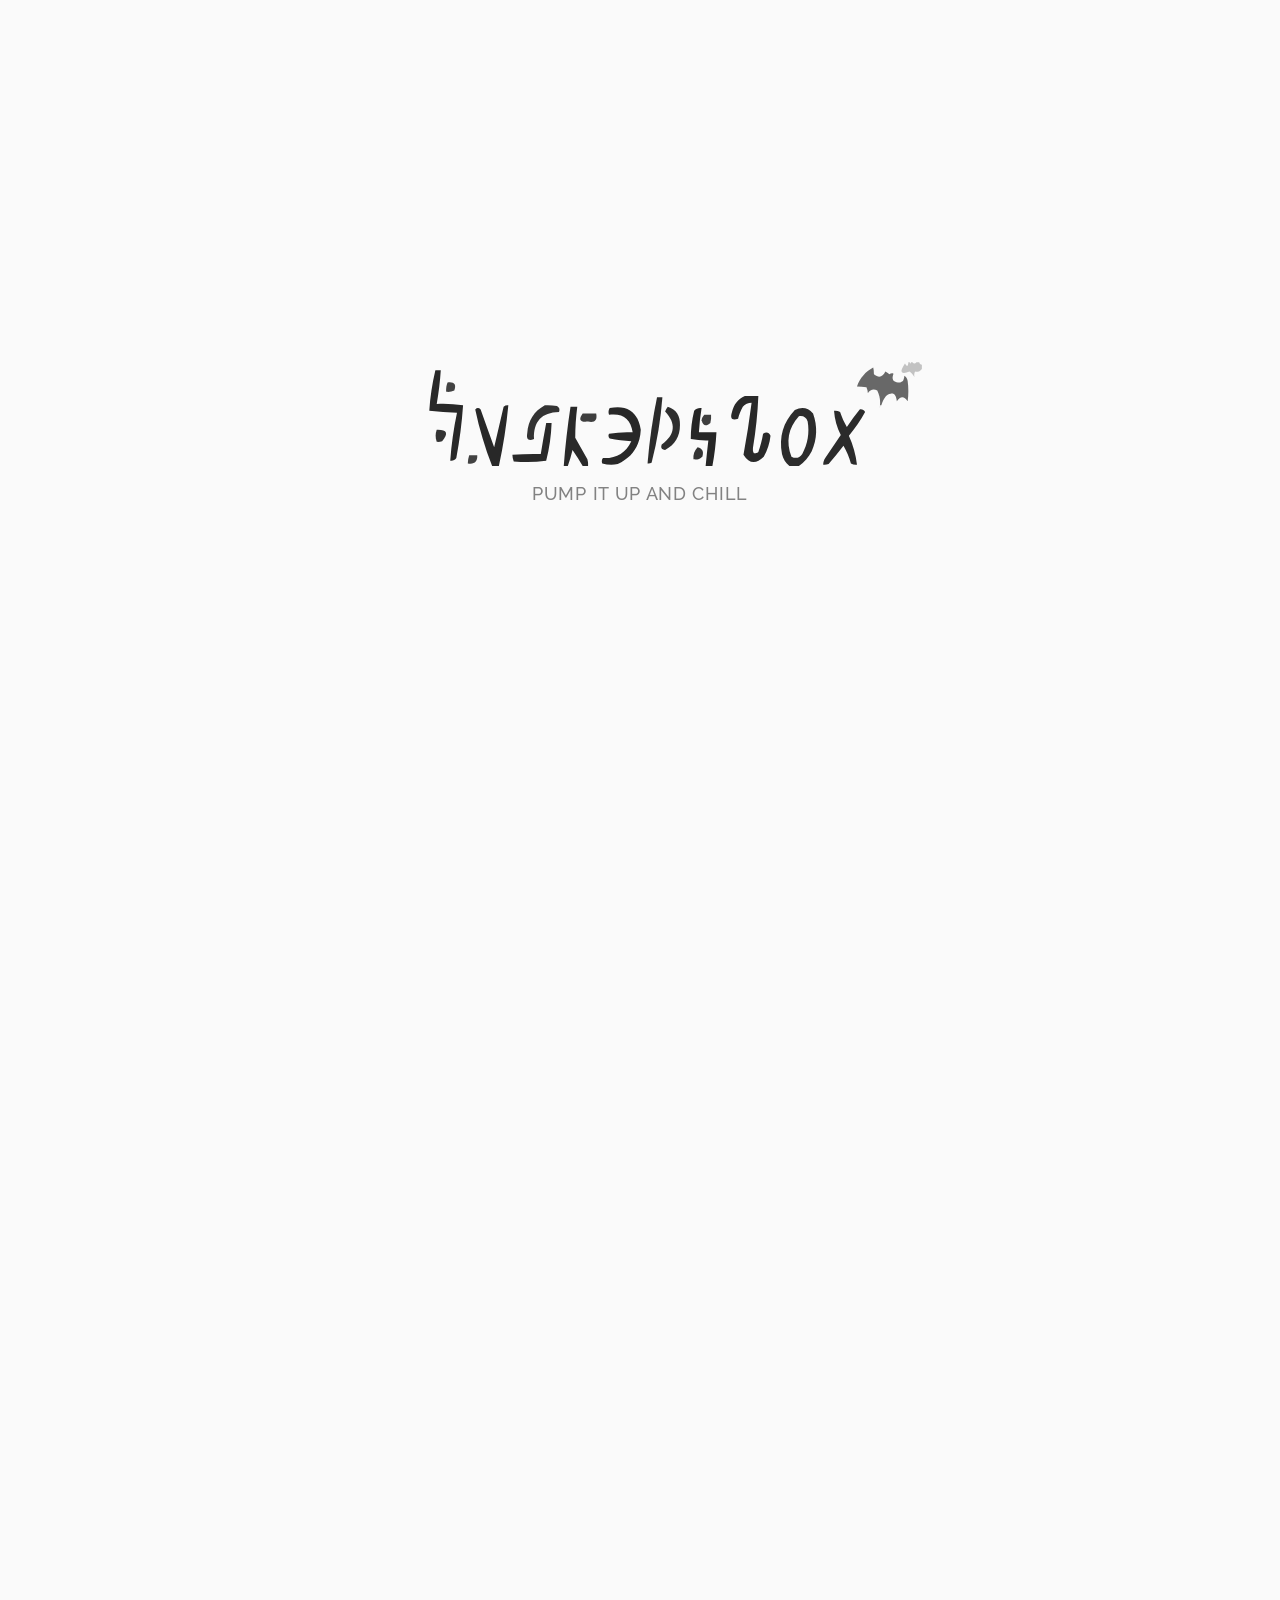
==== index.html @ dc745cc6 "Initial commit" ====
<!DOCTYPE html>
<html lang='en'>

<head>
    <script src='js/libs/analytics.js'></script>
    <meta charset='utf-8'>
    <title>Evadare</title>
    <link rel="icon" href="favicon.ico" type="ico">
    <meta name='author' content='So Far So Good'>
    <meta name='copyright' content='http://www.sofarsogood.fr'>
    <meta name='format-detection' content='telephone=no'>
    <meta name='msapplication-tap-highlight' content='no'>
    <meta name='viewport' content='user-scalable=no,initial-scale=1,minimum-scale=1,width=device-width,height=device-height,viewport-fit=cover'>
    <link rel='stylesheet' type='text/css' href='css/style.min.css'>
</head>

<body>
    <div id='app-incredibox'>
        <div id='content'>
            <div id='page-splash'>
                <div class='centered'>
                    <div id='sp-title'></div>
                    <div id='sp-baseline'>Pump it up and chill</div>
                    <div id='sp-headphone'><img src='img/switch-casque.svg' width='155' height='185'></div>
                    <div id='sp-text'>For the best experience use your headphones</div>
                    <div id='sp-select'>
                        <div class='icon' id='icon1'>
                            <div class='img'></div>
                            <div class='txt'></div>
                            <div class='bul'><svg class='icn-svg'>
                                    <use xlink:href='#ic-check'></use>
                                </svg></div>
                        </div>
                        <div class='icon' id='icon2'>
                            <div class='img'></div>
                            <div class='txt'></div>
                            <div class='bul'><svg class='icn-svg'>
                                    <use xlink:href='#ic-check'></use>
                                </svg></div>
                        </div>
                        <div class='icon' id='icon3'>
                            <div class='img'></div>
                            <div class='txt'></div>
                            <div class='bul'><svg class='icn-svg'>
                                    <use xlink:href='#ic-check'></use>
                                </svg></div>
                        </div>
                    </div>
                </div>
                <div id='home-bt-info' class='bt'>
                    <div class='bck'><svg class='icn-svg'>
                            <use xlink:href='#ic-info'></use>
                        </svg></div>
                    <div class='hitzone'></div>
                </div>
                <div id='home-bt-param' class='bt'>
                    <div class='bck'><svg class='icn-svg'>
                            <use xlink:href='#ic-settings'></use>
                        </svg></div>
                    <div class='hitzone'></div>
                </div>
            </div>
            <div class='box-popup with-tab' id='pop-info'>
                <div class='bac'></div>
                <div class='flex'>
                    <div class='scale'>
                        <div class='box'>
                            <div class='box-tab'>
                                <div class='tab' id='tab-mod'>Mod Credit</div>
                                <div class='tab' id='tab-tuto'>Help</div>
                                <div class='tab' id='tab-credit'>Credits</div>
                                <div class='tab' id='tab-follow'>Follow</div>
                            </div>
                            <div class='pop' id='pop-mod'><img src='img/popup-album.png' width='600' height='275' class='center'>
                                <div class='textcenter' id='mod'><br><b>Thank you for using the template!</b><br> Template made by Artemiy Kopych</div>
                            </div>
                            <div class='pop' id='pop-tuto'>
                                <div class='container'>
                                    <div class='slideshow'>
                                        <div class='overflow-box'>
                                            <div class='img-box'>
                                                <div class='img tuto1'><img src='img/info-didac1.png' width='525px' height='280px'>
                                                    <div class='txt-box'>
                                                        <div class='txt'></div>
                                                    </div>
                                                </div>
                                                <div class='img tuto2'><img src='img/info-didac2.png' width='525px' height='280px'>
                                                    <div class='txt-box'>
                                                        <div class='txt'></div>
                                                    </div>
                                                </div>
                                                <div class='img tuto3'><img src='img/info-didac3.png' width='525px' height='280px'>
                                                    <div class='txt-box'>
                                                        <div class='txt'></div>
                                                    </div>
                                                </div>
                                                <div class='img tuto4'><img src='img/info-didac4.png' width='525px' height='280px'>
                                                    <div class='txt-box'>
                                                        <div class='txt'></div>
                                                    </div>
                                                </div>
                                                <div class='img tuto5'><img src='img/info-didac5.png' width='525px' height='280px'>
                                                    <div class='txt-box'>
                                                        <div class='txt'></div>
                                                    </div>
                                                </div>
                                                <div class='clear'></div>
                                            </div>
                                        </div>
                                        <div class='nav-box'>
                                            <div class='bt'>
                                                <div class='bck'><svg class='icn-svg'>
                                                        <use xlink:href='#ic-navl'></use>
                                                    </svg></div>
                                                <div class='hitzone'></div>
                                            </div>
                                            <div class='bt'>
                                                <div class='bck'><svg class='icn-svg'>
                                                        <use xlink:href='#ic-navr'></use>
                                                    </svg></div>
                                                <div class='hitzone'></div>
                                            </div>
                                        </div>
                                    </div>
                                </div>
                            </div>
                            <div class='pop' id='pop-credit'>
                                <div class='container'>
                                    <div class='logo'></div>
                                    <div class='text' id='copy'>Created by SO FAR SO GOOD<br>Copyright © 2019 SO FAR SO GOOD. All rights reserved.</div>
                                    <hr>
                                    <div class='text moyen' id='team'>Allan Durand: Director, code &amp; animation<br>Romain Delambily: Design &amp; illustration<br>Incredible Polo: Music &amp; sound design</div>
                                    <hr>
                                    <div class='bt-mini light bt-ic' id='bt-feedback'>
                                        <div class='icn-box'><svg class='icn-svg'>
                                                <use xlink:href='#ic-mail'></use>
                                            </svg></div>
                                        <div class='txt'>Feedback</div>
                                        <div class='hitzone'></div>
                                    </div>
                                    <div class='bt-mini light bt-ic' id='bt-faq'>
                                        <div class='icn-box'><svg class='icn-svg'>
                                                <use xlink:href='#ic-help'></use>
                                            </svg></div>
                                        <div class='txt'>FAQ</div>
                                        <div class='hitzone'></div>
                                    </div>
                                    <div class='bt-mini light bt-ic' id='bt-rating'>
                                        <div class='icn-box'><svg class='icn-svg'>
                                                <use xlink:href='#ic-rate'></use>
                                            </svg></div>
                                        <div class='txt'>Rating</div>
                                        <div class='hitzone'></div>
                                    </div>
                                </div>
                            </div>
                            <div class='pop' id='pop-follow'>
                                <div class='container'>
                                    <div class='title' id='git'>Get in touch</div>
                                    <div class='btbox'>
                                        <div class='bt facebook color'>
                                            <div class='bck'><svg class='icn-svg'>
                                                    <use xlink:href='#ic-facebook'></use>
                                                </svg></div>
                                            <div class='hitzone'></div>
                                        </div>
                                        <div class='bt twitter color'>
                                            <div class='bck'><svg class='icn-svg'>
                                                    <use xlink:href='#ic-twitter'></use>
                                                </svg></div>
                                            <div class='hitzone'></div>
                                        </div>
                                        <div class='bt instagram color'>
                                            <div class='bck'><svg class='icn-svg'>
                                                    <use xlink:href='#ic-instagram'></use>
                                                </svg></div>
                                            <div class='hitzone'></div>
                                        </div>
                                        <div class='bt youtube color'>
                                            <div class='bck'><svg class='icn-svg'>
                                                    <use xlink:href='#ic-youtube'></use>
                                                </svg></div>
                                            <div class='hitzone'></div>
                                        </div>
                                        <div class='bt tumblr color'>
                                            <div class='bck'><svg class='icn-svg'>
                                                    <use xlink:href='#ic-tumblr'></use>
                                                </svg></div>
                                            <div class='hitzone'></div>
                                        </div>
                                    </div>
                                    <hr>
                                    <div class='title' id='shop'>Shop</div>
                                    <div id='img-shop'><img src='img/shop-img.png' width='525' height='180'></div>
                                </div>
                            </div>
                        </div>
                    </div>
                </div>
            </div>
            <div class='box-popup with-tab' id='pop-param'>
                <div class='bac'></div>
                <div class='flex'>
                    <div class='scale'>
                        <div class='box'>
                            <div class='box-tab'>
                                <div class='tab' id='tab-language'>Language</div>
                                <div class='tab' id='tab-setting'>Settings</div>
                            </div>
                            <div class='pop' id='pop-language'>
                                <div class='container'>
                                    <div class='box-lang'></div>
                                </div>
                            </div>
                            <div class='pop' id='pop-setting'>
                                <div class='container'>
                                    <div class='paramline' id='param-dark'><span class='label'>Dark mode</span>
                                        <div class='bt-mini bt-onoff hoverLocked'>
                                            <div class='slider'></div>
                                            <div class='ic-locked'><svg class='icn-svg'>
                                                    <use xlink:href='#ic-lock'></use>
                                                </svg></div>
                                            <div class='hitzone'></div>
                                        </div>
                                    </div>
                                    <hr>
                                    <div class='paramline' id='param-safe'><span class='label'>Safe mode (parental control)</span> <span class='ic-info'><svg class='icn-svg'>
                                                <use xlink:href='#ic-help'></use>
                                            </svg>
                                            <div class='hitzone'></div>
                                        </span>
                                        <div class='bt-mini bt-onoff hoverLocked'>
                                            <div class='slider'></div>
                                            <div class='ic-locked'><svg class='icn-svg'>
                                                    <use xlink:href='#ic-lock'></use>
                                                </svg></div>
                                            <div class='hitzone'></div>
                                        </div>
                                    </div>
                                    <hr>
                                    <div class='paramline' id='param-reset'><span class='label'>Reset bonuses progression</span> <span class='ic-info'><svg class='icn-svg'>
                                                <use xlink:href='#ic-help'></use>
                                            </svg>
                                            <div class='hitzone'></div>
                                        </span>
                                        <div class='bt-mini light hoverLocked'>
                                            <div class='txt'>Reset</div>
                                            <div class='ic-locked'><svg class='icn-svg'>
                                                    <use xlink:href='#ic-lock'></use>
                                                </svg></div>
                                            <div class='hitzone'></div>
                                        </div>
                                    </div>
                                    <hr>
                                    <div class='paramline' id='param-recover'><span class='label'>Recover all mixes</span> <span class='ic-info'><svg class='icn-svg'>
                                                <use xlink:href='#ic-help'></use>
                                            </svg>
                                            <div class='hitzone'></div>
                                        </span>
                                        <div class='bt-mini light hoverLocked'>
                                            <div class='txt'>Recover</div>
                                            <div class='ic-locked'><svg class='icn-svg'>
                                                    <use xlink:href='#ic-lock'></use>
                                                </svg></div>
                                            <div class='hitzone'></div>
                                        </div>
                                    </div>
                                    <hr>
                                    <div class='text mini'>Version 0.5.7</div>
                                </div>
                            </div>
                        </div>
                    </div>
                </div>
            </div>
            <div class='box-popup' id='pop-popup'>
                <div class='bac'></div>
                <div class='flex'>
                    <div class='scale'>
                        <div class='box'>
                            <div class='pop'><span class='icon'><svg class='icn-svg'>
                                        <use xlink:href='#ic-close'></use>
                                    </svg></span>
                                <div class='container'>
                                    <div class='title'></div>
                                    <div class='text'></div>
                                    <div class='content'></div>
                                </div>
                            </div>
                        </div>
                    </div>
                </div>
            </div>
        </div>
        <div class='box-popup' id='pop-dialog'>
            <div class='bac'></div>
            <div class='flex'>
                <div class='scale'>
                    <div class='box'>
                        <div class='pop'>
                            <div class='container'>
                                <div class='title'>TITLE</div>
                                <div class='text'>Text</div>
                                <div class='content'></div>
                            </div>
                        </div>
                    </div>
                </div>
            </div>
        </div>
    </div>
    <div id='fade-all' class='fadeIn'></div>
    <div id='lock-all'></div>
    <script src='cordova.js'></script>
    <script src='js/libs/jquery.js'></script>
    <script src='js/index.min.js'></script><svg aria-hidden='true' style='position: absolute; width: 0; height: 0; overflow: hidden;' version='1.1' xmlns='http://www.w3.org/2000/svg' xmlns:xlink='http://www.w3.org/1999/xlink'>
        <defs>
            <symbol id='ic-schools' viewBox='0 0 32 32'>
                <path d='M26.133 18.827c0.183-0.249 0.294-0.563 0.294-0.901 0-0.009-0-0.019-0-0.028l0 0.001c0.001-0.021 0.002-0.046 0.002-0.070 0-0.414-0.186-0.784-0.48-1.032l-0.002-0.002v-2.613c0-0.218-0.177-0.395-0.395-0.395v0h-8.192c-0.394 0.142-0.848 0.224-1.322 0.224-0.013 0-0.027-0-0.040-0h0.002c-1.237 0-2.24-0.469-2.24-1.067s1.003-1.067 2.24-1.067c0.009-0 0.019-0 0.030-0 0.476 0 0.934 0.080 1.36 0.228l-0.029-0.009h8.16c0.005 0.001 0.011 0.002 0.017 0.002 0.050 0 0.091-0.041 0.091-0.091 0-0.041-0.027-0.075-0.064-0.087l-0.001-0-9.168-4.267c-0.116-0.056-0.251-0.088-0.395-0.088s-0.279 0.032-0.4 0.090l0.006-0.002-10.757 5.045c-0.106 0.044-0.179 0.147-0.179 0.267s0.073 0.223 0.177 0.266l0.002 0.001 10.757 5.045c0.116 0.056 0.251 0.088 0.395 0.088s0.279-0.032 0.4-0.090l-0.006 0.002 8.891-4.171v2.667c-0.327 0.239-0.537 0.622-0.537 1.054 0 0.037 0.002 0.073 0.004 0.108l-0-0.005c-0 0.012-0.001 0.025-0.001 0.039 0 0.343 0.119 0.659 0.317 0.908l-0.002-0.003c-0.37 0.491-0.597 1.109-0.608 1.779l-0 0.003c-0.001 0.016-0.002 0.035-0.002 0.053 0 0.391 0.316 0.707 0.706 0.709h0.902c0.388-0.002 0.701-0.316 0.701-0.704 0-0.021-0.001-0.041-0.003-0.061l0 0.003c0-0.003 0-0.007 0-0.010 0-0.689-0.237-1.324-0.634-1.825l0.005 0.006z'></path>
                <path d='M15.728 20.549l-5.973-2.805v4.656c1.717 1.308 3.886 2.106 6.239 2.133l0.006 0c2.36-0.028 4.528-0.825 6.271-2.152l-0.026 0.019v-4.656l-5.973 2.805c-0.080 0.038-0.173 0.060-0.272 0.060s-0.192-0.022-0.276-0.062l0.004 0.002z'></path>
            </symbol>
            <symbol id='ic-signout' viewBox='0 0 32 32'>
                <path d='M9.867 14.192c0.442 0 0.8-0.358 0.8-0.8v0-3.792h6.453c0.442 0 0.8-0.358 0.8-0.8s-0.358-0.8-0.8-0.8v0h-7.248c-0 0-0.001 0-0.002 0-0.22 0-0.42 0.090-0.564 0.235l-0 0c-0.148 0.141-0.24 0.34-0.24 0.56 0 0.004 0 0.007 0 0.011v-0.001 4.587c0 0.442 0.358 0.8 0.8 0.8v0z'></path>
                <path d='M17.125 22.4h-6.459v-3.787c0-0.442-0.358-0.8-0.8-0.8s-0.8 0.358-0.8 0.8v0 4.587c0 0 0 0.001 0 0.002 0 0.22 0.090 0.42 0.235 0.564l0 0c0.141 0.145 0.337 0.235 0.555 0.235 0.004 0 0.007-0 0.011-0h7.253c0.442 0 0.8-0.358 0.8-0.8s-0.358-0.8-0.8-0.8v0z'></path>
                <path d='M25.067 15.499l-4.267-2.667c-0.086-0.053-0.19-0.084-0.301-0.084s-0.215 0.031-0.304 0.086l0.003-0.001c-0.183 0.103-0.304 0.296-0.304 0.517 0 0.006 0 0.011 0 0.017l-0-0.001v1.867h-6.059c-0.442 0-0.8 0.358-0.8 0.8s0.358 0.8 0.8 0.8v0h6.075v1.835c-0 0.003-0 0.006-0 0.010 0 0.223 0.121 0.418 0.301 0.522l0.003 0.002c0.083 0.044 0.181 0.069 0.285 0.069 0.001 0 0.002 0 0.004 0h-0c0.006 0 0.013 0 0.020 0 0.102 0 0.198-0.026 0.282-0.071l-0.003 0.002 4.267-2.667c0.171-0.107 0.282-0.294 0.283-0.507v-0c0-0.008 0.001-0.017 0.001-0.026 0-0.212-0.112-0.398-0.281-0.501l-0.003-0.001z'></path>
            </symbol>
            <symbol id='ic-news' viewBox='0 0 32 32'>
                <path d='M20.8 6.533c-0.066-0.225-0.27-0.387-0.513-0.387-0.123 0-0.236 0.041-0.326 0.111l0.001-0.001-7.163 5.445 2.133 7.883 8.928 1.067c0.020 0.003 0.043 0.004 0.066 0.004 0.295 0 0.533-0.239 0.533-0.533 0-0.049-0.007-0.096-0.019-0.141l0.001 0.004z'></path>
                <path d='M25.328 12.501c-0.266-0.97-0.937-1.747-1.814-2.152l-0.021-0.008 1.339 4.96c0.384-0.535 0.614-1.202 0.614-1.924 0-0.312-0.043-0.613-0.123-0.9l0.006 0.023z'></path>
                <path d='M12.347 20.267l1.067-0.283-2.133-7.877-3.456 0.933c-0.914 0.255-1.573 1.080-1.573 2.058 0 0.192 0.025 0.377 0.073 0.554l-0.003-0.015-0.613 0.165 1.013 3.733 0.613-0.165v0.037c0.253 0.916 1.079 1.577 2.060 1.577 0.197 0 0.388-0.027 0.569-0.077l-0.015 0.004c0.496 1.547 1.435 4.043 2.475 4.64 0.047 0.035 0.107 0.056 0.171 0.056 0.015 0 0.029-0.001 0.044-0.003l-0.002 0 2.475-0.667c0.097-0.024 0.167-0.11 0.167-0.212 0-0.056-0.021-0.107-0.055-0.145l0 0c-1.099-1.251-2.057-2.669-2.823-4.2l-0.052-0.115z'></path>
            </symbol>
            <symbol id='ic-fullscreen-on' viewBox='0 0 32 32'>
                <path d='M22.4 9.6v0 3.792c0 0.442 0.358 0.8 0.8 0.8s0.8-0.358 0.8-0.8v0-4.592c-0.001-0.221-0.090-0.42-0.235-0.565l0 0c-0.145-0.144-0.345-0.234-0.565-0.235h-4.592c-0.442 0-0.8 0.358-0.8 0.8s0.358 0.8 0.8 0.8v0z'></path>
                <path d='M9.6 9.6h3.792c0.442 0 0.8-0.358 0.8-0.8s-0.358-0.8-0.8-0.8v0h-4.592c-0.221 0.001-0.42 0.090-0.565 0.235l0-0c-0.144 0.145-0.234 0.345-0.235 0.565v4.592c0 0.442 0.358 0.8 0.8 0.8s0.8-0.358 0.8-0.8v0z'></path>
                <path d='M9.6 22.4v0-3.792c0-0.442-0.358-0.8-0.8-0.8s-0.8 0.358-0.8 0.8v0 4.592c0.001 0.221 0.090 0.42 0.235 0.565l-0-0c0.145 0.144 0.345 0.234 0.565 0.235h4.592c0.442 0 0.8-0.358 0.8-0.8s-0.358-0.8-0.8-0.8v0z'></path>
                <path d='M22.4 22.4h-3.792c-0.442 0-0.8 0.358-0.8 0.8s0.358 0.8 0.8 0.8v0h4.592c0.221-0.001 0.42-0.090 0.565-0.235l-0 0c0.144-0.145 0.234-0.345 0.235-0.565v-4.592c0-0.442-0.358-0.8-0.8-0.8s-0.8 0.358-0.8 0.8v0z'></path>
            </symbol>
            <symbol id='ic-lock' viewBox='0 0 32 32'>
                <path d='M21.579 13.333h-1.28v-2.453c0-1.968-1.877-4.112-4.347-4.16-2.317 0.044-4.196 1.86-4.341 4.147l-0.001 0.013v2.453h-1.189c-0.010-0-0.021-0.001-0.033-0.001-0.571 0-1.035 0.463-1.035 1.035 0 0.011 0 0.023 0.001 0.034l-0-0.002v7.909c-0 0.010-0.001 0.021-0.001 0.032 0 0.571 0.463 1.035 1.035 1.035 0.011 0 0.023-0 0.034-0.001l-0.002 0h11.157c0.010 0 0.021 0 0.032 0 0.571 0 1.035-0.463 1.035-1.035 0-0.011-0-0.023-0.001-0.034l0 0.002v-7.861c0.001-0.014 0.001-0.031 0.001-0.048 0-0.589-0.478-1.067-1.067-1.067-0 0-0.001 0-0.001 0h0zM13.211 10.928c0.112-1.427 1.298-2.542 2.744-2.542s2.632 1.115 2.743 2.533l0.001 0.010v2.464h-5.488z'></path>
            </symbol>
            <symbol id='ic-apple' viewBox='0 0 32 32'>
                <path d='M20.603 14.997c0.020-1.423 0.776-2.665 1.903-3.366l0.017-0.010c-0.734-1.033-1.91-1.711-3.247-1.755l-0.007-0c-1.371-0.144-2.699 0.8-3.392 0.8s-1.787-0.8-2.944-0.779c-1.562 0.052-2.91 0.924-3.631 2.197l-0.011 0.022c-1.6 2.725-0.4 6.725 1.109 8.923 0.752 1.067 1.637 2.283 2.789 2.24s1.557-0.715 2.923-0.715 1.744 0.715 2.928 0.688 1.973-1.067 2.704-2.171c0.516-0.72 0.938-1.554 1.22-2.449l0.017-0.063c-1.404-0.601-2.372-1.968-2.379-3.562v-0.001z'></path>
                <path d='M18.373 8.421c0.574-0.681 0.923-1.568 0.923-2.537 0-0.106-0.004-0.21-0.012-0.314l0.001 0.014c-1.048 0.112-1.963 0.609-2.615 1.345l-0.004 0.004c-0.582 0.655-0.937 1.523-0.937 2.473 0 0.091 0.003 0.18 0.010 0.269l-0.001-0.012c0.011 0 0.025 0 0.038 0 1.046 0 1.98-0.482 2.591-1.237l0.005-0.006z'></path>
            </symbol>
            <symbol id='ic-at' viewBox='0 0 32 32'>
                <path d='M15.765 8.133c-4.266 0.006-7.722 3.466-7.722 7.733 0 4.271 3.462 7.733 7.733 7.733 1.156 0 2.252-0.253 3.237-0.708l-0.048 0.020c0.277-0.136 0.464-0.416 0.464-0.739 0-0.133-0.032-0.258-0.087-0.369l0.002 0.005c-0.138-0.279-0.421-0.467-0.748-0.467-0.132 0-0.256 0.031-0.367 0.085l0.005-0.002c-0.643 0.217-1.383 0.343-2.153 0.343-0.108 0-0.214-0.002-0.321-0.007l0.015 0.001c-0.029 0.001-0.063 0.001-0.097 0.001-3.187 0-5.771-2.584-5.771-5.771 0-0.034 0-0.068 0.001-0.102l-0 0.005c-0.001-0.029-0.001-0.063-0.001-0.097 0-3.187 2.584-5.771 5.771-5.771 0.034 0 0.068 0 0.102 0.001l-0.005-0c0.033-0.001 0.073-0.001 0.112-0.001 3.187 0 5.771 2.584 5.771 5.771 0 0.025-0 0.050-0 0.074l0-0.004c-0.032 0.581-0.123 1.744-0.725 2.171-0.306 0.199-0.68 0.317-1.081 0.317-0.196 0-0.386-0.028-0.565-0.081l0.014 0.004c-0.667-0.16-1.067-0.832-0.917-1.973l0.373-2.853c0.002-0.025 0.003-0.054 0.003-0.083 0-0.441-0.281-0.815-0.674-0.955l-0.007-0.002c-0.447-0.153-0.961-0.241-1.496-0.241-0.037 0-0.073 0-0.109 0.001l0.005-0c-2.768-0.080-4.469 2.395-4.395 4.741-0.001 0.021-0.001 0.045-0.001 0.070 0 1.286 1.032 2.331 2.314 2.352l0.002 0c0.038 0.002 0.082 0.003 0.127 0.003 1.028 0 1.918-0.592 2.346-1.454l0.007-0.015c0.224 1.025 1.015 1.818 2.020 2.045l0.018 0.003c0.332 0.099 0.713 0.155 1.107 0.155 0.433 0 0.851-0.069 1.242-0.195l-0.028 0.008c1.024-0.299 2.24-1.477 2.24-4.016 0 0 0-0 0-0 0-4.263-3.45-7.721-7.711-7.733h-0.001zM16.576 15.696c-0.341 0.912-0.928 1.824-1.637 1.851s-0.955-0.192-0.976-0.917c-0.048-1.483 0.971-2.736 2.251-2.763 0.068-0.007 0.147-0.011 0.227-0.011s0.159 0.004 0.237 0.011l-0.010-0.001c0.101 0 0.272 0.101 0.267 0.213-0.037 0.59-0.165 1.141-0.37 1.652l0.013-0.036z'></path>
            </symbol>
            <symbol id='ic-burger' viewBox='0 0 32 32'>
                <path d='M20.88 12.267h-9.76c-0.442 0-0.8-0.358-0.8-0.8s0.358-0.8 0.8-0.8v0h9.76c0.442 0 0.8 0.358 0.8 0.8s-0.358 0.8-0.8 0.8v0z'></path>
                <path d='M20.88 16.8h-9.76c-0.442 0-0.8-0.358-0.8-0.8s0.358-0.8 0.8-0.8v0h9.76c0.442 0 0.8 0.358 0.8 0.8s-0.358 0.8-0.8 0.8v0z'></path>
                <path d='M20.88 21.333h-9.76c-0.442 0-0.8-0.358-0.8-0.8s0.358-0.8 0.8-0.8v0h9.76c0.442 0 0.8 0.358 0.8 0.8s-0.358 0.8-0.8 0.8v0z'></path>
            </symbol>
            <symbol id='ic-check' viewBox='0 0 32 32'>
                <path d='M16 21.867c0.133-0.277 3.365-6.88 7.003-10.283 0.199-0.183 0.326-0.441 0.336-0.729l0-0.002c-0.003-0.587-0.48-1.061-1.067-1.061-0.268 0-0.513 0.099-0.7 0.262l0.001-0.001c-2.779 2.592-5.264 6.773-6.496 9.067l-0.315 0.576-0.48-0.496-4.384-4.24c-0.186-0.181-0.441-0.293-0.722-0.293-0.003 0-0.006 0-0.009 0h0c-0.008-0-0.018-0-0.027-0-0.574 0-1.040 0.466-1.040 1.040 0 0.009 0 0.019 0 0.028l-0-0.001c0.003 0.29 0.125 0.55 0.32 0.736l0 0 5.867 5.691c0.19 0.181 0.447 0.292 0.73 0.293h0c0.027 0.002 0.059 0.004 0.091 0.004s0.063-0.001 0.095-0.004l-0.004 0c0.354-0.055 0.646-0.276 0.797-0.58l0.003-0.006z'></path>
            </symbol>
            <symbol id='ic-close' viewBox='0 0 32 32'>
                <path d='M21.333 20.021l-4.037-4.021 4.005-4.021c0.168-0.165 0.273-0.394 0.273-0.648s-0.104-0.483-0.272-0.648l-0-0c-0.166-0.168-0.396-0.272-0.651-0.272h-0c-0.001 0-0.002 0-0.002 0-0.252 0-0.48 0.104-0.643 0.272l-0 0-4.005 4.016-4.032-4.032c-0.167-0.165-0.396-0.267-0.649-0.267-0.001 0-0.001 0-0.002 0h0c-0.253 0.001-0.483 0.102-0.651 0.267l0-0c-0.166 0.167-0.268 0.397-0.268 0.651s0.103 0.484 0.269 0.651l4.032 4.032-4 4.021c-0.163 0.166-0.263 0.394-0.263 0.645 0 0.506 0.408 0.918 0.913 0.923h0c0.004 0 0.010 0 0.015 0 0.247 0 0.471-0.098 0.636-0.256l-0 0 4-4.032 4.032 4.032c0.167 0.166 0.397 0.268 0.651 0.268 0.51 0 0.924-0.414 0.924-0.924 0-0.256-0.105-0.489-0.273-0.656l-0-0z'></path>
            </symbol>
            <symbol id='ic-copy' viewBox='0 0 32 32'>
                <path d='M18.133 11.467h-9.067c-0.442 0-0.8 0.358-0.8 0.8v0 11.2c0 0.442 0.358 0.8 0.8 0.8v0h9.067c0.442 0 0.8-0.358 0.8-0.8v0-11.2c0-0.442-0.358-0.8-0.8-0.8v0zM17.333 22.667h-7.467v-9.6h7.467z'></path>
                <path d='M22.933 7.733h-9.067c-0.442 0-0.8 0.358-0.8 0.8v0 0.8h9.067v9.6h-1.067v1.6h1.867c0.442 0 0.8-0.358 0.8-0.8v0-11.2c0-0.442-0.358-0.8-0.8-0.8v0z'></path>
            </symbol>
            <symbol id='ic-downcloud' viewBox='0 0 32 32'>
                <path d='M19.227 20.437l-0.533 0.533-1.893 1.899v-5.867h-1.6v5.867l-2.4-2.432c-0.145-0.143-0.345-0.232-0.565-0.232s-0.42 0.088-0.565 0.232l0-0c-0.145 0.146-0.234 0.346-0.234 0.568s0.090 0.422 0.234 0.568l3.792 3.792c0.139 0.138 0.328 0.227 0.537 0.235l0.002 0c0 0 0.001 0 0.002 0 0.22 0 0.42-0.090 0.564-0.235l3.792-3.792c0.145-0.146 0.234-0.346 0.234-0.568s-0.090-0.422-0.234-0.568l0 0c-0.145-0.143-0.345-0.232-0.565-0.232s-0.42 0.088-0.565 0.232l0-0z'></path>
                <path d='M22.304 12.336v0c0-0.123 0-0.245 0-0.373-0.003-3.070-2.492-5.557-5.563-5.557-2.141 0-3.999 1.21-4.929 2.983l-0.015 0.031c-0.177-0.027-0.383-0.044-0.593-0.048l-0.004-0c-2.251 0-4.077 1.824-4.080 4.074v0c0 2.256 1.829 3.547 4.080 3.547h4v-3.808c0-0.442 0.358-0.8 0.8-0.8s0.8 0.358 0.8 0.8v0 3.808h5.504c1.435 0 2.597-0.629 2.597-2.059 0-1.434-1.163-2.597-2.597-2.597v0z'></path>
            </symbol>
            <symbol id='ic-download' viewBox='0 0 32 32'>
                <path d='M13.968 18.027v0l1.429 1.424c0.154 0.155 0.367 0.251 0.603 0.251s0.449-0.096 0.603-0.251l0-0 1.429-1.424 3.989-3.989c0.155-0.156 0.25-0.371 0.251-0.608v-0c0-0.001 0-0.001 0-0.002 0-0.474-0.384-0.859-0.859-0.859-0.24 0-0.457 0.099-0.613 0.258l-0 0-0.533 0.571-3.413 3.387v-9.067c0-0.471-0.382-0.853-0.853-0.853s-0.853 0.382-0.853 0.853v0 9.067l-3.947-3.957c-0.155-0.153-0.368-0.247-0.603-0.247-0.471 0-0.854 0.379-0.859 0.849v0c0 0.237 0.096 0.452 0.251 0.608l-0-0z'></path>
                <path d='M21.536 21.6h-11.072c-0.442 0-0.8 0.358-0.8 0.8s0.358 0.8 0.8 0.8v0h11.072c0.442 0 0.8-0.358 0.8-0.8s-0.358-0.8-0.8-0.8v0z'></path>
            </symbol>
            <symbol id='ic-edit' viewBox='0 0 32 32'>
                <path d='M9.6 12.267h8.8l0.533-1.6h-9.333c-0.442 0-0.8 0.358-0.8 0.8s0.358 0.8 0.8 0.8v0z'></path>
                <path d='M9.6 16.8h7.328l0.533-1.6h-7.861c-0.442 0-0.8 0.358-0.8 0.8s0.358 0.8 0.8 0.8v0z'></path>
                <path d='M9.515 19.733c-0.442 0-0.8 0.358-0.8 0.8s0.358 0.8 0.8 0.8v0h5.952l0.533-1.6h-6.485z'></path>
                <path d='M24.533 11.733l0.613-1.867c0.017-0.049 0.026-0.106 0.026-0.165 0-0.235-0.152-0.435-0.364-0.506l-0.004-0.001-2.325-0.763c-0.049-0.017-0.106-0.026-0.165-0.026-0.235 0-0.435 0.152-0.506 0.364l-0.001 0.004-0.619 1.893z'></path>
                <path d='M20.523 12.683l-2.965 9.067c-0.018 0.051-0.029 0.111-0.029 0.172 0 0.016 0.001 0.032 0.002 0.048l-0-0.002 0.56 3.611c0.001 0.032 0.027 0.057 0.059 0.057 0.020 0 0.037-0.010 0.048-0.025l0-0 2.603-2.587c0.049-0.053 0.087-0.118 0.111-0.188l0.001-0.004 2.965-9.067z'></path>
            </symbol>
            <symbol id='ic-exclusive' viewBox='0 0 32 32'>
                <path d='M21.536 20.709h-11.072c-0.442 0-0.8 0.358-0.8 0.8s0.358 0.8 0.8 0.8v0h11.072c0.442 0 0.8-0.358 0.8-0.8s-0.358-0.8-0.8-0.8v0z'></path>
                <path d='M10.667 18.133h10.763c0.005 0 0.010 0 0.016 0 0.392 0 0.724-0.255 0.841-0.607l0.002-0.006 1.797-6.064c0.003-0.011 0.005-0.024 0.005-0.037 0-0.082-0.067-0.149-0.149-0.149-0.032 0-0.061 0.010-0.085 0.027l0-0-5.221 3.568-2.448-7.467c-0.023-0.058-0.079-0.098-0.144-0.098s-0.121 0.040-0.144 0.097l-0 0.001-2.443 7.467-5.221-3.568c-0.024-0.016-0.053-0.026-0.085-0.026-0.082 0-0.149 0.067-0.149 0.149 0 0.013 0.002 0.026 0.005 0.038l-0-0.001 1.797 6.064c0.118 0.359 0.451 0.614 0.843 0.614 0.008 0 0.015-0 0.023-0l-0.001 0z'></path>
            </symbol>
            <symbol id='ic-external' viewBox='0 0 32 32'>
                <path d='M24 8.8c0-0.442-0.358-0.8-0.8-0.8v0h-5.333c-0.222 0.001-0.424 0.090-0.571 0.235l0-0c-0.141 0.145-0.227 0.343-0.227 0.561 0 0.431 0.339 0.783 0.764 0.804l0.002 0h3.435l-2.133 2.133h0.331c0.442 0 0.8 0.358 0.8 0.8v0 0.331l2.133-2.133v3.435c0 0.442 0.358 0.8 0.8 0.8s0.8-0.358 0.8-0.8v0-3.499z'></path>
                <path d='M18.245 14.885l-3.28 3.28c-0.142 0.133-0.334 0.215-0.545 0.215-0.442 0-0.8-0.358-0.8-0.8 0-0.211 0.082-0.403 0.215-0.546l-0 0 5.301-5.301h-9.803c-0.442 0-0.8 0.358-0.8 0.8v0 10.133c0 0.442 0.358 0.8 0.8 0.8v0h10.133c0.442 0 0.8-0.358 0.8-0.8v0-9.803l-2.021 2.021z'></path>
            </symbol>
            <symbol id='ic-eye' viewBox='0 0 32 32'>
                <path d='M23.931 15.739c-1.851-3.285-4.8-5.248-7.931-5.248s-6.080 1.963-7.931 5.248c-0.045 0.076-0.071 0.168-0.071 0.267s0.027 0.19 0.073 0.269l-0.001-0.003c1.851 3.285 4.8 5.248 7.931 5.248s6.080-1.963 7.931-5.248c0.045-0.076 0.071-0.168 0.071-0.267s-0.027-0.19-0.073-0.269l0.001 0.003zM16 18.597c-1.437 0-2.603-1.165-2.603-2.603s1.165-2.603 2.603-2.603c1.437 0 2.603 1.165 2.603 2.603 0 0.002 0 0.004 0 0.006v-0c-0.003 1.435-1.167 2.597-2.603 2.597 0 0 0 0 0 0v0z'></path>
            </symbol>
            <symbol id='ic-facebook' viewBox='0 0 32 32'>
                <path d='M19.867 16.592h-3.013v7.408h-2.853v-7.408h-1.995v-2.848h1.995v-2.315c0-1.787 1.301-3.429 3.963-3.429 0.686 0 1.363 0.037 2.029 0.109l-0.083-0.007v2.491h-1.835c-0.96 0-1.221 0.443-1.221 1.179v1.979h3.141z'></path>
            </symbol>
            <symbol id='ic-fan' viewBox='0 0 32 32'>
                <path d='M23.312 12.757h-4.171c-0.661 0-0.448-0.288-0.448-0.288 0.282-0.509 0.543-1.105 0.751-1.726l0.022-0.077c0.21-0.512 0.331-1.106 0.331-1.728 0-0.671-0.142-1.309-0.396-1.886l0.012 0.030s-0.448-0.997-1.264-0.901-0.672 0.971-0.672 0.971c-0.001 0.633-0.094 1.244-0.268 1.821l0.012-0.045c-0.158 0.567-0.417 1.061-0.758 1.485l0.006-0.008c-0.533 0.661-1.125 1.264-1.723 1.963-0.752 0.885-1.163 1.44-1.163 2.891v6.859c0 0.645 0.485 0.645 0.485 0.645s6.971-0.176 7.429-0.208c0.549-0.021 1.007-0.394 1.155-0.898l0.002-0.009c0.008-0.050 0.012-0.107 0.012-0.166 0-0.409-0.216-0.768-0.541-0.968l-0.005-0.003c-0.022-0.012-0.037-0.035-0.037-0.061s0.015-0.049 0.037-0.061l0-0c0.58-0.098 1.042-0.512 1.208-1.056l0.003-0.011c0.005-0.041 0.008-0.090 0.008-0.138 0-0.452-0.251-0.845-0.62-1.048l-0.006-0.003c-0.019-0.007-0.033-0.023-0.037-0.042l-0-0c-0.001-0.005-0.002-0.011-0.002-0.017 0-0.033 0.024-0.061 0.055-0.068l0-0c0.667-0.019 1.217-0.499 1.343-1.132l0.001-0.009c0.002-0.030 0.004-0.066 0.004-0.102 0-0.574-0.341-1.069-0.832-1.292l-0.009-0.004c-0.015-0.008-0.026-0.021-0.032-0.037l-0-0c-0.003-0.007-0.005-0.016-0.005-0.025 0-0.030 0.020-0.056 0.047-0.066l0-0c0.638-0.157 1.131-0.652 1.283-1.279l0.002-0.012c0.010-0.055 0.015-0.118 0.015-0.183 0-0.616-0.499-1.115-1.115-1.115-0.043 0-0.085 0.002-0.127 0.007l0.005-0z'></path>
                <path d='M11.243 13.979l-2.709 0.075c-0.409 0-0.741 0.332-0.741 0.741v0 7.365c-0 0.008-0 0.017-0 0.027 0 0.411 0.332 0.744 0.742 0.747h0l2.715-0.075c0.409 0 0.741-0.332 0.741-0.741v0-7.392c0-0.412-0.334-0.747-0.747-0.747v0z'></path>
            </symbol>
            <symbol id='ic-help' viewBox='0 0 32 32'>
                <path d='M21.019 10.901c-0.595-2.081-2.48-3.579-4.716-3.579-0.030 0-0.059 0-0.089 0.001l0.004-0c-0.070-0.003-0.152-0.005-0.235-0.005-2.267 0-4.191 1.471-4.87 3.51l-0.010 0.036c-0.101 0.343-0.159 0.737-0.159 1.144 0 0.528 0.098 1.033 0.275 1.498l-0.010-0.029c0.17 0.377 0.543 0.634 0.975 0.634 0.589 0 1.067-0.478 1.067-1.067 0-0.124-0.021-0.243-0.060-0.354l0.002 0.007c-0.075-0.206-0.118-0.443-0.118-0.69 0-0.183 0.024-0.361 0.068-0.53l-0.003 0.014c0.411-1.198 1.527-2.044 2.842-2.044 0.072 0 0.143 0.002 0.213 0.007l-0.009-0.001c0.028-0.001 0.061-0.002 0.094-0.002 1.267 0 2.336 0.843 2.679 1.998l0.005 0.020c0.256 0.939-0.309 1.776-1.312 2.816l-0.133 0.139c-1.019 1.067-1.904 1.979-2.469 3.472-0.044 0.112-0.069 0.241-0.069 0.377 0 0.455 0.285 0.843 0.686 0.997l0.007 0.002c0.11 0.044 0.238 0.069 0.371 0.069 0.001 0 0.001 0 0.002 0h-0c0.008 0 0.017 0 0.025 0 0.449 0 0.833-0.278 0.991-0.67l0.003-0.007c0.411-1.067 1.067-1.749 2.016-2.752l0.128-0.139c0.779-0.843 2.443-2.571 1.808-4.875z'></path>
                <path d='M17.36 22.811c0 0.736-0.597 1.333-1.333 1.333s-1.333-0.597-1.333-1.333c0-0.736 0.597-1.333 1.333-1.333s1.333 0.597 1.333 1.333z'></path>
            </symbol>
            <symbol id='ic-home' viewBox='0 0 32 32'>
                <path d='M23.264 15.195l-6.699-6.699c-0.147-0.138-0.346-0.224-0.565-0.224s-0.418 0.085-0.566 0.224l0-0-6.699 6.699c-0.133 0.142-0.215 0.334-0.215 0.545 0 0.442 0.358 0.8 0.8 0.8 0.211 0 0.403-0.082 0.546-0.215l-0 0 1.333-1.333v7.136c0 0.002-0 0.003-0 0.005 0 0.442 0.358 0.8 0.8 0.8 0 0 0 0 0 0h2.133c0.295 0 0.533-0.239 0.533-0.533v0-3.467c0-0.736 0.597-1.333 1.333-1.333s1.333 0.597 1.333 1.333v0 3.467c0 0.295 0.239 0.533 0.533 0.533v0h2.133c0.442 0 0.8-0.358 0.8-0.8v0-7.141l1.333 1.333c0.143 0.148 0.344 0.24 0.565 0.24h0c0.001 0 0.002 0 0.003 0 0.221 0 0.42-0.092 0.562-0.24l0-0c0.146-0.144 0.236-0.344 0.236-0.565s-0.090-0.421-0.236-0.565l-0-0z'></path>
            </symbol>
            <symbol id='ic-info' viewBox='0 0 32 32'>
                <path d='M16 14.096c-0.744 0.034-1.335 0.646-1.335 1.396 0 0.021 0 0.042 0.001 0.063l-0-0.003v7.467c-0.003 0.036-0.005 0.077-0.005 0.119 0 0.739 0.599 1.339 1.339 1.339s1.339-0.599 1.339-1.339c0-0.042-0.002-0.084-0.006-0.125l0 0.005v-7.467c0.001-0.018 0.001-0.039 0.001-0.060 0-0.75-0.59-1.361-1.332-1.396l-0.003-0z'></path>
                <path d='M18.181 9.733c0 1.205-0.977 2.181-2.181 2.181s-2.181-0.977-2.181-2.181c0-1.205 0.977-2.181 2.181-2.181s2.181 0.977 2.181 2.181z'></path>
            </symbol>
            <symbol id='ic-instagram' viewBox='0 0 32 32'>
                <path d='M18.933 16c0 1.62-1.313 2.933-2.933 2.933s-2.933-1.313-2.933-2.933c0-1.62 1.313-2.933 2.933-2.933s2.933 1.313 2.933 2.933z'></path>
                <path d='M20.267 7.467h-8.533c-2.667 0-4.267 1.6-4.267 4.267v8.533c0 2.667 1.6 4.267 4.267 4.267h8.533c2.667 0 4.267-1.6 4.267-4.267v-8.533c0-2.667-1.6-4.267-4.267-4.267zM16 21.067c-2.798 0-5.067-2.268-5.067-5.067s2.268-5.067 5.067-5.067c2.798 0 5.067 2.268 5.067 5.067v0c-0.003 2.797-2.27 5.064-5.066 5.067h-0zM21.333 12c-0.736 0-1.333-0.597-1.333-1.333s0.597-1.333 1.333-1.333c0.736 0 1.333 0.597 1.333 1.333v0c0 0.736-0.597 1.333-1.333 1.333v0z'></path>
            </symbol>
            <symbol id='ic-like' viewBox='0 0 32 32'>
                <path d='M19.6 10.4c-1.721 0.006-3.168 1.176-3.594 2.763l-0.006 0.026c-0.432-1.614-1.879-2.784-3.599-2.789h-0.001c-2.416 0-3.072 2.267-3.072 3.664 0 1.776 1.189 3.296 2.795 5.077 1.824 2.043 3.365 3.525 3.877 3.525s2.048-1.483 3.877-3.525c1.6-1.781 2.784-3.301 2.784-5.077 0.005-1.397-0.645-3.664-3.061-3.664z'></path>
            </symbol>
            <symbol id='ic-link' viewBox='0 0 32 32'>
                <path d='M22.971 10.843l-0.48-0.48c-0.647-0.624-1.529-1.008-2.501-1.008-0.015 0-0.030 0-0.046 0l0.002-0c-0.006-0-0.012-0-0.019-0-0.747 0-1.442 0.217-2.028 0.59l0.015-0.009c-0.352 0.24-0.581 0.416-0.581 0.421-0.23 0.136-0.381 0.382-0.381 0.663 0 0.149 0.043 0.289 0.116 0.406l-0.002-0.003c0.133 0.222 0.373 0.368 0.647 0.368 0.003 0 0.007-0 0.010-0h-0c0 0 0 0 0.001 0 0.148 0 0.286-0.042 0.403-0.114l-0.003 0.002c0.419-0.391 0.98-0.634 1.598-0.645l0.002-0c0.058-0.003 0.126-0.005 0.195-0.005s0.137 0.002 0.204 0.006l-0.009-0c0.446 0.066 0.833 0.278 1.119 0.586l0.001 0.001 0.48 0.48c0.31 0.314 0.501 0.745 0.501 1.222 0 0.007-0 0.015-0 0.022v-0.001c-0.008 0.567-0.241 1.079-0.613 1.451l-2.133 2.133c-0.42 0.363-0.972 0.584-1.575 0.584-0.037 0-0.074-0.001-0.111-0.003l0.005 0c-0.035 0.002-0.076 0.003-0.117 0.003-0.53 0-1.015-0.191-1.391-0.507l0.003 0.003c-0.205-0.203-0.472-0.343-0.771-0.388l-0.008-0.001c-0.002-0-0.004-0-0.007-0-0.245 0-0.468 0.1-0.628 0.261l-0 0c-0.416 0.416-0.368 0.885 0.144 1.403 0.815 0.662 1.864 1.064 3.008 1.067h0c1.062-0.002 2.022-0.436 2.714-1.136l0-0 2.133-2.133c0.694-0.678 1.124-1.624 1.124-2.67 0-0.995-0.389-1.9-1.024-2.569l0.002 0.002z'></path>
                <path d='M16.992 13.701c-0.815-0.662-1.864-1.064-3.008-1.067h-0.001c-1.062 0.002-2.022 0.436-2.714 1.136l-0 0-2.133 2.133c-0.695 0.679-1.127 1.625-1.127 2.673 0 0.994 0.388 1.897 1.022 2.566l-0.002-0.002 0.48 0.48c0.647 0.624 1.529 1.008 2.501 1.008 0.015 0 0.030-0 0.046-0l-0.002 0c0.006 0 0.012 0 0.019 0 0.747 0 1.442-0.217 2.028-0.59l-0.015 0.009c0.352-0.24 0.581-0.421 0.581-0.421 0.178-0.103 0.308-0.273 0.356-0.475l0.001-0.005c0.014-0.054 0.022-0.117 0.022-0.181 0-0.424-0.344-0.768-0.768-0.768-0 0-0 0-0 0h0c-0 0-0 0-0.001 0-0.148 0-0.286 0.042-0.403 0.114l0.003-0.002c-0.419 0.391-0.98 0.634-1.598 0.645l-0.002 0c-0.058 0.003-0.126 0.005-0.195 0.005s-0.136-0.002-0.204-0.006l0.009 0c-0.445-0.064-0.832-0.275-1.119-0.58l-0.001-0.001-0.48-0.485c-0.304-0.313-0.491-0.74-0.491-1.211 0-0.004 0-0.008 0-0.011v0.001c0.008-0.567 0.241-1.079 0.613-1.451l2.133-2.133c0.42-0.363 0.972-0.584 1.575-0.584 0.037 0 0.074 0.001 0.111 0.002l-0.005-0c0.035-0.002 0.076-0.003 0.117-0.003 0.53 0 1.015 0.191 1.391 0.507l-0.003-0.003c0.204 0.205 0.472 0.346 0.771 0.394l0.008 0.001c0.248-0 0.473-0.102 0.635-0.267l0-0c0.411-0.443 0.363-0.912-0.149-1.429z'></path>
            </symbol>
            <symbol id='ic-live' viewBox='0 0 32 32'>
                <path d='M16 8.533c-4.124 0-7.467 3.343-7.467 7.467s3.343 7.467 7.467 7.467c4.124 0 7.467-3.343 7.467-7.467v0c0-4.124-3.343-7.467-7.467-7.467v0zM16 21.867c-3.24 0-5.867-2.627-5.867-5.867s2.627-5.867 5.867-5.867c3.24 0 5.867 2.627 5.867 5.867v0c0 3.24-2.627 5.867-5.867 5.867v0z'></path>
                <path d='M17.6 16c0 0.884-0.716 1.6-1.6 1.6s-1.6-0.716-1.6-1.6c0-0.884 0.716-1.6 1.6-1.6s1.6 0.716 1.6 1.6z'></path>
            </symbol>
            <symbol id='ic-loader' viewBox='0 0 32 32'>
                <path opacity='0.1' d='M16 9.333c3.682 0 6.667 2.985 6.667 6.667s-2.985 6.667-6.667 6.667c-3.682 0-6.667-2.985-6.667-6.667v0c0.006-3.679 2.987-6.661 6.666-6.667h0.001zM16 7.733c-4.566 0-8.267 3.701-8.267 8.267s3.701 8.267 8.267 8.267c4.566 0 8.267-3.701 8.267-8.267v0c0-4.566-3.701-8.267-8.267-8.267v0z'></path>
                <path d='M16 7.733v1.6c3.679 0.006 6.661 2.987 6.667 6.666v0.001h1.6c0-4.566-3.701-8.267-8.267-8.267v0z'></path>
            </symbol>
            <symbol id='ic-mail' viewBox='0 0 32 32'>
                <path d='M15.68 15.856c0.083 0.079 0.196 0.128 0.32 0.128s0.237-0.049 0.32-0.128l-0 0 6.768-4.715c0.054-0.056 0.088-0.132 0.088-0.216s-0.034-0.16-0.088-0.216l0 0c-0.054-0.056-0.13-0.091-0.214-0.091-0.002 0-0.003 0-0.005 0h-13.738c-0.001-0-0.003-0-0.004-0-0.084 0-0.16 0.035-0.214 0.091l-0 0c-0.054 0.056-0.088 0.132-0.088 0.216s0.034 0.16 0.088 0.216l-0-0z'></path>
                <path d='M22.901 13.632l-6.581 4.608c-0.083 0.079-0.196 0.128-0.32 0.128s-0.237-0.049-0.32-0.128l0 0-6.581-4.608c-0.139-0.101-0.277-0.053-0.277 0.181v7.056c0 0.295 0.239 0.533 0.533 0.533v0h13.333c0.295 0 0.533-0.239 0.533-0.533v0-7.056c-0.043-0.235-0.181-0.283-0.32-0.181z'></path>
            </symbol>
            <symbol id='ic-mix' viewBox='0 0 32 32'>
                <path d='M16 14.667c-0.736 0-1.333 0.597-1.333 1.333s0.597 1.333 1.333 1.333c0.736 0 1.333-0.597 1.333-1.333v0c0-0.736-0.597-1.333-1.333-1.333v0z'></path>
                <path d='M16 7.467c-4.713 0-8.533 3.82-8.533 8.533s3.82 8.533 8.533 8.533c4.713 0 8.533-3.82 8.533-8.533v0c0-4.713-3.82-8.533-8.533-8.533v0zM16 20c-0.001 0-0.003 0-0.004 0-2.206 0-3.995-1.788-3.995-3.995 0-0.726 0.194-1.406 0.532-1.993l-0.010 0.019-1.472-1.472c-0.193-0.193-0.313-0.46-0.313-0.755 0-0.589 0.478-1.067 1.067-1.067 0.295 0 0.562 0.119 0.755 0.313l1.472 1.472c0.568-0.329 1.25-0.523 1.977-0.523 2.209 0 4 1.791 4 4s-1.791 4-4 4c-0.003 0-0.006 0-0.009 0h0z'></path>
            </symbol>
            <symbol id='ic-mixlist' viewBox='0 0 32 32'>
                <path d='M9.6 12.267h8.341v-1.6h-8.341c-0.442 0-0.8 0.358-0.8 0.8s0.358 0.8 0.8 0.8v0z'></path>
                <path d='M9.6 16.8h8.341v-1.6h-8.341c-0.442 0-0.8 0.358-0.8 0.8s0.358 0.8 0.8 0.8v0z'></path>
                <path d='M9.515 19.733c-0.442 0-0.8 0.358-0.8 0.8s0.358 0.8 0.8 0.8v0h4.405c0.136-0.607 0.368-1.142 0.683-1.618l-0.011 0.018h-5.077z'></path>
                <path d='M24.165 10.245l-3.664 0.496c-0.24 0.020-0.427 0.219-0.427 0.463 0 0.008 0 0.016 0.001 0.024l-0-0.001v8.475h-1.067c-0.164 0-0.325 0.012-0.482 0.034l0.018-0.002c-1.557 0.203-2.699 1.323-2.549 2.512s1.541 1.984 3.099 1.781 2.635-1.253 2.56-2.4c0 0 0 0 0-0.043v0-7.221s2.069-0.293 2.443-0.357c0.302-0.023 0.538-0.274 0.538-0.58 0-0.027-0.002-0.053-0.005-0.079l0 0.003v-2.667c0.005-0.299-0.059-0.491-0.464-0.437z'></path>
            </symbol>
            <symbol id='ic-mp3' viewBox='0 0 32 32'>
                <path d='M22.875 11.675l-3.792-3.792c-0.146-0.148-0.349-0.24-0.574-0.24-0.001 0-0.002 0-0.003 0h-8.805c-0.448 0-0.811 0.363-0.811 0.811v0 15.093c0 0.448 0.363 0.811 0.811 0.811v0h12.597c0.448 0 0.811-0.363 0.811-0.811v0-11.28c0-0.006 0-0.014 0-0.021 0-0.223-0.090-0.424-0.235-0.571l0 0zM20.053 14.341v4.725c0.043 0.688-0.629 1.328-1.541 1.445s-1.771-0.363-1.861-1.067 0.592-1.392 1.531-1.509c0.042-0.004 0.090-0.006 0.139-0.006s0.097 0.002 0.145 0.006l-0.006-0h0.629v-3.093l-4.405 0.624v4.347s0 0 0 0c0.043 0.688-0.629 1.328-1.541 1.445s-1.771-0.363-1.861-1.067 0.592-1.392 1.531-1.509c0.042-0.004 0.092-0.006 0.141-0.006s0.099 0.002 0.148 0.006l-0.006-0h0.629v-5.109c-0.001-0.006-0.001-0.014-0.001-0.021 0-0.144 0.114-0.261 0.256-0.266h0.001l5.792-0.795c0.245-0.032 0.283 0.085 0.283 0.277z'></path>
            </symbol>
            <symbol id='ic-mute' viewBox='0 0 32 32'>
                <path d='M15.701 8.608c-0.079-0.034-0.17-0.055-0.266-0.055-0.165 0-0.316 0.059-0.433 0.157l0.001-0.001-4.213 4.267h-1.888c-0.005-0-0.010-0-0.016-0-0.338 0-0.613 0.271-0.619 0.608v4.23c0.009 0.335 0.282 0.603 0.618 0.603 0.006 0 0.011-0 0.017-0l-0.001 0h1.888l4.213 4.267c0.113 0.099 0.262 0.16 0.425 0.16 0.002 0 0.005 0 0.007-0h-0c0.097-0.001 0.188-0.023 0.271-0.060l-0.004 0.002c0.226-0.096 0.382-0.315 0.384-0.57v-13.035c-0.002-0.256-0.158-0.475-0.38-0.569l-0.004-0.002z'></path>
                <path d='M23.925 17.808l-1.781-1.781 1.771-1.781c0.118-0.115 0.191-0.276 0.192-0.453v-0c0 0 0 0 0-0 0-0.351-0.284-0.635-0.635-0.635-0.002 0-0.004 0-0.006 0h0c-0.002-0-0.005-0-0.007-0-0.174 0-0.331 0.069-0.447 0.181l0-0-1.771 1.781-1.787-1.787c-0.113-0.101-0.263-0.163-0.427-0.163-0.345 0-0.627 0.273-0.64 0.616l-0 0.001c-0 0.002-0 0.005-0 0.007 0 0.173 0.072 0.329 0.187 0.441l0 0 1.781 1.787-1.797 1.787c-0.119 0.115-0.193 0.275-0.193 0.453s0.074 0.339 0.193 0.453l0 0c0.118 0.113 0.277 0.182 0.453 0.182s0.336-0.069 0.454-0.182l-0 0 1.771-1.781 1.787 1.781c0.111 0.115 0.266 0.187 0.438 0.187 0.002 0 0.003 0 0.005-0h-0c0.002 0 0.003 0 0.005 0 0.174 0 0.33-0.071 0.443-0.187l0-0c0.115-0.115 0.187-0.274 0.187-0.45 0-0.001 0-0.003 0-0.004v0c0-0.002 0-0.004 0-0.006 0-0.173-0.067-0.33-0.176-0.448l0 0z'></path>
            </symbol>
            <symbol id='ic-navl' viewBox='0 0 32 32'>
                <path d='M17.493 20.368l-4.363-4.368 5.696-5.701c0.133-0.142 0.215-0.334 0.215-0.545 0-0.442-0.358-0.8-0.8-0.8-0.211 0-0.403 0.082-0.546 0.215l0-0-6.261 6.267c-0.144 0.145-0.234 0.345-0.235 0.565v0c0.001 0.221 0.090 0.42 0.235 0.565l6.261 6.267c0.142 0.133 0.334 0.215 0.545 0.215 0.442 0 0.8-0.358 0.8-0.8 0-0.211-0.082-0.403-0.215-0.546l0 0z'></path>
            </symbol>
            <symbol id='ic-navr' viewBox='0 0 32 32'>
                <path d='M14.507 11.632l4.363 4.368-5.696 5.701c-0.157 0.146-0.255 0.354-0.255 0.585 0 0.442 0.358 0.8 0.8 0.8 0.231 0 0.439-0.098 0.585-0.254l0-0 6.261-6.267c0.144-0.145 0.234-0.345 0.235-0.565v-0c-0.001-0.221-0.090-0.42-0.235-0.565l-6.261-6.267c-0.146-0.157-0.354-0.255-0.585-0.255-0.442 0-0.8 0.358-0.8 0.8 0 0.231 0.098 0.439 0.254 0.585l0 0z'></path>
            </symbol>
            <symbol id='ic-noads' viewBox='0 0 32 32'>
                <path d='M11.568 19.819c0.184-0.001 0.346-0.095 0.441-0.238l0.001-0.002c0.061-0.086 0.098-0.193 0.098-0.308 0-0.082-0.018-0.159-0.051-0.229l0.001 0.003-2.864-6.544c-0.084-0.189-0.269-0.319-0.485-0.32h-0.176c-0.216 0.001-0.401 0.131-0.484 0.317l-0.001 0.003-2.864 6.571c-0.033 0.067-0.052 0.146-0.052 0.23 0 0.113 0.035 0.219 0.096 0.305l-0.001-0.002c0.097 0.145 0.26 0.24 0.445 0.24 0.001 0 0.002 0 0.003 0h0.192c0.216-0.001 0.401-0.131 0.484-0.317l0.001-0.003 0.891-2.032h2.736l0.885 2.032c0.084 0.19 0.271 0.32 0.489 0.32 0.001 0 0.001 0 0.002 0h-0zM7.792 16.219l0.832-1.899 0.816 1.899z'></path>
                <path d='M18.88 13.333c-0.024-0.021-0.045-0.043-0.063-0.068l-0.001-0.001 2.624-4.555c0.067-0.115 0.107-0.253 0.107-0.4 0-0.442-0.358-0.8-0.8-0.8-0.295 0-0.552 0.159-0.691 0.397l-0.002 0.004-2.581 4.485c-0.384-0.132-0.827-0.208-1.287-0.208-0.011 0-0.021 0-0.032 0h-2.105c-0.295 0-0.533 0.239-0.533 0.533v0 6.528l-2.315 4.048c-0.060 0.11-0.096 0.241-0.096 0.38 0 0.29 0.155 0.544 0.386 0.685l0.004 0.002c0.116 0.067 0.255 0.106 0.403 0.106 0.073 0 0.144-0.010 0.211-0.028l-0.006 0.001c0.209-0.057 0.379-0.192 0.483-0.37l0.002-0.004 2.464-4.267h1.125c0.015 0 0.034 0 0.052 0 0.516 0 1.007-0.102 1.456-0.287l-0.025 0.009c0.456-0.187 0.844-0.457 1.161-0.793l0.002-0.002c0.308-0.343 0.555-0.749 0.717-1.196l0.008-0.026c0.143-0.421 0.225-0.906 0.225-1.41 0-0.035-0-0.070-0.001-0.105l0 0.005c0-0.009 0-0.020 0-0.031 0-0.501-0.078-0.984-0.223-1.437l0.009 0.033c-0.152-0.475-0.383-0.885-0.682-1.237l0.004 0.005zM14.933 16.832l-0.139 0.245v-3.643h1.387c0.004-0 0.008-0 0.013-0 0.232 0 0.458 0.027 0.674 0.079l-0.020-0.004zM18.389 17.061c-0.099 0.309-0.252 0.576-0.45 0.803l0.002-0.003c-0.192 0.227-0.431 0.408-0.702 0.528l-0.012 0.005c-0.292 0.122-0.631 0.193-0.986 0.193-0.028 0-0.056-0-0.085-0.001l0.004 0h-0.4l0.533-0.933 1.84-3.2c0.086 0.139 0.162 0.3 0.219 0.469l0.005 0.017c0.105 0.311 0.165 0.67 0.165 1.042 0 0.009-0 0.017-0 0.026v-0.001c0 0.008 0 0.017 0 0.027 0 0.37-0.059 0.726-0.167 1.059l0.007-0.024z'></path>
                <path d='M26.624 16.683c-0.164-0.28-0.385-0.509-0.648-0.678l-0.008-0.005c-0.26-0.154-0.56-0.279-0.878-0.358l-0.023-0.005c-0.304-0.091-0.656-0.176-1.029-0.251s-0.651-0.144-0.896-0.219c-0.192-0.049-0.361-0.123-0.514-0.218l0.008 0.005c-0.077-0.046-0.139-0.112-0.18-0.189l-0.001-0.003c-0.036-0.085-0.057-0.184-0.057-0.288 0-0.026 0.001-0.052 0.004-0.078l-0 0.003c-0-0.006-0-0.013-0-0.020 0-0.152 0.029-0.297 0.083-0.43l-0.003 0.008c0.050-0.114 0.125-0.209 0.217-0.281l0.002-0.001c0.134-0.098 0.29-0.173 0.46-0.217l0.009-0.002c0.212-0.052 0.456-0.083 0.706-0.083 0.044 0 0.088 0.001 0.132 0.003l-0.006-0c0.017-0 0.038-0.001 0.058-0.001 0.271 0 0.532 0.045 0.775 0.128l-0.017-0.005c0.241 0.102 0.443 0.254 0.601 0.445l0.002 0.003c0.098 0.105 0.237 0.171 0.391 0.171 0.001 0 0.003 0 0.004 0h-0c0.001 0 0.002 0 0.004 0 0.154 0 0.293-0.066 0.391-0.17l0-0 0.117-0.128c0.088-0.095 0.142-0.222 0.142-0.363s-0.054-0.268-0.143-0.363l0 0c-0.288-0.32-0.645-0.572-1.048-0.735l-0.019-0.007c-0.365-0.139-0.786-0.219-1.226-0.219-0.011 0-0.023 0-0.034 0h0.002c-0.011-0-0.024-0-0.037-0-0.376 0-0.739 0.051-1.085 0.146l0.029-0.007c-0.344 0.092-0.645 0.239-0.909 0.432l0.008-0.005c-0.26 0.197-0.469 0.447-0.613 0.735l-0.005 0.012c-0.138 0.281-0.219 0.612-0.219 0.962 0 0.011 0 0.021 0 0.031l-0-0.002c-0 0.012-0 0.025-0 0.039 0 0.326 0.079 0.634 0.219 0.906l-0.005-0.011c0.149 0.26 0.354 0.472 0.601 0.625l0.007 0.004c0.246 0.151 0.53 0.274 0.832 0.352l0.022 0.005c0.293 0.080 0.629 0.16 1.003 0.229 0.376 0.070 0.688 0.148 0.993 0.241l-0.065-0.017c0.203 0.061 0.38 0.144 0.541 0.25l-0.008-0.005c0.093 0.061 0.169 0.142 0.222 0.237l0.002 0.003c0.048 0.104 0.075 0.225 0.075 0.353 0 0.011-0 0.022-0.001 0.033l0-0.002c0.002 0.021 0.003 0.045 0.003 0.069 0 0.247-0.13 0.464-0.326 0.585l-0.003 0.002c-0.344 0.209-0.759 0.332-1.203 0.332-0.027 0-0.054-0-0.081-0.001l0.004 0c-0.016 0-0.036 0-0.055 0-0.39 0-0.763-0.071-1.108-0.2l0.022 0.007c-0.351-0.15-0.649-0.361-0.895-0.623l-0.001-0.001c-0.097-0.101-0.234-0.164-0.385-0.164-0.135 0-0.258 0.050-0.352 0.133l0.001-0.001-0.139 0.117c-0.107 0.095-0.176 0.231-0.181 0.383l-0 0.001c-0 0.007-0.001 0.015-0.001 0.024 0 0.147 0.059 0.28 0.155 0.376l-0-0c0.373 0.365 0.818 0.657 1.312 0.855l0.027 0.009c0.459 0.179 0.99 0.283 1.545 0.283 0.019 0 0.039-0 0.058-0l-0.003 0c0.044 0.002 0.096 0.003 0.148 0.003 0.687 0 1.328-0.2 1.866-0.545l-0.014 0.008c0.512-0.353 0.844-0.937 0.844-1.599 0-0.025-0-0.050-0.001-0.074l0 0.004c0.001-0.020 0.001-0.044 0.001-0.068 0-0.333-0.081-0.647-0.225-0.924l0.005 0.011z'></path>
            </symbol>
            <symbol id='ic-note' viewBox='0 0 32 32'>
                <path d='M22.187 8.811l-2.267 0.309-7.211 1.013c-0.233 0.014-0.417 0.206-0.417 0.442 0 0.012 0 0.023 0.001 0.034l-0-0.002v8.309h-1.029c-0.162 0-0.321 0.012-0.477 0.034l0.018-0.002c-1.536 0.192-2.667 1.296-2.507 2.464s1.515 1.952 3.045 1.755 2.592-1.232 2.523-2.368c0.001-0.006 0.002-0.012 0.002-0.019s-0.001-0.013-0.002-0.019l0 0.001v-7.099l7.205-1.013v5.077h-1.029c-0.069-0.005-0.149-0.008-0.229-0.008s-0.161 0.003-0.24 0.008l0.011-0.001c-1.531 0.197-2.667 1.301-2.501 2.469s1.509 1.952 3.045 1.755 2.587-1.237 2.517-2.363c-0.001-0.006-0.002-0.012-0.002-0.019s0.001-0.013 0.002-0.019l-0 0.001v-10.288c0-0.315-0.064-0.507-0.459-0.453z'></path>
            </symbol>
            <symbol id='ic-offline' viewBox='0 0 32 32'>
                <path d='M23.493 16.677v0c0-0.144 0-0.293 0-0.443 0-0.001 0-0.002 0-0.004 0-3.649-2.959-6.608-6.608-6.608-2.547 0-4.757 1.441-5.86 3.551l-0.017 0.036c-0.221-0.037-0.476-0.058-0.735-0.059h-0.001c-2.677 0-4.848 2.171-4.848 4.848v0c0 2.667 2.171 4.213 4.848 4.213h13.221c1.701 0 3.083-0.747 3.083-2.453 0-1.703-1.38-3.083-3.083-3.083v0zM19.349 18.667c0.109 0.109 0.177 0.26 0.177 0.427 0 0.333-0.27 0.603-0.603 0.603-0.167 0-0.317-0.068-0.427-0.177v0l-1.963-1.952-1.941 1.957c-0.109 0.109-0.26 0.177-0.427 0.177-0.333 0-0.603-0.27-0.603-0.603 0-0.167 0.068-0.317 0.177-0.427v0l1.947-1.952-1.947-1.957c-0.109-0.109-0.177-0.26-0.177-0.427 0-0.333 0.27-0.603 0.603-0.603 0.167 0 0.317 0.068 0.427 0.177v0l1.941 1.957 1.968-1.957c0.109-0.109 0.26-0.177 0.427-0.177 0.333 0 0.603 0.27 0.603 0.603 0 0.167-0.068 0.317-0.177 0.427v0l-1.968 1.957z'></path>
            </symbol>
            <symbol id='ic-pause' viewBox='0 0 32 32'>
                <path d='M12 9.6h1.6c0.442 0 0.8 0.358 0.8 0.8v11.2c0 0.442-0.358 0.8-0.8 0.8h-1.6c-0.442 0-0.8-0.358-0.8-0.8v-11.2c0-0.442 0.358-0.8 0.8-0.8z'></path>
                <path d='M18.4 9.6h1.6c0.442 0 0.8 0.358 0.8 0.8v11.2c0 0.442-0.358 0.8-0.8 0.8h-1.6c-0.442 0-0.8-0.358-0.8-0.8v-11.2c0-0.442 0.358-0.8 0.8-0.8z'></path>
            </symbol>
            <symbol id='ic-peaes' viewBox='0 0 32 32'>
                <path d='M11.733 16c0 0.884-0.716 1.6-1.6 1.6s-1.6-0.716-1.6-1.6c0-0.884 0.716-1.6 1.6-1.6s1.6 0.716 1.6 1.6z'></path>
                <path d='M17.6 16c0 0.884-0.716 1.6-1.6 1.6s-1.6-0.716-1.6-1.6c0-0.884 0.716-1.6 1.6-1.6s1.6 0.716 1.6 1.6z'></path>
                <path d='M23.467 16c0 0.884-0.716 1.6-1.6 1.6s-1.6-0.716-1.6-1.6c0-0.884 0.716-1.6 1.6-1.6s1.6 0.716 1.6 1.6z'></path>
            </symbol>
            <symbol id='ic-play' viewBox='0 0 32 32'>
                <path d='M21.333 15.403l-6.933-6.133c-0.141-0.13-0.331-0.211-0.539-0.211-0.439 0-0.795 0.356-0.795 0.795 0 0.005 0 0.009 0 0.014v-0.001 12.267c0.002 0.322 0.191 0.599 0.464 0.729l0.005 0.002c0.096 0.044 0.208 0.069 0.326 0.069 0.002 0 0.003 0 0.005-0h-0c0.002 0 0.003 0 0.005 0 0.203 0 0.389-0.077 0.529-0.203l-0.001 0.001 6.933-6.133c0.168-0.146 0.273-0.359 0.273-0.597s-0.106-0.452-0.272-0.597l-0.001-0.001z'></path>
            </symbol>
            <symbol id='ic-pointer' viewBox='0 0 32 32'>
                <path d='M10.101 9.067c-0.035-0.018-0.075-0.028-0.119-0.028-0.067 0-0.128 0.025-0.175 0.065l0-0c-0.053 0.050-0.086 0.12-0.086 0.199 0 0.034 0.006 0.066 0.018 0.096l-0.001-0.002 4.203 11.733c0.035 0.094 0.121 0.162 0.223 0.171l0.001 0c0.018 0.004 0.038 0.006 0.059 0.006s0.041-0.002 0.061-0.006l-0.002 0c0.060-0.021 0.108-0.063 0.138-0.116l0.001-0.001 1.861-3.2 4.475 4.944c0.045 0.052 0.112 0.085 0.186 0.085 0 0 0 0 0.001 0h-0c0.015 0.004 0.033 0.006 0.051 0.006s0.035-0.002 0.052-0.006l-0.002 0c0.035-0.015 0.065-0.035 0.091-0.059l-0 0 1.264-1.2c0.047-0.048 0.076-0.114 0.076-0.187s-0.029-0.139-0.076-0.187l0 0-4.384-4.848 3.451-1.6c0.093-0.043 0.156-0.135 0.156-0.243s-0.063-0.2-0.154-0.242l-0.002-0.001z'></path>
            </symbol>
            <symbol id='ic-polyglot' viewBox='0 0 32 32'>
                <path d='M12.469 14.901c-0.004 0.034-0.006 0.073-0.006 0.113 0 0.11 0.016 0.216 0.045 0.316l-0.002-0.008c0.043 0.208 0.080 0.395 0.080 0.416 0.003 0.024 0.023 0.043 0.048 0.043 0.002 0 0.004-0 0.006-0l-0 0c0.257-0.283 0.486-0.599 0.68-0.939l0.014-0.026c0.048-0.091 0.069-0.176 0.048-0.165-0.349 0.064-0.655 0.151-0.949 0.263l0.037-0.012z'></path>
                <path d='M18.592 17.12h1.392l-0.693-1.947-0.699 1.947z'></path>
                <path d='M11.509 15.291c-0.329 0.191-0.607 0.427-0.839 0.704l-0.004 0.005c-0.045 0.077-0.072 0.169-0.072 0.267 0 0.29 0.231 0.525 0.519 0.533h0.001c0.283 0 0.779-0.256 0.731-0.373s-0.096-0.325-0.171-0.619c-0.042-0.197-0.099-0.37-0.172-0.534l0.007 0.017z'></path>
                <path d='M25.712 15.173c-0.308-2.005-1.271-3.745-2.661-5.029l-0.006-0.005c-1.25-1.156-2.784-2.024-4.484-2.489l-0.076-0.018c-0.809-0.194-1.756-0.33-2.726-0.377l-0.036-0.001c-0.088-0.003-0.191-0.004-0.295-0.004-2.25 0-4.33 0.73-6.016 1.966l0.029-0.020c-1.245 0.877-2.205 2.082-2.766 3.489l-0.018 0.052c-0.278 0.795-0.438 1.712-0.438 2.666 0 0.188 0.006 0.374 0.018 0.559l-0.001-0.025c0.38 2.869 2.076 5.275 4.452 6.622l0.044 0.023c0.805 0.469 1.067 0.491 0.587 1.952-0.085 0.261-0.491 0.939-0.533 1.131-0.016 0.034-0.025 0.074-0.025 0.116 0 0.159 0.129 0.288 0.288 0.288 0.059 0 0.113-0.018 0.159-0.048l-0.001 0.001c0.32-0.171 0.997-0.656 1.531-0.981 0.976-0.592 1.328-0.837 1.525-0.928 0.070-0.031 0.153-0.057 0.238-0.074l0.007-0.001c0.139 0 0.603 0 1.067 0.059 6.032 0.437 10.784-3.733 10.139-8.923zM16.245 16.773c-0.434 0.69-1.123 1.186-1.932 1.357l-0.020 0.003c-0.459 0.117-0.667 0.107-0.805-0.048-0.283-0.309-0.080-0.704 0.411-0.811 0.62-0.078 1.153-0.402 1.505-0.869l0.004-0.006c0.071-0.146 0.113-0.318 0.113-0.5 0-0.221-0.062-0.428-0.169-0.604l0.003 0.005c-0.194-0.261-0.47-0.45-0.79-0.531l-0.010-0.002c-0.139-0.027-0.171 0-0.203 0.091-0.286 0.591-0.611 1.101-0.988 1.567l0.012-0.015c-0.515 0.692-1.279 1.173-2.157 1.31l-0.019 0.002c-0.060 0.011-0.13 0.017-0.201 0.017-0.373 0-0.705-0.172-0.922-0.442l-0.002-0.002c-0.795-0.885-0.411-2.027 0.933-2.763 0.437-0.245 0.437-0.245 0.443-0.464 0-0.128 0-0.411 0.032-0.629l0.037-0.405-0.32-0.043c-0.651-0.080-1.067-0.192-1.163-0.341-0.068-0.077-0.109-0.179-0.109-0.291s0.041-0.213 0.109-0.291l-0 0.001c0.149-0.171 0.245-0.176 0.939-0.059 0.189 0.047 0.406 0.074 0.629 0.075h0.001c0.043 0 0.101-0.16 0.139-0.309 0.096-0.427 0.213-0.651 0.347-0.709 0.060-0.033 0.131-0.052 0.206-0.052 0.109 0 0.208 0.040 0.285 0.106l-0.001-0.001c0.187 0.144 0.219 0.331 0.128 0.651s-0.080 0.272 0.043 0.272c0.767-0.095 1.445-0.23 2.105-0.408l-0.105 0.024c0.581-0.149 0.608-0.149 0.789-0.064 0.158 0.068 0.267 0.223 0.267 0.403s-0.109 0.334-0.264 0.402l-0.003 0.001c-0.808 0.258-1.756 0.455-2.734 0.555l-0.061 0.005c-0.008-0.001-0.018-0.001-0.027-0.001-0.084 0-0.161 0.026-0.224 0.071l0.001-0.001c-0.053 0.147-0.085 0.317-0.091 0.494l-0 0.002c-0.027 0.389 0 0.421 0.064 0.384 0.303-0.090 0.657-0.157 1.022-0.185l0.018-0.001c0.015 0.002 0.032 0.003 0.049 0.003 0.187 0 0.341-0.144 0.356-0.327l0-0.001c0.033-0.109 0.094-0.201 0.175-0.271l0.001-0.001c0.389-0.304 0.853 0.075 0.699 0.576-0.027 0.096 0 0.123 0.192 0.176 0.861 0.272 1.474 1.063 1.474 1.998 0 0.333-0.078 0.647-0.216 0.926l0.005-0.012zM21.851 19.973c-0.062 0.128-0.188 0.216-0.335 0.224l-0.001 0h-0.155c-0.175-0.011-0.319-0.13-0.367-0.29l-0.001-0.003-0.667-1.861h-2.064l-0.661 1.877c-0.049 0.163-0.193 0.282-0.367 0.293l-0.001 0h-0.165c-0.148-0.008-0.274-0.096-0.335-0.222l-0.001-0.002c-0.041-0.078-0.066-0.17-0.066-0.269 0-0.070 0.012-0.137 0.035-0.199l-0.001 0.004 2.165-6.021c0.049-0.163 0.193-0.282 0.367-0.293l0.001-0h0.128c0.175 0.011 0.319 0.13 0.367 0.29l0.001 0.003 2.133 6.027c0.032 0.069 0.051 0.15 0.051 0.235 0 0.081-0.017 0.157-0.047 0.227l0.001-0.004z'></path>
            </symbol>
            <symbol id='ic-random' viewBox='0 0 32 32'>
                <path d='M24.469 12.165c-0.091-0.075-0.209-0.12-0.337-0.12-0.087 0-0.169 0.021-0.242 0.058l0.003-0.001-1.205 0.592c-1.25-2.475-3.773-4.143-6.686-4.143-2.302 0-4.361 1.042-5.731 2.68l-0.010 0.012c-0.088 0.095-0.142 0.222-0.142 0.363s0.054 0.268 0.143 0.363l-0-0 0.389 0.405c0.095 0.089 0.223 0.143 0.364 0.143 0.161 0 0.306-0.072 0.404-0.185l0.001-0.001c1.084-1.342 2.73-2.193 4.574-2.193 2.29 0 4.274 1.312 5.24 3.226l0.015 0.034-1.36 0.683c-0.182 0.088-0.305 0.27-0.305 0.482 0 0.144 0.057 0.275 0.151 0.371l-0-0 2.667 2.752c0.097 0.099 0.232 0.16 0.381 0.16 0.001 0 0.002 0 0.003 0h-0c0.020 0.003 0.043 0.004 0.067 0.004s0.047-0.001 0.069-0.004l-0.003 0c0.184-0.049 0.327-0.19 0.378-0.37l0.001-0.004 1.328-4.731c0.018-0.052 0.029-0.111 0.029-0.173 0-0.16-0.071-0.304-0.183-0.402l-0.001-0.001z'></path>
                <path d='M21.333 19.632c-0.095-0.090-0.224-0.145-0.366-0.145-0.16 0-0.304 0.070-0.401 0.182l-0.001 0.001c-1.084 1.342-2.73 2.193-4.574 2.193-2.29 0-4.274-1.312-5.24-3.226l-0.015-0.034 1.371-0.677c0.186-0.086 0.312-0.271 0.312-0.485 0-0.145-0.058-0.277-0.152-0.373l0 0-2.667-2.752c-0.097-0.099-0.232-0.16-0.381-0.16-0.001 0-0.002 0-0.003 0h0c-0.020-0.002-0.043-0.004-0.067-0.004s-0.047 0.001-0.069 0.004l0.003-0c-0.184 0.049-0.327 0.19-0.378 0.37l-0.001 0.004-1.344 4.752c-0.010 0.039-0.016 0.083-0.016 0.128 0 0.162 0.072 0.307 0.186 0.404l0.001 0.001c0.091 0.075 0.209 0.12 0.337 0.12 0.087 0 0.169-0.021 0.242-0.058l-0.003 0.001 1.205-0.592c1.25 2.475 3.773 4.143 6.686 4.143 2.302 0 4.361-1.042 5.731-2.68l0.010-0.012c0.088-0.095 0.142-0.222 0.142-0.363s-0.054-0.268-0.143-0.363l0 0z'></path>
            </symbol>
            <symbol id='ic-rate' viewBox='0 0 32 32'>
                <path d='M24.293 14.267c0.103-0.088 0.169-0.218 0.169-0.363 0-0.258-0.205-0.467-0.461-0.474h-0.001l-5.221-0.357c-0.183-0.014-0.337-0.129-0.404-0.29l-0.001-0.003-1.952-4.859c-0.072-0.175-0.242-0.297-0.44-0.297s-0.368 0.121-0.439 0.293l-0.001 0.003-1.925 4.88c-0.070 0.165-0.226 0.281-0.409 0.293l-0.002 0-5.205 0.336c-0.248 0.018-0.442 0.223-0.442 0.474 0 0.146 0.066 0.276 0.169 0.363l0.001 0.001 4.005 3.333c0.107 0.085 0.175 0.215 0.175 0.36 0 0.041-0.005 0.080-0.015 0.118l0.001-0.003-1.28 5.077c-0.010 0.037-0.016 0.080-0.016 0.124 0 0.265 0.215 0.48 0.48 0.48 0.093 0 0.18-0.026 0.253-0.072l-0.002 0.001 4.432-2.784c0.071-0.045 0.158-0.072 0.251-0.072s0.179 0.027 0.253 0.073l-0.002-0.001 4.432 2.784c0.072 0.046 0.159 0.073 0.253 0.073 0.262 0 0.475-0.212 0.475-0.475 0-0.047-0.007-0.092-0.020-0.135l0.001 0.003-1.275-5.077c-0.011-0.038-0.017-0.081-0.017-0.125 0-0.138 0.060-0.263 0.155-0.349l0-0z'></path>
            </symbol>
            <symbol id='ic-reset' viewBox='0 0 32 32'>
                <path d='M21.595 11.072c-0.099-0.121-0.248-0.198-0.414-0.198-0.114 0-0.22 0.036-0.307 0.097l0.002-0.001-0.459 0.32c-0.127 0.098-0.207 0.251-0.207 0.422 0 0.132 0.048 0.253 0.128 0.347l-0.001-0.001c0.946 1.038 1.525 2.424 1.525 3.945 0 1.394-0.486 2.675-1.299 3.682l0.009-0.011c-1.084 1.341-2.728 2.191-4.571 2.192h-0c-3.239-0.002-5.863-2.628-5.863-5.867 0-2.293 1.315-4.278 3.232-5.243l0.034-0.015 0.677 1.371c0.088 0.182 0.27 0.305 0.482 0.305 0.144 0 0.275-0.057 0.371-0.151l-0 0 2.752-2.667c0.099-0.097 0.16-0.232 0.16-0.381 0-0.001 0-0.002 0-0.003v0c0.003-0.020 0.004-0.043 0.004-0.067s-0.001-0.047-0.004-0.069l0 0.003c-0.049-0.184-0.19-0.327-0.37-0.378l-0.004-0.001-4.752-1.344c-0.039-0.010-0.083-0.016-0.128-0.016-0.162 0-0.307 0.072-0.404 0.186l-0.001 0.001c-0.075 0.091-0.12 0.209-0.12 0.337 0 0.087 0.021 0.169 0.058 0.242l-0.001-0.003 0.592 1.205c-2.49 1.245-4.169 3.776-4.169 6.699 0 1.2 0.283 2.334 0.786 3.339l-0.020-0.043c0.101 0.203 0.213 0.395 0.331 0.581l0.080 0.128c0.128 0.197 0.261 0.395 0.405 0.581v0c0.159 0.194 0.318 0.367 0.485 0.533l0.001 0.001c0.024 0.026 0.048 0.051 0.074 0.074l0.001 0.001c1.349 1.386 3.228 2.249 5.31 2.261h0.002c0.005 0 0.010 0 0.015 0 0.789 0 1.549-0.125 2.261-0.356l-0.052 0.015 0.251-0.091 0.107-0.037c0.296-0.108 0.535-0.212 0.767-0.328l-0.042 0.019c2.469-1.253 4.131-3.772 4.131-6.68 0-1.893-0.705-3.622-1.866-4.938l0.007 0.008z'></path>
            </symbol>
            <symbol id='ic-save' viewBox='0 0 32 32'>
                <path d='M23.328 12.917l-4.267-4.267c-0.087-0.086-0.206-0.139-0.337-0.139-0.001 0-0.003 0-0.004 0h-0.586v5.941c0 0.265-0.215 0.48-0.48 0.48h-6.507c-0.265 0-0.48-0.215-0.48-0.48v0-5.92h-1.653c-0.265 0-0.48 0.215-0.48 0.48v0 13.973c0 0.265 0.215 0.48 0.48 0.48v0h13.973c0.265 0 0.48-0.215 0.48-0.48v0-9.728c0-0.001 0-0.002 0-0.004 0-0.132-0.053-0.251-0.139-0.338l0 0zM21.333 21.333h-10.667v-3.776h10.667z'></path>
                <path d='M14.4 8.533h1.6v4.267h-1.6v-4.267z'></path>
            </symbol>
            <symbol id='ic-search' viewBox='0 0 32 32'>
                <path d='M23.536 21.515l-3.664-3.664c0.615-0.965 0.98-2.142 0.98-3.404 0-3.535-2.865-6.4-6.4-6.4s-6.4 2.865-6.4 6.4c0 3.535 2.865 6.4 6.4 6.4 1.262 0 2.438-0.365 3.43-0.996l-0.026 0.015 3.664 3.664c0.258 0.258 0.614 0.418 1.008 0.418 0.787 0 1.426-0.638 1.426-1.426 0-0.394-0.16-0.75-0.418-1.008v0zM9.669 14.453c0-2.651 2.149-4.8 4.8-4.8s4.8 2.149 4.8 4.8c0 2.651-2.149 4.8-4.8 4.8v0c-0.003 0-0.007 0-0.011 0-2.651 0-4.8-2.149-4.8-4.8 0 0 0 0 0-0v0z'></path>
            </symbol>
            <symbol id='ic-send' viewBox='0 0 32 32'>
                <path d='M11.792 23.803c-0.085 0.032-0.184 0.050-0.287 0.050-0.434 0-0.792-0.329-0.838-0.751l-0-0.004v-3.643l3.088 2.277s-1.52 1.893-1.963 2.069zM19.531 12.8l-8.864 4.427-3.061-2.256c-0.176-0.119-0.29-0.319-0.29-0.545 0-0.055 0.007-0.108 0.019-0.159l-0.001 0.005c0.084-0.273 0.309-0.478 0.587-0.533l0.005-0.001 16.128-3.909c0.261-0.080 0.496-0.112 0.581-0.043s0 0.427-0.043 0.533l-5.131 12.080c-0.107 0.233-0.318 0.403-0.571 0.453l-0.005 0.001c-0.032 0.004-0.069 0.006-0.107 0.006s-0.075-0.002-0.111-0.006l0.005 0c-0.2-0.001-0.385-0.065-0.536-0.173l0.003 0.002-5.136-3.787 6.939-5.563c0.24-0.213 0.16-0.405 0.091-0.485s-0.245-0.171-0.501-0.048z'></path>
            </symbol>
            <symbol id='ic-settings' viewBox='0 0 32 32'>
                <path d='M24.613 14.821l-1.323-0.421c-0.208-0.909-0.553-1.711-1.015-2.43l0.018 0.030 0.64-1.253c0.074-0.141 0.117-0.309 0.117-0.486 0-0.296-0.12-0.563-0.315-0.756l-0-0-0.235-0.229c-0.193-0.193-0.46-0.313-0.755-0.313-0.172 0-0.334 0.041-0.478 0.113l0.006-0.003-1.253 0.624c-0.694-0.449-1.505-0.793-2.373-0.983l-0.049-0.009-0.427-1.307c-0.142-0.433-0.541-0.74-1.013-0.741h-0.325c-0 0-0.001 0-0.001 0-0.469 0-0.867 0.303-1.010 0.723l-0.002 0.008-0.421 1.323c-0.907 0.205-1.708 0.549-2.423 1.015l0.029-0.017-1.259-0.64c-0.141-0.074-0.309-0.117-0.486-0.117-0.296 0-0.563 0.12-0.756 0.315l-0.229 0.229c-0.2 0.194-0.324 0.465-0.324 0.765 0 0.176 0.043 0.342 0.118 0.489l-0.003-0.006 0.619 1.253c-0.44 0.691-0.779 1.495-0.972 2.355l-0.009 0.050-1.307 0.427c-0.434 0.142-0.741 0.543-0.741 1.016 0 0.001 0 0.002 0 0.003v-0 0.325c0 0 0 0.001 0 0.001 0 0.469 0.303 0.867 0.723 1.010l0.008 0.002 1.323 0.443c0.204 0.909 0.548 1.712 1.015 2.428l-0.017-0.028-0.64 1.227c-0.073 0.14-0.115 0.307-0.115 0.483 0 0.295 0.12 0.562 0.313 0.755v0l0.229 0.235c0.193 0.192 0.459 0.311 0.753 0.311 0.175 0 0.34-0.042 0.485-0.116l-0.006 0.003 1.253-0.619c0.695 0.448 1.505 0.791 2.372 0.983l0.049 0.009 0.427 1.307c0.142 0.433 0.541 0.74 1.013 0.741h0.325c0 0 0.001 0 0.001 0 0.469 0 0.867-0.303 1.010-0.723l0.002-0.008 0.448-1.323c0.909-0.208 1.712-0.554 2.429-1.020l-0.029 0.018 1.227 0.645c0.141 0.074 0.309 0.117 0.486 0.117 0.296 0 0.563-0.12 0.756-0.315l0.229-0.229c0.201-0.194 0.325-0.466 0.325-0.767 0-0.178-0.043-0.345-0.12-0.492l0.003 0.006-0.624-1.248c0.446-0.69 0.787-1.495 0.978-2.357l0.009-0.049 1.307-0.427c0.433-0.142 0.74-0.541 0.741-1.013v-0.331c-0.002-0.467-0.304-0.863-0.723-1.006l-0.008-0.002zM12.843 20.469c-1.408-1.003-2.315-2.63-2.315-4.469 0-3.022 2.45-5.472 5.472-5.472s5.472 2.45 5.472 5.472c0 1.839-0.907 3.466-2.298 4.458l-0.017 0.011c-0.879 0.626-1.974 1.002-3.157 1.002s-2.279-0.375-3.174-1.013l0.017 0.011z'></path>
                <path d='M16 14.667c-0.736 0-1.333 0.597-1.333 1.333s0.597 1.333 1.333 1.333c0.736 0 1.333-0.597 1.333-1.333v0c0-0.736-0.597-1.333-1.333-1.333v0z'></path>
            </symbol>
            <symbol id='ic-share' viewBox='0 0 32 32'>
                <path d='M20.357 18.491c-0.717 0.001-1.363 0.304-1.817 0.788l-0.001 0.001-5.573-2.592c0.061-0.206 0.096-0.443 0.096-0.688s-0.035-0.482-0.101-0.706l0.004 0.018 5.573-2.592c0.456 0.489 1.104 0.795 1.824 0.795 1.376 0 2.491-1.115 2.491-2.491s-1.115-2.491-2.491-2.491c-1.376 0-2.491 1.115-2.491 2.491 0 0 0 0 0 0v0c-0.004 0.045-0.006 0.097-0.006 0.149s0.002 0.105 0.007 0.156l-0-0.007-5.787 2.704c-0.416-0.323-0.945-0.517-1.52-0.517-1.376 0-2.491 1.115-2.491 2.491s1.115 2.491 2.491 2.491c0.575 0 1.104-0.195 1.525-0.522l-0.006 0.004 5.808 2.704c-0.004 0.045-0.006 0.097-0.006 0.149s0.002 0.105 0.007 0.156l-0-0.007c0 0.002 0 0.003 0 0.005 0 1.376 1.115 2.491 2.491 2.491s2.491-1.115 2.491-2.491c0-1.376-1.115-2.491-2.491-2.491-0.002 0-0.004 0-0.006 0h0z'></path>
            </symbol>
            <symbol id='ic-shop' viewBox='0 0 32 32'>
                <path d='M24.363 13.301l-5.472-4.267c-0.075-0.062-0.172-0.1-0.278-0.1-0.032 0-0.063 0.003-0.093 0.010l0.003-0.001c-0.134 0.026-0.245 0.109-0.308 0.222l-0.001 0.002c-0.398 0.837-1.237 1.405-2.208 1.405s-1.81-0.568-2.202-1.39l-0.006-0.015c-0.066-0.116-0.178-0.2-0.312-0.224l-0.003-0c-0.027-0.006-0.057-0.009-0.088-0.009-0.106 0-0.204 0.038-0.28 0.1l0.001-0.001-5.472 4.267c-0.112 0.088-0.187 0.218-0.202 0.366l-0 0.002c-0.002 0.017-0.003 0.036-0.003 0.056 0 0.135 0.047 0.259 0.126 0.356l-0.001-0.001 1.28 1.787c0.083 0.106 0.211 0.174 0.355 0.174 0.104 0 0.2-0.035 0.276-0.095l-0.001 0.001 2.261-1.787v8.112c0 0.293 0.235 0.661 0.507 0.661h7.52c0.272 0 0.533-0.368 0.533-0.661v-8.112l2.261 1.787c0.074 0.060 0.17 0.096 0.273 0.096 0.143 0 0.27-0.069 0.35-0.175l0.001-0.001 1.28-1.787c0.079-0.092 0.127-0.213 0.127-0.345 0-0.023-0.001-0.046-0.004-0.068l0 0.003c-0.019-0.152-0.101-0.283-0.217-0.367l-0.002-0.001z'></path>
            </symbol>
            <symbol id='ic-solo' viewBox='0 0 32 32'>
                <path d='M22.693 16.752l-0.901-0.363c0.081-0.368 0.128-0.791 0.128-1.224 0-3.275-2.655-5.931-5.931-5.931-3.256 0-5.899 2.624-5.93 5.872l-0 0.003c0 0.003 0 0.006 0 0.010 0 0.45 0.053 0.889 0.152 1.309l-0.008-0.038-0.907 0.363c-0.331 0.135-0.56 0.454-0.56 0.827 0 0.119 0.023 0.233 0.066 0.336l-0.002-0.006 1.6 4.037c0.137 0.331 0.457 0.56 0.831 0.56 0.12 0 0.234-0.023 0.338-0.066l-0.006 0.002 1.648-0.667c0.331-0.135 0.56-0.454 0.56-0.827 0-0.119-0.023-0.233-0.066-0.336l0.002 0.006-1.568-3.995v-0.043c-0.172-0.439-0.272-0.947-0.272-1.479 0-2.295 1.86-4.155 4.155-4.155s4.155 1.86 4.155 4.155c0 0.531-0.1 1.040-0.282 1.507l0.010-0.028-1.6 4.037c-0.040 0.098-0.064 0.211-0.064 0.331 0 0.373 0.229 0.692 0.554 0.825l0.006 0.002 1.648 0.667c0.098 0.040 0.211 0.064 0.331 0.064 0.373 0 0.692-0.229 0.825-0.554l0.002-0.006 1.6-4.037c0.039-0.096 0.061-0.208 0.061-0.325 0-0.378-0.235-0.701-0.567-0.83l-0.006-0.002z'></path>
            </symbol>
            <symbol id='ic-switch' viewBox='0 0 32 32'>
                <path d='M9.867 13.067h7.669v1.867c0 0.33 0.267 0.597 0.597 0.597v0c0.117-0 0.225-0.034 0.317-0.092l-0.002 0.001 4.267-2.667c0.171-0.107 0.282-0.294 0.283-0.507v-0c-0-0.211-0.112-0.397-0.28-0.5l-0.003-0.001-4.267-2.667c-0.086-0.053-0.19-0.084-0.301-0.084s-0.215 0.031-0.304 0.086l0.003-0.001c-0.186 0.104-0.309 0.299-0.309 0.523 0 0.004 0 0.007 0 0.011v-0.001 1.867h-7.669c-0.442 0-0.8 0.358-0.8 0.8s0.358 0.8 0.8 0.8v0z'></path>
                <path d='M22.133 18.933h-7.669v-1.867c-0.006-0.328-0.273-0.592-0.603-0.592-0.114 0-0.221 0.032-0.312 0.087l0.003-0.002-4.267 2.667c-0.17 0.107-0.281 0.294-0.281 0.507s0.111 0.399 0.278 0.505l0.002 0.001 4.267 2.667c0.087 0.054 0.193 0.085 0.306 0.085 0.003 0 0.006-0 0.009-0h-0c0.005 0 0.010 0 0.015 0 0.101 0 0.195-0.028 0.275-0.076l-0.002 0.001c0.186-0.102 0.309-0.297 0.309-0.52 0-0.005-0-0.009-0-0.014v0.001-1.851h7.669c0.442 0 0.8-0.358 0.8-0.8s-0.358-0.8-0.8-0.8v0z'></path>
            </symbol>
            <symbol id='ic-trash' viewBox='0 0 32 32'>
                <path d='M20.88 9.867h-2.933v-0.8c0-0.442-0.358-0.8-0.8-0.8v0h-2.293c-0.442 0-0.8 0.358-0.8 0.8v0 0.8h-2.933c-0.442 0-0.8 0.358-0.8 0.8s0.358 0.8 0.8 0.8v0h9.76c0.442 0 0.8-0.358 0.8-0.8s-0.358-0.8-0.8-0.8v0z'></path>
                <path d='M20.72 13.6h-9.483c-0.191 0-0.347 0.155-0.347 0.347v0l1.024 8.533c0.050 0.399 0.386 0.704 0.794 0.704 0 0 0 0 0 0h6.576c0.41-0 0.748-0.308 0.794-0.706l0-0.004 0.987-8.533c-0.003-0.189-0.157-0.341-0.347-0.341 0 0-0 0-0 0v0z'></path>
            </symbol>
            <symbol id='ic-trophy' viewBox='0 0 32 32'>
                <path d='M18.213 18.555c1.488-0.395 3.307-1.067 4.085-1.92 1.643-1.845 2.283-5.824 2.283-7.029 0-0.475-0.197-0.533-0.533-0.533h-16.048c-0.357 0-0.533 0.069-0.533 0.533 0 1.205 0.64 5.184 2.283 7.029 0.779 0.875 2.597 1.525 4.085 1.92 0.361 0.473 0.775 0.88 1.242 1.22l0.017 0.012c0.096 0.067 0.158 0.177 0.158 0.302 0 0.057-0.013 0.111-0.036 0.159l0.001-0.002c-0.116 0.283-0.28 0.524-0.485 0.725l-0 0c-0.362 0.305-0.77 0.578-1.206 0.804l-0.037 0.017c-0.246 0.102-0.42 0.333-0.437 0.606l-0 0.002v2.347h5.899v-2.347c-0-0.274-0.157-0.511-0.385-0.628l-0.004-0.002c-0.473-0.243-0.88-0.516-1.253-0.83l0.010 0.008c-0.201-0.189-0.364-0.416-0.48-0.669l-0.005-0.013c-0.021-0.045-0.034-0.099-0.034-0.155 0-0.125 0.061-0.235 0.155-0.303l0.001-0.001c0.484-0.358 0.899-0.771 1.247-1.238l0.011-0.016zM19.445 16.181c0.48-1.424 0.645-4.059 0.699-5.685h2.853c-0.053 1.067-0.533 3.531-1.568 4.955-0.62 0.655-1.384 1.169-2.241 1.49l-0.041 0.014c0.085-0.197 0.224-0.549 0.299-0.773zM10.565 15.467c-1.040-1.419-1.509-3.883-1.557-4.949h2.848c0.053 1.627 0.219 4.267 0.699 5.685 0.075 0.224 0.208 0.576 0.293 0.773-0.9-0.333-1.665-0.849-2.28-1.506l-0.003-0.003z'></path>
            </symbol>
            <symbol id='ic-tumblr' viewBox='0 0 32 32'>
                <path d='M17.013 18.875c0 1.152 0.581 1.552 1.504 1.552h1.317v2.933h-2.491c-2.24 0-3.909-1.157-3.909-3.915v-4.416h-2.037v-2.395c1.874-0.515 3.237-2.183 3.285-4.176l0-0.005h2.331v3.813h2.72v2.784h-2.72v3.845z'></path>
            </symbol>
            <symbol id='ic-twitter' viewBox='0 0 32 32'>
                <path d='M22.363 12.736c0 0.144 0 0.283 0 0.427 0 4.336-3.296 9.339-9.339 9.339-1.866-0.001-3.603-0.55-5.060-1.494l0.036 0.022c0.221 0.027 0.476 0.043 0.735 0.043 0.017 0 0.035-0 0.052-0l-0.003 0c0.004 0 0.010 0 0.015 0 1.538 0 2.953-0.528 4.073-1.413l-0.014 0.011c-1.43-0.027-2.634-0.964-3.060-2.254l-0.007-0.023c0.181 0.034 0.389 0.053 0.602 0.053 0.006 0 0.012 0 0.018-0h-0.001c0.003 0 0.007 0 0.010 0 0.302 0 0.594-0.041 0.871-0.117l-0.023 0.005c-1.508-0.312-2.627-1.624-2.64-3.199v-0.044c0.428 0.253 0.942 0.405 1.492 0.411h0.002c-0.883-0.6-1.456-1.601-1.456-2.734 0-0.607 0.164-1.176 0.451-1.665l-0.008 0.016c1.628 1.987 4.033 3.286 6.745 3.428l0.023 0.001c-0.053-0.224-0.084-0.481-0.085-0.746v-0.001c0.005-1.81 1.474-3.276 3.285-3.276 0.943 0 1.794 0.398 2.393 1.034l0.002 0.002c0.787-0.159 1.485-0.437 2.115-0.817l-0.030 0.017c-0.256 0.774-0.767 1.406-1.431 1.81l-0.015 0.008c0.702-0.090 1.339-0.278 1.929-0.55l-0.041 0.017c-0.452 0.662-0.995 1.221-1.618 1.677l-0.019 0.013z'></path>
            </symbol>
            <symbol id='ic-upcloud' viewBox='0 0 32 32'>
                <path d='M22.864 13.989v0c0-0.133 0-0.272 0-0.405 0-0.002 0-0.004 0-0.006 0-3.343-2.71-6.053-6.053-6.053-2.335 0-4.361 1.322-5.371 3.258l-0.016 0.033c-0.202-0.037-0.434-0.058-0.671-0.059h-0.001c-2.454 0-4.443 1.989-4.443 4.443v0c0 2.448 1.989 3.856 4.443 3.856h4.448v-5.013l-1.867 1.899-0.533 0.533c-0.145 0.146-0.346 0.236-0.568 0.236-0.443 0-0.801-0.359-0.801-0.801 0-0.221 0.089-0.42 0.233-0.565l3.792-3.792c0.14-0.14 0.331-0.228 0.543-0.235l0.001-0c0 0 0.001 0 0.002 0 0.22 0 0.42 0.090 0.564 0.235l3.792 3.792c0.145 0.145 0.234 0.345 0.234 0.565s-0.089 0.421-0.234 0.565v0c-0.144 0.146-0.344 0.236-0.565 0.236s-0.421-0.090-0.565-0.236l-2.427-2.427v5.013h6.064c1.557 0 2.827-0.683 2.827-2.245-0.003-1.56-1.267-2.824-2.826-2.827h-0z'></path>
                <path d='M16.8 19.061v4.672c0 0.442-0.358 0.8-0.8 0.8s-0.8-0.358-0.8-0.8v0-4.672z'></path>
            </symbol>
            <symbol id='ic-user' viewBox='0 0 32 32'>
                <path d='M16 7.109c-0.002 0-0.003 0-0.005 0-4.907 0-8.885 3.978-8.885 8.885 0 1.668 0.46 3.229 1.26 4.563l-0.022-0.040c0.18-0.199 0.379-0.375 0.597-0.526l0.011-0.008c0.193-0.129 0.424-0.266 0.661-0.39l0.043-0.020c-0.6-1.036-0.955-2.28-0.955-3.607 0-4.027 3.264-7.291 7.291-7.291s7.291 3.264 7.291 7.291c0 1.327-0.354 2.57-0.973 3.642l0.019-0.035c0.24 0.128 0.48 0.267 0.709 0.416 0.227 0.162 0.426 0.337 0.606 0.531l0.002 0.003c0.777-1.294 1.236-2.854 1.236-4.523 0-4.908-3.977-8.887-8.884-8.891h-0z'></path>
                <path d='M22.16 21.365c-0.967-0.577-2.085-1.063-3.265-1.4l-0.1-0.024c-0.314-0.102-0.584-0.221-0.839-0.364l0.023 0.012c-0.204-0.154-0.344-0.383-0.378-0.646l-0-0.005c-0.020-0.112-0.036-0.246-0.042-0.382l-0-0.008c0.852-1.277 1.367-2.843 1.387-4.528l0-0.005c0-2.389-1.349-3.051-3.008-3.051s-3.013 0.661-3.013 3.045c0.014 1.744 0.564 3.356 1.495 4.683l-0.018-0.026c-0.006 0.099-0.017 0.19-0.034 0.28l0.002-0.013c-0.030 0.265-0.165 0.495-0.361 0.649l-0.002 0.002c-0.232 0.128-0.502 0.244-0.784 0.333l-0.032 0.009c-1.274 0.357-2.386 0.837-3.415 1.444l0.066-0.036c-0.207 0.15-0.384 0.326-0.529 0.527l-0.005 0.007c1.636 1.87 4.028 3.044 6.693 3.044s5.057-1.174 6.685-3.034l0.009-0.010c-0.152-0.194-0.328-0.359-0.525-0.496l-0.008-0.005z'></path>
            </symbol>
            <symbol id='ic-youtube' viewBox='0 0 32 32'>
                <path d='M24.325 12.512c-0.203-1.376-0.859-2.288-1.984-2.448-1.906-0.295-4.104-0.464-6.341-0.464h-0c-2.24 0-4.44 0.169-6.588 0.494l0.242-0.030c-1.12 0.16-1.776 0.96-1.979 2.331-0.137 0.919-0.215 1.979-0.215 3.058 0 0.193 0.003 0.384 0.007 0.576l-0.001-0.028c-0.005 0.166-0.007 0.361-0.007 0.557 0 1.058 0.076 2.099 0.224 3.117l-0.014-0.116c0.203 1.376 0.859 2.267 1.979 2.427 1.832 0.265 3.946 0.417 6.096 0.417 0.090 0 0.18-0 0.27-0.001l-0.014 0c0.034 0 0.074 0 0.114 0 2.196 0 4.356-0.153 6.471-0.449l-0.244 0.028c1.125-0.16 1.781-0.939 1.984-2.315 0.136-0.929 0.213-2.001 0.213-3.091 0-0.171-0.002-0.342-0.006-0.513l0 0.025c0.003-0.145 0.005-0.316 0.005-0.487 0-1.089-0.078-2.159-0.227-3.207l0.014 0.12zM12.8 19.877v-7.755l7.387 3.877z'></path>
            </symbol>
            <symbol id='ic-lock-mini' viewBox='0 0 51 32'>
                <path d='M39.957 12.8h-3.285v-2.517c-0.454-5.822-5.29-10.374-11.189-10.374s-10.735 4.552-11.187 10.336l-0.002 0.039v2.517h-3.051c-0.032-0.001-0.069-0.002-0.107-0.002-1.431 0-2.592 1.154-2.603 2.582v14.017c0 0.001 0 0.001 0 0.002 0 1.437 1.165 2.603 2.603 2.603 0.037 0 0.075-0.001 0.112-0.002l-0.005 0h28.715c0.032 0.001 0.069 0.002 0.107 0.002 1.437 0 2.603-1.165 2.603-2.603 0-0.001 0-0.002 0-0.002v0-13.888c0-1.496-1.213-2.709-2.709-2.709v0zM18.411 10.389c0.448-3.543 3.444-6.255 7.072-6.255s6.624 2.712 7.068 6.22l0.004 0.035v2.517h-14.144z'></path>
            </symbol>
            <symbol id='ic-at-mini' viewBox='0 0 51 32'>
                <path d='M41.557 4.032c-3.328-2.944-9.045-4.395-15.68-4.032-10.304 0.747-18.645 7.872-19.477 16.661-0.027 0.311-0.043 0.672-0.043 1.037 0 3.942 1.803 7.462 4.629 9.782l0.022 0.018c3.388 2.803 7.777 4.503 12.563 4.503 0.083 0 0.167-0.001 0.25-0.002l-0.013 0c0.048 0.005 0.105 0.008 0.162 0.008 0.882 0 1.609-0.661 1.715-1.514l0.001-0.008c-0.106-0.862-0.834-1.522-1.716-1.522-0.057 0-0.113 0.003-0.169 0.008l0.007-0.001c-0.078 0.001-0.17 0.002-0.262 0.002-3.758 0-7.206-1.329-9.899-3.544l0.027 0.022c-2.228-1.86-3.636-4.639-3.636-7.746 0-0.277 0.011-0.551 0.033-0.823l-0.002 0.036c0.64-7.189 7.68-13.248 16-13.781 5.483-0.363 10.069 0.725 12.608 2.987 1.474 1.29 2.4 3.174 2.4 5.275 0 0.682-0.097 1.341-0.279 1.963l0.012-0.049c-0.608 3.658-2.779 6.713-5.789 8.503l-0.056 0.031c-0.767 0.453-1.691 0.72-2.676 0.72-0.222 0-0.441-0.014-0.656-0.040l0.026 0.003c-0.565-0.179-1.037-0.514-1.382-0.954l-0.005-0.006c-0.118-0.213-0.188-0.466-0.188-0.736s0.070-0.523 0.192-0.744l-0.004 0.008 0.491-1.323c1.259-3.477 2.475-6.848 3.691-10.005 0.038-0.124 0.060-0.268 0.060-0.416 0-0.751-0.563-1.371-1.29-1.461l-0.007-0.001c-0.173-0.055-0.372-0.087-0.578-0.087-0.758 0-1.415 0.429-1.742 1.058l-0.005 0.011v0.107c-1.236-0.513-2.671-0.811-4.176-0.811-0.032 0-0.064 0-0.095 0l0.005-0c-4.163 0.469-7.58 3.236-8.978 6.986l-0.024 0.075c-1.536 3.819-1.685 6.72-0.427 8.661 0.753 1.086 1.889 1.86 3.21 2.128l0.033 0.006c0.541 0.135 1.162 0.213 1.802 0.213 1.132 0 2.206-0.243 3.175-0.681l-0.049 0.020c0.766-0.348 1.427-0.769 2.018-1.269l-0.013 0.010c0.849 1.015 1.984 1.763 3.282 2.122l0.046 0.011c0.501 0.093 1.078 0.146 1.667 0.146 1.698 0 3.292-0.442 4.675-1.216l-0.048 0.025c3.922-2.17 6.719-5.964 7.497-10.45l0.013-0.088c0.223-0.772 0.351-1.659 0.351-2.576 0-2.889-1.271-5.482-3.284-7.249l-0.011-0.009zM23.573 21.952c-0.391 0.186-0.849 0.295-1.333 0.295-0.285 0-0.56-0.038-0.823-0.108l0.022 0.005c-0.421-0.079-0.774-0.321-0.999-0.656l-0.003-0.006c-0.341-0.533-0.981-2.133 0.661-6.4 0.89-2.572 3.064-4.483 5.735-4.985l0.047-0.007c1.028 0.085 1.977 0.336 2.85 0.726l-0.055-0.022c-0.725 1.963-1.472 3.947-2.133 6.016v0c-0.618 2.21-2.042 4.016-3.928 5.12l-0.040 0.022z'></path>
            </symbol>
            <symbol id='ic-user-mini' viewBox='0 0 51 32'>
                <path d='M25.6 19.2c0.151 0.008 0.328 0.013 0.506 0.013 5.422 0 9.853-4.24 10.159-9.586l0.001-0.027c-0.307-5.372-4.739-9.613-10.16-9.613-0.178 0-0.355 0.005-0.531 0.014l0.025-0.001c-0.151-0.008-0.328-0.013-0.506-0.013-5.422 0-9.853 4.24-10.159 9.586l-0.001 0.027c0.307 5.372 4.739 9.613 10.16 9.613 0.178 0 0.355-0.005 0.531-0.014l-0.025 0.001z'></path>
                <path d='M35.2 21.333h-19.2c-0.142-0.010-0.307-0.016-0.473-0.016-3.865 0-6.997 3.133-6.997 6.997 0 0.081 0.001 0.161 0.004 0.241l-0-0.012v2.389c0.045 0.599 0.542 1.069 1.149 1.069 0.024 0 0.047-0.001 0.070-0.002l-0.003 0h31.701c0.020 0.001 0.043 0.002 0.067 0.002 0.607 0 1.104-0.469 1.149-1.065l0-0.004v-2.389c0.002-0.068 0.004-0.149 0.004-0.229 0-3.865-3.133-6.997-6.997-6.997-0.166 0-0.332 0.006-0.495 0.017l0.022-0.001z'></path>
            </symbol>
            <symbol id='ic-rate-mini' viewBox='0 0 51 32'>
                <path d='M44.416 13.163c0.238-0.168 0.391-0.442 0.391-0.751 0-0.507-0.411-0.917-0.917-0.917-0.033 0-0.065 0.002-0.096 0.005l0.004-0-11.797-0.704c-0.001 0-0.003 0-0.005 0-0.406 0-0.758-0.232-0.931-0.57l-0.003-0.006-4.459-9.621c-0.202-0.352-0.575-0.585-1.003-0.585s-0.801 0.233-1 0.579l-0.003 0.006-4.416 9.621c-0.176 0.345-0.528 0.577-0.935 0.577-0.016 0-0.033-0-0.049-0.001l0.002 0-11.84 0.704c-0.028-0.003-0.060-0.005-0.092-0.005-0.507 0-0.917 0.411-0.917 0.917 0 0.31 0.153 0.583 0.388 0.749l0.003 0.002 9.152 6.656c0.237 0.154 0.392 0.418 0.392 0.718 0 0.079-0.011 0.155-0.030 0.227l0.001-0.006-2.901 10.069c-0.235 0.832 0.789 1.472 1.621 1.024l10.048-5.504c0.167-0.091 0.365-0.145 0.576-0.145s0.409 0.054 0.582 0.148l-0.006-0.003 10.091 5.504c0.832 0.448 1.856-0.192 1.621-1.024l-2.944-10.069c-0.018-0.066-0.029-0.142-0.029-0.221 0-0.3 0.155-0.564 0.388-0.716l0.003-0.002z'></path>
            </symbol>
            <symbol id='ic-like-mini' viewBox='0 0 51 32'>
                <path d='M35.392 0c-0.069-0.002-0.149-0.003-0.23-0.003-4.538 0-8.365 3.047-9.545 7.207l-0.017 0.070c-1.221-4.233-5.060-7.276-9.61-7.276-0.057 0-0.113 0-0.169 0.001l0.008-0c-6.571 0-8.363 5.909-8.363 9.557 0 4.629 3.243 8.533 7.595 13.248 4.971 5.333 9.152 9.195 10.539 9.195s5.568-3.861 10.539-9.195c4.267-4.651 7.573-8.533 7.573-13.248 0.021-3.648-1.749-9.557-8.32-9.557z'></path>
            </symbol>
            <symbol id='ic-live-mini' viewBox='0 0 51 32'>
                <path d='M25.6 3.285c7.069 0 12.8 5.731 12.8 12.8s-5.731 12.8-12.8 12.8c-7.069 0-12.8-5.731-12.8-12.8v0c0-7.069 5.731-12.8 12.8-12.8v0zM25.6 0c-8.837 0-16 7.163-16 16s7.163 16 16 16c8.837 0 16-7.163 16-16v0c0-8.837-7.163-16-16-16v0z'></path>
                <path d='M25.6 9.749c-3.452 0-6.251 2.799-6.251 6.251s2.799 6.251 6.251 6.251c3.452 0 6.251-2.799 6.251-6.251v0c0-3.452-2.799-6.251-6.251-6.251v0z'></path>
            </symbol>
            <symbol id='ic-mixlist-mini' viewBox='0 0 51 32'>
                <path d='M9.259 4.693h19.2v-3.691h-19.2c-0.060-0.007-0.129-0.011-0.199-0.011-1.025 0-1.856 0.831-1.856 1.856s0.831 1.856 1.856 1.856c0.070 0 0.139-0.004 0.207-0.011l-0.008 0.001z'></path>
                <path d='M9.259 15.189h19.2v-3.691h-19.2c-0.060-0.007-0.129-0.011-0.199-0.011-1.025 0-1.856 0.831-1.856 1.856s0.831 1.856 1.856 1.856c0.070 0 0.139-0.004 0.207-0.011l-0.008 0.001z'></path>
                <path d='M9.024 21.995c-0.060-0.007-0.129-0.011-0.199-0.011-1.025 0-1.856 0.831-1.856 1.856s0.831 1.856 1.856 1.856c0.070 0 0.139-0.004 0.207-0.011l-0.008 0.001h10.176c0.317-1.399 0.856-2.634 1.583-3.732l-0.026 0.041h-11.733z'></path>
                <path d='M42.944 0l-8.533 1.152c-0.552 0.044-0.983 0.504-0.983 1.063 0 0.024 0.001 0.047 0.002 0.070l-0-0.003v19.605h-2.389c-0.159-0.010-0.346-0.015-0.533-0.015s-0.374 0.006-0.559 0.016l0.026-0.001c-3.605 0.448-6.251 3.051-5.888 5.803s3.648 4.693 7.168 4.309 6.080-2.923 5.909-5.568v0 0-16.875s4.779-0.683 5.632-0.832c0.69-0.062 1.228-0.638 1.228-1.339 0-0.062-0.004-0.123-0.012-0.183l0.001 0.007v-6.123c0.021-0.747-0.128-1.088-1.067-1.088z'></path>
            </symbol>
            <symbol id='ic-nocloud-mini' viewBox='0 0 51 32'>
                <path d='M43.733 17.067v0c0.010-0.159 0.016-0.346 0.016-0.533s-0.006-0.374-0.018-0.559l0.001 0.025c0-0 0-0.001 0-0.001 0-8.837-7.163-16-16-16-6.165 0-11.515 3.487-14.187 8.596l-0.042 0.088c-0.528-0.089-1.141-0.143-1.765-0.149l-0.006-0c-6.48 0-11.733 5.253-11.733 11.733s5.253 11.733 11.733 11.733v0h32c4.124 0 7.467-3.343 7.467-7.467s-3.343-7.467-7.467-7.467v0zM33.067 22.635c0.246 0.253 0.398 0.6 0.398 0.981s-0.152 0.728-0.399 0.982l0-0c-0.257 0.242-0.6 0.394-0.979 0.405l-0.002 0c-0.382-0.007-0.727-0.16-0.982-0.406l0 0-4.459-4.501-4.48 4.501c-0.255 0.245-0.599 0.399-0.98 0.405l-0.001 0c-0.381-0.011-0.725-0.163-0.982-0.406l0.001 0.001c-0.246-0.253-0.398-0.6-0.398-0.981s0.152-0.728 0.399-0.982l-0 0 4.48-4.501-4.48-4.501c-0.251-0.251-0.406-0.598-0.406-0.981 0-0.766 0.621-1.388 1.388-1.388 0.383 0 0.73 0.155 0.981 0.406v0l4.48 4.501 4.523-4.501c0.251-0.251 0.598-0.406 0.981-0.406 0.766 0 1.388 0.621 1.388 1.388 0 0.383-0.155 0.73-0.406 0.981v0l-4.544 4.501z'></path>
            </symbol>
            <symbol id='ic-note-mini' viewBox='0 0 51 32'>
                <path d='M43.2 0v0l-25.877 2.837c-0.837 0.119-1.474 0.83-1.474 1.691 0 0.028 0.001 0.056 0.002 0.084l-0-0.004v16.427c-0.427 0-0.875 0-1.323 0-0.185-0.015-0.401-0.024-0.619-0.024s-0.433 0.009-0.647 0.026l0.028-0.002c-4.053 0.491-7.083 3.221-6.891 6.208s3.349 4.757 7.083 4.757c0.192 0.015 0.415 0.024 0.64 0.024s0.448-0.009 0.669-0.026l-0.029 0.002c4.011-0.491 7.019-3.157 6.891-6.123v-14.891l17.365-1.771v9.707c-0.448 0-0.896 0-1.344 0-0.185-0.015-0.401-0.024-0.619-0.024s-0.433 0.009-0.647 0.026l0.028-0.002c-4.053 0.491-7.083 3.221-6.869 6.208s3.328 4.736 7.061 4.736c0.192 0.015 0.415 0.024 0.64 0.024s0.448-0.009 0.669-0.026l-0.029 0.002c3.755-0.448 6.635-2.837 6.848-5.611v-22.464c0.002-0.027 0.002-0.059 0.002-0.092 0-0.891-0.683-1.622-1.553-1.7l-0.007-0z'></path>
            </symbol>
            <symbol id='ic-recover-mini' viewBox='0 0 51 32'>
                <path d='M43.733 17.067v0c0.010-0.159 0.016-0.346 0.016-0.533s-0.006-0.374-0.018-0.559l0.001 0.025c0-0 0-0.001 0-0.001 0-8.837-7.163-16-16-16-6.165 0-11.515 3.487-14.187 8.596l-0.042 0.088c-0.528-0.089-1.141-0.143-1.765-0.149l-0.006-0c-6.48 0-11.733 5.253-11.733 11.733s5.253 11.733 11.733 11.733v0h32c4.124 0 7.467-3.343 7.467-7.467s-3.343-7.467-7.467-7.467v0zM34.837 18.859l-4.971 4.907-2.133 2.304c-0.257 0.238-0.602 0.384-0.981 0.384h-0c-0.006 0-0.012 0-0.019 0-0.366 0-0.699-0.147-0.941-0.384l0 0-2.325-2.304-4.907-4.907c-0.246-0.246-0.4-0.585-0.405-0.959v-0.001c0.007-0.382 0.16-0.727 0.406-0.982l-0 0c0.25-0.245 0.593-0.396 0.971-0.396s0.721 0.151 0.971 0.397l-0-0 4.864 4.843v-12.8c0-0.754 0.611-1.365 1.365-1.365s1.365 0.611 1.365 1.365v0 12.8l3.904-3.925 0.917-0.917c0.25-0.245 0.593-0.396 0.971-0.396s0.721 0.151 0.971 0.397l-0-0c0.245 0.255 0.399 0.599 0.405 0.98l0 0.001c-0.012 0.378-0.173 0.716-0.426 0.96l-0 0z'></path>
            </symbol>
            <symbol id='ic-search-mini' viewBox='0 0 51 32'>
                <path d='M41.365 27.093l-7.744-7.744c1.081-1.838 1.72-4.049 1.72-6.408 0-7.069-5.731-12.8-12.8-12.8s-12.8 5.731-12.8 12.8c0 7.069 5.731 12.8 12.8 12.8 2.36 0 4.57-0.639 6.469-1.752l-0.060 0.033 7.744 7.744c0.147 0.148 0.351 0.24 0.576 0.24s0.429-0.092 0.576-0.24l3.52-3.52c0.148-0.147 0.24-0.351 0.24-0.576s-0.092-0.429-0.24-0.576l-0-0zM17.259 18.155c-1.344-1.344-2.176-3.2-2.176-5.251 0-4.1 3.324-7.424 7.424-7.424s7.424 3.324 7.424 7.424c0 2.051-0.832 3.908-2.176 5.251l-0 0c-1.343 1.343-3.199 2.173-5.248 2.173s-3.905-0.83-5.248-2.173l0 0z'></path>
            </symbol>
            <symbol id='ic-trophy-mini' viewBox='0 0 51 32'>
                <path d='M30.933 19.371c3.584-0.811 7.979-2.133 9.835-3.925 4.032-3.755 5.504-11.861 5.504-14.336 0-0.96-0.469-1.109-1.323-1.109h-38.699c-0.853 0-1.323 0.149-1.323 1.109 0 2.475 1.536 10.667 5.504 14.336 1.856 1.792 6.251 3.115 9.835 3.925 1.019 1.134 2.218 2.082 3.557 2.803l0.070 0.034c-0.323 0.848-0.826 1.564-1.466 2.128l-0.006 0.005c-1.133 0.82-2.426 1.537-3.803 2.090l-0.122 0.043v5.525h14.208v-5.653c-1.499-0.596-2.793-1.313-3.979-2.17l0.053 0.037c-0.646-0.57-1.149-1.286-1.46-2.097l-0.012-0.037c1.404-0.719 2.603-1.625 3.621-2.703l0.006-0.006zM33.899 14.528c1.042-3.385 1.656-7.279 1.685-11.313l0-0.015h6.549c-0.312 3.737-1.666 7.108-3.768 9.882l0.034-0.047c-1.383 1.279-3.074 2.245-4.949 2.774l-0.086 0.021c0.18-0.354 0.36-0.784 0.512-1.228l0.022-0.073zM12.8 13.035c-2.067-2.726-3.421-6.097-3.729-9.766l-0.005-0.069h6.549c0.029 4.048 0.643 7.943 1.761 11.617l-0.076-0.289c0.188 0.515 0.382 0.945 0.603 1.357l-0.027-0.056c-1.977-0.543-3.683-1.51-5.086-2.802l0.008 0.008z'></path>
            </symbol>
            <symbol id='ic-view-mini' viewBox='0 0 51 32'>
                <path d='M48.875 15.232c-5.44-9.536-14.144-15.232-23.275-15.232s-17.835 5.696-23.275 15.232c-0.12 0.223-0.191 0.487-0.191 0.768s0.071 0.545 0.195 0.777l-0.004-0.009c5.44 9.536 14.144 15.232 23.275 15.232s17.835-5.696 23.275-15.232c0.12-0.223 0.191-0.487 0.191-0.768s-0.071-0.545-0.195-0.777l0.004 0.009zM25.6 22.4c-3.535 0-6.4-2.865-6.4-6.4s2.865-6.4 6.4-6.4c3.535 0 6.4 2.865 6.4 6.4v0c0 3.535-2.865 6.4-6.4 6.4v0z'></path>
            </symbol>
            <symbol id='ic-loader-mini' viewBox='0 0 51 32'>
                <path opacity='0.1' d='M25.6 3.2c7.040 0 12.8 5.76 12.8 12.8s-5.76 12.8-12.8 12.8-12.8-5.76-12.8-12.8c0-7.040 5.76-12.8 12.8-12.8zM25.6 0c-8.747 0-16 7.253-16 16s7.253 16 16 16 16-7.253 16-16-7.253-16-16-16v0z'></path>
                <path d='M25.6 0v3.2c7.040 0 12.8 5.76 12.8 12.8h3.2c0-8.747-7.253-16-16-16v0z'></path>
            </symbol>
        </defs>
    </svg>
</body>

</html>
---- css/style.min.css ----
:root{--colBck:#121212;--col0:#919191;--col1:#5f5f5f;--col2:#4b4b4b;--col3:#373737;--col4:#232323;--darkmode-bck:#111}.darkmode ::-webkit-scrollbar{width:12px}.darkmode ::-webkit-scrollbar-track{background:#333}.darkmode ::-webkit-scrollbar-thumb{background:#444}.darkmode ::-webkit-scrollbar-thumb:hover{background:#666}@font-face{font-family:ralewaybold;src:url(../font/raleway-bold-webfont.woff2) format("woff2"),url(../font/raleway-bold-webfont.woff) format("woff");font-weight:400;font-style:normal}@font-face{font-family:ralewaymedium;src:url(../font/raleway-medium-webfont.woff2) format("woff2"),url(../font/raleway-medium-webfont.woff) format("woff");font-weight:400;font-style:normal}@font-face{font-family:ralewayregular;src:url(../font/raleway-regular-webfont.woff2) format("woff2"),url(../font/raleway-regular-webfont.woff) format("woff");font-weight:400;font-style:normal}.focused{-webkit-transform:scale(1.2)!important;transform:scale(1.2)!important;background-color:#2c86fe!important;border-color:#2c86fe!important;color:#fff!important}*{outline:none;-webkit-user-select:none;-moz-user-select:none;-ms-user-select:none;user-select:none;user-drag:none;box-sizing:border-box;font-smoothing:antialiased!important;-webkit-font-smoothing:antialiased!important;-webkit-tap-highlight-color:rgba(0,0,0,0);-webkit-tap-highlight-color:transparent}html>div[style]{display:none!important}input[type=email],input[type=text]{-webkit-touch-callout:text!important;-webkit-user-callout:text!important;-webkit-user-select:text!important;-moz-user-select:text!important;-o-user-select:text!important;-ms-user-select:text!important;user-select:text!important}a,button,input,select,textarea{-webkit-tap-highlight-color:rgba(0,0,0,0);-webkit-appearance:none;outline:none}body,html{height:100%;margin:0;padding:0;font-family:ralewayregular,Sans-Serif;font-size:14px;overflow:hidden;visibility:hidden}body{display:-webkit-box;display:-ms-flexbox;display:flex;-webkit-box-align:center;-ms-flex-align:center;align-items:center;-webkit-box-pack:center;-ms-flex-pack:center;justify-content:center;background-color:#fafafa}body.fluid{display:block}body.black{background-color:#000!important}body.darkback{background-color:var(--colBck)!important}body.darkmode{font-family:ralewaymedium;background-color:var(--darkmode-bck)!important}body.random{background-color:#000;transition:opacity .3s ease-in-out,background-color .3s ease-in-out}.noselect{-webkit-touch-callout:none!important;-webkit-user-callout:none!important;-webkit-user-select:none!important;-moz-user-select:none!important;-ms-user-select:none!important;user-select:none!important}.appDesktop #dragbar{position:absolute;top:0;left:0;width:100%;height:22px;-webkit-app-region:drag}#pp-box{display:none;position:relative;top:0;left:0;width:100%;height:100%;background-color:#fafafa;padding:10%;overflow:auto;-webkit-overflow-scrolling:touch}#pp-box.show{display:block}#pp-box .box-lang{display:none}#pp-box .box-lang.show{display:block}.darkmode #pp-box{background-color:#333;color:#eee}#pp-box p{margin-bottom:40px}#pp-box span{color:#4d6cbb}#pp-box #pp-bt{width:100%;text-align:center;margin-top:100px}#pop-dialog .content .bt-mini.accept,#pp-box #pp-bt #bt-ppaccept{color:#4d6cbb;border-color:#4d6cbb}#pp-box #pp-bt #bt-ppaccept svg{fill:#4d6cbb}body.miniPlayer .box-popup:not(.mini) .flex{height:632px}body.miniPlayer #home #img-bck{background-position:50%!important}body.miniPlayer #home #gradient-bot,body.miniPlayer #home #gradient-top{display:none}body.miniPlayer #home #load-box{bottom:0;top:306px}body.miniPlayer #home #load-box .scale{-webkit-transform:scale(1.5);transform:scale(1.5);background-color:#2c86fe;border:none}body.miniPlayer #home #load-box .scale .progress-bar{background-color:#fff}body.miniPlayer #home #home-bt-switch,body.miniPlayer #home #img-titre,body.miniPlayer #home #img-version{display:none}body.miniPlayer #home #home-bt-play{width:132px;height:132px;margin-left:-66px;bottom:0;top:250px}body.miniPlayer #home #home-bt-play .bck{background-color:#2c86fe}body.miniPlayer #home #home-bt-play:hover .bck{background-color:#2772d8}body.miniPlayer #home #home-bt-album,body.miniPlayer #home #home-bt-info,body.miniPlayer #home #home-bt-list,body.miniPlayer #home #home-bt-param,body.miniPlayer #watch-info{display:none}body.miniPlayer #home{display:-webkit-box;display:-ms-flexbox;display:flex}body.miniPlayer #home #home-dedicated{position:relative;visibility:visible;display:inline-block;margin:0 auto;padding:0 12px;top:494px;font-size:24px;height:40px;line-height:40px;color:#fff;text-align:center;background-color:#2c86fe;opacity:0;-webkit-transform:translateY(0);transform:translateY(0)}@media only screen and (max-width:660px){body.miniPlayer #home #home-dedicated{top:464px;font-size:32px;height:60px;line-height:60px}}body.miniPlayer #home #home-dedicated.animate{-webkit-animation:l .8s cubic-bezier(.23,1,.32,1) forwards;animation:l .8s cubic-bezier(.23,1,.32,1) forwards}body.miniPlayer #lock-pause{display:-webkit-box;display:-ms-flexbox;display:flex;-webkit-box-align:center;-ms-flex-align:center;align-items:center;-webkit-box-pack:center;-ms-flex-pack:center;justify-content:center;top:116px;left:0;height:400px;width:100%}body.miniPlayer #lock-pause .bt{width:132px;height:132px;position:static}body.miniPlayer #lock-pause .bt .bck{background-color:transparent}.hoverLocked .ic-locked{display:none;position:absolute;top:-16px;right:-16px;width:36px;height:36px;border-radius:50%;background-color:#5f5f5f}.appBrowser .hoverLocked .ic-locked{display:block;opacity:0;-webkit-transform:scale(.5);transform:scale(.5);transition:all .4s cubic-bezier(.6,-.28,.735,.045);background-color:var(--col4)}.appBrowser .hoverLocked:hover .ic-locked{-webkit-transform:scale(1);transform:scale(1);opacity:1;transition:all .2s cubic-bezier(.175,.885,.32,1.275)}.appBrowser .bt.hoverLocked .ic-locked{top:-12px}.appBrowser .bt-mini.hoverLocked .ic-locked{top:-12px;right:-10px;width:25px;height:25px}.appBrowser .box-popup .box .pop .bt.bt-haut.hoverLocked .ic-locked{top:-10px;right:-10px;width:30px;height:30px}.clear{clear:both}#app-incredibox{position:relative;width:1024px;height:768px;min-width:1024px;min-height:768px}.fluid #app-incredibox{position:absolute;top:0;left:0;width:100%;height:100%;min-width:auto;min-height:auto;-webkit-transform-origin:top left;transform-origin:top left;overflow:hidden}#content{position:relative}#content,#page-splash{width:100%;height:100%}#page-splash{display:-webkit-box;display:-ms-flexbox;display:flex;-webkit-box-align:center;-ms-flex-align:center;align-items:center;-webkit-box-pack:center;-ms-flex-pack:center;justify-content:center;-webkit-transform:scale(1.2);transform:scale(1.2);-webkit-animation:j 2s cubic-bezier(.23,1,.32,1) 0s forwards;animation:j 2s cubic-bezier(.23,1,.32,1) 0s forwards;pointer-events:none}.darkmode #page-splash{background-color:var(--darkmode-bck)}#page-splash.enabled{pointer-events:auto}#page-splash .centered{display:-webkit-box;display:-ms-flexbox;display:flex;-webkit-box-align:center;-ms-flex-align:center;align-items:center;-webkit-box-pack:center;-ms-flex-pack:center;justify-content:center;position:relative;width:800px;height:400px}#page-splash .centered #sp-title{position:absolute;top:110px;left:50%;width:500px;margin-left:-215px;height:108px;-webkit-transform:translateY(0);transform:translateY(0);pointer-events:none;background-image:url(../img/title.svg);background-repeat:no-repeat}.darkmode #page-splash .centered #sp-title{background-image:url(../img/title-darkmode.svg)}#page-splash .centered #sp-baseline{top:233px;width:530px;margin-left:-265px;-webkit-transform:translateY(0);transform:translateY(0)}#page-splash .centered #sp-baseline,#page-splash .centered #sp-text{position:absolute;left:50%;height:30px;text-align:center;text-transform:uppercase;font-family:ralewaymedium,Sans-Serif;font-size:18px;letter-spacing:.7px;color:#828282}#page-splash .centered #sp-text{top:160px;width:800px;margin-left:-400px;cursor:default}#page-splash .centered #sp-headphone,#page-splash .centered #sp-text{-webkit-transform:translateY(40px);transform:translateY(40px);opacity:0}#page-splash .centered #sp-headphone{position:absolute;top:200px;left:50%;width:126px;height:150px;margin-left:-63px}#page-splash .centered #sp-select{margin-top:70px;text-align:center}#page-splash .centered #sp-title.titleTweenUp{-webkit-animation:a 1s cubic-bezier(.77,0,.175,1) 0s forwards;animation:a 1s cubic-bezier(.77,0,.175,1) 0s forwards}#page-splash .centered #sp-baseline.tweenUpHide{-webkit-animation:b 1s cubic-bezier(.77,0,.175,1) .1s forwards;animation:b 1s cubic-bezier(.77,0,.175,1) .1s forwards}#page-splash .centered #sp-text.tweenUp{-webkit-animation:g .7s cubic-bezier(.165,.84,.44,1) .7s forwards;animation:g .7s cubic-bezier(.165,.84,.44,1) .7s forwards}#page-splash .centered #sp-headphone.tweenUp{-webkit-animation:g .7s cubic-bezier(.165,.84,.44,1) .8s forwards;animation:g .7s cubic-bezier(.165,.84,.44,1) .8s forwards}#page-splash .centered #sp-title.titleTweenUpHide{-webkit-transform:translateY(-70px);transform:translateY(-70px);-webkit-animation:c .4s cubic-bezier(.55,.055,.675,.19) 0s forwards;animation:c .4s cubic-bezier(.55,.055,.675,.19) 0s forwards}#page-splash .centered #sp-text.tweenUpHide{opacity:1;-webkit-transform:translateY(0);transform:translateY(0);-webkit-animation:b .4s cubic-bezier(.55,.055,.675,.19) .1s forwards;animation:b .4s cubic-bezier(.55,.055,.675,.19) .1s forwards}#page-splash .centered #sp-headphone.headphoneTweenUpHide{opacity:1;-webkit-transform:translateY(0);transform:translateY(0);-webkit-animation:d .4s cubic-bezier(.55,.055,.675,.19) .2s forwards;animation:d .4s cubic-bezier(.55,.055,.675,.19) .2s forwards}#page-splash .centered #sp-text.tweenUpSelect{-webkit-transform:translateY(-80px);transform:translateY(-80px);-webkit-animation:e .7s cubic-bezier(.165,.84,.44,1) 0s forwards;animation:e .7s cubic-bezier(.165,.84,.44,1) 0s forwards}.cn #page-splash .centered #sp-text.tweenUpSelect{-webkit-transform:translateY(-20px);transform:translateY(-20px);-webkit-animation:f .7s cubic-bezier(.165,.84,.44,1) 0s forwards;animation:f .7s cubic-bezier(.165,.84,.44,1) 0s forwards}#page-splash .centered #sp-select .icon#icon1.tweenUp{-webkit-animation:g .5s cubic-bezier(.165,.84,.44,1) .18s forwards;animation:g .5s cubic-bezier(.165,.84,.44,1) .18s forwards}#page-splash .centered #sp-select .icon#icon2.tweenUp{-webkit-animation:g .5s cubic-bezier(.165,.84,.44,1) .23s forwards;animation:g .5s cubic-bezier(.165,.84,.44,1) .23s forwards}#page-splash .centered #sp-select .icon#icon3.tweenUp{-webkit-animation:g .5s cubic-bezier(.165,.84,.44,1) .28s forwards;animation:g .5s cubic-bezier(.165,.84,.44,1) .28s forwards}#page-splash .centered #sp-select .icon#icon4.tweenUp{-webkit-animation:g .5s cubic-bezier(.165,.84,.44,1) .33s forwards;animation:g .5s cubic-bezier(.165,.84,.44,1) .33s forwards}#page-splash .centered #sp-select .icon#icon5.tweenUp{-webkit-animation:g .5s cubic-bezier(.165,.84,.44,1) .38s forwards;animation:g .5s cubic-bezier(.165,.84,.44,1) .38s forwards}#page-splash .centered #sp-select .icon#icon6.tweenUp{-webkit-animation:g .5s cubic-bezier(.165,.84,.44,1) .43s forwards;animation:g .5s cubic-bezier(.165,.84,.44,1) .43s forwards}#page-splash .centered #sp-select .icon#icon7.tweenUp{-webkit-animation:g .5s cubic-bezier(.165,.84,.44,1) .48s forwards;animation:g .5s cubic-bezier(.165,.84,.44,1) .48s forwards}#page-splash .centered #sp-select .icon#icon8.tweenUp{-webkit-animation:g .5s cubic-bezier(.165,.84,.44,1) .53s forwards;animation:g .5s cubic-bezier(.165,.84,.44,1) .53s forwards}@-webkit-keyframes a{to{-webkit-transform:translateY(-70px);transform:translateY(-70px)}}@keyframes a{to{-webkit-transform:translateY(-70px);transform:translateY(-70px)}}@-webkit-keyframes b{to{-webkit-transform:translateY(-70px);transform:translateY(-70px);opacity:0}}@keyframes b{to{-webkit-transform:translateY(-70px);transform:translateY(-70px);opacity:0}}@-webkit-keyframes c{to{-webkit-transform:translateY(-120px);transform:translateY(-120px);opacity:0}}@keyframes c{to{-webkit-transform:translateY(-120px);transform:translateY(-120px);opacity:0}}@-webkit-keyframes d{to{-webkit-transform:translateY(-50px);transform:translateY(-50px);opacity:0}}@keyframes d{to{-webkit-transform:translateY(-50px);transform:translateY(-50px);opacity:0}}@-webkit-keyframes e{to{-webkit-transform:translateY(-140px);transform:translateY(-140px);opacity:1}}@keyframes e{to{-webkit-transform:translateY(-140px);transform:translateY(-140px);opacity:1}}@-webkit-keyframes f{to{-webkit-transform:translateY(-80px);transform:translateY(-80px);opacity:1}}@keyframes f{to{-webkit-transform:translateY(-80px);transform:translateY(-80px);opacity:1}}@-webkit-keyframes g{to{-webkit-transform:translateY(0);transform:translateY(0);opacity:1}}@keyframes g{to{-webkit-transform:translateY(0);transform:translateY(0);opacity:1}}#sp-select .icon{position:relative;display:inline-block;width:120px;height:152px;margin:0 15px 15px;-webkit-transform:translateY(40px);transform:translateY(40px);opacity:0}.mouseEvent #sp-select .icon{cursor:pointer}.mouseEvent #sp-select .icon .img{transition:-webkit-transform .3s ease-in;transition:transform .3s ease-in;transition:transform .3s ease-in,-webkit-transform .3s ease-in}.mouseEvent #sp-select .icon:hover:not(.open) .img{transition:-webkit-transform .15s cubic-bezier(.175,.885,.32,1.275);transition:transform .15s cubic-bezier(.175,.885,.32,1.275);transition:transform .15s cubic-bezier(.175,.885,.32,1.275),-webkit-transform .15s cubic-bezier(.175,.885,.32,1.275)}.mouseEvent #sp-select .icon.clicked .img,.mouseEvent #sp-select .icon:hover:not(.open) .img{-webkit-transform:scale(1.05);transform:scale(1.05)}#sp-select .icon .img{height:120px;-webkit-transform:translateZ(0);transform:translateZ(0)}#sp-select .icon .img,#sp-select .icon .txt{width:120px;background-size:1030px 152px;background-repeat:no-repeat}#sp-select .icon .txt{margin-top:10px;height:27px}#sp-select .icon#icon1 .img{background-position:0 0}#sp-select .icon#icon2 .img{background-position:-130px 0}#sp-select .icon#icon3 .img{background-position:-260px 0}#sp-select .icon#icon4 .img{background-position:-390px 0}#sp-select .icon#icon5 .img{background-position:-520px 0}#sp-select .icon#icon6 .img{background-position:-650px 0}#sp-select .icon#icon7 .img{background-position:-780px 0}#sp-select .icon#icon8 .img{background-position:-910px 0}#sp-select .icon#icon1 .txt{background-position:0 -126px}#sp-select .icon#icon2 .txt{background-position:-130px -126px}#sp-select .icon#icon3 .txt{background-position:-260px -126px}#sp-select .icon#icon4 .txt{background-position:-390px -126px}#sp-select .icon#icon5 .txt{background-position:-520px -126px}#sp-select .icon#icon6 .txt{background-position:-650px -126px}#sp-select .icon#icon7 .txt{background-position:-780px -126px}#sp-select .icon#icon8 .txt{background-position:-910px -126px}#sp-select .icon .img.focused{background-color:transparent!important}#sp-select .icon .bul{position:absolute;top:-10px;right:-10px;width:32px;height:32px;border-radius:50%;opacity:0;-webkit-transform:scale(.5);transform:scale(.5)}#sp-select .icon .bul .icn-svg{stroke-width:1px}#sp-select .icon.open .bul{-webkit-animation:h .5s cubic-bezier(.175,.885,.32,1.275) 0s forwards;animation:h .5s cubic-bezier(.175,.885,.32,1.275) 0s forwards}#sp-select .icon.close .bul{-webkit-animation:i .2s cubic-bezier(.6,-.28,.735,.045) 0s forwards;animation:i .2s cubic-bezier(.6,-.28,.735,.045) 0s forwards}@-webkit-keyframes h{40%{opacity:1;-webkit-transform:scale(1);transform:scale(1)}to{opacity:1;-webkit-transform:scale(1);transform:scale(1)}}@keyframes h{40%{opacity:1;-webkit-transform:scale(1);transform:scale(1)}to{opacity:1;-webkit-transform:scale(1);transform:scale(1)}}@-webkit-keyframes i{0%{opacity:1;-webkit-transform:scale(1);transform:scale(1)}to{opacity:0;-webkit-transform:scale(.5);transform:scale(.5)}}@keyframes i{0%{opacity:1;-webkit-transform:scale(1);transform:scale(1)}to{opacity:0;-webkit-transform:scale(.5);transform:scale(.5)}}#sp-select .icon#icon1 .bul{background-color:#9961b6}#sp-select .icon#icon2 .bul{background-color:#762C29}#sp-select .icon#icon3 .bul{background-color:#3c3840}#sp-select .icon#icon4 .bul{background-color:#ba7b3d}#sp-select .icon#icon5 .bul{background-color:#3c3840}#sp-select .icon#icon6 .bul{background-color:#9961b6}#sp-select .icon#icon7 .bul{background-color:#762C29}#sp-select .icon#icon8 .bul{background-color:#3c3840}#fade-home{position:absolute;top:0;left:0;width:100%;height:100%;background-color:#fff}#fade-home.animateFadeIn{-webkit-animation:A .3s linear 0s forwards;animation:A .3s linear 0s forwards}#home{position:absolute;top:0;left:0;width:100%;height:100%;background-color:#000;-webkit-transform:translateZ(0);transform:translateZ(0)}#home #img-bck{position:absolute;width:2048px;height:1350px;top:50%;left:50%;margin-left:-1024px;margin-top:-675px;background-position:50%;background-size:100%;-webkit-transform:scale(1);transform:scale(1)}.fluid #home #img-bck{width:100%;height:100%;top:0;left:0;margin-left:0;margin-top:0;background-position:center 25%;background-size:cover}#home #img-bck.animate{-webkit-transform:scale(1.1);transform:scale(1.1);-webkit-animation:j 1s cubic-bezier(.23,1,.32,1) 0s forwards;animation:j 1s cubic-bezier(.23,1,.32,1) 0s forwards}@-webkit-keyframes j{to{-webkit-transform:scale(1);transform:scale(1)}}@keyframes j{to{-webkit-transform:scale(1);transform:scale(1)}}#home #img-version{position:absolute;top:4px;left:50%;height:13px;width:150px;margin-left:-75px;opacity:0;background-size:100%}#home #img-version.animate{-webkit-animation:k 1s cubic-bezier(.23,1,.32,1) 0s forwards;animation:k 1s cubic-bezier(.23,1,.32,1) 0s forwards}@-webkit-keyframes k{to{-webkit-transform:translateY(40px);transform:translateY(40px);opacity:1}}@keyframes k{to{-webkit-transform:translateY(40px);transform:translateY(40px);opacity:1}}#home #img-titre{position:absolute;bottom:90px;left:50%;height:200px;width:520px;margin-left:-260px;opacity:0;background-size:100%}#home #img-titre.animate{-webkit-animation:l 1s cubic-bezier(.23,1,.32,1) 0s forwards;animation:l 1s cubic-bezier(.23,1,.32,1) 0s forwards}@-webkit-keyframes l{to{-webkit-transform:translateY(-40px);transform:translateY(-40px);opacity:1}}@keyframes l{to{-webkit-transform:translateY(-40px);transform:translateY(-40px);opacity:1}}#home #load-box{position:absolute;bottom:80px;left:50%;margin-left:-100px;opacity:0}#home #load-box.animate{-webkit-animation:K .5s ease-out 0s forwards;animation:K .5s ease-out 0s forwards}.progress-box .scale{height:20px;width:200px;padding:4px;border:1px solid var(--col3);border-radius:10px}.progress-box .progress-bar{position:relative;height:100%;width:0;border-radius:8px;background-color:var(--col3)}#home #home-dedicated{visibility:hidden;pointer-events:none}#home .bt{-webkit-transform:scale(.5);transform:scale(.5);opacity:0;cursor:auto}#home .bt .txt{color:var(--col0)}#home .bt .bck{background-color:var(--col1)}#home .bt:active .bck,.mouseEvent #home .bt:hover .bck{background-color:var(--col3)}#home .bt.bt-haut .bck .icn-svg{width:inherit;height:inherit}.bt#home-bt-play{bottom:44px;left:50%;margin-left:-50px;width:100px;height:100px}#home #home-bt-play.animate{-webkit-animation:m .3s cubic-bezier(.175,.885,.32,1.275) 0s forwards;animation:m .3s cubic-bezier(.175,.885,.32,1.275) 0s forwards}.bt#home-bt-switch{bottom:55px;left:31px;width:78px;height:78px}#home #home-bt-switch.animate{-webkit-animation:m .3s cubic-bezier(.175,.885,.32,1.275) 0s forwards;animation:m .3s cubic-bezier(.175,.885,.32,1.275) 0s forwards}.bt#home-bt-list{bottom:55px;right:31px;width:78px;height:78px}.bt#home-bt-list .notif{top:0;right:0}.bt#home-bt-list .txt,.bt#home-bt-switch .txt{width:118px;margin-top:7px;margin-left:-20px;font-size:15px}#home #home-bt-list.animate{-webkit-animation:m .3s cubic-bezier(.175,.885,.32,1.275) 0s forwards;animation:m .3s cubic-bezier(.175,.885,.32,1.275) 0s forwards}.bt#home-bt-info,.bt#home-bt-param{top:44px;right:44px;width:44px;height:44px;min-width:0;min-height:0;-webkit-transform:scale(.5);transform:scale(.5);opacity:0;cursor:auto}.bt#home-bt-info{right:103px}.bt#home-bt-info .bck,.bt#home-bt-param .bck{line-height:0}#home-bt-info.animate,#home-bt-param.animate{-webkit-animation:m .3s cubic-bezier(.175,.885,.32,1.275) 0s forwards;animation:m .3s cubic-bezier(.175,.885,.32,1.275) 0s forwards}@-webkit-keyframes m{0%{opacity:0;-webkit-transform:scale(.5);transform:scale(.5)}to{opacity:1;-webkit-transform:scale(1);transform:scale(1);cursor:pointer}}@keyframes m{0%{opacity:0;-webkit-transform:scale(.5);transform:scale(.5)}to{opacity:1;-webkit-transform:scale(1);transform:scale(1);cursor:pointer}}#home-bt-album{position:absolute;top:27px;left:31px;width:78px;height:78px;opacity:0}.safemode #home-bt-album{visibility:hidden}#home-bt-album .bck{display:-webkit-box;display:-ms-flexbox;display:flex;-webkit-box-align:center;-ms-flex-align:center;align-items:center;-webkit-box-pack:center;-ms-flex-pack:center;justify-content:center;width:100%;height:100%;background-image:url(../img/top-stars.svg);background-repeat:no-repeat;background-size:546px 78px;background-position:-468px 0;-webkit-transform:rotate(0deg);transform:rotate(0deg)}#home-bt-album .bck.focused{border-radius:50%}#home-bt-album.animate{-webkit-animation:n .7s cubic-bezier(.175,.885,.32,1.275) 0s forwards;animation:n .7s cubic-bezier(.175,.885,.32,1.275) 0s forwards}#home-bt-album.animate .bck{-webkit-animation:o .7s cubic-bezier(.175,.885,.32,1.275) 0s;animation:o .7s cubic-bezier(.175,.885,.32,1.275) 0s}@-webkit-keyframes n{0%{opacity:0;-webkit-transform:scale(1.5);transform:scale(1.5)}70%{opacity:1;-webkit-transform:scale(.7);transform:scale(.7)}to{opacity:1;-webkit-transform:scale(1);transform:scale(1);cursor:pointer}}@keyframes n{0%{opacity:0;-webkit-transform:scale(1.5);transform:scale(1.5)}70%{opacity:1;-webkit-transform:scale(.7);transform:scale(.7)}to{opacity:1;-webkit-transform:scale(1);transform:scale(1);cursor:pointer}}@-webkit-keyframes o{0%{-webkit-transform:rotate(30deg);transform:rotate(30deg)}70%{-webkit-transform:rotate(-10deg);transform:rotate(-10deg)}to{-webkit-transform:rotate(0deg);transform:rotate(0deg)}}@keyframes o{0%{-webkit-transform:rotate(30deg);transform:rotate(30deg)}70%{-webkit-transform:rotate(-10deg);transform:rotate(-10deg)}to{-webkit-transform:rotate(0deg);transform:rotate(0deg)}}#mixlist{position:absolute;width:100%;height:100%;visibility:hidden;-webkit-transform:translate3d(0,100%,0);transform:translate3d(0,100%,0)}.fluid #mixlist{overflow:hidden}#mixlist.show{visibility:visible;-webkit-transform:translateZ(0);transform:translateZ(0)}#mixlist .bac{position:absolute;opacity:0;background-color:rgba(0,0,0,.5);top:-150%;left:-150%;width:400%;height:400%}.fluid #mixlist .bac{top:0;left:0;width:100%;height:100%}.darkmode #mixlist .bac{background-color:rgba(40,40,40,.8)}#mixlist .bac.animateFadeIn{-webkit-animation:z .4s ease 0s forwards;animation:z .4s ease 0s forwards}#mixlist .bac.animateFadeOut{-webkit-animation:A .4s ease 0s forwards;animation:A .4s ease 0s forwards}#mixlist #poplist{position:absolute;left:50%;top:60px;bottom:0;width:760px;height:auto;margin-left:-380px;-webkit-transform:translateY(100%);transform:translateY(100%)}#mixlist #poplist.open{-webkit-animation:p .3s cubic-bezier(.075,.82,.165,1) 0s forwards;animation:p .3s cubic-bezier(.075,.82,.165,1) 0s forwards}#mixlist #poplist.opened{-webkit-transform:translateY(0);transform:translateY(0)}#mixlist #poplist.close{-webkit-animation:q .2s cubic-bezier(.47,0,.745,.715) 0s forwards;animation:q .2s cubic-bezier(.47,0,.745,.715) 0s forwards}@-webkit-keyframes p{0%{-webkit-transform:translateY(100%);transform:translateY(100%)}to{-webkit-transform:translateY(0);transform:translateY(0)}}@keyframes p{0%{-webkit-transform:translateY(100%);transform:translateY(100%)}to{-webkit-transform:translateY(0);transform:translateY(0)}}@-webkit-keyframes q{0%{-webkit-transform:translateY(0);transform:translateY(0)}to{-webkit-transform:translateY(100%);transform:translateY(100%)}}@keyframes q{0%{-webkit-transform:translateY(0);transform:translateY(0)}to{-webkit-transform:translateY(100%);transform:translateY(100%)}}#mixlist #poplist .tabbox{display:-webkit-box;display:-ms-flexbox;display:flex}#mixlist #poplist .tabbox .tab#tab-mixlist{margin-left:auto}.safemode #mixlist #poplist .tabbox .tab#tab-mixlist{margin-left:0}.safemode #mixlist #poplist .tabbox .tab#tab-mixlist.focused{-webkit-transform-origin:bottom left;transform-origin:bottom left}#mixlist #poplist .tab-filter{position:relative;height:60px;width:760px;padding:14px;white-space:nowrap;background-color:var(--col1)}#mixlist #poplist .tab-filter .bt-mini{margin:0 10px 0 0!important;min-width:130px;color:var(--col1)}#mixlist #poplist .tab-filter .bt-mini:active{background-color:var(--col3)}.mouseEvent #mixlist #poplist .tab-filter .bt-mini:hover{background-color:var(--col3)!important}#mixlist #poplist .tab-filter .bt-mini .icn-box{width:21px;margin-top:-3px;margin-left:-7px;margin-right:6px}#mixlist #poplist .tab-filter .bt-mini .icn-box .icn-svg{fill:var(--col1);stroke:var(--col1)}#mixlist #poplist .tab-filter .bt-mini.active .icn-box .icn-svg{fill:#fff}#mixlist #poplist .tab-filter .bt-mini:active .icn-box .icn-svg,.mouseEvent #mixlist #poplist .tab-filter .bt-mini:hover .icn-box .icn-svg{fill:var(--col3);stroke:var(--col3)}#mixlist #poplist .scrollbox{position:absolute;top:60px;bottom:0;width:100%;height:auto;background-color:hsla(0,0%,100%,.9)}.darkmode #mixlist #poplist .scrollbox{background-color:rgba(0,0,0,.9)}#mixlist #poplist .scroll{position:absolute;top:0;bottom:0;-webkit-overflow-scrolling:touch;overflow-x:hidden;overflow-y:scroll;display:none;width:100%}#mixlist #poplist .scroll.filter{margin-top:60px}.safemode #mixlist #poplist .scroll.filter{margin-top:0}.safemode #mixlistbox{display:none!important}#mixlist #poplist .scroll#list-mymix{display:block}#mixlist #poplist .scrollbox .spinner-box{top:75px;margin-top:0}#mixlist #poplist #searchbox{position:absolute;top:60px;left:0;height:128px;width:760px;white-space:nowrap}#mixlist #poplist #searchbox form{display:-webkit-box;display:-ms-flexbox;display:flex;-webkit-box-align:center;-ms-flex-align:center;align-items:center;-webkit-box-pack:justify;-ms-flex-pack:justify;justify-content:space-between;padding:14px;background-color:var(--col0)}#mixlist #poplist #searchbox form .bt{margin-left:auto;width:50px;height:50px;min-width:50px}#mixlist #poplist #searchbox form .bt .bck{width:50px;height:50px;background-color:var(--col2)}#mixlist #poplist #searchbox form input[type=text]{width:350px}#mixlist #poplist #searchbox form input[type=text].focused{-webkit-transform-origin:center left;transform-origin:center left}#mixlist #poplist .scroll.search{margin-top:138px}#mixlist .boxline{position:relative;min-height:100%;margin-bottom:-68px}#mixlist .boxline:after{content:"";display:block;height:68px}#mixlist .boxinfo{position:relative;display:block;padding:18px;height:68px;width:100%;text-align:center;font-size:12px;line-height:17px;color:#444;background-color:#ddd}.darkmode #mixlist .boxinfo{color:#888;background-color:#333}.mouseEvent #mixlist .boxinfo{padding:14px;font-size:14px;line-height:20px;cursor:default}#mixlist #poplist .boxline .line{display:-webkit-box;display:-ms-flexbox;display:flex;-ms-flex-wrap:nowrap;flex-wrap:nowrap;width:100%;height:116px;-webkit-transform:translateZ(0)}.mouseEvent #mixlist #poplist .boxline .line:hover{cursor:pointer}#mixlist #poplist .boxline .line.hide{-webkit-animation:A .5s linear 0s forwards;animation:A .5s linear 0s forwards}#mixlist #poplist .boxline .line:first-child{border-radius:0 6px 0 0}#mixlist #poplist .box-info{height:116px;min-width:760px;background-color:#fafafa;-webkit-transform:scale(1);transform:scale(1);transition:background-color .8s ease-in,-webkit-transform .5s cubic-bezier(.175,.885,.32,1.275);transition:background-color .8s ease-in,transform .5s cubic-bezier(.175,.885,.32,1.275);transition:background-color .8s ease-in,transform .5s cubic-bezier(.175,.885,.32,1.275),-webkit-transform .5s cubic-bezier(.175,.885,.32,1.275)}.darkmode #mixlist #poplist .box-info{background-color:#222}#mixlist #poplist .box-info .star-txt{color:var(--col0)}#mixlist #poplist .boxline .line.focused{-webkit-transform:scale(1)!important;transform:scale(1)!important;background-color:transparent!important}#mixlist #poplist .boxline .line.focused .box-info{border-left:10px solid #2c86fe}#mixlist #poplist .line:nth-child(2n) .box-info{background-color:#f0f0f0}.darkmode #mixlist #poplist .line:nth-child(2n) .box-info{background-color:#111}#mixlist #poplist .box-info.bckFlash{background-color:var(--col0);-webkit-transform:scale(.7);transform:scale(.7);transition:all 0s linear}#mixlist #poplist .line:nth-child(2n) .box-info.bckFlash{background-color:var(--col0)}#mixlist #poplist .box-info.rating .stars{position:absolute;bottom:19px;left:19px;width:78px;height:78px;background-image:url(../img/top-stars.svg);background-repeat:no-repeat;background-size:546px 78px;background-position:-390px 0}#mixlist #poplist .line:first-child .box-info.rating .stars{background-position:0 0}#mixlist #poplist .line:nth-child(2) .box-info.rating .stars{background-position:-78px 0}#mixlist #poplist .line:nth-child(3) .box-info.rating .stars{background-position:-156px 0}#mixlist #poplist .line:nth-child(4) .box-info.rating .stars{background-position:-234px 0}#mixlist #poplist .line:nth-child(5) .box-info.rating .stars{background-position:-312px 0}#mixlist #poplist .box-action{display:-webkit-box;display:-ms-flexbox;display:flex;-webkit-box-align:center;-ms-flex-align:center;align-items:center;-webkit-box-pack:justify;-ms-flex-pack:justify;justify-content:space-between;-webkit-transform:translateX(0);transform:translateX(0);padding:28px 25px;height:116px;width:100%;background-color:#e6e6e6}.darkmode #mixlist #poplist .box-action{background-color:#161616}#mixlist #poplist .line:nth-child(2n) .box-action{background-color:#dcdcdc}.darkmode #mixlist #poplist .line:nth-child(2n) .box-action{background-color:#262626}#mixlist #poplist .box-action .bt .hitzone{width:100%;left:0}.scroll .line.animateOpen .box-action{-webkit-animation:r .2s cubic-bezier(.215,.61,.355,1) 0s forwards;animation:r .2s cubic-bezier(.215,.61,.355,1) 0s forwards}.scroll .line.animateClose .box-action{-webkit-animation:s .2s cubic-bezier(.215,.61,.355,1) 0s forwards;animation:s .2s cubic-bezier(.215,.61,.355,1) 0s forwards}@-webkit-keyframes r{0%{-webkit-transform:translateX(0);transform:translateX(0)}to{-webkit-transform:translateX(-100%);transform:translateX(-100%)}}@keyframes r{0%{-webkit-transform:translateX(0);transform:translateX(0)}to{-webkit-transform:translateX(-100%);transform:translateX(-100%)}}@-webkit-keyframes s{0%{-webkit-transform:translateX(-100%);transform:translateX(-100%)}to{-webkit-transform:translateX(0);transform:translateX(0)}}@keyframes s{0%{-webkit-transform:translateX(-100%);transform:translateX(-100%)}to{-webkit-transform:translateX(0);transform:translateX(0)}}.safemode #mixlist #tab-latest,.safemode #mixlist #tab-search,.safemode #mixlist #tab-top50{display:none}.safemode #mixlist #list-day,.safemode #mixlist #list-latest,.safemode #mixlist #list-month,.safemode #mixlist #list-search,.safemode #mixlist #list-week,.safemode #mixlist #list-year{visibility:hidden}.safemode #mixlist .box-action .bt.delete,.safemode #mixlist .box-action .bt.download,.safemode #mixlist .box-action .bt.fav,.safemode #mixlist .box-action .bt.link,.safemode #mixlist .box-action .bt.recover,.safemode #mixlist .box-action .bt.share{display:none}#mixlist #poplist .bt{position:relative;margin:0 10px}#mixlist #poplist div.num{display:none;position:absolute;top:34px;left:33px;width:50px;height:50px;font-family:ralewaybold,Sans-Serif;font-size:30px;line-height:50px;text-align:center;color:#fff}.darkmode #mixlist #poplist div.num{color:#333}#mixlist #poplist .box-info.rating div.num{display:block}#mixlist #poplist span.title,#watch-info span.title{font-family:ralewaybold,Sans-Serif;font-size:26px;color:#000}.darkmode #mixlist #poplist span.title,.darkmode #watch-info span.title{color:#eee}#mixlist #poplist span.title{position:absolute;top:32px;left:32px;max-width:500px;text-overflow:ellipsis;white-space:nowrap;overflow:hidden}#mixlist #poplist .box-info.rating span.title{left:115px}#mixlist #poplist span.name,#watch-info span.dedi,#watch-info span.name{font-family:ralewayregular,Sans-Serif;font-size:17px;color:#5a5a5a}.darkmode #mixlist #poplist span.name,.darkmode #watch-info span.dedi,.darkmode #watch-info span.name{color:#888}#mixlist #poplist span.name{position:absolute;top:66px;left:32px}#mixlist #poplist .box-info.rating span.name{left:102px}#mixlist #poplist .box-info.country .box-flag{position:absolute;top:68px;left:102px;width:22px;height:16px;overflow:hidden}#mixlist #poplist .box-info.country .box-flag .flag{margin:-4px 0 0 -1px}#mixlist #poplist .box-info.country span.name{left:131px}#mixlist #poplist .box-info.country.rating .box-flag{left:115px}#mixlist #poplist .box-info.country.rating span.name{left:146px}#mixlist #poplist .box-info.country .box-flag{left:32px}#mixlist #poplist .box-info.country span.name{left:63px}#mixlist #poplist span.date,#watch-info span.date{font-family:ralewayregular,Sans-Serif;font-size:16px;color:#828282}#watch-info span.date,.darkmode #mixlist #poplist span.date{color:#666}#mixlist #poplist span.date{position:absolute;top:66px;right:40px}.stat{font-family:ralewaymedium,Sans-Serif;font-size:16px;text-align:right;height:20px;color:#5a5a5a}.darkmode .stat{color:#999}.safemode .stat{visibility:hidden}#watch-info .stat{-webkit-transform:translateZ(0);transform:translateZ(0)}#mixlist #poplist .stat{position:absolute;top:40px;right:32px}.stat .boxstat{display:inline-block;height:20px}.stat .boxstat .bck{vertical-align:middle;margin-left:7px;display:inline-block;width:24px;height:24px}.stat .boxstat .bck .icn-svg{fill:#5a5a5a}.darkmode .stat .boxstat .bck .icn-svg{fill:#aaa}.stat .boxstat .txt{vertical-align:middle;display:inline-block}.stat .boxstat.latest .bck .icn-svg,.stat .boxstat.myfav .bck .icn-svg,.stat .boxstat.mymix .bck .icn-svg,.stat .boxstat.private .bck .icn-svg,.stat .boxstat.recover .bck .icn-svg,.stat .boxstat.top50 .bck .icn-svg{fill:var(--col0);stroke:var(--col0)}.stat .boxstat.viewed{display:inline-block;margin-left:13px}.stat .boxstat.liked{display:inline-block;margin-left:26px}.stat .boxstat.offline{display:inline-block;font-size:12px;margin-left:13px;display:none}.isoffline .stat .boxstat,.stat .boxstat.latest,.stat .boxstat.myfav,.stat .boxstat.mymix,.stat .boxstat.private,.stat .boxstat.recover,.stat .boxstat.top50{display:none}.isfavoris .stat .boxstat.myfav,.islatest .stat .boxstat.latest,.ismymix .stat .boxstat.mymix,.isoffline .stat .boxstat.offline,.isprivate .stat .boxstat.private,.isrecover .stat .boxstat.recover,.istop50 .stat .boxstat.top50{display:inline-block}.bt.fav .bck .icn-svg{fill:gray;stroke-width:1.1px}.isfavoris .bt.fav .bck .icn-svg{fill:#fff;stroke-width:0px}.isfavoris .bt.fav .bck{background-color:var(--col1)}.stat .boxstat .bck.popIn{opacity:0;-webkit-animation:t .5s cubic-bezier(.175,.885,.32,1.275) 0s forwards;animation:t .5s cubic-bezier(.175,.885,.32,1.275) 0s forwards}@-webkit-keyframes t{0%{opacity:1;-webkit-transform:scale(4);transform:scale(4)}to{opacity:1;-webkit-transform:scale(1);transform:scale(1)}}@keyframes t{0%{opacity:1;-webkit-transform:scale(4);transform:scale(4)}to{opacity:1;-webkit-transform:scale(1);transform:scale(1)}}.stat .boxstat .bck.statBounce{opacity:1;-webkit-animation:u .15s cubic-bezier(.175,.885,.32,1.275) 0s infinite;animation:u .15s cubic-bezier(.175,.885,.32,1.275) 0s infinite}.stat .boxstat.liked .bck.statBounce .icn-svg{fill:#d20a0a}@-webkit-keyframes u{0%{-webkit-transform:translateY(5px);transform:translateY(5px)}to{-webkit-transform:translateY(-10px);transform:translateY(-10px)}}@keyframes u{0%{-webkit-transform:translateY(5px);transform:translateY(5px)}to{-webkit-transform:translateY(-10px);transform:translateY(-10px)}}.stat .boxstat .bck.statBounceEnd{opacity:1;-webkit-animation:v .5s cubic-bezier(.175,.885,.32,1.275) 0s forwards;animation:v .5s cubic-bezier(.175,.885,.32,1.275) 0s forwards}.stat .boxstat.liked .bck.statBounceEnd .icn-svg{fill:#5a5a5a}@-webkit-keyframes v{0%{-webkit-transform:translateY(10px);transform:translateY(10px)}50%{-webkit-transform:translateY(-15px);transform:translateY(-15px)}to{-webkit-transform:translateY(0);transform:translateY(0)}}@keyframes v{0%{-webkit-transform:translateY(10px);transform:translateY(10px)}50%{-webkit-transform:translateY(-15px);transform:translateY(-15px)}to{-webkit-transform:translateY(0);transform:translateY(0)}}#watch-info{display:-webkit-box;display:-ms-flexbox;display:flex;position:absolute;top:0;left:0;width:100%;height:252px;padding:36px;transition:opacity .1s linear}#game #box-bottom.bottomSlide #watch-info,#watch-info{pointer-events:none;opacity:0}#game #box-bottom.bottomSlide #watch-info #bt-save{pointer-events:none}#watch-info.fadeIn{opacity:1;transition:opacity .3s linear}#box-bottom #watch-info.fadeIn .bt#bt-like,#box-bottom #watch-info.fadeIn .bt#bt-save{pointer-events:auto}#watch-info #info-right{visibility:hidden;margin-left:auto}#watch-info #info-right span{display:block;width:100%;text-align:right;margin-top:8px}#watch-info #info-left span{display:block;margin-bottom:5px}#watch-info #info-left span.dedi{visibility:hidden;font-size:15px;color:#8a8a8a}#watch-info.random span.title{color:#4d6cbb}#watch-info.replay span.title{color:#36b460}#watch-info.showstat #info-left span.dedi,#watch-info.showstat #info-right{visibility:visible}#box-bottom #watch-info .bt#bt-save{top:36px;right:36px;visibility:hidden;pointer-events:none}#box-bottom #watch-info .bt#bt-save.visible{visibility:visible;-webkit-transform:translateZ(0);transform:translateZ(0)}#box-bottom #watch-info .bt#bt-like{position:relative;display:none;margin-top:-7px;margin-right:-5px;margin-left:30px;border-radius:50%;pointer-events:none;-webkit-transform:translateZ(0);transform:translateZ(0)}#box-bottom #watch-info .bt#bt-like.disabled{pointer-events:none;cursor:default}#box-bottom #watch-info .bt#bt-like .icn-box{width:100%;height:100%}#box-bottom #watch-info .bt#bt-like.liked .bck{background-color:#fff;border:1px solid #bbb;transition:all .3s}.darkmode #box-bottom #watch-info .bt#bt-like.liked .bck{background-color:#222;border:1px solid #555}#box-bottom #watch-info .bt#bt-like.liked .icn-box{opacity:0;-webkit-transform:scale(3);transform:scale(3);-webkit-animation:S .3s cubic-bezier(.175,.885,.32,1.275) .2s forwards;animation:S .3s cubic-bezier(.175,.885,.32,1.275) .2s forwards}#box-bottom #watch-info .bt#bt-like.liked .icn-box .icn-svg{stroke:#bbb;fill:#bbb}#lock-all{pointer-events:none;visibility:hidden;position:absolute;top:0;left:0;width:100%;height:100%;z-index:6}#lock-all.show{pointer-events:auto;visibility:visible}#lock-pause{visibility:hidden;pointer-events:none;position:absolute;top:-150%;left:-150%;width:400%;height:400%;background:rgba(0,0,0,.4)}.fluid #lock-pause{top:0;left:0;width:100%;height:100%}.pause #lock-pause{visibility:visible;pointer-events:auto}#lock-pause #top-resume{display:-webkit-box;display:-ms-flexbox;display:flex;-webkit-box-align:center;-ms-flex-align:center;align-items:center;-webkit-box-pack:center;-ms-flex-pack:center;justify-content:center;width:100%}#lock-pause #bt-resume{width:60px;height:60px;margin:-652px 0 0 900px;border-radius:50%;background-color:#fafafa}.fluid #lock-pause #bt-resume{margin:0 32px 0 auto}#lock-pause #bt-resume.focused{-webkit-transform:scale(1.3)!important;transform:scale(1.3)!important}#lock-pause #bt-resume.focused .icn-svg{stroke:#fff;fill:#fff}#lock-stage{pointer-events:none;visibility:hidden;position:absolute;top:116px;width:100%;height:400px}#lock-stage.show{pointer-events:auto;visibility:visible}#box-top{position:absolute;top:0;left:0;width:100%;height:116px;background-color:transparent}.fluid.darkmode #box-top{background-color:#222}.fluid #box-top{background-color:#dcdcdc}#box-top #box-bt{display:-webkit-box;display:-ms-flexbox;display:flex;-ms-flex-wrap:nowrap;flex-wrap:nowrap;position:absolute;width:200%;height:100%;-webkit-transform:translateX(-50%);transform:translateX(-50%);transition:-webkit-transform .4s cubic-bezier(.645,.045,.355,1);transition:transform .4s cubic-bezier(.645,.045,.355,1);transition:transform .4s cubic-bezier(.645,.045,.355,1),-webkit-transform .4s cubic-bezier(.645,.045,.355,1)}#box-top #box-bt.open{-webkit-transform:translateX(0);transform:translateX(0);transition:-webkit-transform .4s cubic-bezier(.215,.61,.355,1);transition:transform .4s cubic-bezier(.215,.61,.355,1);transition:transform .4s cubic-bezier(.215,.61,.355,1),-webkit-transform .4s cubic-bezier(.215,.61,.355,1)}body:not(.fluid) #box-top #box-bt.open #box-bt1{pointer-events:auto;opacity:1;transition:opacity .2s ease-out .15s}body:not(.fluid) #box-top #box-bt #box-bt1,body:not(.fluid) #box-top #box-bt.open #box-bt2{pointer-events:none;opacity:0;transition:opacity .15s ease-out}body:not(.fluid) #box-top #box-bt #box-bt2{pointer-events:auto;opacity:1;transition:opacity .2s ease-out .15s}#box-top #box-bt1,#box-top #box-bt2{display:-webkit-box;display:-ms-flexbox;display:flex;-ms-flex-wrap:nowrap;flex-wrap:nowrap;-webkit-box-align:center;-ms-flex-align:center;align-items:center;left:0;top:0;width:100%;height:100%;-webkit-transform:translateZ(0);transform:translateZ(0)/* !bug sur Safari, sans ça le menu disparait pendant la transition */}#box-top #box-bt1 .bt{-webkit-transform:translateZ(0);transform:translateZ(0)/* !bug sur iPhone7+, les boutons back, reset, random et record disparaissent après avoir regardé un replay dans la Playlist... */}#box-top #box-bt1.out,#box-top #box-bt2.out{opacity:0;pointer-events:none}#box-top #box-bt2-bck{position:absolute;top:0;left:124px;width:calc(100% - 124px);height:100%;background-color:#fafafa;transition:background-color .3s ease-in-out}.darkmode #box-top #box-bt2-bck{background-color:var(--darkmode-bck)}#box-top.random #box-bt2 #box-bt2-bck{background-color:#000}body:not(.fluid) #box-top #box-bt2-bck{left:0;width:100%;background-color:transparent}body:not(.fluid) #box-top.random #box-bt2 #box-bt2-bck{background-color:transparent}#box-top .bt{position:static}#box-top .bt.bt-long{margin-left:12px}#box-top .bt-long .hitzone,#box-top .bt .hitzone{position:relative;width:150%;height:150%;margin-top:-100%}#box-top .bt-long .hitzone{width:100%;height:150%;top:0;left:0;margin:0;-webkit-transform:translateY(-83%);transform:translateY(-83%)}#box-top .bt#bt-tool{margin-left:32px}#box-top .bt#bt-tool.animateBounce{-webkit-animation:m .3s cubic-bezier(.175,.885,.32,1.275) 0s forwards;animation:m .3s cubic-bezier(.175,.885,.32,1.275) 0s forwards}#box-top .bt#bt-back{margin-left:32px}#box-top .bt#bt-home{margin-right:32px}#box-top .bt#bt-help{margin-left:12px;margin-right:12px}#box-top .bt#bt-record{margin-right:auto}#box-top .bt#bt-random .bck{background-color:#4d6cbb}#box-top .bt#bt-record .bck{background-color:#d20a0a}#box-top .bt#bt-random:active .bck{background-color:#2f3a89}#box-top .bt#bt-record:active .bck{background-color:#960000}.mouseEvent #box-top .bt#bt-random:hover .bck{background-color:#2f3a89}.mouseEvent #box-top .bt#bt-record:hover .bck{background-color:#960000}#box-top.record{background-color:transparent;transition:none}.fluid #box-top.record{background-color:#f0c9ca;transition:background-color .3s ease-in-out}.fluid.darkmode #box-top.record{background-color:#521f20}#box-top.replay{background-color:transparent;transition:none}.fluid #box-top.replay{background-color:#c3eacf;transition:background-color .3s ease-in-out}.fluid.darkmode #box-top.replay{background-color:#104220}#box-top.random{background-color:transparent;transition:none}.fluid #box-top.random{background-color:#242a39;transition:background-color .3s ease-in-out}.fluid.darkmode #box-top.random{background-color:#252639}#box-top.record #box-bt2 .bt#bt-tool .bck{background-color:#d20a0a}#box-top.replay #box-bt2 .bt#bt-tool .bck{background-color:#36b460}#box-top.random #box-bt2 .bt#bt-tool .bck{background-color:#4d6cbb}.mouseEvent #box-top.record #box-bt2 .bt#bt-tool:hover .bck{background-color:#960000}.mouseEvent #box-top.replay #box-bt2 .bt#bt-tool:hover .bck{background-color:#04822e}.mouseEvent #box-top.random #box-bt2 .bt#bt-tool:hover .bck{background-color:#2f3a89}#box-top.record #box-bt2 .bt#bt-tool .icn-svg,#box-top.replay #box-bt2 .bt#bt-tool .icn-svg{-webkit-animation:C 1s linear 0s infinite;animation:C 1s linear 0s infinite}#box-top.random #box-bt2 .bt#bt-tool .icn-svg{-webkit-animation:B 2.5s linear 0s infinite;animation:B 2.5s linear 0s infinite}.pause #box-top #box-bt2 .bt#bt-tool .icn-svg{-webkit-animation-play-state:paused;animation-play-state:paused}.bt#bt-save .bck{background-color:#36b460}.mouseEvent .bt#bt-save:hover .bck{background-color:#04822e}.bt#bt-like .bck{background-color:#d20a0a;border:1px solid #d20a0a}.mouseEvent .bt#bt-like:hover .bck{background-color:#960000;border-color:#960000}.tab{position:relative;display:-webkit-inline-box;display:-ms-inline-flexbox;display:inline-flex;-webkit-box-align:center;-ms-flex-align:center;align-items:center;-webkit-box-pack:center;-ms-flex-pack:center;justify-content:center;-ms-flex-wrap:nowrap;flex-wrap:nowrap;width:auto;min-width:100px;height:60px;padding:0 24px;margin-left:-10px;border-radius:6px 6px 0 0;font-family:ralewaymedium,Sans-Serif;font-size:17px;text-align:center;text-transform:uppercase;letter-spacing:1px;color:var(--col0);background-color:var(--col3);cursor:pointer}.tab:first-child{margin-left:0}.tab.focused{-webkit-transform-origin:bottom center;transform-origin:bottom center;z-index:2}.tab.focused:first-child{-webkit-transform-origin:bottom left;transform-origin:bottom left}.tab.focused:last-child{-webkit-transform-origin:bottom right;transform-origin:bottom right}.tab.active{z-index:1;color:#fff;background-color:var(--col1)}.tab.icon .icon{margin-right:8px;margin-left:-8px;width:24px;height:15px}.tab.icon .icon .icn-svg{fill:var(--col1);stroke:var(--col1)}.tab.icon.active .icon .icn-svg{fill:var(--col4);stroke:var(--col4)}.tab.icon.active.spin .icon .icn-svg{fill:#fff;stroke:#fff}.icn-svg{display:inline-block;vertical-align:top;width:inherit;height:inherit}.icn-svg,.icn-svg path{stroke-width:0px;stroke:#fff;fill:#fff}#ic-loader path{stroke-width:.5px}#ic-loader-mini path{stroke-width:2px}#ic-loader-mini path:first-of-type,#ic-loader path:first-of-type{opacity:.2}.icn-svg.col-version{stroke:var(--col0);fill:var(--col0)}.icn-svg.icn-black{stroke:#000;fill:#000}.icn-svg.icn-gray{stroke:#5a5a5a;fill:#5a5a5a}.icn-svg.icn-blue{stroke:#2c86fe;fill:#2c86fe}.spin .icn-svg{-webkit-animation:B .8s linear infinite;animation:B .8s linear infinite}.addnotif .notif{position:absolute;display:block;top:-10px;right:-5px;width:20px;height:20px;border-radius:50%;background-color:#d20a0a;transition:-webkit-transform .4s ease-in-out;transition:transform .4s ease-in-out;transition:transform .4s ease-in-out,-webkit-transform .4s ease-in-out}.bt{height:60px;width:60px;min-width:60px;cursor:pointer}.bt,.hitzone{position:absolute}.hitzone{width:150%;height:150%;left:-25%;top:-25%}.bt .bck{position:relative;white-space:nowrap;border-radius:50%;height:inherit;width:inherit;line-height:59px;background-color:#888;transition:background-color .3s}.bt:active .bck,.mouseEvent .bt:hover .bck{background-color:#5a5a5a;transition:background-color 0s}.darkmode .bt .bck{background-color:#555}.darkmode .bt:active .bck,.mouseEvent.darkmode .bt:hover .bck{background-color:#777}.bt .txt{font-family:ralewaymedium,Sans-Serif;font-size:14px;text-align:center;text-transform:uppercase;letter-spacing:1px;color:#dcdcdc;white-space:nowrap}.bt.bt-long{display:inline-block;width:auto}.bt.bt-long .bck{display:-webkit-inline-box;display:-ms-inline-flexbox;display:inline-flex;-webkit-box-align:center;-ms-flex-align:center;align-items:center;-webkit-box-pack:center;-ms-flex-pack:center;justify-content:center;-ms-flex-wrap:nowrap;flex-wrap:nowrap;border-radius:30px;padding-right:30px}.bt.bt-long .bck .icn-svg{width:60px}.bt.bt-long .hitzone{width:120%;left:-10%}.bt.bt-long .bck .txt{font-size:20px;color:#fff}.bt.bt-haut{height:100%}.bt.bt-haut .bck .icn-svg{width:60px;height:60px}.bt.bt-haut .hitzone{height:120%;width:160%;top:-10%;left:-30%}.bt.bt-haut .txt{width:90px;margin-left:-15px;padding-top:10px;font-size:13px;color:#5a5a5a}.bt-mini{position:relative;display:-webkit-inline-box;display:-ms-inline-flexbox;display:inline-flex;-webkit-box-align:center;-ms-flex-align:center;align-items:center;-webkit-box-pack:center;-ms-flex-pack:center;justify-content:center;-ms-flex-wrap:nowrap;flex-wrap:nowrap;height:32px;padding:0 15px;margin:7px!important;vertical-align:top;font-family:ralewaymedium,Sans-Serif;font-size:14px;text-align:center;text-transform:uppercase;letter-spacing:1px;color:#dcdcdc;white-space:nowrap;border-radius:16px;background-color:#8c8c8c;border:1px solid transparent;cursor:pointer}.bt-mini.disable{pointer-events:none;opacity:.3}.bt-mini .hitzone{width:100%;height:150%;left:0;top:-25%}.bt-mini .icn-box{margin-top:-1px;margin-left:-7px;margin-right:2px;width:30px;height:30px}.bt-mini.bt-onoff{padding:0 3px;-webkit-box-pack:start;-ms-flex-pack:start;justify-content:flex-start;transition:all .2s ease-in-out;background-color:#ccc}.bt-mini.bt-onoff .slider{position:relative;width:38px;height:24px;background-color:#fafafa;border-radius:13px;margin-left:0;transition:margin .2s ease-in-out}.bt-mini.bt-onoff.active{background-color:#8c8c8c}.bt-mini.bt-onoff.active .slider{margin-left:56%}.darkmode .bt-mini.bt-onoff{background-color:#444}.darkmode .bt-mini.bt-onoff.active{background-color:#888}.darkmode .bt-mini.bt-onoff .slider{background-color:#0a0a0a}.bt-onofftext{height:32px;width:265px;padding:0 4px;border-radius:16px;font-family:ralewaymedium,Sans-Serif;font-size:14px;text-transform:uppercase;letter-spacing:1px;white-space:nowrap;background-color:#dcdcdc;cursor:pointer}.bt-onofftext,.bt-onofftext .txtbox{position:relative;display:-webkit-box;display:-ms-flexbox;display:flex;-webkit-box-align:center;-ms-flex-align:center;align-items:center;-ms-flex-wrap:nowrap;flex-wrap:nowrap}.bt-onofftext .txtbox{width:100%}.bt-onofftext .txtbox .label{width:50%;text-align:center}.bt-onofftext .slider{position:absolute;top:0;-ms-flex-item-align:center;-ms-grid-row-align:center;align-self:center;height:24px;width:calc(50% - 4px);margin-top:4px;margin-left:0;background-color:#fafafa;border-radius:12px;transition:all .2s ease-in-out}.bt-onofftext .txtbox .label:first-child{color:#333}.bt-onofftext .txtbox .label:last-child{color:#ababab}.bt-onofftext.active .slider{margin-left:calc(50% - 4px)}.bt-onofftext.active .txtbox .label:first-child{color:#ababab}.bt-onofftext.active .txtbox .label:last-child{color:#333}.darkmode .bt-onofftext{background-color:#2a2a2a}.darkmode .bt-onofftext .txtbox .label:first-child{color:#eee}.darkmode .bt-onofftext .txtbox .label:last-child{color:#666}.darkmode .bt-onofftext .slider{background-color:#0a0a0a}.darkmode .bt-onofftext.active .txtbox .label:first-child{color:#666}.darkmode .bt-onofftext.active .txtbox .label:last-child{color:#eee}.bt-mini.color{background-color:var(--col2);color:var(--col0)}.bt-mini.color.active{background-color:var(--col3);color:#fff!important}.bt-mini.light{border:1px solid #a5a5a5;background-color:#fff;color:#8c8c8c}.darkmode .bt-mini.light{border:1px solid #444;background-color:#0a0a0a;color:#aaa}.bt-mini.light.active,.mouseEvent .bt-mini.light:active,.mouseEvent .bt-mini.light:hover{border:1px solid #5a5a5a;background-color:#5a5a5a;color:#fff}.bt-mini.light .icn-box .icn-svg{fill:#a5a5a5}.bt-mini.light.focused{border:1px solid #2c86fe}.bt-mini.light.focused .icn-box .icn-svg{fill:#fff}.bt-mini.soft{border:1px solid #eee;background-color:#eee;color:#8c8c8c}.darkmode .bt-mini.soft{border:1px solid #222;background-color:#222}.bt-mini.soft.active,.mouseEvent .bt-mini.soft:active,.mouseEvent .bt-mini.soft:hover{border:1px solid #5a5a5a;background-color:#5a5a5a;color:#fff}.bt-mini.bt-onoff.soft.active,.mouseEvent .bt-mini.bt-onoff.soft:active,.mouseEvent .bt-mini.bt-onoff.soft:hover{border:1px var(--col0) solid;background-color:var(--col0)}.bt-mini.soft .icn-box .icn-svg{fill:#a5a5a5}.bt-mini.soft.focused{border:1px solid #2c86fe}.bt-mini.soft.focused .icn-box .icn-svg{fill:#fff}.bt-mini .notif{top:-7px;right:-7px}.bt-mini:first-child{margin-left:0}.bt-mini:last-child{margin-right:0}.bt-mini.bt-number{padding:0;width:32px}.bt-mini.bt-number .hitzone{width:150%;left:-25%}.bt-mini.bt-number.ontouch{-webkit-animation:w .3s ease-out;animation:w .3s ease-out;border:1px solid #5a5a5a;background-color:#5a5a5a;color:#fff}@-webkit-keyframes w{to{border:1px solid #eee;background-color:#eee;color:#8c8c8c}}@keyframes w{to{border:1px solid #eee;background-color:#eee;color:#8c8c8c}}.darkmode .bt-mini.bt-number.ontouch:not(.focused){-webkit-animation:x .3s ease-out;animation:x .3s ease-out;border:1px solid #5a5a5a;background-color:#5a5a5a;color:#fff}@-webkit-keyframes x{to{border:1px solid #222;background-color:#222;color:#8c8c8c}}@keyframes x{to{border:1px solid #222;background-color:#222;color:#8c8c8c}}.bt.watch.color .bck{background-color:#36b460}.bt.watch.color:active .bck,.mouseEvent .bt.watch.color:hover .bck{background-color:#04822e}.bt.share.color .bck{background-color:#4d6cbb}.bt.share.color:active .bck,.mouseEvent .bt.share.color:hover .bck{background-color:#2f3a89}.bt.delete.color .bck{background-color:#d20a0a}.bt.delete.color:active .bck,.mouseEvent .bt.delete.color:hover .bck{background-color:#960000}.bt.facebook.color .bck{background-color:#3c5a97}.bt.facebook.color:active .bck,.mouseEvent .bt.facebook.color:hover .bck{background-color:#2f3a89}.bt.twitter.color .bck{background-color:#55acee}.bt.twitter.color:active .bck,.mouseEvent .bt.twitter.color:hover .bck{background-color:#3e82d7}.bt.instagram.color .bck{background-color:#e95950}.bt.instagram.color:active .bck,.mouseEvent .bt.instagram.color:hover .bck{background-color:#cc4340}.bt.youtube.color .bck{background-color:#d20a0a}.bt.youtube.color:active .bck,.mouseEvent .bt.youtube.color:hover .bck{background-color:#960000}.bt.tumblr.color .bck{background-color:#2b4d66}.bt.tumblr.color:active .bck,.mouseEvent .bt.tumblr.color:hover .bck{background-color:#203a49}.bt.watch.color .txt{color:#36b460}.bt.watch.color:active .txt,.mouseEvent .bt.watch.color:hover .txt{color:#04822e}.bt.share.color .txt{color:#4d6cbb}.bt.share.color:active .txt,.mouseEvent .bt.share.color:hover .txt{color:#2f3a89}.bt.delete.color .txt{color:#d20a0a}.bt.delete.color:active .txt,.mouseEvent .bt.delete.color:hover .txt{color:#960000}.bt.facebook.color .txt{color:#3c5a97}.bt.facebook.color:active .txt,.mouseEvent .bt.facebook.color:hover .txt{color:#2f3a89}.bt.twitter.color .txt{color:#55acee}.bt.twitter.color:active .txt,.mouseEvent .bt.twitter.color:hover .txt{color:#3e82d7}.bt.youtube.color .txt{color:#d20a0a}.bt.youtube.color:active .txt,.mouseEvent .bt.youtube.color:hover .txt{color:#960000}.bt.tumblr.color .txt{color:#2b4d66}.bt.tumblr.color:active .txt,.mouseEvent .bt.tumblr.color:hover .txt{color:#203a49}.bt.mixlist.color .txt{color:var(--col1)}.bt.mixlist.color:active .txt,.mouseEvent .bt.mixlist.color:hover .txt{color:var(--col2)}.bt.mixlist.color .bck{background-color:var(--col1)}.bt.mixlist.color:active .bck,.mouseEvent .bt.mixlist.color:hover .bck{background-color:var(--col2)}.bt.valid.success .bck{background-color:#36b460}.bt.valid.success{-webkit-animation:y .4s cubic-bezier(.175,.885,.32,1.275) forwards;animation:y .4s cubic-bezier(.175,.885,.32,1.275) forwards}@-webkit-keyframes y{0%{opacity:0;-webkit-transform:scale(2.2);transform:scale(2.2)}to{opacity:1;-webkit-transform:scale(1);transform:scale(1)}}@keyframes y{0%{opacity:0;-webkit-transform:scale(2.2);transform:scale(2.2)}to{opacity:1;-webkit-transform:scale(1);transform:scale(1)}}#box-top #bt-clock{position:absolute;top:50%;right:24px;margin-top:-38px;width:76px;height:76px;background-color:#bebebe;transition:opacity .3s ease-in-out,background-color .3s ease-in-out;border-radius:50%;opacity:.3;-webkit-transform:translateZ(0);transform:translateZ(0)}#box-top #bt-clock #cnv-clock{-webkit-transform:scale(.5);transform:scale(.5);-webkit-transform-origin:top left;transform-origin:top left}#box-top #bt-clock .center{position:absolute;margin-top:8px;margin-left:8px;width:60px;height:60px;border-radius:50%;background-color:#fafafa;transition:background-color .3s ease-in-out}#box-top #bt-clock.enable{cursor:pointer;opacity:1}#box-top #bt-clock.random{background-color:#333}#box-top #bt-clock.random .center{background-color:#000}.darkmode #box-top #bt-clock{background-color:#666}.darkmode #box-top #bt-clock .center{background-color:var(--darkmode-bck)}.darkmode #box-top #bt-clock .center .icn-svg.icn-gray{fill:#ccc}#fade-all{z-index:5;position:absolute;top:0;left:0;width:100%;height:100%;background-color:#000;pointer-events:none;opacity:0;transition:opacity .4s ease-in-out}#fade-all.white{background-color:#fafafa}.darkmode #fade-all.white{background-color:var(--darkmode-bck)}#fade-all.fadeIn{pointer-events:auto;opacity:1}.miniPlayer #fade-all.white{background-color:#000!important}#bck-global{position:absolute;top:0;left:0;width:100%;height:100%;background-color:#fafafa;pointer-events:none;opacity:0;transition:opacity .3s ease-in-out,background-color .3s ease-in-out}.darkmode #bck-global{background-color:var(--darkmode-bck)}#bck-global.random{background-color:#000}#bck-global.fadeIn{opacity:1}@-webkit-keyframes z{0%{opacity:0}to{opacity:1}}@keyframes z{0%{opacity:0}to{opacity:1}}@-webkit-keyframes A{0%{opacity:1}to{opacity:0}}@keyframes A{0%{opacity:1}to{opacity:0}}@-webkit-keyframes B{0%{-webkit-transform:rotate(0deg);transform:rotate(0deg)}to{-webkit-transform:rotate(1turn);transform:rotate(1turn)}}@keyframes B{0%{-webkit-transform:rotate(0deg);transform:rotate(0deg)}to{-webkit-transform:rotate(1turn);transform:rotate(1turn)}}@-webkit-keyframes C{0%{opacity:0}50%{opacity:1}}@keyframes C{0%{opacity:0}50%{opacity:1}}.notransition{transition:none!important}#box-top #box-bt-bonus{position:absolute;display:-webkit-box;display:-ms-flexbox;display:flex;-ms-flex-wrap:nowrap;flex-wrap:nowrap;-webkit-box-align:center;-ms-flex-align:center;align-items:center;-webkit-box-pack:center;-ms-flex-pack:center;justify-content:center;height:100%;top:0;left:124px;right:124px;opacity:1}#box-top #box-bt-bonus.fade{transition:opacity .3s ease-in-out}#box-top #box-bt-bonus.hide{opacity:0;pointer-events:none}#box-top #box-bt-bonus.hidden .bt-bonus.unlock .quarter .svg.directshow,#box-top #box-bt-bonus.hidden .bt-bonus.unlock .quarter .svg.q0{visibility:hidden}#box-top .bt-bonus{position:relative;width:86px;height:86px;margin:0 16px}#box-top .bt-bonus canvas{position:absolute;background-color:#e6e6e6;border-radius:50%;-webkit-transform:scale(.5);transform:scale(.5);transition:-webkit-transform .4s cubic-bezier(.6,-.28,.735,.045);transition:transform .4s cubic-bezier(.6,-.28,.735,.045);transition:transform .4s cubic-bezier(.6,-.28,.735,.045),-webkit-transform .4s cubic-bezier(.6,-.28,.735,.045)}.darkmode #box-top .bt-bonus canvas{background-color:#444}#box-top .bt-bonus.playing canvas{-webkit-transform:scale(1);transform:scale(1);transition:-webkit-transform .4s cubic-bezier(.175,.885,.32,1.275);transition:transform .4s cubic-bezier(.175,.885,.32,1.275);transition:transform .4s cubic-bezier(.175,.885,.32,1.275),-webkit-transform .4s cubic-bezier(.175,.885,.32,1.275)}#box-top .bt-bonus .hitzone{width:130%;left:-15%}#box-top .bt-bonus .circle{position:absolute;height:86px;width:86px;border:3px dashed #dcdcdc;border-radius:50%;opacity:0}#box-top .bt-bonus.unlock .circle.show{-webkit-animation:D .7s ease-out .4s forwards;animation:D .7s ease-out .4s forwards}@-webkit-keyframes D{0%{opacity:1;-webkit-transform:scale(1);transform:scale(1)}to{opacity:0;-webkit-transform:scale(2.2);transform:scale(2.2)}}@keyframes D{0%{opacity:1;-webkit-transform:scale(1);transform:scale(1)}to{opacity:0;-webkit-transform:scale(2.2);transform:scale(2.2)}}#box-top .bt-bonus.unlock .circle.showCircle{border-color:#36b460!important;-webkit-animation:D .7s ease-out 0s forwards;animation:D .7s ease-out 0s forwards}#box-top .bt-bonus .quarter{position:absolute;width:86px;height:86px}#box-top .bt-bonus .quarter .svg{visibility:hidden;position:absolute}#box-top .bt-bonus.unlock .quarter .svg.q0 svg{fill:#dcdcdc}.darkmode #box-top .bt-bonus.unlock .quarter .svg.q0 svg{fill:#333}#box-top .bt-bonus.unlock .quarter .svg.directshow{visibility:visible}#box-top .bt-bonus.unlock .quarter .svg.show{-webkit-animation:E .4s cubic-bezier(.55,.055,.675,.19) 0s forwards;animation:E .4s cubic-bezier(.55,.055,.675,.19) 0s forwards}#box-top .bt-bonus.unlock .quarter .svg.hide{-webkit-animation:F .3s ease 0s forwards;animation:F .3s ease 0s forwards}@-webkit-keyframes E{0%{opacity:0;-webkit-transform:scale(3.4);transform:scale(3.4)}to{opacity:1;-webkit-transform:scale(1);transform:scale(1)}}@keyframes E{0%{opacity:0;-webkit-transform:scale(3.4);transform:scale(3.4)}to{opacity:1;-webkit-transform:scale(1);transform:scale(1)}}@-webkit-keyframes F{to{opacity:0}}@keyframes F{to{opacity:0}}#box-top .bt-bonus .icon{position:absolute;top:8px;left:8px;width:70px;height:70px;border-radius:50%;background-color:#bebebe;transition:background-color .3s ease-in-out;-webkit-transform:translateZ(0);transform:translateZ(0)}.darkmode #box-top .bt-bonus .icon{background-color:#444}#box-top .bt-bonus .icon .icn-bck{position:absolute;width:inherit;height:inherit;background-image:url(../img/bt-bonus.svg);background-repeat:no-repeat;background-size:210px 630px;background-position:0 -630px;opacity:.7;transition:opacity .3s ease-in-out}#box-top .bt-bonus .icon .icn-svg{opacity:.7}#box-top .bt-bonus.unlock .icon .icn-svg{visibility:hidden}.v1 #box-top .bt-bonus.unlock#bt-bonus-1 .icon .icn-bck{background-position:0 -70px}.v1 #box-top .bt-bonus.unlock#bt-bonus-2 .icon .icn-bck{background-position:-70px -70px}.v1 #box-top .bt-bonus.unlock#bt-bonus-3 .icon .icn-bck{background-position:-140px -70px}.v2 #box-top .bt-bonus.unlock#bt-bonus-1 .icon .icn-bck{background-position:0 -140px}.v2 #box-top .bt-bonus.unlock#bt-bonus-2 .icon .icn-bck{background-position:-70px -140px}.v2 #box-top .bt-bonus.unlock#bt-bonus-3 .icon .icn-bck{background-position:-140px -140px}.v3 #box-top .bt-bonus.unlock#bt-bonus-1 .icon .icn-bck{background-position:0 -210px}.v3 #box-top .bt-bonus.unlock#bt-bonus-2 .icon .icn-bck{background-position:-70px -210px}.v3 #box-top .bt-bonus.unlock#bt-bonus-3 .icon .icn-bck{background-position:-140px -210px}.v4 #box-top .bt-bonus.unlock#bt-bonus-1 .icon .icn-bck{background-position:0 -280px}.v4 #box-top .bt-bonus.unlock#bt-bonus-2 .icon .icn-bck{background-position:-70px -280px}.v4 #box-top .bt-bonus.unlock#bt-bonus-3 .icon .icn-bck{background-position:-140px -280px}.v5 #box-top .bt-bonus.unlock#bt-bonus-1 .icon .icn-bck{background-position:0 -350px}.v5 #box-top .bt-bonus.unlock#bt-bonus-2 .icon .icn-bck{background-position:-70px -350px}.v5 #box-top .bt-bonus.unlock#bt-bonus-3 .icon .icn-bck{background-position:-140px -350px}.v6 #box-top .bt-bonus.unlock#bt-bonus-1 .icon .icn-bck{background-position:0 -420px}.v6 #box-top .bt-bonus.unlock#bt-bonus-2 .icon .icn-bck{background-position:-70px -420px}.v6 #box-top .bt-bonus.unlock#bt-bonus-3 .icon .icn-bck{background-position:-140px -420px}.v7 #box-top .bt-bonus.unlock#bt-bonus-1 .icon .icn-bck{background-position:0 -490px}.v7 #box-top .bt-bonus.unlock#bt-bonus-2 .icon .icn-bck{background-position:-70px -490px}.v7 #box-top .bt-bonus.unlock#bt-bonus-3 .icon .icn-bck{background-position:-140px -490px}.v8 #box-top .bt-bonus.unlock#bt-bonus-1 .icon .icn-bck{background-position:0 -560px}.v8 #box-top .bt-bonus.unlock#bt-bonus-2 .icon .icn-bck{background-position:-70px -560px}.v8 #box-top .bt-bonus.unlock#bt-bonus-3 .icon .icn-bck{background-position:-140px -560px}#box-top .bt-bonus.unlock .quarter .svg.q0{visibility:visible}.mouseEvent #box-top .bt-bonus.unlock{cursor:pointer}#box-top .bt-bonus.unlock.inprogress .icon{background-color:#5a5a5a;transition:background-color .3s ease-in-out}#box-top .bt-bonus.unlock.inprogress .icon .icn-bck{opacity:1;transition:opacity .3s ease-in-out}.darkmode #box-top .bt-bonus.unlock.inprogress .icon{background-color:#666}#box-top .bt-bonus.unlock.found .icon{background-color:#36b460!important;transition:background-color .3s ease-in-out}#box-top .bt-bonus.unlock.found .quarter{opacity:0;transition:opacity .2s ease-in-out}#box-top .bt-bonus.unlock.bounce .icon{-webkit-animation:G 1s cubic-bezier(.175,.885,.32,1.275) 0s infinite;animation:G 1s cubic-bezier(.175,.885,.32,1.275) 0s infinite}@-webkit-keyframes G{0%{-webkit-transform:scale(1);transform:scale(1)}10%{-webkit-transform:scale(1.2);transform:scale(1.2)}20%{-webkit-transform:scale(1);transform:scale(1)}30%{-webkit-transform:scale(1.4);transform:scale(1.4)}to{-webkit-transform:scale(1);transform:scale(1)}}@keyframes G{0%{-webkit-transform:scale(1);transform:scale(1)}10%{-webkit-transform:scale(1.2);transform:scale(1.2)}20%{-webkit-transform:scale(1);transform:scale(1)}30%{-webkit-transform:scale(1.4);transform:scale(1.4)}to{-webkit-transform:scale(1);transform:scale(1)}}#game{position:absolute;top:0;left:0;width:100%;height:100%;background-position:0 116px;background-size:100%;background-repeat:no-repeat;-webkit-transform:translateZ(0);transform:translateZ(0)}.appDesktop #game{background-size:1024px 400px!important;background-position:0 116px!important}#game #box-video{position:absolute;background-color:#333;-webkit-transform:translateX(-100%);transform:translateX(-100%);visibility:hidden}#game #box-video .video{position:absolute;top:0;left:0;width:100%;height:100%;overflow:hidden;background-position:50%;background-size:cover}#game #box-video .video.show{-webkit-transform:translateX(100%);transform:translateX(100%);visibility:visible}#game #box-video .video video{position:absolute;top:50%;left:50%;width:100%;height:auto;min-width:100%;min-height:100%;-webkit-transform:translate(-50%,-50%);transform:translate(-50%,-50%)}video::-webkit-media-controls{display:none}#game #fade-video{pointer-events:none;position:absolute;top:116px;width:100%;opacity:0;background-color:#000}#game #fade-video.show{opacity:1}#game #fade-video.animateFadeIn{-webkit-animation:z .5s linear 0s forwards;animation:z .5s linear 0s forwards}#game #fade-video.animateFadeOut{-webkit-animation:A .5s linear 0s forwards;animation:A .5s linear 0s forwards}#game #box-stage{pointer-events:none;position:absolute;bottom:252px;left:50%;margin-left:-512px;width:1024px;height:400px}#game #box-stage #stage-overflow{position:absolute;width:100%;height:400px;bottom:0;left:0;overflow:hidden}#game #box-stage #stage-overflow canvas{position:absolute;bottom:0;width:1024px;height:400px}#game #box-stage .polo{pointer-events:auto;top:116px;position:absolute;width:124px;height:338px}#game #box-bottom #box-loader-polo{pointer-events:none;opacity:1}#game #box-bottom #box-loader-polo.fade{transition:opacity .3s ease-in-out}#game #box-bottom #box-loader-polo.hide{opacity:0}#game #box-bottom #box-loader{position:absolute;left:50%;width:1024px;margin-left:-512px}#game #picto-shadow{pointer-events:none;position:absolute;top:-21px;width:100%;height:21px;background-size:1024px 21px;background-image:url(../img/game-ombre.svg)}#game #box-stage .polo.noPointerEvents{pointer-events:none}#game #box-stage .polo .ctrl{position:absolute;display:-webkit-box;display:-ms-flexbox;display:flex;-webkit-box-align:center;-ms-flex-align:center;align-items:center;-webkit-box-pack:center;-ms-flex-pack:center;justify-content:center;visibility:hidden;left:2px;bottom:18px;width:120px;height:40px;background-color:#5a5a5a;border-radius:10px 10px 0 0;opacity:0;transition:opacity .2s}#game #box-stage .polo .ctrl.visible{visibility:visible}#game #box-stage .polo:hover .ctrl.visible{opacity:1;transition:opacity 0s}#game #box-stage .polo .ctrl .cbt{width:40px;height:40px;opacity:.5;cursor:pointer;overflow:hidden}#game #box-stage .polo .ctrl .cbt.light,#game #box-stage .polo .ctrl .cbt:hover{opacity:1}#game #box-stage .polo .ctrl .cbt .icn-svg{margin-top:-5px;margin-left:-5px;width:50px;height:50px}#game #box-stage .polo .ctrl .cbt.icon-game-bt-mute .icn-svg{margin-left:0}#game #box-stage .polo .ctrl .cbt.icon-game-bt-delete .icn-svg{margin-left:-10px}#box-reading-bar{pointer-events:none;position:absolute;width:100%;height:10px}#box-reading-bar #reading-bar{position:absolute;height:100%;width:100%;background-color:#8c8c8c;-webkit-transform-origin:top left;transform-origin:top left;-webkit-transform:scaleY(0);transform:scaleY(0);transition:-webkit-transform .4s ease-in-out;transition:transform .4s ease-in-out;transition:transform .4s ease-in-out,-webkit-transform .4s ease-in-out}.darkmode #box-reading-bar #reading-bar{background-color:#444}#box-reading-bar #reading-bar.open{-webkit-transform:scaleY(1);transform:scaleY(1)}#box-reading-bar #reading-bar.seeking{transition:-webkit-transform .2s ease-out;transition:transform .2s ease-out;transition:transform .2s ease-out,-webkit-transform .2s ease-out;-webkit-transform:scaleY(3);transform:scaleY(3)}#box-reading-bar #reading-bar.seek{-webkit-transform:translateY(0);transform:translateY(0)}#box-reading-bar #reading-block,#box-reading-bar #reading-buffer{position:absolute;top:0;width:100%;height:100%;-webkit-transform:scaleX(0);transform:scaleX(0);-webkit-transform-origin:top left;transform-origin:top left;background-color:#d20a0a}#box-reading-bar #reading-marker,#box-reading-bar #reading-marker-bonus{position:absolute;top:0;width:100%;height:100%}#box-reading-bar #reading-marker .marker:first-child{visibility:hidden}#box-reading-bar #reading-marker-bonus .marker,#box-reading-bar #reading-marker .marker{position:absolute;top:0;left:0;width:1px;height:100%;background-color:#fff}.darkmode #box-reading-bar #reading-marker .marker{background-color:#000}#box-reading-bar #reading-marker-bonus .marker{display:block;background-color:#fff;opacity:.5}.darkmode #box-reading-bar #reading-marker-bonus .marker{background-color:#777;opacity:.7}#box-reading-bar #reading-block{background-color:#5a5a5a}#box-reading-bar #reading-buffer.progress{-webkit-animation:H 0s linear 0s forwards;animation:H 0s linear 0s forwards}#box-reading-bar #reading-buffer.froze,.pause #box-reading-bar #reading-buffer.progress{-webkit-animation-play-state:paused;animation-play-state:paused}@-webkit-keyframes H{to{-webkit-transform:scaleX(1);transform:scaleX(1)}}@keyframes H{to{-webkit-transform:scaleX(1);transform:scaleX(1)}}#box-top #cnt-record{pointer-events:none;position:absolute;left:124px;top:50%;margin-top:-15px;height:30px;width:155px;line-height:30px;text-align:right;font-family:ralewayregular,Sans-Serif;font-size:20px;color:#d20a0a;opacity:0;transition:opacity .3s ease-in-out}#box-top #cnt-record.fadeIn{opacity:1}#box-top #cnt-record #t-duration{font-family:ralewaybold,Sans-Serif}#game .box-loader{position:absolute;left:50%;margin-left:-512px;width:1024px;height:30px}#game .box-loader .zone{position:absolute;width:124px;height:30px;-webkit-transform:translateZ(0);transform:translateZ(0)}#game .box-loader .zone .loader{position:absolute;margin-top:9px;height:4px;width:70px;margin-left:27px;border-radius:2px;overflow:hidden;background-color:#ddd;-webkit-transform:scaleX(0);transform:scaleX(0);transition:-webkit-transform .2s ease-in-out;transition:transform .2s ease-in-out;transition:transform .2s ease-in-out,-webkit-transform .2s ease-in-out}.darkmode #game .box-loader .zone .loader{background-color:#000}#game .box-loader .zone .loader.show{transition:-webkit-transform .2s ease-out;transition:transform .2s ease-out;transition:transform .2s ease-out,-webkit-transform .2s ease-out;-webkit-transform:scaleX(1);transform:scaleX(1)}#game .box-loader .zone .loader .bar{height:100%;width:100%;-webkit-transform-origin:top left;transform-origin:top left;background-color:#999;-webkit-transform:scaleX(0);transform:scaleX(0)}#game .box-loader .zone .loader .bar.progress{-webkit-animation:I 0s linear 0s forwards;animation:I 0s linear 0s forwards}.pause #game .box-loader .zone .loader .bar.progress{-webkit-animation-play-state:paused;animation-play-state:paused}@-webkit-keyframes I{0%{-webkit-transform:scaleX(0);transform:scaleX(0)}to{-webkit-transform:scaleX(1);transform:scaleX(1)}}@keyframes I{0%{-webkit-transform:scaleX(0);transform:scaleX(0)}to{-webkit-transform:scaleX(1);transform:scaleX(1)}}#game .box-loader#box-loader-bonus{display:-webkit-box;display:-ms-flexbox;display:flex;-webkit-box-align:center;-ms-flex-align:center;align-items:center;-webkit-box-pack:center;-ms-flex-pack:center;justify-content:center;bottom:0;height:auto;pointer-events:none;opacity:1}#game .box-loader#box-loader-bonus.fade{transition:opacity .3s ease-in-out}#game .box-loader#box-loader-bonus.hide{opacity:0}#game .box-loader#box-loader-bonus .zone{position:relative;width:86px;height:23px;margin:0 16px}#game .box-loader#box-loader-bonus .zone .loader{width:70px;margin-left:8px}#game .box-loader#box-loader-bonus .zone .loader .bar{background-color:#36b460}#game #box-bottom{position:absolute;bottom:0;width:100%;height:252px;background-color:transparent;transition:background-color .3s ease-in-out,-webkit-transform .3s ease-in-out;transition:transform .3s ease-in-out,background-color .3s ease-in-out;transition:transform .3s ease-in-out,background-color .3s ease-in-out,-webkit-transform .3s ease-in-out}.fluid #game #box-bottom{background-color:#fafafa}.fluid.darkmode #game #box-bottom{background-color:var(--darkmode-bck)}.fluid #game #box-bottom.random{background-color:#000}#game #box-bottom #box-picto{position:absolute;width:1024px;height:252px;left:50%;margin-left:-512px;opacity:1}#game #box-bottom.bottomSlide #box-picto{opacity:0;pointer-events:none}#game #box-bottom #box-picto.fade{transition:opacity .3s ease-in-out}#game #box-bottom #box-picto.hide{opacity:0;pointer-events:none}#game #box-bottom #box-picto .picto{cursor:-webkit-grab;position:absolute;width:68px;height:68px;border-radius:14px;-webkit-transform:translateZ(0);transform:translateZ(0);z-index:auto;transition:background-color .4s ease-out;background-color:none}.v1.darkmode #game #box-bottom #box-picto .picto,.v2.darkmode #game #box-bottom #box-picto .picto{background-color:rgba(255, 255, 255, 0)}#game #box-bottom #box-picto .picto .scale{width:68px;height:68px;background-size:1360px 136px;background-repeat:no-repeat;border-radius:14px;transition:opacity .4s ease-out;opacity:1}.picto .scale .hitzone{width:132%;left:-16%;height:132%;top:-16%}#game #box-bottom #box-picto .picto.drag{z-index:1}#game #box-bottom #box-picto .picto.drag .scale{cursor:-webkit-grabbing;box-shadow:1px 1px 3px #555}.darkmode #game #box-bottom #box-picto .picto.drag .scale{box-shadow:1px 1px 3px #000}#game #box-bottom #box-picto .picto.replacer{-webkit-animation:J .4s ease 0s forwards;animation:J .4s ease 0s forwards;z-index:1}@-webkit-keyframes J{to{-webkit-transform:translateZ(0);transform:translateZ(0)}}@keyframes J{to{-webkit-transform:translateZ(0);transform:translateZ(0)}}#game #box-bottom #box-picto .picto.griser{cursor:pointer;opacity:0;-webkit-animation:K .3s ease 0s forwards;animation:K .3s ease 0s forwards}.darkmode #game #box-bottom #box-picto .picto.griser{-webkit-animation:L .3s ease 0s forwards;animation:L .3s ease 0s forwards}@-webkit-keyframes K{to{opacity:1}}@keyframes K{to{opacity:1}}@-webkit-keyframes L{to{opacity:.2}}@keyframes L{to{opacity:.2}}#game #box-bottom #box-picto .picto.flashme{-webkit-animation:M .4s cubic-bezier(.175,.885,.32,1.275);animation:M .4s cubic-bezier(.175,.885,.32,1.275)}@-webkit-keyframes M{0%{opacity:0;-webkit-transform:scale(2);transform:scale(2)}to{opacity:1;-webkit-transform:scale(1);transform:scale(1)}}@keyframes M{0%{opacity:0;-webkit-transform:scale(2);transform:scale(2)}to{opacity:1;-webkit-transform:scale(1);transform:scale(1)}}#game #box-bottom #box-picto .picto.hideYourself{transition:background-color 0s ease-out;background-color:#e6e5e5}.darkmode #game #box-bottom #box-picto .picto.hideYourself{background-color:#222}#game #box-bottom #box-picto .picto.hideYourself .scale{transition:opacity 0s ease-out;opacity:0}.spinner-box{position:absolute;width:60px;height:60px;top:50%;left:50%;margin-top:-30px;margin-left:-30px;transition:opacity .2s ease-out;pointer-events:none}.spinner-box.hide{opacity:0}.box-popup{pointer-events:none;position:absolute;visibility:hidden;top:0;left:0;width:100%;height:100%}.box-popup.show{visibility:visible}.box-popup.keyboardOpen{pointer-events:auto;overflow:auto;-webkit-overflow-scrolling:touch}.box-popup.keyboardOpen .bac{height:160%!important}.box-popup.mini .bac,.box-popup.mini .flex{top:116px!important;left:0!important;height:auto!important;width:100%!important;bottom:252px!important}.box-popup.middle .flex,.fluid .box-popup.middle .bac{top:116px!important;-webkit-box-align:start;-ms-flex-align:start;align-items:flex-start}.box-popup .bac{pointer-events:auto;position:absolute;top:-150%;left:-150%;width:400%;height:400%;opacity:0;background-color:rgba(0,0,0,.5)}.fluid .box-popup .bac{top:0;left:0;width:100%;height:100%}.darkmode .box-popup .bac{background-color:rgba(40,40,40,.8)}.box-popup .bac.animateFadeIn{-webkit-animation:z .3s ease 0s forwards;animation:z .3s ease 0s forwards}.box-popup .bac.animateFadeOut{-webkit-animation:A .2s ease 0s forwards;animation:A .2s ease 0s forwards}.box-popup .flex{position:absolute;top:0;left:0;display:-webkit-box;display:-ms-flexbox;display:flex;-webkit-box-align:center;-ms-flex-align:center;align-items:center;-webkit-box-pack:center;-ms-flex-pack:center;justify-content:center;width:100%;height:100%}.box-popup .box{pointer-events:auto;opacity:0}.box-popup .box.open{opacity:0;-webkit-transform:scale(.5);transform:scale(.5);-webkit-animation:S .3s cubic-bezier(.175,.885,.32,1.275) 0s forwards;animation:S .3s cubic-bezier(.175,.885,.32,1.275) 0s forwards}.box-popup .box.close{opacity:1;-webkit-animation:N .2s cubic-bezier(.6,-.28,.735,.045) 0s forwards;animation:N .2s cubic-bezier(.6,-.28,.735,.045) 0s forwards}.box-popup .box.slideUp{-webkit-animation:P .3s cubic-bezier(.075,.82,.165,1) 0s forwards;animation:P .3s cubic-bezier(.075,.82,.165,1) 0s forwards}.box-popup .box.slideDown{pointer-events:none;-webkit-animation:Q .2s cubic-bezier(.6,-.28,.735,.045) 0s forwards;animation:Q .2s cubic-bezier(.6,-.28,.735,.045) 0s forwards}.box-popup .box .pop{min-width:350px;border-radius:6px;background-color:#fafafa}.darkmode .box-popup .box .pop{background-color:var(--darkmode-bck)}.box-popup .box .pop span.icon{display:none}.box-popup.action-back .box .pop span.icon,.box-popup.action .box .pop span.icon,.box-popup.info .box .pop span.icon{position:absolute;display:block;left:50%;margin-left:-22px;margin-top:-22px;width:44px;height:44px;border-radius:50%;background-color:#000}.darkmode .box-popup.action-back .box .pop span.icon,.darkmode .box-popup.action .box .pop span.icon{background-color:#444}.box-popup.action-back .box .pop span.icon .icn-svg,.box-popup.action .box .pop span.icon .icn-svg{stroke-width:.3px}.box-popup.action-back .box .pop span.icon,.box-popup.action .box .pop span.icon{cursor:pointer;left:100%}.mouseEvent .box-popup.action-back .box .pop span.icon,.mouseEvent .box-popup.action .box .pop span.icon{transition:-webkit-transform .2s ease-out;transition:transform .2s ease-out;transition:transform .2s ease-out,-webkit-transform .2s ease-out}.mouseEvent .box-popup.action-back .box .pop span.icon:hover,.mouseEvent .box-popup.action .box .pop span.icon:hover{transition-duration:0s;-webkit-transform:scale(1.1);transform:scale(1.1)}.box-popup.action-back .box .pop span.icon{left:0;background-color:gray}.box-popup.lock .box .pop span.icon{display:none}.box-popup.info .box .pop span.icon{background-color:#d20a0a}.box-popup.success .box .pop span.icon{background-color:#36b460}.box-popup .box .pop .container{width:inherit;padding:50px;text-align:center}.box-popup .box .pop .container .box-bt-haut{display:-webkit-box;display:-ms-flexbox;display:flex;-webkit-box-pack:center;-ms-flex-pack:center;justify-content:center}.box-popup .box .pop .container .box-bt-haut .bt .txt{white-space:normal}.box-popup .box .pop .container img{pointer-events:none}.box-popup .box .pop .container hr{border:none;width:100%;height:1px;margin:25px 0;background-color:#ccc}.darkmode .box-popup .box .pop .container hr{background-color:#444}.box-popup .box .pop .container .title{font-family:ralewaybold,Sans-Serif;font-size:26px;color:#000;text-transform:uppercase;white-space:nowrap;cursor:default}.darkmode .box-popup .box .pop .container .title{color:#ccc}.box-popup .box .pop .container .text{margin-top:15px;font-family:ralewayregular,Sans-Serif;font-size:18px;line-height:22px;color:#5a5a5a;white-space:nowrap;cursor:default}.darkmode .box-popup .box .pop .container .text{font-family:ralewaymedium;color:#888}.box-popup .box .pop .container .text.moyen{font-size:16px}.box-popup .box .pop .container .text.petit{font-size:14px}.box-popup .box .pop .container .text.mini{font-size:12px}.box-popup .box .pop .container .content{text-align:center;margin-top:30px;width:inherit}.box-popup .box .pop .bt{position:relative;display:inline-block;margin:0 16px}.lang-ru .box-popup .box .pop .bt.bt-haut .txt{font-size:11px}.box-popup .box .pop .bt:first-child{margin-left:0}.box-popup .box .pop .bt:last-child{margin-right:0}.box-popup .box .pop hr{border:0;margin:0;height:1px;width:100%;margin:20px 0;border-top:1px solid #ccc}.appDesktop .box-popup#pop-menu-exit{z-index:4}.appDesktop .box-popup#pop-menu-exit .bt-mini{width:300px;margin:0 auto 16px!important}.appDesktop .box-popup#pop-menu-exit .box .pop .container .content{display:-webkit-box;display:-ms-flexbox;display:flex;-webkit-box-orient:vertical;-webkit-box-direction:normal;-ms-flex-direction:column;flex-direction:column}.box-popup#pop-dialog{z-index:3;cursor:default}.box-popup#pop-dialog .pop{min-width:290px;max-width:350px;width:auto}.box-popup#pop-dialog .pop .container{width:inherit;padding:30px;white-space:normal}.box-popup#pop-dialog .pop .container .title{font-size:17px}.box-popup#pop-dialog .pop .container .text{margin-top:10px;font-size:14px;line-height:20px;white-space:normal}.box-popup#pop-dialog .pop .container .text span.link{font-family:ralewaymedium;color:#4d6cbb}.box-popup#pop-dialog .pop .container .content{margin-top:20px;white-space:nowrap}.box-popup#pop-dialog .pop .container .content .bt-mini{margin:0 4px!important}.box-popup#pop-dialog .box.close{-webkit-animation:O .2s cubic-bezier(.6,-.28,.735,.045) 0s forwards;animation:O .2s cubic-bezier(.6,-.28,.735,.045) 0s forwards}@-webkit-keyframes N{to{opacity:0;-webkit-transform:scale(1.2);transform:scale(1.2)}}@keyframes N{to{opacity:0;-webkit-transform:scale(1.2);transform:scale(1.2)}}@-webkit-keyframes O{to{opacity:0;-webkit-transform:scale(.9);transform:scale(.9)}}@keyframes O{to{opacity:0;-webkit-transform:scale(.9);transform:scale(.9)}}.box-popup#pop-switch .pop .container #sp-select{margin-top:40px}.box-popup#pop-switch .pop .container #sp-select .icon{opacity:1;-webkit-transform:translateY(0);transform:translateY(0)}.box-popup#pop-album .box{width:600px}.box-popup#pop-album .pop{background-image:linear-gradient(180deg,rgba(29, 73, 140, 0),rgba(29,74,140,0) 80%)}.box-popup#pop-album .pop #img-album img{display:block;width:100%;height:auto}.box-popup#pop-album .pop .container{padding-top:0;padding-bottom:43px}.box-popup#pop-album .box .pop .container .text{margin-top:0;margin-bottom:18px;white-space:normal;font-size:16px;line-height:24px}.box-popup.with-tab .box{position:relative;opacity:0;width:700px}.box-popup.with-tab .box.open{-webkit-animation:P .3s cubic-bezier(.075,.82,.165,1) 0s forwards;animation:P .3s cubic-bezier(.075,.82,.165,1) 0s forwards}.box-popup.with-tab .box.close{opacity:1;-webkit-animation:Q .2s cubic-bezier(.6,-.28,.735,.045) 0s forwards;animation:Q .2s cubic-bezier(.6,-.28,.735,.045) 0s forwards}@-webkit-keyframes P{0%{opacity:0;-webkit-transform:translateY(80px);transform:translateY(80px)}to{opacity:1;-webkit-transform:translateY(0);transform:translateY(0)}}@keyframes P{0%{opacity:0;-webkit-transform:translateY(80px);transform:translateY(80px)}to{opacity:1;-webkit-transform:translateY(0);transform:translateY(0)}}@-webkit-keyframes Q{0%{opacity:1;-webkit-transform:scale(1);transform:scale(1)}to{opacity:0;-webkit-transform:scale(.9);transform:scale(.9)}}@keyframes Q{0%{opacity:1;-webkit-transform:scale(1);transform:scale(1)}to{opacity:0;-webkit-transform:scale(.9);transform:scale(.9)}}.box-popup.with-tab .box-tab{height:60px;white-space:nowrap}.box-popup.with-tab .pop{opacity:1;display:none;width:inherit;height:480px;border-radius:0 6px 6px 6px}.box-popup.with-tab .pop.active{display:block}.box-popup.with-tab .pop .container{height:inherit;padding:65px}.box-popup.pop-bonus-unlock .box .pop{margin-top:50px}.box-popup.pop-bonus-unlock .box .pop .container .popimg{width:217px;height:165px;margin:-20px auto 10px;background-image:url(../img/bonus-unlock-clap.svg);background-size:contain;background-repeat:no-repeat;opacity:0;-webkit-transform:scale(0);transform:scale(0);-webkit-animation:R .6s cubic-bezier(.175,.885,.32,1.275) 0s forwards;animation:R .6s cubic-bezier(.175,.885,.32,1.275) 0s forwards}.darkmode .box-popup.pop-bonus-unlock .box .pop .container .popimg{background-image:url(../img/bonus-unlock-clap-darkmode.svg)}@-webkit-keyframes R{60%{opacity:1;-webkit-transform:scale(1.2);transform:scale(1.2)}80%{opacity:.8;-webkit-transform:scale(.95);transform:scale(.95)}to{opacity:1;-webkit-transform:scale(1);transform:scale(1)}}@keyframes R{60%{opacity:1;-webkit-transform:scale(1.2);transform:scale(1.2)}80%{opacity:.8;-webkit-transform:scale(.95);transform:scale(.95)}to{opacity:1;-webkit-transform:scale(1);transform:scale(1)}}.box-popup.pop-bonus-unlock .box .pop .container .title{font-size:35px;opacity:0;-webkit-transform:scale(.7);transform:scale(.7);-webkit-animation:S .2s cubic-bezier(.175,.885,.32,1.275) .4s forwards;animation:S .2s cubic-bezier(.175,.885,.32,1.275) .4s forwards}.box-popup.pop-bonus-unlock .box .pop .container .text{margin-top:5px;white-space:normal;opacity:0;-webkit-animation:S .3s ease-in-out .5s forwards;animation:S .3s ease-in-out .5s forwards}@-webkit-keyframes S{to{opacity:1;-webkit-transform:scale(1);transform:scale(1)}}@keyframes S{to{opacity:1;-webkit-transform:scale(1);transform:scale(1)}}.box-popup.pop-bonus-unlock .box .pop #pointe{position:absolute;top:-38px;left:0;width:0;height:0;border-style:solid;border-width:0 16px 40px;border-color:transparent transparent #fafafa}.darkmode .box-popup.pop-bonus-unlock .box .pop #pointe{border-color:transparent transparent var(--darkmode-bck)}.mouseEvent .box-popup.pop-bonus-unlock .box .pop .container{padding-bottom:35px}.mouseEvent .box-popup.pop-bonus-unlock .box .pop .container .content{margin-top:15px}.mouseEvent .box-popup.pop-bonus-unlock .box .pop .container .bt-mini{margin-top:0!important;margin-bottom:0!important;opacity:0;-webkit-animation:z .2s ease-out .6s forwards;animation:z .2s ease-out .6s forwards}.pop#pop-credit .container .text{color:#000;line-height:24px;cursor:default}.darkmode .pop#pop-credit .container .text{color:#fff}.pop#pop-credit .container .logo{display:inline-block;width:370px;height:80px;margin-left:50px;pointer-events:none;background-image:url(../img/title.svg)}.darkmode .pop#pop-credit .container .logo{background-image:url(../img/title-darkmode.svg)}.pop#pop-credit .container #copy{margin-top:20px}.pop#pop-credit .container #copy span{font-size:14px;color:#666}.darkmode .pop#pop-credit .container #copy span{color:#888}.pop#pop-credit .container #team .box-team{display:inline-block;padding:0 10px;text-align:right}.pop#pop-credit .container #team .box-team:last-child{text-align:left;color:#666}.darkmode .pop#pop-credit .container #team .box-team:last-child{color:#888}.pop#pop-credit .container .linkme{border-bottom:1px dotted #ccc;display:inline-block;color:#666!important;cursor:pointer}.safemode #pop-credit .bt-mini{visibility:hidden}.pop#pop-follow .container .btbox{display:-webkit-box;display:-ms-flexbox;display:flex;-webkit-box-align:center;-ms-flex-align:center;align-items:center;-webkit-box-pack:center;-ms-flex-pack:center;justify-content:center;margin:25px 0 0}.pop#pop-follow .container .title#shop{font-family:ralewayregular,Sans-Serif;font-size:20px}.pop#pop-follow .container #img-shop{margin-top:10px;width:100%;height:180px;cursor:pointer}.pop#pop-follow .container #img-shop.focused{background-color:transparent!important}.safemode #pop-follow,.safemode #tab-follow{visibility:hidden}.pop#pop-language .bt-mini{width:117px;margin:10px 7px!important}.appBrowser .pop#pop-language .bt-mini.hoverLocked#bt-lang-en-US .ic-locked{display:none!important}#pop-setting .container{text-align:left}#pop-setting .container .paramline{display:-webkit-box;display:-ms-flexbox;display:flex;-webkit-box-align:center;-ms-flex-align:center;align-items:center}.darkmode #pop-setting .container .paramline .label{color:#ccc}#pop-setting .container .paramline .bt-mini{min-width:90px;margin-left:auto!important}#pop-setting .container hr{margin:10px 0}#pop-setting .container .paramline .ic-info{position:relative;width:22px;height:22px;background-color:#ccc;border-radius:50%;margin-left:15px;margin-right:15px}.darkmode #pop-setting .container .paramline .ic-info .icn-svg{fill:var(--darkmode-bck)}.mouseEvent #pop-setting .container .paramline .ic-info{cursor:pointer}.mouseEvent #pop-setting .container .paramline .ic-info:hover{background-color:#ddd}.box-popup#pop-info .slideshow{width:100%;height:350px;position:relative}.box-popup#pop-info .slideshow .overflow-box{position:relative;width:525px;height:350px;overflow:hidden;margin:0 auto}.box-popup#pop-info .slideshow .img-box{width:2625px;height:280px;-webkit-transform:translateX(0);transform:translateX(0)}.box-popup#pop-info .slideshow .img-box.slide{transition:-webkit-transform .4s cubic-bezier(.215,.61,.355,1);transition:transform .4s cubic-bezier(.215,.61,.355,1);transition:transform .4s cubic-bezier(.215,.61,.355,1),-webkit-transform .4s cubic-bezier(.215,.61,.355,1)}.box-popup#pop-info .slideshow .img-box .img{position:relative;display:block;float:left}.box-popup#pop-info .slideshow .img-box .img img{-webkit-user-drag:none;user-drag:none;display:block;margin-bottom:10px}.box-popup#pop-info .slideshow .img-box .img .txt-box{display:-webkit-box;display:-ms-flexbox;display:flex;-webkit-box-align:center;-ms-flex-align:center;align-items:center;-webkit-box-pack:center;-ms-flex-pack:center;justify-content:center;width:525px;height:60px}.box-popup#pop-info .slideshow .img-box .img .txt{width:460px;text-align:center;font-size:16px;line-height:19px;color:#5a5a5a;cursor:default}.darkmode .box-popup#pop-info .slideshow .img-box .img .txt{color:#888}.box-popup#pop-info .slideshow .img-box .img .txt b{font-weight:400;font-family:ralewaybold,Sans-Serif;color:#2f3a89}.darkmode .box-popup#pop-info .slideshow .img-box .img .txt b{color:#4551ad}.box-popup#pop-info .slideshow .nav-box{position:absolute;bottom:0;width:100%;height:60px;text-align:center;line-height:60px}.box-popup#pop-info .slideshow .nav-box .pt{display:inline-block;margin:0 3px;width:6px;height:6px;border-radius:3px;background-color:#ccc}.box-popup#pop-info .slideshow .nav-box .pt.active{background-color:#5a5a5a}.box-popup#pop-info .slideshow .nav-box .bt{position:absolute;bottom:0;margin:0}.box-popup#pop-info .slideshow .nav-box .bt.disable{cursor:default;opacity:.3}.box-popup#pop-info .slideshow .nav-box .bt .bck{background-color:transparent}.box-popup#pop-info .slideshow .nav-box .bt .bck .icn-svg{fill:#ccc}.box-popup#pop-info .slideshow .nav-box .bt:first-child{left:-20px}.box-popup#pop-info .slideshow .nav-box .bt:nth-child(2){right:-20px}.box-popup#pop-info .slideshow .nav-box .bt.focused .bck{border-radius:50%}.box-popup .pop form{width:100%;min-width:390px;max-width:450px;display:-webkit-box;display:-ms-flexbox;display:flex;margin:0 auto}.box-popup .pop .formzone{width:100%}.box-popup .pop .btzone{margin-left:20px;display:-webkit-box;display:-ms-flexbox;display:flex;-webkit-box-align:center;-ms-flex-align:center;align-items:center}.box-popup .pop form .bt{margin:0}.box-popup .pop .formline{display:-webkit-box;display:-ms-flexbox;display:flex;-webkit-box-align:center;-ms-flex-align:center;align-items:center;-webkit-box-pack:center;-ms-flex-pack:center;justify-content:center;width:100%;height:40px;margin-bottom:15px}.box-popup .pop .formline:last-child{margin-bottom:0}.box-popup .pop .formline .icn-box{width:35px;height:35px;margin-right:10px}.box-popup .pop .formline .icn-box .icn-svg{stroke:#8c8c8c;fill:#8c8c8c}.selectarea,input[type=email],input[type=text]{width:100%;height:40px;line-height:35px;padding:0 20px;font-family:ralewayregular,Sans-Serif;font-size:16px;box-shadow:none;border:none;border-radius:5px;background-color:#dcdcdc}input[type=email].focused::-webkit-input-placeholder,input[type=text].focused::-webkit-input-placeholder{color:#95c2fe}input[type=email].focused:-ms-input-placeholder,input[type=text].focused:-ms-input-placeholder{color:#95c2fe}input[type=email].focused::placeholder,input[type=text].focused::placeholder{color:#95c2fe}.darkmode .selectarea,.darkmode input[type=email],.darkmode input[type=text]{font-family:ralewaymedium;background-color:#2a2a2a;color:#ddd}.selectarea.focused,input[type=email].focused,input[type=text].focused{-webkit-transform:scale(1.1)!important;transform:scale(1.1)!important}.lang-ar .selectarea,.lang-ar input[type=email],.lang-ar input[type=text]{text-align:right}input[type=email]:focus,input[type=text]:focus{background-color:#eee}.darkmode input[type=email]:focus,.darkmode input[type=text]:focus{background-color:#444}input[type=email].invalid,input[type=text].invalid{-webkit-animation:T .5s cubic-bezier(.175,.885,.32,1.275) 0s;animation:T .5s cubic-bezier(.175,.885,.32,1.275) 0s}.shake{-webkit-animation:T .6s cubic-bezier(.175,.885,.32,1.275) 0s;animation:T .6s cubic-bezier(.175,.885,.32,1.275) 0s}@-webkit-keyframes T{10%{-webkit-transform:translateX(15px);transform:translateX(15px)}20%{-webkit-transform:translateX(-12px);transform:translateX(-12px)}35%{-webkit-transform:translateX(10px);transform:translateX(10px)}50%{-webkit-transform:translateX(-10px);transform:translateX(-10px)}65%{-webkit-transform:translateX(8px);transform:translateX(8px)}80%{-webkit-transform:translateX(-6px);transform:translateX(-6px)}to{-webkit-transform:translateX(0);transform:translateX(0)}}@keyframes T{10%{-webkit-transform:translateX(15px);transform:translateX(15px)}20%{-webkit-transform:translateX(-12px);transform:translateX(-12px)}35%{-webkit-transform:translateX(10px);transform:translateX(10px)}50%{-webkit-transform:translateX(-10px);transform:translateX(-10px)}65%{-webkit-transform:translateX(8px);transform:translateX(8px)}80%{-webkit-transform:translateX(-6px);transform:translateX(-6px)}to{-webkit-transform:translateX(0);transform:translateX(0)}}.mouseEvent .selectarea{width:290px;line-height:40px;padding:0 10px;font-size:13px;margin-bottom:10px;-webkit-user-select:all;-moz-user-select:all;-ms-user-select:all;user-select:all;white-space:nowrap;text-overflow:ellipsis;overflow:hidden}.mouseEvent .selectarea:hover{cursor:text}.safemode #pop-popup[data-name=mix-saved] .bt.download,.safemode #pop-popup[data-name=mix-saved] .bt.link,.safemode #pop-popup[data-name=mix-saved] .bt.share{display:none}#pop-popup[data-name=save-form] .formline.ic-private{-webkit-box-pack:start;-ms-flex-pack:start;justify-content:flex-start}#pop-popup[data-name=save-form] .bt-onofftext{height:40px;width:100%;border-radius:5px}#pop-popup[data-name=save-form] .bt-onofftext .slider{height:32px;border-radius:5px}.safemode #pop-popup[data-name=save-form] .formline.ic-private,.safemode #pop-popup[data-name=save-form] .formline.ic-private .bt-onofftext{display:none}#pop-popup[data-name=save-form] .formline.ic-private .bt-onofftext.focused{-webkit-transform:scale(1.1)!important;transform:scale(1.1)!important}.box-popup .pop .progress-box{position:absolute;left:50%;margin-left:-125px;margin-top:18px;width:250px;opacity:0;transition:opacity .2s ease-out}.box-popup .pop .progress-box.show{opacity:1}.box-popup .pop .progress-box.hide{opacity:0}.box-popup .pop .progress-box .scale{width:inherit}.box-popup .pop .progress-bar{transition:width .2s ease-out}.box-popup .pop #bt-save-file{pointer-events:none;margin:0;opacity:0;text-decoration:none;transition:opacity .3s ease-out .2s}.box-popup .pop #bt-save-file.enabled{pointer-events:auto;opacity:1}.box-popup .pop .spinner-box{top:auto;margin-top:-63px}.noPadding #lock-pause #bt-resume{margin:-652px 0 0 948px}.noPadding.toolBarOpened #lock-pause #bt-resume{margin:-652px 0 0 964px}.noPadding #box-top .bt#bt-back,.noPadding #box-top .bt#bt-tool{margin-left:0}.noPadding #box-top .bt#bt-home{margin-right:0}.noPadding #box-top #bt-clock{right:0}.noPadding #box-top #cnt-record{left:60px}.noPadding #watch-info{padding:36px 0 0}.noPadding #box-bottom #watch-info .bt#bt-save{right:0}.noPadding #box-bottom #watch-info .bt#bt-like{margin-right:0}#pop-popup[data-name=get-full-app] .pop{width:600px;height:350px;background-image:url(../img/demo-mockup-aasl.jpg);background-size:330px;background-position:-102px 50px;background-repeat:no-repeat;background-color:#f3f5f7}#pop-popup[data-name=get-full-app] .pop .container{width:auto;margin-left:210px;text-align:left}#pop-popup[data-name=get-full-app] .pop .text{white-space:normal}#pop-popup[data-name=get-full-app] .mini{font-size:14px}#pop-popup[data-name=get-full-app] #bt-getapp{margin:20px 0}.bt-store{display:block;width:100%;max-width:180px;transition:-webkit-transform .3s ease;transition:transform .3s ease;transition:transform .3s ease,-webkit-transform .3s ease;text-decoration:none;cursor:pointer}.bt-store .bck{width:100%;height:0;padding-bottom:29.8245614035%;background:url(../img/demo-bt-store.png) no-repeat;background-size:658.5% 100%;text-indent:-9999px}.bt-store .bck.appstore{background-position:left 0}.bt-store .bck.playstore{background-position:20% 0}.bt-store .bck.amazonstore{background-position:40% 0}.bt-store .bck.macappstore{background-position:60% 0}.bt-store .bck.windowsstore{background-position:80% 0}.bt-store .bck.appinchina{background-position:right 0}#debugrepere{pointer-events:none;left:0;background-color:red;width:1px;height:30px;transition:all .4s ease-in-out}#console,#debugrepere{position:absolute;top:0}#console{right:0;display:-webkit-box;display:-ms-flexbox;display:flex}#console.open{width:40%;height:100%}#console.open #cons-log{display:block}#console #cons-bt{width:40px;height:40px;background-color:red;cursor:pointer}#console #cons-log{display:none;width:100%;height:100%;background-color:#fff;color:#333;font-size:11px;font-family:Lucida Grande,sans-serif;overflow:auto}#console #cons-log #cons-txt .cons-line{padding:5px 10px 5px 40px;border-bottom:1px solid #eee}#console #cons-log #cons-eval input{font-family:Lucida Grande,sans-serif!important;font-size:12px;letter-spacing:1px;color:#000}.appBrowserDemo #box-top .bt .hitzone{margin-top:-80%!important}.appBrowserDemo #box-top .bt-long .hitzone{margin-top:10px!important}.appBrowserDemo #box-top #bt-clock .hitzone,.appBrowserDemo #box-top .bt-bonus .hitzone{top:0!important}.appBrowserDemo #home-bt-album,.appBrowserDemo .pop#pop-language .bt-mini.hoverLocked .ic-locked,.expo #bt-faq,.expo #home-bt-album,.expo #home-bt-list,.expo #home-bt-param,.expo #home-bt-switch,.expo #pop-follow,.expo #tab-follow,.sq #home-bt-album,.sq #pop-credit #bt-feedback,.sq #pop-credit #bt-rating,.sq #pop-follow,.sq #pop-popup[data-name=global-share] .bt.facebook,.sq #pop-popup[data-name=global-share] .bt.twitter,.sq #tab-follow{display:none!important}.expo #home-bt-info{right:44px!important}.expo #bt-switch,.expo #pop-popup[data-name=global-share] .bt.link,.expo #pop-popup[data-name=mix-saved] .bt.download,.expo #pop-popup[data-name=mix-saved] .bt.mixlist,.expo #pop-popup[data-name=save-form] .formline.ic-dedi{display:none}body.mobile{font-size:17px}body.mobile #page-splash .centered{-webkit-transform:scale(1.5);transform:scale(1.5)}body.mobile #sp-select .icon{margin:0 8px}body.mobile #sp-select .icon .img{-webkit-transform:scale(.9);transform:scale(.9)}body.mobile #sp-select .icon .txt{margin-top:2px}body.mobile #sp-select .icon .bul{top:-6px;right:-6px}body.mobile #page-splash .centered #sp-select{top:245px}body.mobile #home #img-version .scale,body.mobile #home #load-box .scale{-webkit-transform:scale(1.5);transform:scale(1.5)}body.mobile #home #img-titre .scale{-webkit-transform:scale(1.2);transform:scale(1.2);-webkit-transform-origin:center bottom;transform-origin:center bottom}body.mobile .box-popup#pop-popup .scale{-webkit-transform:scale(1.8);transform:scale(1.8)}body.mobile .box-popup#pop-album .scale,body.mobile .box-popup#pop-info .scale,body.mobile .box-popup#pop-param .scale{-webkit-transform:scale(1.3);transform:scale(1.3)}body.mobile .box-popup#pop-switch .scale{-webkit-transform:scale(1.4);transform:scale(1.4)}body.mobile .box-popup#pop-dialog .scale{-webkit-transform:scale(2.2);transform:scale(2.2)}body.mobile .tab{font-size:20px}body.mobile .box-popup#pop-album .box .pop .container .text,body.mobile .box-popup#pop-info .slideshow .img-box .img .txt{font-size:19px;line-height:22px}body.mobile #pop-popup.pop-bonus-unlock .scale{-webkit-transform-origin:center top;transform-origin:center top}body.mobile #pop-popup.pop-bonus-unlock .box .pop .container .title{font-size:26px}body.mobile #pop-popup.pop-bonus-unlock .box .pop .container .popimg{width:144.66667px;height:110px}body.mobile .bt#home-bt-list,body.mobile .bt#home-bt-switch{bottom:44px;width:100px;height:100px}body.mobile .bt#home-bt-switch{left:44px}body.mobile .bt#home-bt-list{right:44px}body.mobile .bt#home-bt-list .txt,body.mobile .bt#home-bt-switch .txt{display:none}body.mobile .bt#home-bt-list .bck .bckimg,body.mobile .bt#home-bt-switch .bck .bckimg{background-size:100px 100px}body.mobile .bt#home-bt-info,body.mobile .bt#home-bt-param{right:44px;width:60px;height:60px}body.mobile .bt#home-bt-info{right:119px}body.mobile #mixlist{-webkit-transform-origin:center bottom;transform-origin:center bottom}body.mobile #mixlist #poplist{-webkit-transform:translateZ(0);transform:translateZ(0);top:20px}body.mobile #mixlist #poplist .boxinfo{padding-top:15px;font-size:16px;line-height:20px}body.mobile #watch-info #info-left,body.mobile #watch-info #info-right{-webkit-transform:scale(1.5);transform:scale(1.5);-webkit-transform-origin:top left;transform-origin:top left}body.mobile #watch-info #info-right{-webkit-transform-origin:top right;transform-origin:top right}body.mobile #box-bottom #watch-info .bt#bt-like{margin-top:4px}body.mobile .picto .scale .hitzone{width:144%;left:-22%;height:126%;top:-13%}body.mobile #box-picto .picto .scale{-webkit-transform:scale(1.05);transform:scale(1.05)}body.mobile #box-reading-bar #reading-counter .scale{-webkit-transform:scale(1.5);transform:scale(1.5);-webkit-transform-origin:center top;transform-origin:center top}body.mobile #home #gradient-bot,body.mobile #home #gradient-top{position:absolute;width:100%;height:20%;background:linear-gradient(0deg,transparent 0,rgba(0,0,0,.7))}body.mobile #home #gradient-bot{height:40%;bottom:0;background:linear-gradient(180deg,transparent 0,#000)}body.hasHBI #mixlist .boxline{margin-bottom:-88px}body.hasHBI #mixlist .boxinfo,body.hasHBI #mixlist .boxline:after{height:88px}body.ultrawide .bt#home-bt-switch{margin-left:50px}body.ultrawide .bt#home-bt-info,body.ultrawide .bt#home-bt-list,body.ultrawide .bt#home-bt-param{margin-right:50px}body.ultrawide #home-bt-album{top:39px;left:109px}body.ultrawide #box-top .bt#bt-tool .hitzone{width:200%;height:200%;margin-top:-125%;margin-left:-25%}body.ultrawide #box-top .bt-bonus .hitzone{width:150%;left:-25%}body.ultrawide #box-top .bt#bt-back,body.ultrawide #box-top .bt#bt-tool{margin-left:82px}body.ultrawide #box-top .bt#bt-home{margin-right:82px}body.ultrawide #box-top #bt-clock{margin-right:50px}body.ultrawide #lock-pause #bt-resume{margin-right:82px}body.ultrawide #box-top #cnt-record{left:174px}body.ultrawide #box-top #box-bt2-bck,body.ultrawide #lock-bonus{left:174px;width:calc(100% - 174px)}body.ultrawide #watch-info{padding:36px 86px}body.ultrawide #box-bottom #watch-info .bt#bt-save{right:86px}body.ultrawide #box-top{height:96px}body.ultrawide #box-top .bt-bonus{-webkit-transform:scale(.8);transform:scale(.8)}body.ultrawide #game #box-stage{bottom:272px}body.ultrawide #game #box-bottom{height:272px}body.ultrawide .box-popup.mini .bac,body.ultrawide .box-popup.mini .flex{top:96px!important;bottom:272px!important}body.ultrawide .box-popup.bottomSlide.mini .bac,body.ultrawide .box-popup.bottomSlide.mini .flex{bottom:96px!important}body.ultrawide .box-popup.middle .bac,body.ultrawide .box-popup.middle .flex{top:96px!important}


/*!
 * Generated with CSS Flag Sprite generator (https://www.flag-sprites.com/)
 */.flag{display:inline-block;width:24px;height:24px;background:url(../img/flags.png) no-repeat}.flag.flag-ad{background-position:-24px 0}.flag.flag-ae{background-position:-48px 0}.flag.flag-af{background-position:-72px 0}.flag.flag-ag{background-position:-96px 0}.flag.flag-ai{background-position:-120px 0}.flag.flag-al{background-position:-144px 0}.flag.flag-am{background-position:-168px 0}.flag.flag-an{background-position:-192px 0}.flag.flag-ao{background-position:-216px 0}.flag.flag-ar{background-position:-240px 0}.flag.flag-as{background-position:-264px 0}.flag.flag-at{background-position:-288px 0}.flag.flag-au{background-position:-312px 0}.flag.flag-aw{background-position:-336px 0}.flag.flag-ax{background-position:-360px 0}.flag.flag-az{background-position:0 -24px}.flag.flag-ba{background-position:-24px -24px}.flag.flag-bb{background-position:-48px -24px}.flag.flag-bd{background-position:-72px -24px}.flag.flag-be{background-position:-96px -24px}.flag.flag-bf{background-position:-120px -24px}.flag.flag-bg{background-position:-144px -24px}.flag.flag-bh{background-position:-168px -24px}.flag.flag-bi{background-position:-192px -24px}.flag.flag-bj{background-position:-216px -24px}.flag.flag-bl{background-position:-240px -24px}.flag.flag-bm{background-position:-264px -24px}.flag.flag-bn{background-position:-288px -24px}.flag.flag-bo{background-position:-312px -24px}.flag.flag-br{background-position:-336px -24px}.flag.flag-bs{background-position:-360px -24px}.flag.flag-bt{background-position:0 -48px}.flag.flag-bw{background-position:-24px -48px}.flag.flag-by{background-position:-48px -48px}.flag.flag-bz{background-position:-72px -48px}.flag.flag-ca{background-position:-96px -48px}.flag.flag-cd{background-position:-120px -48px}.flag.flag-cf{background-position:-144px -48px}.flag.flag-cg{background-position:-168px -48px}.flag.flag-ch{background-position:-192px -48px}.flag.flag-ci{background-position:-216px -48px}.flag.flag-ck{background-position:-240px -48px}.flag.flag-cl{background-position:-264px -48px}.flag.flag-cm{background-position:-288px -48px}.flag.flag-cn{background-position:-312px -48px}.flag.flag-co{background-position:-336px -48px}.flag.flag-cr{background-position:-360px -48px}.flag.flag-cu{background-position:0 -72px}.flag.flag-cv{background-position:-24px -72px}.flag.flag-cw{background-position:-48px -72px}.flag.flag-cy{background-position:-72px -72px}.flag.flag-cz{background-position:-96px -72px}.flag.flag-de{background-position:-120px -72px}.flag.flag-dj{background-position:-144px -72px}.flag.flag-dk{background-position:-168px -72px}.flag.flag-dm{background-position:-192px -72px}.flag.flag-do{background-position:-216px -72px}.flag.flag-dz{background-position:-240px -72px}.flag.flag-ec{background-position:-264px -72px}.flag.flag-ee{background-position:-288px -72px}.flag.flag-eg{background-position:-312px -72px}.flag.flag-eh{background-position:-336px -72px}.flag.flag-er{background-position:-360px -72px}.flag.flag-es{background-position:0 -96px}.flag.flag-et{background-position:-24px -96px}.flag.flag-eu{background-position:-48px -96px}.flag.flag-fi{background-position:-72px -96px}.flag.flag-fj{background-position:-96px -96px}.flag.flag-fk{background-position:-120px -96px}.flag.flag-fm{background-position:-144px -96px}.flag.flag-fo{background-position:-168px -96px}.flag.flag-fr{background-position:-192px -96px}.flag.flag-ga{background-position:-216px -96px}.flag.flag-gb{background-position:-240px -96px}.flag.flag-gd{background-position:-264px -96px}.flag.flag-ge{background-position:-288px -96px}.flag.flag-gg{background-position:-312px -96px}.flag.flag-gh{background-position:-336px -96px}.flag.flag-gi{background-position:-360px -96px}.flag.flag-gl{background-position:0 -120px}.flag.flag-gm{background-position:-24px -120px}.flag.flag-gn{background-position:-48px -120px}.flag.flag-gq{background-position:-72px -120px}.flag.flag-gr{background-position:-96px -120px}.flag.flag-gs{background-position:-120px -120px}.flag.flag-gt{background-position:-144px -120px}.flag.flag-gu{background-position:-168px -120px}.flag.flag-gw{background-position:-192px -120px}.flag.flag-gy{background-position:-216px -120px}.flag.flag-hk{background-position:-240px -120px}.flag.flag-hn{background-position:-264px -120px}.flag.flag-hr{background-position:-288px -120px}.flag.flag-ht{background-position:-312px -120px}.flag.flag-hu{background-position:-336px -120px}.flag.flag-ic{background-position:-360px -120px}.flag.flag-id{background-position:0 -144px}.flag.flag-ie{background-position:-24px -144px}.flag.flag-il{background-position:-48px -144px}.flag.flag-im{background-position:-72px -144px}.flag.flag-in{background-position:-96px -144px}.flag.flag-iq{background-position:-120px -144px}.flag.flag-ir{background-position:-144px -144px}.flag.flag-is{background-position:-168px -144px}.flag.flag-it{background-position:-192px -144px}.flag.flag-je{background-position:-216px -144px}.flag.flag-jm{background-position:-240px -144px}.flag.flag-jo{background-position:-264px -144px}.flag.flag-jp{background-position:-288px -144px}.flag.flag-ke{background-position:-312px -144px}.flag.flag-kg{background-position:-336px -144px}.flag.flag-kh{background-position:-360px -144px}.flag.flag-ki{background-position:0 -168px}.flag.flag-km{background-position:-24px -168px}.flag.flag-kn{background-position:-48px -168px}.flag.flag-kp{background-position:-72px -168px}.flag.flag-kr{background-position:-96px -168px}.flag.flag-kw{background-position:-120px -168px}.flag.flag-ky{background-position:-144px -168px}.flag.flag-kz{background-position:-168px -168px}.flag.flag-la{background-position:-192px -168px}.flag.flag-lb{background-position:-216px -168px}.flag.flag-lc{background-position:-240px -168px}.flag.flag-li{background-position:-264px -168px}.flag.flag-lk{background-position:-288px -168px}.flag.flag-lr{background-position:-312px -168px}.flag.flag-ls{background-position:-336px -168px}.flag.flag-lt{background-position:-360px -168px}.flag.flag-lu{background-position:0 -192px}.flag.flag-lv{background-position:-24px -192px}.flag.flag-ly{background-position:-48px -192px}.flag.flag-ma{background-position:-72px -192px}.flag.flag-mc{background-position:-96px -192px}.flag.flag-md{background-position:-120px -192px}.flag.flag-me{background-position:-144px -192px}.flag.flag-mf{background-position:-168px -192px}.flag.flag-mg{background-position:-192px -192px}.flag.flag-mh{background-position:-216px -192px}.flag.flag-mk{background-position:-240px -192px}.flag.flag-ml{background-position:-264px -192px}.flag.flag-mm{background-position:-288px -192px}.flag.flag-mn{background-position:-312px -192px}.flag.flag-mo{background-position:-336px -192px}.flag.flag-mp{background-position:-360px -192px}.flag.flag-mq{background-position:0 -216px}.flag.flag-mr{background-position:-24px -216px}.flag.flag-ms{background-position:-48px -216px}.flag.flag-mt{background-position:-72px -216px}.flag.flag-mu{background-position:-96px -216px}.flag.flag-mv{background-position:-120px -216px}.flag.flag-mw{background-position:-144px -216px}.flag.flag-mx{background-position:-168px -216px}.flag.flag-my{background-position:-192px -216px}.flag.flag-mz{background-position:-216px -216px}.flag.flag-na{background-position:-240px -216px}.flag.flag-nc{background-position:-264px -216px}.flag.flag-ne{background-position:-288px -216px}.flag.flag-nf{background-position:-312px -216px}.flag.flag-ng{background-position:-336px -216px}.flag.flag-ni{background-position:-360px -216px}.flag.flag-nl{background-position:0 -240px}.flag.flag-no{background-position:-24px -240px}.flag.flag-np{background-position:-48px -240px}.flag.flag-nr{background-position:-72px -240px}.flag.flag-nu{background-position:-96px -240px}.flag.flag-nz{background-position:-120px -240px}.flag.flag-om{background-position:-144px -240px}.flag.flag-pa{background-position:-168px -240px}.flag.flag-pe{background-position:-192px -240px}.flag.flag-pf{background-position:-216px -240px}.flag.flag-pg{background-position:-240px -240px}.flag.flag-ph{background-position:-264px -240px}.flag.flag-pk{background-position:-288px -240px}.flag.flag-pl{background-position:-312px -240px}.flag.flag-pn{background-position:-336px -240px}.flag.flag-pr{background-position:-360px -240px}.flag.flag-ps{background-position:0 -264px}.flag.flag-pt{background-position:-24px -264px}.flag.flag-pw{background-position:-48px -264px}.flag.flag-py{background-position:-72px -264px}.flag.flag-qa{background-position:-96px -264px}.flag.flag-ro{background-position:-120px -264px}.flag.flag-rs{background-position:-144px -264px}.flag.flag-ru{background-position:-168px -264px}.flag.flag-rw{background-position:-192px -264px}.flag.flag-sa{background-position:-216px -264px}.flag.flag-sb{background-position:-240px -264px}.flag.flag-sc{background-position:-264px -264px}.flag.flag-sd{background-position:-288px -264px}.flag.flag-se{background-position:-312px -264px}.flag.flag-sg{background-position:-336px -264px}.flag.flag-sh{background-position:-360px -264px}.flag.flag-si{background-position:0 -288px}.flag.flag-sk{background-position:-24px -288px}.flag.flag-sl{background-position:-48px -288px}.flag.flag-sm{background-position:-72px -288px}.flag.flag-sn{background-position:-96px -288px}.flag.flag-so{background-position:-120px -288px}.flag.flag-sr{background-position:-144px -288px}.flag.flag-ss{background-position:-168px -288px}.flag.flag-st{background-position:-192px -288px}.flag.flag-sv{background-position:-216px -288px}.flag.flag-sy{background-position:-240px -288px}.flag.flag-sz{background-position:-264px -288px}.flag.flag-tc{background-position:-288px -288px}.flag.flag-td{background-position:-312px -288px}.flag.flag-tf{background-position:-336px -288px}.flag.flag-tg{background-position:-360px -288px}.flag.flag-th{background-position:0 -312px}.flag.flag-tj{background-position:-24px -312px}.flag.flag-tk{background-position:-48px -312px}.flag.flag-tl{background-position:-72px -312px}.flag.flag-tm{background-position:-96px -312px}.flag.flag-tn{background-position:-120px -312px}.flag.flag-to{background-position:-144px -312px}.flag.flag-tr{background-position:-168px -312px}.flag.flag-tt{background-position:-192px -312px}.flag.flag-tv{background-position:-216px -312px}.flag.flag-tw{background-position:-240px -312px}.flag.flag-tz{background-position:-264px -312px}.flag.flag-ua{background-position:-288px -312px}.flag.flag-ug{background-position:-312px -312px}.flag.flag-us{background-position:-336px -312px}.flag.flag-uy{background-position:-360px -312px}.flag.flag-uz{background-position:0 -336px}.flag.flag-va{background-position:-24px -336px}.flag.flag-vc{background-position:-48px -336px}.flag.flag-ve{background-position:-72px -336px}.flag.flag-vg{background-position:-96px -336px}.flag.flag-vi{background-position:-120px -336px}.flag.flag-vn{background-position:-144px -336px}.flag.flag-vu{background-position:-168px -336px}.flag.flag-wf{background-position:-192px -336px}.flag.flag-ws{background-position:-216px -336px}.flag.flag-ye{background-position:-240px -336px}.flag.flag-yt{background-position:-264px -336px}.flag.flag-za{background-position:-288px -336px}.flag.flag-zm{background-position:-312px -336px}.flag.flag-zw{background-position:-336px -336px}
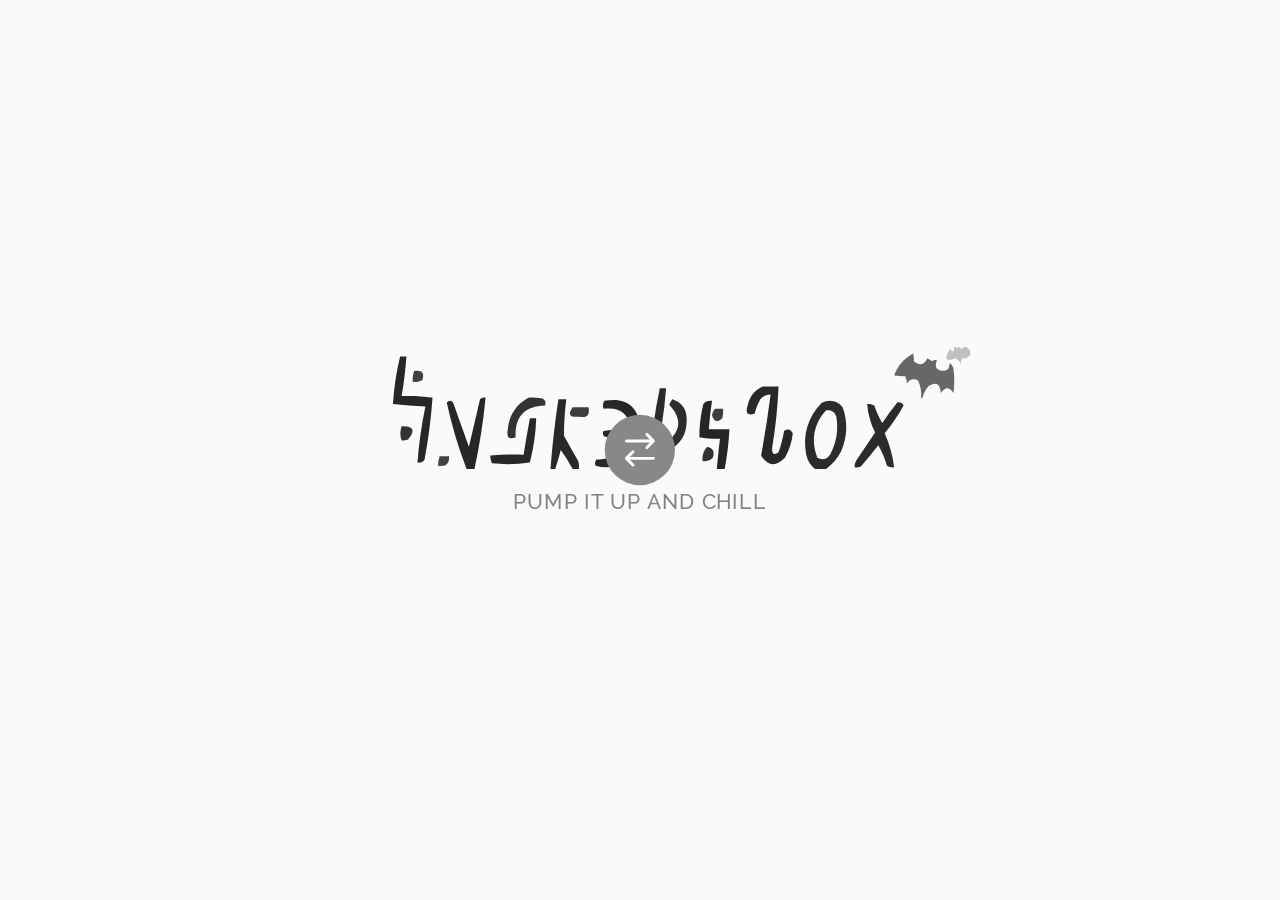
==== commit e0f762fd: "Add files via upload" ====
--- a/index.html
+++ b/index.html
@@ -1,598 +1,643 @@
-<!DOCTYPE html>
-<html lang='en'>
-
-<head>
-    <script src='js/libs/analytics.js'></script>
-    <meta charset='utf-8'>
-    <title>Evadare</title>
-    <link rel="icon" href="favicon.ico" type="ico">
-    <meta name='author' content='So Far So Good'>
-    <meta name='copyright' content='http://www.sofarsogood.fr'>
-    <meta name='format-detection' content='telephone=no'>
-    <meta name='msapplication-tap-highlight' content='no'>
-    <meta name='viewport' content='user-scalable=no,initial-scale=1,minimum-scale=1,width=device-width,height=device-height,viewport-fit=cover'>
-    <link rel='stylesheet' type='text/css' href='css/style.min.css'>
-</head>
-
-<body>
-    <div id='app-incredibox'>
-        <div id='content'>
-            <div id='page-splash'>
-                <div class='centered'>
-                    <div id='sp-title'></div>
-                    <div id='sp-baseline'>Pump it up and chill</div>
-                    <div id='sp-headphone'><img src='img/switch-casque.svg' width='155' height='185'></div>
-                    <div id='sp-text'>For the best experience use your headphones</div>
-                    <div id='sp-select'>
-                        <div class='icon' id='icon1'>
-                            <div class='img'></div>
-                            <div class='txt'></div>
-                            <div class='bul'><svg class='icn-svg'>
-                                    <use xlink:href='#ic-check'></use>
-                                </svg></div>
-                        </div>
-                        <div class='icon' id='icon2'>
-                            <div class='img'></div>
-                            <div class='txt'></div>
-                            <div class='bul'><svg class='icn-svg'>
-                                    <use xlink:href='#ic-check'></use>
-                                </svg></div>
-                        </div>
-                        <div class='icon' id='icon3'>
-                            <div class='img'></div>
-                            <div class='txt'></div>
-                            <div class='bul'><svg class='icn-svg'>
-                                    <use xlink:href='#ic-check'></use>
-                                </svg></div>
-                        </div>
-                    </div>
-                </div>
-                <div id='home-bt-info' class='bt'>
-                    <div class='bck'><svg class='icn-svg'>
-                            <use xlink:href='#ic-info'></use>
-                        </svg></div>
-                    <div class='hitzone'></div>
-                </div>
-                <div id='home-bt-param' class='bt'>
-                    <div class='bck'><svg class='icn-svg'>
-                            <use xlink:href='#ic-settings'></use>
-                        </svg></div>
-                    <div class='hitzone'></div>
-                </div>
-            </div>
-            <div class='box-popup with-tab' id='pop-info'>
-                <div class='bac'></div>
-                <div class='flex'>
-                    <div class='scale'>
-                        <div class='box'>
-                            <div class='box-tab'>
-                                <div class='tab' id='tab-mod'>Mod Credit</div>
-                                <div class='tab' id='tab-tuto'>Help</div>
-                                <div class='tab' id='tab-credit'>Credits</div>
-                                <div class='tab' id='tab-follow'>Follow</div>
-                            </div>
-                            <div class='pop' id='pop-mod'><img src='img/popup-album.png' width='600' height='275' class='center'>
-                                <div class='textcenter' id='mod'><br><b>Thank you for using the template!</b><br> Template made by Artemiy Kopych</div>
-                            </div>
-                            <div class='pop' id='pop-tuto'>
-                                <div class='container'>
-                                    <div class='slideshow'>
-                                        <div class='overflow-box'>
-                                            <div class='img-box'>
-                                                <div class='img tuto1'><img src='img/info-didac1.png' width='525px' height='280px'>
-                                                    <div class='txt-box'>
-                                                        <div class='txt'></div>
-                                                    </div>
-                                                </div>
-                                                <div class='img tuto2'><img src='img/info-didac2.png' width='525px' height='280px'>
-                                                    <div class='txt-box'>
-                                                        <div class='txt'></div>
-                                                    </div>
-                                                </div>
-                                                <div class='img tuto3'><img src='img/info-didac3.png' width='525px' height='280px'>
-                                                    <div class='txt-box'>
-                                                        <div class='txt'></div>
-                                                    </div>
-                                                </div>
-                                                <div class='img tuto4'><img src='img/info-didac4.png' width='525px' height='280px'>
-                                                    <div class='txt-box'>
-                                                        <div class='txt'></div>
-                                                    </div>
-                                                </div>
-                                                <div class='img tuto5'><img src='img/info-didac5.png' width='525px' height='280px'>
-                                                    <div class='txt-box'>
-                                                        <div class='txt'></div>
-                                                    </div>
-                                                </div>
-                                                <div class='clear'></div>
-                                            </div>
-                                        </div>
-                                        <div class='nav-box'>
-                                            <div class='bt'>
-                                                <div class='bck'><svg class='icn-svg'>
-                                                        <use xlink:href='#ic-navl'></use>
-                                                    </svg></div>
-                                                <div class='hitzone'></div>
-                                            </div>
-                                            <div class='bt'>
-                                                <div class='bck'><svg class='icn-svg'>
-                                                        <use xlink:href='#ic-navr'></use>
-                                                    </svg></div>
-                                                <div class='hitzone'></div>
-                                            </div>
-                                        </div>
-                                    </div>
-                                </div>
-                            </div>
-                            <div class='pop' id='pop-credit'>
-                                <div class='container'>
-                                    <div class='logo'></div>
-                                    <div class='text' id='copy'>Created by SO FAR SO GOOD<br>Copyright © 2019 SO FAR SO GOOD. All rights reserved.</div>
-                                    <hr>
-                                    <div class='text moyen' id='team'>Allan Durand: Director, code &amp; animation<br>Romain Delambily: Design &amp; illustration<br>Incredible Polo: Music &amp; sound design</div>
-                                    <hr>
-                                    <div class='bt-mini light bt-ic' id='bt-feedback'>
-                                        <div class='icn-box'><svg class='icn-svg'>
-                                                <use xlink:href='#ic-mail'></use>
-                                            </svg></div>
-                                        <div class='txt'>Feedback</div>
-                                        <div class='hitzone'></div>
-                                    </div>
-                                    <div class='bt-mini light bt-ic' id='bt-faq'>
-                                        <div class='icn-box'><svg class='icn-svg'>
-                                                <use xlink:href='#ic-help'></use>
-                                            </svg></div>
-                                        <div class='txt'>FAQ</div>
-                                        <div class='hitzone'></div>
-                                    </div>
-                                    <div class='bt-mini light bt-ic' id='bt-rating'>
-                                        <div class='icn-box'><svg class='icn-svg'>
-                                                <use xlink:href='#ic-rate'></use>
-                                            </svg></div>
-                                        <div class='txt'>Rating</div>
-                                        <div class='hitzone'></div>
-                                    </div>
-                                </div>
-                            </div>
-                            <div class='pop' id='pop-follow'>
-                                <div class='container'>
-                                    <div class='title' id='git'>Get in touch</div>
-                                    <div class='btbox'>
-                                        <div class='bt facebook color'>
-                                            <div class='bck'><svg class='icn-svg'>
-                                                    <use xlink:href='#ic-facebook'></use>
-                                                </svg></div>
-                                            <div class='hitzone'></div>
-                                        </div>
-                                        <div class='bt twitter color'>
-                                            <div class='bck'><svg class='icn-svg'>
-                                                    <use xlink:href='#ic-twitter'></use>
-                                                </svg></div>
-                                            <div class='hitzone'></div>
-                                        </div>
-                                        <div class='bt instagram color'>
-                                            <div class='bck'><svg class='icn-svg'>
-                                                    <use xlink:href='#ic-instagram'></use>
-                                                </svg></div>
-                                            <div class='hitzone'></div>
-                                        </div>
-                                        <div class='bt youtube color'>
-                                            <div class='bck'><svg class='icn-svg'>
-                                                    <use xlink:href='#ic-youtube'></use>
-                                                </svg></div>
-                                            <div class='hitzone'></div>
-                                        </div>
-                                        <div class='bt tumblr color'>
-                                            <div class='bck'><svg class='icn-svg'>
-                                                    <use xlink:href='#ic-tumblr'></use>
-                                                </svg></div>
-                                            <div class='hitzone'></div>
-                                        </div>
-                                    </div>
-                                    <hr>
-                                    <div class='title' id='shop'>Shop</div>
-                                    <div id='img-shop'><img src='img/shop-img.png' width='525' height='180'></div>
-                                </div>
-                            </div>
-                        </div>
-                    </div>
-                </div>
-            </div>
-            <div class='box-popup with-tab' id='pop-param'>
-                <div class='bac'></div>
-                <div class='flex'>
-                    <div class='scale'>
-                        <div class='box'>
-                            <div class='box-tab'>
-                                <div class='tab' id='tab-language'>Language</div>
-                                <div class='tab' id='tab-setting'>Settings</div>
-                            </div>
-                            <div class='pop' id='pop-language'>
-                                <div class='container'>
-                                    <div class='box-lang'></div>
-                                </div>
-                            </div>
-                            <div class='pop' id='pop-setting'>
-                                <div class='container'>
-                                    <div class='paramline' id='param-dark'><span class='label'>Dark mode</span>
-                                        <div class='bt-mini bt-onoff hoverLocked'>
-                                            <div class='slider'></div>
-                                            <div class='ic-locked'><svg class='icn-svg'>
-                                                    <use xlink:href='#ic-lock'></use>
-                                                </svg></div>
-                                            <div class='hitzone'></div>
-                                        </div>
-                                    </div>
-                                    <hr>
-                                    <div class='paramline' id='param-safe'><span class='label'>Safe mode (parental control)</span> <span class='ic-info'><svg class='icn-svg'>
-                                                <use xlink:href='#ic-help'></use>
-                                            </svg>
-                                            <div class='hitzone'></div>
-                                        </span>
-                                        <div class='bt-mini bt-onoff hoverLocked'>
-                                            <div class='slider'></div>
-                                            <div class='ic-locked'><svg class='icn-svg'>
-                                                    <use xlink:href='#ic-lock'></use>
-                                                </svg></div>
-                                            <div class='hitzone'></div>
-                                        </div>
-                                    </div>
-                                    <hr>
-                                    <div class='paramline' id='param-reset'><span class='label'>Reset bonuses progression</span> <span class='ic-info'><svg class='icn-svg'>
-                                                <use xlink:href='#ic-help'></use>
-                                            </svg>
-                                            <div class='hitzone'></div>
-                                        </span>
-                                        <div class='bt-mini light hoverLocked'>
-                                            <div class='txt'>Reset</div>
-                                            <div class='ic-locked'><svg class='icn-svg'>
-                                                    <use xlink:href='#ic-lock'></use>
-                                                </svg></div>
-                                            <div class='hitzone'></div>
-                                        </div>
-                                    </div>
-                                    <hr>
-                                    <div class='paramline' id='param-recover'><span class='label'>Recover all mixes</span> <span class='ic-info'><svg class='icn-svg'>
-                                                <use xlink:href='#ic-help'></use>
-                                            </svg>
-                                            <div class='hitzone'></div>
-                                        </span>
-                                        <div class='bt-mini light hoverLocked'>
-                                            <div class='txt'>Recover</div>
-                                            <div class='ic-locked'><svg class='icn-svg'>
-                                                    <use xlink:href='#ic-lock'></use>
-                                                </svg></div>
-                                            <div class='hitzone'></div>
-                                        </div>
-                                    </div>
-                                    <hr>
-                                    <div class='text mini'>Version 0.5.7</div>
-                                </div>
-                            </div>
-                        </div>
-                    </div>
-                </div>
-            </div>
-            <div class='box-popup' id='pop-popup'>
-                <div class='bac'></div>
-                <div class='flex'>
-                    <div class='scale'>
-                        <div class='box'>
-                            <div class='pop'><span class='icon'><svg class='icn-svg'>
-                                        <use xlink:href='#ic-close'></use>
-                                    </svg></span>
-                                <div class='container'>
-                                    <div class='title'></div>
-                                    <div class='text'></div>
-                                    <div class='content'></div>
-                                </div>
-                            </div>
-                        </div>
-                    </div>
-                </div>
-            </div>
-        </div>
-        <div class='box-popup' id='pop-dialog'>
-            <div class='bac'></div>
-            <div class='flex'>
-                <div class='scale'>
-                    <div class='box'>
-                        <div class='pop'>
-                            <div class='container'>
-                                <div class='title'>TITLE</div>
-                                <div class='text'>Text</div>
-                                <div class='content'></div>
-                            </div>
-                        </div>
-                    </div>
-                </div>
-            </div>
-        </div>
-    </div>
-    <div id='fade-all' class='fadeIn'></div>
-    <div id='lock-all'></div>
-    <script src='cordova.js'></script>
-    <script src='js/libs/jquery.js'></script>
-    <script src='js/index.min.js'></script><svg aria-hidden='true' style='position: absolute; width: 0; height: 0; overflow: hidden;' version='1.1' xmlns='http://www.w3.org/2000/svg' xmlns:xlink='http://www.w3.org/1999/xlink'>
-        <defs>
-            <symbol id='ic-schools' viewBox='0 0 32 32'>
-                <path d='M26.133 18.827c0.183-0.249 0.294-0.563 0.294-0.901 0-0.009-0-0.019-0-0.028l0 0.001c0.001-0.021 0.002-0.046 0.002-0.070 0-0.414-0.186-0.784-0.48-1.032l-0.002-0.002v-2.613c0-0.218-0.177-0.395-0.395-0.395v0h-8.192c-0.394 0.142-0.848 0.224-1.322 0.224-0.013 0-0.027-0-0.040-0h0.002c-1.237 0-2.24-0.469-2.24-1.067s1.003-1.067 2.24-1.067c0.009-0 0.019-0 0.030-0 0.476 0 0.934 0.080 1.36 0.228l-0.029-0.009h8.16c0.005 0.001 0.011 0.002 0.017 0.002 0.050 0 0.091-0.041 0.091-0.091 0-0.041-0.027-0.075-0.064-0.087l-0.001-0-9.168-4.267c-0.116-0.056-0.251-0.088-0.395-0.088s-0.279 0.032-0.4 0.090l0.006-0.002-10.757 5.045c-0.106 0.044-0.179 0.147-0.179 0.267s0.073 0.223 0.177 0.266l0.002 0.001 10.757 5.045c0.116 0.056 0.251 0.088 0.395 0.088s0.279-0.032 0.4-0.090l-0.006 0.002 8.891-4.171v2.667c-0.327 0.239-0.537 0.622-0.537 1.054 0 0.037 0.002 0.073 0.004 0.108l-0-0.005c-0 0.012-0.001 0.025-0.001 0.039 0 0.343 0.119 0.659 0.317 0.908l-0.002-0.003c-0.37 0.491-0.597 1.109-0.608 1.779l-0 0.003c-0.001 0.016-0.002 0.035-0.002 0.053 0 0.391 0.316 0.707 0.706 0.709h0.902c0.388-0.002 0.701-0.316 0.701-0.704 0-0.021-0.001-0.041-0.003-0.061l0 0.003c0-0.003 0-0.007 0-0.010 0-0.689-0.237-1.324-0.634-1.825l0.005 0.006z'></path>
-                <path d='M15.728 20.549l-5.973-2.805v4.656c1.717 1.308 3.886 2.106 6.239 2.133l0.006 0c2.36-0.028 4.528-0.825 6.271-2.152l-0.026 0.019v-4.656l-5.973 2.805c-0.080 0.038-0.173 0.060-0.272 0.060s-0.192-0.022-0.276-0.062l0.004 0.002z'></path>
-            </symbol>
-            <symbol id='ic-signout' viewBox='0 0 32 32'>
-                <path d='M9.867 14.192c0.442 0 0.8-0.358 0.8-0.8v0-3.792h6.453c0.442 0 0.8-0.358 0.8-0.8s-0.358-0.8-0.8-0.8v0h-7.248c-0 0-0.001 0-0.002 0-0.22 0-0.42 0.090-0.564 0.235l-0 0c-0.148 0.141-0.24 0.34-0.24 0.56 0 0.004 0 0.007 0 0.011v-0.001 4.587c0 0.442 0.358 0.8 0.8 0.8v0z'></path>
-                <path d='M17.125 22.4h-6.459v-3.787c0-0.442-0.358-0.8-0.8-0.8s-0.8 0.358-0.8 0.8v0 4.587c0 0 0 0.001 0 0.002 0 0.22 0.090 0.42 0.235 0.564l0 0c0.141 0.145 0.337 0.235 0.555 0.235 0.004 0 0.007-0 0.011-0h7.253c0.442 0 0.8-0.358 0.8-0.8s-0.358-0.8-0.8-0.8v0z'></path>
-                <path d='M25.067 15.499l-4.267-2.667c-0.086-0.053-0.19-0.084-0.301-0.084s-0.215 0.031-0.304 0.086l0.003-0.001c-0.183 0.103-0.304 0.296-0.304 0.517 0 0.006 0 0.011 0 0.017l-0-0.001v1.867h-6.059c-0.442 0-0.8 0.358-0.8 0.8s0.358 0.8 0.8 0.8v0h6.075v1.835c-0 0.003-0 0.006-0 0.010 0 0.223 0.121 0.418 0.301 0.522l0.003 0.002c0.083 0.044 0.181 0.069 0.285 0.069 0.001 0 0.002 0 0.004 0h-0c0.006 0 0.013 0 0.020 0 0.102 0 0.198-0.026 0.282-0.071l-0.003 0.002 4.267-2.667c0.171-0.107 0.282-0.294 0.283-0.507v-0c0-0.008 0.001-0.017 0.001-0.026 0-0.212-0.112-0.398-0.281-0.501l-0.003-0.001z'></path>
-            </symbol>
-            <symbol id='ic-news' viewBox='0 0 32 32'>
-                <path d='M20.8 6.533c-0.066-0.225-0.27-0.387-0.513-0.387-0.123 0-0.236 0.041-0.326 0.111l0.001-0.001-7.163 5.445 2.133 7.883 8.928 1.067c0.020 0.003 0.043 0.004 0.066 0.004 0.295 0 0.533-0.239 0.533-0.533 0-0.049-0.007-0.096-0.019-0.141l0.001 0.004z'></path>
-                <path d='M25.328 12.501c-0.266-0.97-0.937-1.747-1.814-2.152l-0.021-0.008 1.339 4.96c0.384-0.535 0.614-1.202 0.614-1.924 0-0.312-0.043-0.613-0.123-0.9l0.006 0.023z'></path>
-                <path d='M12.347 20.267l1.067-0.283-2.133-7.877-3.456 0.933c-0.914 0.255-1.573 1.080-1.573 2.058 0 0.192 0.025 0.377 0.073 0.554l-0.003-0.015-0.613 0.165 1.013 3.733 0.613-0.165v0.037c0.253 0.916 1.079 1.577 2.060 1.577 0.197 0 0.388-0.027 0.569-0.077l-0.015 0.004c0.496 1.547 1.435 4.043 2.475 4.64 0.047 0.035 0.107 0.056 0.171 0.056 0.015 0 0.029-0.001 0.044-0.003l-0.002 0 2.475-0.667c0.097-0.024 0.167-0.11 0.167-0.212 0-0.056-0.021-0.107-0.055-0.145l0 0c-1.099-1.251-2.057-2.669-2.823-4.2l-0.052-0.115z'></path>
-            </symbol>
-            <symbol id='ic-fullscreen-on' viewBox='0 0 32 32'>
-                <path d='M22.4 9.6v0 3.792c0 0.442 0.358 0.8 0.8 0.8s0.8-0.358 0.8-0.8v0-4.592c-0.001-0.221-0.090-0.42-0.235-0.565l0 0c-0.145-0.144-0.345-0.234-0.565-0.235h-4.592c-0.442 0-0.8 0.358-0.8 0.8s0.358 0.8 0.8 0.8v0z'></path>
-                <path d='M9.6 9.6h3.792c0.442 0 0.8-0.358 0.8-0.8s-0.358-0.8-0.8-0.8v0h-4.592c-0.221 0.001-0.42 0.090-0.565 0.235l0-0c-0.144 0.145-0.234 0.345-0.235 0.565v4.592c0 0.442 0.358 0.8 0.8 0.8s0.8-0.358 0.8-0.8v0z'></path>
-                <path d='M9.6 22.4v0-3.792c0-0.442-0.358-0.8-0.8-0.8s-0.8 0.358-0.8 0.8v0 4.592c0.001 0.221 0.090 0.42 0.235 0.565l-0-0c0.145 0.144 0.345 0.234 0.565 0.235h4.592c0.442 0 0.8-0.358 0.8-0.8s-0.358-0.8-0.8-0.8v0z'></path>
-                <path d='M22.4 22.4h-3.792c-0.442 0-0.8 0.358-0.8 0.8s0.358 0.8 0.8 0.8v0h4.592c0.221-0.001 0.42-0.090 0.565-0.235l-0 0c0.144-0.145 0.234-0.345 0.235-0.565v-4.592c0-0.442-0.358-0.8-0.8-0.8s-0.8 0.358-0.8 0.8v0z'></path>
-            </symbol>
-            <symbol id='ic-lock' viewBox='0 0 32 32'>
-                <path d='M21.579 13.333h-1.28v-2.453c0-1.968-1.877-4.112-4.347-4.16-2.317 0.044-4.196 1.86-4.341 4.147l-0.001 0.013v2.453h-1.189c-0.010-0-0.021-0.001-0.033-0.001-0.571 0-1.035 0.463-1.035 1.035 0 0.011 0 0.023 0.001 0.034l-0-0.002v7.909c-0 0.010-0.001 0.021-0.001 0.032 0 0.571 0.463 1.035 1.035 1.035 0.011 0 0.023-0 0.034-0.001l-0.002 0h11.157c0.010 0 0.021 0 0.032 0 0.571 0 1.035-0.463 1.035-1.035 0-0.011-0-0.023-0.001-0.034l0 0.002v-7.861c0.001-0.014 0.001-0.031 0.001-0.048 0-0.589-0.478-1.067-1.067-1.067-0 0-0.001 0-0.001 0h0zM13.211 10.928c0.112-1.427 1.298-2.542 2.744-2.542s2.632 1.115 2.743 2.533l0.001 0.010v2.464h-5.488z'></path>
-            </symbol>
-            <symbol id='ic-apple' viewBox='0 0 32 32'>
-                <path d='M20.603 14.997c0.020-1.423 0.776-2.665 1.903-3.366l0.017-0.010c-0.734-1.033-1.91-1.711-3.247-1.755l-0.007-0c-1.371-0.144-2.699 0.8-3.392 0.8s-1.787-0.8-2.944-0.779c-1.562 0.052-2.91 0.924-3.631 2.197l-0.011 0.022c-1.6 2.725-0.4 6.725 1.109 8.923 0.752 1.067 1.637 2.283 2.789 2.24s1.557-0.715 2.923-0.715 1.744 0.715 2.928 0.688 1.973-1.067 2.704-2.171c0.516-0.72 0.938-1.554 1.22-2.449l0.017-0.063c-1.404-0.601-2.372-1.968-2.379-3.562v-0.001z'></path>
-                <path d='M18.373 8.421c0.574-0.681 0.923-1.568 0.923-2.537 0-0.106-0.004-0.21-0.012-0.314l0.001 0.014c-1.048 0.112-1.963 0.609-2.615 1.345l-0.004 0.004c-0.582 0.655-0.937 1.523-0.937 2.473 0 0.091 0.003 0.18 0.010 0.269l-0.001-0.012c0.011 0 0.025 0 0.038 0 1.046 0 1.98-0.482 2.591-1.237l0.005-0.006z'></path>
-            </symbol>
-            <symbol id='ic-at' viewBox='0 0 32 32'>
-                <path d='M15.765 8.133c-4.266 0.006-7.722 3.466-7.722 7.733 0 4.271 3.462 7.733 7.733 7.733 1.156 0 2.252-0.253 3.237-0.708l-0.048 0.020c0.277-0.136 0.464-0.416 0.464-0.739 0-0.133-0.032-0.258-0.087-0.369l0.002 0.005c-0.138-0.279-0.421-0.467-0.748-0.467-0.132 0-0.256 0.031-0.367 0.085l0.005-0.002c-0.643 0.217-1.383 0.343-2.153 0.343-0.108 0-0.214-0.002-0.321-0.007l0.015 0.001c-0.029 0.001-0.063 0.001-0.097 0.001-3.187 0-5.771-2.584-5.771-5.771 0-0.034 0-0.068 0.001-0.102l-0 0.005c-0.001-0.029-0.001-0.063-0.001-0.097 0-3.187 2.584-5.771 5.771-5.771 0.034 0 0.068 0 0.102 0.001l-0.005-0c0.033-0.001 0.073-0.001 0.112-0.001 3.187 0 5.771 2.584 5.771 5.771 0 0.025-0 0.050-0 0.074l0-0.004c-0.032 0.581-0.123 1.744-0.725 2.171-0.306 0.199-0.68 0.317-1.081 0.317-0.196 0-0.386-0.028-0.565-0.081l0.014 0.004c-0.667-0.16-1.067-0.832-0.917-1.973l0.373-2.853c0.002-0.025 0.003-0.054 0.003-0.083 0-0.441-0.281-0.815-0.674-0.955l-0.007-0.002c-0.447-0.153-0.961-0.241-1.496-0.241-0.037 0-0.073 0-0.109 0.001l0.005-0c-2.768-0.080-4.469 2.395-4.395 4.741-0.001 0.021-0.001 0.045-0.001 0.070 0 1.286 1.032 2.331 2.314 2.352l0.002 0c0.038 0.002 0.082 0.003 0.127 0.003 1.028 0 1.918-0.592 2.346-1.454l0.007-0.015c0.224 1.025 1.015 1.818 2.020 2.045l0.018 0.003c0.332 0.099 0.713 0.155 1.107 0.155 0.433 0 0.851-0.069 1.242-0.195l-0.028 0.008c1.024-0.299 2.24-1.477 2.24-4.016 0 0 0-0 0-0 0-4.263-3.45-7.721-7.711-7.733h-0.001zM16.576 15.696c-0.341 0.912-0.928 1.824-1.637 1.851s-0.955-0.192-0.976-0.917c-0.048-1.483 0.971-2.736 2.251-2.763 0.068-0.007 0.147-0.011 0.227-0.011s0.159 0.004 0.237 0.011l-0.010-0.001c0.101 0 0.272 0.101 0.267 0.213-0.037 0.59-0.165 1.141-0.37 1.652l0.013-0.036z'></path>
-            </symbol>
-            <symbol id='ic-burger' viewBox='0 0 32 32'>
-                <path d='M20.88 12.267h-9.76c-0.442 0-0.8-0.358-0.8-0.8s0.358-0.8 0.8-0.8v0h9.76c0.442 0 0.8 0.358 0.8 0.8s-0.358 0.8-0.8 0.8v0z'></path>
-                <path d='M20.88 16.8h-9.76c-0.442 0-0.8-0.358-0.8-0.8s0.358-0.8 0.8-0.8v0h9.76c0.442 0 0.8 0.358 0.8 0.8s-0.358 0.8-0.8 0.8v0z'></path>
-                <path d='M20.88 21.333h-9.76c-0.442 0-0.8-0.358-0.8-0.8s0.358-0.8 0.8-0.8v0h9.76c0.442 0 0.8 0.358 0.8 0.8s-0.358 0.8-0.8 0.8v0z'></path>
-            </symbol>
-            <symbol id='ic-check' viewBox='0 0 32 32'>
-                <path d='M16 21.867c0.133-0.277 3.365-6.88 7.003-10.283 0.199-0.183 0.326-0.441 0.336-0.729l0-0.002c-0.003-0.587-0.48-1.061-1.067-1.061-0.268 0-0.513 0.099-0.7 0.262l0.001-0.001c-2.779 2.592-5.264 6.773-6.496 9.067l-0.315 0.576-0.48-0.496-4.384-4.24c-0.186-0.181-0.441-0.293-0.722-0.293-0.003 0-0.006 0-0.009 0h0c-0.008-0-0.018-0-0.027-0-0.574 0-1.040 0.466-1.040 1.040 0 0.009 0 0.019 0 0.028l-0-0.001c0.003 0.29 0.125 0.55 0.32 0.736l0 0 5.867 5.691c0.19 0.181 0.447 0.292 0.73 0.293h0c0.027 0.002 0.059 0.004 0.091 0.004s0.063-0.001 0.095-0.004l-0.004 0c0.354-0.055 0.646-0.276 0.797-0.58l0.003-0.006z'></path>
-            </symbol>
-            <symbol id='ic-close' viewBox='0 0 32 32'>
-                <path d='M21.333 20.021l-4.037-4.021 4.005-4.021c0.168-0.165 0.273-0.394 0.273-0.648s-0.104-0.483-0.272-0.648l-0-0c-0.166-0.168-0.396-0.272-0.651-0.272h-0c-0.001 0-0.002 0-0.002 0-0.252 0-0.48 0.104-0.643 0.272l-0 0-4.005 4.016-4.032-4.032c-0.167-0.165-0.396-0.267-0.649-0.267-0.001 0-0.001 0-0.002 0h0c-0.253 0.001-0.483 0.102-0.651 0.267l0-0c-0.166 0.167-0.268 0.397-0.268 0.651s0.103 0.484 0.269 0.651l4.032 4.032-4 4.021c-0.163 0.166-0.263 0.394-0.263 0.645 0 0.506 0.408 0.918 0.913 0.923h0c0.004 0 0.010 0 0.015 0 0.247 0 0.471-0.098 0.636-0.256l-0 0 4-4.032 4.032 4.032c0.167 0.166 0.397 0.268 0.651 0.268 0.51 0 0.924-0.414 0.924-0.924 0-0.256-0.105-0.489-0.273-0.656l-0-0z'></path>
-            </symbol>
-            <symbol id='ic-copy' viewBox='0 0 32 32'>
-                <path d='M18.133 11.467h-9.067c-0.442 0-0.8 0.358-0.8 0.8v0 11.2c0 0.442 0.358 0.8 0.8 0.8v0h9.067c0.442 0 0.8-0.358 0.8-0.8v0-11.2c0-0.442-0.358-0.8-0.8-0.8v0zM17.333 22.667h-7.467v-9.6h7.467z'></path>
-                <path d='M22.933 7.733h-9.067c-0.442 0-0.8 0.358-0.8 0.8v0 0.8h9.067v9.6h-1.067v1.6h1.867c0.442 0 0.8-0.358 0.8-0.8v0-11.2c0-0.442-0.358-0.8-0.8-0.8v0z'></path>
-            </symbol>
-            <symbol id='ic-downcloud' viewBox='0 0 32 32'>
-                <path d='M19.227 20.437l-0.533 0.533-1.893 1.899v-5.867h-1.6v5.867l-2.4-2.432c-0.145-0.143-0.345-0.232-0.565-0.232s-0.42 0.088-0.565 0.232l0-0c-0.145 0.146-0.234 0.346-0.234 0.568s0.090 0.422 0.234 0.568l3.792 3.792c0.139 0.138 0.328 0.227 0.537 0.235l0.002 0c0 0 0.001 0 0.002 0 0.22 0 0.42-0.090 0.564-0.235l3.792-3.792c0.145-0.146 0.234-0.346 0.234-0.568s-0.090-0.422-0.234-0.568l0 0c-0.145-0.143-0.345-0.232-0.565-0.232s-0.42 0.088-0.565 0.232l0-0z'></path>
-                <path d='M22.304 12.336v0c0-0.123 0-0.245 0-0.373-0.003-3.070-2.492-5.557-5.563-5.557-2.141 0-3.999 1.21-4.929 2.983l-0.015 0.031c-0.177-0.027-0.383-0.044-0.593-0.048l-0.004-0c-2.251 0-4.077 1.824-4.080 4.074v0c0 2.256 1.829 3.547 4.080 3.547h4v-3.808c0-0.442 0.358-0.8 0.8-0.8s0.8 0.358 0.8 0.8v0 3.808h5.504c1.435 0 2.597-0.629 2.597-2.059 0-1.434-1.163-2.597-2.597-2.597v0z'></path>
-            </symbol>
-            <symbol id='ic-download' viewBox='0 0 32 32'>
-                <path d='M13.968 18.027v0l1.429 1.424c0.154 0.155 0.367 0.251 0.603 0.251s0.449-0.096 0.603-0.251l0-0 1.429-1.424 3.989-3.989c0.155-0.156 0.25-0.371 0.251-0.608v-0c0-0.001 0-0.001 0-0.002 0-0.474-0.384-0.859-0.859-0.859-0.24 0-0.457 0.099-0.613 0.258l-0 0-0.533 0.571-3.413 3.387v-9.067c0-0.471-0.382-0.853-0.853-0.853s-0.853 0.382-0.853 0.853v0 9.067l-3.947-3.957c-0.155-0.153-0.368-0.247-0.603-0.247-0.471 0-0.854 0.379-0.859 0.849v0c0 0.237 0.096 0.452 0.251 0.608l-0-0z'></path>
-                <path d='M21.536 21.6h-11.072c-0.442 0-0.8 0.358-0.8 0.8s0.358 0.8 0.8 0.8v0h11.072c0.442 0 0.8-0.358 0.8-0.8s-0.358-0.8-0.8-0.8v0z'></path>
-            </symbol>
-            <symbol id='ic-edit' viewBox='0 0 32 32'>
-                <path d='M9.6 12.267h8.8l0.533-1.6h-9.333c-0.442 0-0.8 0.358-0.8 0.8s0.358 0.8 0.8 0.8v0z'></path>
-                <path d='M9.6 16.8h7.328l0.533-1.6h-7.861c-0.442 0-0.8 0.358-0.8 0.8s0.358 0.8 0.8 0.8v0z'></path>
-                <path d='M9.515 19.733c-0.442 0-0.8 0.358-0.8 0.8s0.358 0.8 0.8 0.8v0h5.952l0.533-1.6h-6.485z'></path>
-                <path d='M24.533 11.733l0.613-1.867c0.017-0.049 0.026-0.106 0.026-0.165 0-0.235-0.152-0.435-0.364-0.506l-0.004-0.001-2.325-0.763c-0.049-0.017-0.106-0.026-0.165-0.026-0.235 0-0.435 0.152-0.506 0.364l-0.001 0.004-0.619 1.893z'></path>
-                <path d='M20.523 12.683l-2.965 9.067c-0.018 0.051-0.029 0.111-0.029 0.172 0 0.016 0.001 0.032 0.002 0.048l-0-0.002 0.56 3.611c0.001 0.032 0.027 0.057 0.059 0.057 0.020 0 0.037-0.010 0.048-0.025l0-0 2.603-2.587c0.049-0.053 0.087-0.118 0.111-0.188l0.001-0.004 2.965-9.067z'></path>
-            </symbol>
-            <symbol id='ic-exclusive' viewBox='0 0 32 32'>
-                <path d='M21.536 20.709h-11.072c-0.442 0-0.8 0.358-0.8 0.8s0.358 0.8 0.8 0.8v0h11.072c0.442 0 0.8-0.358 0.8-0.8s-0.358-0.8-0.8-0.8v0z'></path>
-                <path d='M10.667 18.133h10.763c0.005 0 0.010 0 0.016 0 0.392 0 0.724-0.255 0.841-0.607l0.002-0.006 1.797-6.064c0.003-0.011 0.005-0.024 0.005-0.037 0-0.082-0.067-0.149-0.149-0.149-0.032 0-0.061 0.010-0.085 0.027l0-0-5.221 3.568-2.448-7.467c-0.023-0.058-0.079-0.098-0.144-0.098s-0.121 0.040-0.144 0.097l-0 0.001-2.443 7.467-5.221-3.568c-0.024-0.016-0.053-0.026-0.085-0.026-0.082 0-0.149 0.067-0.149 0.149 0 0.013 0.002 0.026 0.005 0.038l-0-0.001 1.797 6.064c0.118 0.359 0.451 0.614 0.843 0.614 0.008 0 0.015-0 0.023-0l-0.001 0z'></path>
-            </symbol>
-            <symbol id='ic-external' viewBox='0 0 32 32'>
-                <path d='M24 8.8c0-0.442-0.358-0.8-0.8-0.8v0h-5.333c-0.222 0.001-0.424 0.090-0.571 0.235l0-0c-0.141 0.145-0.227 0.343-0.227 0.561 0 0.431 0.339 0.783 0.764 0.804l0.002 0h3.435l-2.133 2.133h0.331c0.442 0 0.8 0.358 0.8 0.8v0 0.331l2.133-2.133v3.435c0 0.442 0.358 0.8 0.8 0.8s0.8-0.358 0.8-0.8v0-3.499z'></path>
-                <path d='M18.245 14.885l-3.28 3.28c-0.142 0.133-0.334 0.215-0.545 0.215-0.442 0-0.8-0.358-0.8-0.8 0-0.211 0.082-0.403 0.215-0.546l-0 0 5.301-5.301h-9.803c-0.442 0-0.8 0.358-0.8 0.8v0 10.133c0 0.442 0.358 0.8 0.8 0.8v0h10.133c0.442 0 0.8-0.358 0.8-0.8v0-9.803l-2.021 2.021z'></path>
-            </symbol>
-            <symbol id='ic-eye' viewBox='0 0 32 32'>
-                <path d='M23.931 15.739c-1.851-3.285-4.8-5.248-7.931-5.248s-6.080 1.963-7.931 5.248c-0.045 0.076-0.071 0.168-0.071 0.267s0.027 0.19 0.073 0.269l-0.001-0.003c1.851 3.285 4.8 5.248 7.931 5.248s6.080-1.963 7.931-5.248c0.045-0.076 0.071-0.168 0.071-0.267s-0.027-0.19-0.073-0.269l0.001 0.003zM16 18.597c-1.437 0-2.603-1.165-2.603-2.603s1.165-2.603 2.603-2.603c1.437 0 2.603 1.165 2.603 2.603 0 0.002 0 0.004 0 0.006v-0c-0.003 1.435-1.167 2.597-2.603 2.597 0 0 0 0 0 0v0z'></path>
-            </symbol>
-            <symbol id='ic-facebook' viewBox='0 0 32 32'>
-                <path d='M19.867 16.592h-3.013v7.408h-2.853v-7.408h-1.995v-2.848h1.995v-2.315c0-1.787 1.301-3.429 3.963-3.429 0.686 0 1.363 0.037 2.029 0.109l-0.083-0.007v2.491h-1.835c-0.96 0-1.221 0.443-1.221 1.179v1.979h3.141z'></path>
-            </symbol>
-            <symbol id='ic-fan' viewBox='0 0 32 32'>
-                <path d='M23.312 12.757h-4.171c-0.661 0-0.448-0.288-0.448-0.288 0.282-0.509 0.543-1.105 0.751-1.726l0.022-0.077c0.21-0.512 0.331-1.106 0.331-1.728 0-0.671-0.142-1.309-0.396-1.886l0.012 0.030s-0.448-0.997-1.264-0.901-0.672 0.971-0.672 0.971c-0.001 0.633-0.094 1.244-0.268 1.821l0.012-0.045c-0.158 0.567-0.417 1.061-0.758 1.485l0.006-0.008c-0.533 0.661-1.125 1.264-1.723 1.963-0.752 0.885-1.163 1.44-1.163 2.891v6.859c0 0.645 0.485 0.645 0.485 0.645s6.971-0.176 7.429-0.208c0.549-0.021 1.007-0.394 1.155-0.898l0.002-0.009c0.008-0.050 0.012-0.107 0.012-0.166 0-0.409-0.216-0.768-0.541-0.968l-0.005-0.003c-0.022-0.012-0.037-0.035-0.037-0.061s0.015-0.049 0.037-0.061l0-0c0.58-0.098 1.042-0.512 1.208-1.056l0.003-0.011c0.005-0.041 0.008-0.090 0.008-0.138 0-0.452-0.251-0.845-0.62-1.048l-0.006-0.003c-0.019-0.007-0.033-0.023-0.037-0.042l-0-0c-0.001-0.005-0.002-0.011-0.002-0.017 0-0.033 0.024-0.061 0.055-0.068l0-0c0.667-0.019 1.217-0.499 1.343-1.132l0.001-0.009c0.002-0.030 0.004-0.066 0.004-0.102 0-0.574-0.341-1.069-0.832-1.292l-0.009-0.004c-0.015-0.008-0.026-0.021-0.032-0.037l-0-0c-0.003-0.007-0.005-0.016-0.005-0.025 0-0.030 0.020-0.056 0.047-0.066l0-0c0.638-0.157 1.131-0.652 1.283-1.279l0.002-0.012c0.010-0.055 0.015-0.118 0.015-0.183 0-0.616-0.499-1.115-1.115-1.115-0.043 0-0.085 0.002-0.127 0.007l0.005-0z'></path>
-                <path d='M11.243 13.979l-2.709 0.075c-0.409 0-0.741 0.332-0.741 0.741v0 7.365c-0 0.008-0 0.017-0 0.027 0 0.411 0.332 0.744 0.742 0.747h0l2.715-0.075c0.409 0 0.741-0.332 0.741-0.741v0-7.392c0-0.412-0.334-0.747-0.747-0.747v0z'></path>
-            </symbol>
-            <symbol id='ic-help' viewBox='0 0 32 32'>
-                <path d='M21.019 10.901c-0.595-2.081-2.48-3.579-4.716-3.579-0.030 0-0.059 0-0.089 0.001l0.004-0c-0.070-0.003-0.152-0.005-0.235-0.005-2.267 0-4.191 1.471-4.87 3.51l-0.010 0.036c-0.101 0.343-0.159 0.737-0.159 1.144 0 0.528 0.098 1.033 0.275 1.498l-0.010-0.029c0.17 0.377 0.543 0.634 0.975 0.634 0.589 0 1.067-0.478 1.067-1.067 0-0.124-0.021-0.243-0.060-0.354l0.002 0.007c-0.075-0.206-0.118-0.443-0.118-0.69 0-0.183 0.024-0.361 0.068-0.53l-0.003 0.014c0.411-1.198 1.527-2.044 2.842-2.044 0.072 0 0.143 0.002 0.213 0.007l-0.009-0.001c0.028-0.001 0.061-0.002 0.094-0.002 1.267 0 2.336 0.843 2.679 1.998l0.005 0.020c0.256 0.939-0.309 1.776-1.312 2.816l-0.133 0.139c-1.019 1.067-1.904 1.979-2.469 3.472-0.044 0.112-0.069 0.241-0.069 0.377 0 0.455 0.285 0.843 0.686 0.997l0.007 0.002c0.11 0.044 0.238 0.069 0.371 0.069 0.001 0 0.001 0 0.002 0h-0c0.008 0 0.017 0 0.025 0 0.449 0 0.833-0.278 0.991-0.67l0.003-0.007c0.411-1.067 1.067-1.749 2.016-2.752l0.128-0.139c0.779-0.843 2.443-2.571 1.808-4.875z'></path>
-                <path d='M17.36 22.811c0 0.736-0.597 1.333-1.333 1.333s-1.333-0.597-1.333-1.333c0-0.736 0.597-1.333 1.333-1.333s1.333 0.597 1.333 1.333z'></path>
-            </symbol>
-            <symbol id='ic-home' viewBox='0 0 32 32'>
-                <path d='M23.264 15.195l-6.699-6.699c-0.147-0.138-0.346-0.224-0.565-0.224s-0.418 0.085-0.566 0.224l0-0-6.699 6.699c-0.133 0.142-0.215 0.334-0.215 0.545 0 0.442 0.358 0.8 0.8 0.8 0.211 0 0.403-0.082 0.546-0.215l-0 0 1.333-1.333v7.136c0 0.002-0 0.003-0 0.005 0 0.442 0.358 0.8 0.8 0.8 0 0 0 0 0 0h2.133c0.295 0 0.533-0.239 0.533-0.533v0-3.467c0-0.736 0.597-1.333 1.333-1.333s1.333 0.597 1.333 1.333v0 3.467c0 0.295 0.239 0.533 0.533 0.533v0h2.133c0.442 0 0.8-0.358 0.8-0.8v0-7.141l1.333 1.333c0.143 0.148 0.344 0.24 0.565 0.24h0c0.001 0 0.002 0 0.003 0 0.221 0 0.42-0.092 0.562-0.24l0-0c0.146-0.144 0.236-0.344 0.236-0.565s-0.090-0.421-0.236-0.565l-0-0z'></path>
-            </symbol>
-            <symbol id='ic-info' viewBox='0 0 32 32'>
-                <path d='M16 14.096c-0.744 0.034-1.335 0.646-1.335 1.396 0 0.021 0 0.042 0.001 0.063l-0-0.003v7.467c-0.003 0.036-0.005 0.077-0.005 0.119 0 0.739 0.599 1.339 1.339 1.339s1.339-0.599 1.339-1.339c0-0.042-0.002-0.084-0.006-0.125l0 0.005v-7.467c0.001-0.018 0.001-0.039 0.001-0.060 0-0.75-0.59-1.361-1.332-1.396l-0.003-0z'></path>
-                <path d='M18.181 9.733c0 1.205-0.977 2.181-2.181 2.181s-2.181-0.977-2.181-2.181c0-1.205 0.977-2.181 2.181-2.181s2.181 0.977 2.181 2.181z'></path>
-            </symbol>
-            <symbol id='ic-instagram' viewBox='0 0 32 32'>
-                <path d='M18.933 16c0 1.62-1.313 2.933-2.933 2.933s-2.933-1.313-2.933-2.933c0-1.62 1.313-2.933 2.933-2.933s2.933 1.313 2.933 2.933z'></path>
-                <path d='M20.267 7.467h-8.533c-2.667 0-4.267 1.6-4.267 4.267v8.533c0 2.667 1.6 4.267 4.267 4.267h8.533c2.667 0 4.267-1.6 4.267-4.267v-8.533c0-2.667-1.6-4.267-4.267-4.267zM16 21.067c-2.798 0-5.067-2.268-5.067-5.067s2.268-5.067 5.067-5.067c2.798 0 5.067 2.268 5.067 5.067v0c-0.003 2.797-2.27 5.064-5.066 5.067h-0zM21.333 12c-0.736 0-1.333-0.597-1.333-1.333s0.597-1.333 1.333-1.333c0.736 0 1.333 0.597 1.333 1.333v0c0 0.736-0.597 1.333-1.333 1.333v0z'></path>
-            </symbol>
-            <symbol id='ic-like' viewBox='0 0 32 32'>
-                <path d='M19.6 10.4c-1.721 0.006-3.168 1.176-3.594 2.763l-0.006 0.026c-0.432-1.614-1.879-2.784-3.599-2.789h-0.001c-2.416 0-3.072 2.267-3.072 3.664 0 1.776 1.189 3.296 2.795 5.077 1.824 2.043 3.365 3.525 3.877 3.525s2.048-1.483 3.877-3.525c1.6-1.781 2.784-3.301 2.784-5.077 0.005-1.397-0.645-3.664-3.061-3.664z'></path>
-            </symbol>
-            <symbol id='ic-link' viewBox='0 0 32 32'>
-                <path d='M22.971 10.843l-0.48-0.48c-0.647-0.624-1.529-1.008-2.501-1.008-0.015 0-0.030 0-0.046 0l0.002-0c-0.006-0-0.012-0-0.019-0-0.747 0-1.442 0.217-2.028 0.59l0.015-0.009c-0.352 0.24-0.581 0.416-0.581 0.421-0.23 0.136-0.381 0.382-0.381 0.663 0 0.149 0.043 0.289 0.116 0.406l-0.002-0.003c0.133 0.222 0.373 0.368 0.647 0.368 0.003 0 0.007-0 0.010-0h-0c0 0 0 0 0.001 0 0.148 0 0.286-0.042 0.403-0.114l-0.003 0.002c0.419-0.391 0.98-0.634 1.598-0.645l0.002-0c0.058-0.003 0.126-0.005 0.195-0.005s0.137 0.002 0.204 0.006l-0.009-0c0.446 0.066 0.833 0.278 1.119 0.586l0.001 0.001 0.48 0.48c0.31 0.314 0.501 0.745 0.501 1.222 0 0.007-0 0.015-0 0.022v-0.001c-0.008 0.567-0.241 1.079-0.613 1.451l-2.133 2.133c-0.42 0.363-0.972 0.584-1.575 0.584-0.037 0-0.074-0.001-0.111-0.003l0.005 0c-0.035 0.002-0.076 0.003-0.117 0.003-0.53 0-1.015-0.191-1.391-0.507l0.003 0.003c-0.205-0.203-0.472-0.343-0.771-0.388l-0.008-0.001c-0.002-0-0.004-0-0.007-0-0.245 0-0.468 0.1-0.628 0.261l-0 0c-0.416 0.416-0.368 0.885 0.144 1.403 0.815 0.662 1.864 1.064 3.008 1.067h0c1.062-0.002 2.022-0.436 2.714-1.136l0-0 2.133-2.133c0.694-0.678 1.124-1.624 1.124-2.67 0-0.995-0.389-1.9-1.024-2.569l0.002 0.002z'></path>
-                <path d='M16.992 13.701c-0.815-0.662-1.864-1.064-3.008-1.067h-0.001c-1.062 0.002-2.022 0.436-2.714 1.136l-0 0-2.133 2.133c-0.695 0.679-1.127 1.625-1.127 2.673 0 0.994 0.388 1.897 1.022 2.566l-0.002-0.002 0.48 0.48c0.647 0.624 1.529 1.008 2.501 1.008 0.015 0 0.030-0 0.046-0l-0.002 0c0.006 0 0.012 0 0.019 0 0.747 0 1.442-0.217 2.028-0.59l-0.015 0.009c0.352-0.24 0.581-0.421 0.581-0.421 0.178-0.103 0.308-0.273 0.356-0.475l0.001-0.005c0.014-0.054 0.022-0.117 0.022-0.181 0-0.424-0.344-0.768-0.768-0.768-0 0-0 0-0 0h0c-0 0-0 0-0.001 0-0.148 0-0.286 0.042-0.403 0.114l0.003-0.002c-0.419 0.391-0.98 0.634-1.598 0.645l-0.002 0c-0.058 0.003-0.126 0.005-0.195 0.005s-0.136-0.002-0.204-0.006l0.009 0c-0.445-0.064-0.832-0.275-1.119-0.58l-0.001-0.001-0.48-0.485c-0.304-0.313-0.491-0.74-0.491-1.211 0-0.004 0-0.008 0-0.011v0.001c0.008-0.567 0.241-1.079 0.613-1.451l2.133-2.133c0.42-0.363 0.972-0.584 1.575-0.584 0.037 0 0.074 0.001 0.111 0.002l-0.005-0c0.035-0.002 0.076-0.003 0.117-0.003 0.53 0 1.015 0.191 1.391 0.507l-0.003-0.003c0.204 0.205 0.472 0.346 0.771 0.394l0.008 0.001c0.248-0 0.473-0.102 0.635-0.267l0-0c0.411-0.443 0.363-0.912-0.149-1.429z'></path>
-            </symbol>
-            <symbol id='ic-live' viewBox='0 0 32 32'>
-                <path d='M16 8.533c-4.124 0-7.467 3.343-7.467 7.467s3.343 7.467 7.467 7.467c4.124 0 7.467-3.343 7.467-7.467v0c0-4.124-3.343-7.467-7.467-7.467v0zM16 21.867c-3.24 0-5.867-2.627-5.867-5.867s2.627-5.867 5.867-5.867c3.24 0 5.867 2.627 5.867 5.867v0c0 3.24-2.627 5.867-5.867 5.867v0z'></path>
-                <path d='M17.6 16c0 0.884-0.716 1.6-1.6 1.6s-1.6-0.716-1.6-1.6c0-0.884 0.716-1.6 1.6-1.6s1.6 0.716 1.6 1.6z'></path>
-            </symbol>
-            <symbol id='ic-loader' viewBox='0 0 32 32'>
-                <path opacity='0.1' d='M16 9.333c3.682 0 6.667 2.985 6.667 6.667s-2.985 6.667-6.667 6.667c-3.682 0-6.667-2.985-6.667-6.667v0c0.006-3.679 2.987-6.661 6.666-6.667h0.001zM16 7.733c-4.566 0-8.267 3.701-8.267 8.267s3.701 8.267 8.267 8.267c4.566 0 8.267-3.701 8.267-8.267v0c0-4.566-3.701-8.267-8.267-8.267v0z'></path>
-                <path d='M16 7.733v1.6c3.679 0.006 6.661 2.987 6.667 6.666v0.001h1.6c0-4.566-3.701-8.267-8.267-8.267v0z'></path>
-            </symbol>
-            <symbol id='ic-mail' viewBox='0 0 32 32'>
-                <path d='M15.68 15.856c0.083 0.079 0.196 0.128 0.32 0.128s0.237-0.049 0.32-0.128l-0 0 6.768-4.715c0.054-0.056 0.088-0.132 0.088-0.216s-0.034-0.16-0.088-0.216l0 0c-0.054-0.056-0.13-0.091-0.214-0.091-0.002 0-0.003 0-0.005 0h-13.738c-0.001-0-0.003-0-0.004-0-0.084 0-0.16 0.035-0.214 0.091l-0 0c-0.054 0.056-0.088 0.132-0.088 0.216s0.034 0.16 0.088 0.216l-0-0z'></path>
-                <path d='M22.901 13.632l-6.581 4.608c-0.083 0.079-0.196 0.128-0.32 0.128s-0.237-0.049-0.32-0.128l0 0-6.581-4.608c-0.139-0.101-0.277-0.053-0.277 0.181v7.056c0 0.295 0.239 0.533 0.533 0.533v0h13.333c0.295 0 0.533-0.239 0.533-0.533v0-7.056c-0.043-0.235-0.181-0.283-0.32-0.181z'></path>
-            </symbol>
-            <symbol id='ic-mix' viewBox='0 0 32 32'>
-                <path d='M16 14.667c-0.736 0-1.333 0.597-1.333 1.333s0.597 1.333 1.333 1.333c0.736 0 1.333-0.597 1.333-1.333v0c0-0.736-0.597-1.333-1.333-1.333v0z'></path>
-                <path d='M16 7.467c-4.713 0-8.533 3.82-8.533 8.533s3.82 8.533 8.533 8.533c4.713 0 8.533-3.82 8.533-8.533v0c0-4.713-3.82-8.533-8.533-8.533v0zM16 20c-0.001 0-0.003 0-0.004 0-2.206 0-3.995-1.788-3.995-3.995 0-0.726 0.194-1.406 0.532-1.993l-0.010 0.019-1.472-1.472c-0.193-0.193-0.313-0.46-0.313-0.755 0-0.589 0.478-1.067 1.067-1.067 0.295 0 0.562 0.119 0.755 0.313l1.472 1.472c0.568-0.329 1.25-0.523 1.977-0.523 2.209 0 4 1.791 4 4s-1.791 4-4 4c-0.003 0-0.006 0-0.009 0h0z'></path>
-            </symbol>
-            <symbol id='ic-mixlist' viewBox='0 0 32 32'>
-                <path d='M9.6 12.267h8.341v-1.6h-8.341c-0.442 0-0.8 0.358-0.8 0.8s0.358 0.8 0.8 0.8v0z'></path>
-                <path d='M9.6 16.8h8.341v-1.6h-8.341c-0.442 0-0.8 0.358-0.8 0.8s0.358 0.8 0.8 0.8v0z'></path>
-                <path d='M9.515 19.733c-0.442 0-0.8 0.358-0.8 0.8s0.358 0.8 0.8 0.8v0h4.405c0.136-0.607 0.368-1.142 0.683-1.618l-0.011 0.018h-5.077z'></path>
-                <path d='M24.165 10.245l-3.664 0.496c-0.24 0.020-0.427 0.219-0.427 0.463 0 0.008 0 0.016 0.001 0.024l-0-0.001v8.475h-1.067c-0.164 0-0.325 0.012-0.482 0.034l0.018-0.002c-1.557 0.203-2.699 1.323-2.549 2.512s1.541 1.984 3.099 1.781 2.635-1.253 2.56-2.4c0 0 0 0 0-0.043v0-7.221s2.069-0.293 2.443-0.357c0.302-0.023 0.538-0.274 0.538-0.58 0-0.027-0.002-0.053-0.005-0.079l0 0.003v-2.667c0.005-0.299-0.059-0.491-0.464-0.437z'></path>
-            </symbol>
-            <symbol id='ic-mp3' viewBox='0 0 32 32'>
-                <path d='M22.875 11.675l-3.792-3.792c-0.146-0.148-0.349-0.24-0.574-0.24-0.001 0-0.002 0-0.003 0h-8.805c-0.448 0-0.811 0.363-0.811 0.811v0 15.093c0 0.448 0.363 0.811 0.811 0.811v0h12.597c0.448 0 0.811-0.363 0.811-0.811v0-11.28c0-0.006 0-0.014 0-0.021 0-0.223-0.090-0.424-0.235-0.571l0 0zM20.053 14.341v4.725c0.043 0.688-0.629 1.328-1.541 1.445s-1.771-0.363-1.861-1.067 0.592-1.392 1.531-1.509c0.042-0.004 0.090-0.006 0.139-0.006s0.097 0.002 0.145 0.006l-0.006-0h0.629v-3.093l-4.405 0.624v4.347s0 0 0 0c0.043 0.688-0.629 1.328-1.541 1.445s-1.771-0.363-1.861-1.067 0.592-1.392 1.531-1.509c0.042-0.004 0.092-0.006 0.141-0.006s0.099 0.002 0.148 0.006l-0.006-0h0.629v-5.109c-0.001-0.006-0.001-0.014-0.001-0.021 0-0.144 0.114-0.261 0.256-0.266h0.001l5.792-0.795c0.245-0.032 0.283 0.085 0.283 0.277z'></path>
-            </symbol>
-            <symbol id='ic-mute' viewBox='0 0 32 32'>
-                <path d='M15.701 8.608c-0.079-0.034-0.17-0.055-0.266-0.055-0.165 0-0.316 0.059-0.433 0.157l0.001-0.001-4.213 4.267h-1.888c-0.005-0-0.010-0-0.016-0-0.338 0-0.613 0.271-0.619 0.608v4.23c0.009 0.335 0.282 0.603 0.618 0.603 0.006 0 0.011-0 0.017-0l-0.001 0h1.888l4.213 4.267c0.113 0.099 0.262 0.16 0.425 0.16 0.002 0 0.005 0 0.007-0h-0c0.097-0.001 0.188-0.023 0.271-0.060l-0.004 0.002c0.226-0.096 0.382-0.315 0.384-0.57v-13.035c-0.002-0.256-0.158-0.475-0.38-0.569l-0.004-0.002z'></path>
-                <path d='M23.925 17.808l-1.781-1.781 1.771-1.781c0.118-0.115 0.191-0.276 0.192-0.453v-0c0 0 0 0 0-0 0-0.351-0.284-0.635-0.635-0.635-0.002 0-0.004 0-0.006 0h0c-0.002-0-0.005-0-0.007-0-0.174 0-0.331 0.069-0.447 0.181l0-0-1.771 1.781-1.787-1.787c-0.113-0.101-0.263-0.163-0.427-0.163-0.345 0-0.627 0.273-0.64 0.616l-0 0.001c-0 0.002-0 0.005-0 0.007 0 0.173 0.072 0.329 0.187 0.441l0 0 1.781 1.787-1.797 1.787c-0.119 0.115-0.193 0.275-0.193 0.453s0.074 0.339 0.193 0.453l0 0c0.118 0.113 0.277 0.182 0.453 0.182s0.336-0.069 0.454-0.182l-0 0 1.771-1.781 1.787 1.781c0.111 0.115 0.266 0.187 0.438 0.187 0.002 0 0.003 0 0.005-0h-0c0.002 0 0.003 0 0.005 0 0.174 0 0.33-0.071 0.443-0.187l0-0c0.115-0.115 0.187-0.274 0.187-0.45 0-0.001 0-0.003 0-0.004v0c0-0.002 0-0.004 0-0.006 0-0.173-0.067-0.33-0.176-0.448l0 0z'></path>
-            </symbol>
-            <symbol id='ic-navl' viewBox='0 0 32 32'>
-                <path d='M17.493 20.368l-4.363-4.368 5.696-5.701c0.133-0.142 0.215-0.334 0.215-0.545 0-0.442-0.358-0.8-0.8-0.8-0.211 0-0.403 0.082-0.546 0.215l0-0-6.261 6.267c-0.144 0.145-0.234 0.345-0.235 0.565v0c0.001 0.221 0.090 0.42 0.235 0.565l6.261 6.267c0.142 0.133 0.334 0.215 0.545 0.215 0.442 0 0.8-0.358 0.8-0.8 0-0.211-0.082-0.403-0.215-0.546l0 0z'></path>
-            </symbol>
-            <symbol id='ic-navr' viewBox='0 0 32 32'>
-                <path d='M14.507 11.632l4.363 4.368-5.696 5.701c-0.157 0.146-0.255 0.354-0.255 0.585 0 0.442 0.358 0.8 0.8 0.8 0.231 0 0.439-0.098 0.585-0.254l0-0 6.261-6.267c0.144-0.145 0.234-0.345 0.235-0.565v-0c-0.001-0.221-0.090-0.42-0.235-0.565l-6.261-6.267c-0.146-0.157-0.354-0.255-0.585-0.255-0.442 0-0.8 0.358-0.8 0.8 0 0.231 0.098 0.439 0.254 0.585l0 0z'></path>
-            </symbol>
-            <symbol id='ic-noads' viewBox='0 0 32 32'>
-                <path d='M11.568 19.819c0.184-0.001 0.346-0.095 0.441-0.238l0.001-0.002c0.061-0.086 0.098-0.193 0.098-0.308 0-0.082-0.018-0.159-0.051-0.229l0.001 0.003-2.864-6.544c-0.084-0.189-0.269-0.319-0.485-0.32h-0.176c-0.216 0.001-0.401 0.131-0.484 0.317l-0.001 0.003-2.864 6.571c-0.033 0.067-0.052 0.146-0.052 0.23 0 0.113 0.035 0.219 0.096 0.305l-0.001-0.002c0.097 0.145 0.26 0.24 0.445 0.24 0.001 0 0.002 0 0.003 0h0.192c0.216-0.001 0.401-0.131 0.484-0.317l0.001-0.003 0.891-2.032h2.736l0.885 2.032c0.084 0.19 0.271 0.32 0.489 0.32 0.001 0 0.001 0 0.002 0h-0zM7.792 16.219l0.832-1.899 0.816 1.899z'></path>
-                <path d='M18.88 13.333c-0.024-0.021-0.045-0.043-0.063-0.068l-0.001-0.001 2.624-4.555c0.067-0.115 0.107-0.253 0.107-0.4 0-0.442-0.358-0.8-0.8-0.8-0.295 0-0.552 0.159-0.691 0.397l-0.002 0.004-2.581 4.485c-0.384-0.132-0.827-0.208-1.287-0.208-0.011 0-0.021 0-0.032 0h-2.105c-0.295 0-0.533 0.239-0.533 0.533v0 6.528l-2.315 4.048c-0.060 0.11-0.096 0.241-0.096 0.38 0 0.29 0.155 0.544 0.386 0.685l0.004 0.002c0.116 0.067 0.255 0.106 0.403 0.106 0.073 0 0.144-0.010 0.211-0.028l-0.006 0.001c0.209-0.057 0.379-0.192 0.483-0.37l0.002-0.004 2.464-4.267h1.125c0.015 0 0.034 0 0.052 0 0.516 0 1.007-0.102 1.456-0.287l-0.025 0.009c0.456-0.187 0.844-0.457 1.161-0.793l0.002-0.002c0.308-0.343 0.555-0.749 0.717-1.196l0.008-0.026c0.143-0.421 0.225-0.906 0.225-1.41 0-0.035-0-0.070-0.001-0.105l0 0.005c0-0.009 0-0.020 0-0.031 0-0.501-0.078-0.984-0.223-1.437l0.009 0.033c-0.152-0.475-0.383-0.885-0.682-1.237l0.004 0.005zM14.933 16.832l-0.139 0.245v-3.643h1.387c0.004-0 0.008-0 0.013-0 0.232 0 0.458 0.027 0.674 0.079l-0.020-0.004zM18.389 17.061c-0.099 0.309-0.252 0.576-0.45 0.803l0.002-0.003c-0.192 0.227-0.431 0.408-0.702 0.528l-0.012 0.005c-0.292 0.122-0.631 0.193-0.986 0.193-0.028 0-0.056-0-0.085-0.001l0.004 0h-0.4l0.533-0.933 1.84-3.2c0.086 0.139 0.162 0.3 0.219 0.469l0.005 0.017c0.105 0.311 0.165 0.67 0.165 1.042 0 0.009-0 0.017-0 0.026v-0.001c0 0.008 0 0.017 0 0.027 0 0.37-0.059 0.726-0.167 1.059l0.007-0.024z'></path>
-                <path d='M26.624 16.683c-0.164-0.28-0.385-0.509-0.648-0.678l-0.008-0.005c-0.26-0.154-0.56-0.279-0.878-0.358l-0.023-0.005c-0.304-0.091-0.656-0.176-1.029-0.251s-0.651-0.144-0.896-0.219c-0.192-0.049-0.361-0.123-0.514-0.218l0.008 0.005c-0.077-0.046-0.139-0.112-0.18-0.189l-0.001-0.003c-0.036-0.085-0.057-0.184-0.057-0.288 0-0.026 0.001-0.052 0.004-0.078l-0 0.003c-0-0.006-0-0.013-0-0.020 0-0.152 0.029-0.297 0.083-0.43l-0.003 0.008c0.050-0.114 0.125-0.209 0.217-0.281l0.002-0.001c0.134-0.098 0.29-0.173 0.46-0.217l0.009-0.002c0.212-0.052 0.456-0.083 0.706-0.083 0.044 0 0.088 0.001 0.132 0.003l-0.006-0c0.017-0 0.038-0.001 0.058-0.001 0.271 0 0.532 0.045 0.775 0.128l-0.017-0.005c0.241 0.102 0.443 0.254 0.601 0.445l0.002 0.003c0.098 0.105 0.237 0.171 0.391 0.171 0.001 0 0.003 0 0.004 0h-0c0.001 0 0.002 0 0.004 0 0.154 0 0.293-0.066 0.391-0.17l0-0 0.117-0.128c0.088-0.095 0.142-0.222 0.142-0.363s-0.054-0.268-0.143-0.363l0 0c-0.288-0.32-0.645-0.572-1.048-0.735l-0.019-0.007c-0.365-0.139-0.786-0.219-1.226-0.219-0.011 0-0.023 0-0.034 0h0.002c-0.011-0-0.024-0-0.037-0-0.376 0-0.739 0.051-1.085 0.146l0.029-0.007c-0.344 0.092-0.645 0.239-0.909 0.432l0.008-0.005c-0.26 0.197-0.469 0.447-0.613 0.735l-0.005 0.012c-0.138 0.281-0.219 0.612-0.219 0.962 0 0.011 0 0.021 0 0.031l-0-0.002c-0 0.012-0 0.025-0 0.039 0 0.326 0.079 0.634 0.219 0.906l-0.005-0.011c0.149 0.26 0.354 0.472 0.601 0.625l0.007 0.004c0.246 0.151 0.53 0.274 0.832 0.352l0.022 0.005c0.293 0.080 0.629 0.16 1.003 0.229 0.376 0.070 0.688 0.148 0.993 0.241l-0.065-0.017c0.203 0.061 0.38 0.144 0.541 0.25l-0.008-0.005c0.093 0.061 0.169 0.142 0.222 0.237l0.002 0.003c0.048 0.104 0.075 0.225 0.075 0.353 0 0.011-0 0.022-0.001 0.033l0-0.002c0.002 0.021 0.003 0.045 0.003 0.069 0 0.247-0.13 0.464-0.326 0.585l-0.003 0.002c-0.344 0.209-0.759 0.332-1.203 0.332-0.027 0-0.054-0-0.081-0.001l0.004 0c-0.016 0-0.036 0-0.055 0-0.39 0-0.763-0.071-1.108-0.2l0.022 0.007c-0.351-0.15-0.649-0.361-0.895-0.623l-0.001-0.001c-0.097-0.101-0.234-0.164-0.385-0.164-0.135 0-0.258 0.050-0.352 0.133l0.001-0.001-0.139 0.117c-0.107 0.095-0.176 0.231-0.181 0.383l-0 0.001c-0 0.007-0.001 0.015-0.001 0.024 0 0.147 0.059 0.28 0.155 0.376l-0-0c0.373 0.365 0.818 0.657 1.312 0.855l0.027 0.009c0.459 0.179 0.99 0.283 1.545 0.283 0.019 0 0.039-0 0.058-0l-0.003 0c0.044 0.002 0.096 0.003 0.148 0.003 0.687 0 1.328-0.2 1.866-0.545l-0.014 0.008c0.512-0.353 0.844-0.937 0.844-1.599 0-0.025-0-0.050-0.001-0.074l0 0.004c0.001-0.020 0.001-0.044 0.001-0.068 0-0.333-0.081-0.647-0.225-0.924l0.005 0.011z'></path>
-            </symbol>
-            <symbol id='ic-note' viewBox='0 0 32 32'>
-                <path d='M22.187 8.811l-2.267 0.309-7.211 1.013c-0.233 0.014-0.417 0.206-0.417 0.442 0 0.012 0 0.023 0.001 0.034l-0-0.002v8.309h-1.029c-0.162 0-0.321 0.012-0.477 0.034l0.018-0.002c-1.536 0.192-2.667 1.296-2.507 2.464s1.515 1.952 3.045 1.755 2.592-1.232 2.523-2.368c0.001-0.006 0.002-0.012 0.002-0.019s-0.001-0.013-0.002-0.019l0 0.001v-7.099l7.205-1.013v5.077h-1.029c-0.069-0.005-0.149-0.008-0.229-0.008s-0.161 0.003-0.24 0.008l0.011-0.001c-1.531 0.197-2.667 1.301-2.501 2.469s1.509 1.952 3.045 1.755 2.587-1.237 2.517-2.363c-0.001-0.006-0.002-0.012-0.002-0.019s0.001-0.013 0.002-0.019l-0 0.001v-10.288c0-0.315-0.064-0.507-0.459-0.453z'></path>
-            </symbol>
-            <symbol id='ic-offline' viewBox='0 0 32 32'>
-                <path d='M23.493 16.677v0c0-0.144 0-0.293 0-0.443 0-0.001 0-0.002 0-0.004 0-3.649-2.959-6.608-6.608-6.608-2.547 0-4.757 1.441-5.86 3.551l-0.017 0.036c-0.221-0.037-0.476-0.058-0.735-0.059h-0.001c-2.677 0-4.848 2.171-4.848 4.848v0c0 2.667 2.171 4.213 4.848 4.213h13.221c1.701 0 3.083-0.747 3.083-2.453 0-1.703-1.38-3.083-3.083-3.083v0zM19.349 18.667c0.109 0.109 0.177 0.26 0.177 0.427 0 0.333-0.27 0.603-0.603 0.603-0.167 0-0.317-0.068-0.427-0.177v0l-1.963-1.952-1.941 1.957c-0.109 0.109-0.26 0.177-0.427 0.177-0.333 0-0.603-0.27-0.603-0.603 0-0.167 0.068-0.317 0.177-0.427v0l1.947-1.952-1.947-1.957c-0.109-0.109-0.177-0.26-0.177-0.427 0-0.333 0.27-0.603 0.603-0.603 0.167 0 0.317 0.068 0.427 0.177v0l1.941 1.957 1.968-1.957c0.109-0.109 0.26-0.177 0.427-0.177 0.333 0 0.603 0.27 0.603 0.603 0 0.167-0.068 0.317-0.177 0.427v0l-1.968 1.957z'></path>
-            </symbol>
-            <symbol id='ic-pause' viewBox='0 0 32 32'>
-                <path d='M12 9.6h1.6c0.442 0 0.8 0.358 0.8 0.8v11.2c0 0.442-0.358 0.8-0.8 0.8h-1.6c-0.442 0-0.8-0.358-0.8-0.8v-11.2c0-0.442 0.358-0.8 0.8-0.8z'></path>
-                <path d='M18.4 9.6h1.6c0.442 0 0.8 0.358 0.8 0.8v11.2c0 0.442-0.358 0.8-0.8 0.8h-1.6c-0.442 0-0.8-0.358-0.8-0.8v-11.2c0-0.442 0.358-0.8 0.8-0.8z'></path>
-            </symbol>
-            <symbol id='ic-peaes' viewBox='0 0 32 32'>
-                <path d='M11.733 16c0 0.884-0.716 1.6-1.6 1.6s-1.6-0.716-1.6-1.6c0-0.884 0.716-1.6 1.6-1.6s1.6 0.716 1.6 1.6z'></path>
-                <path d='M17.6 16c0 0.884-0.716 1.6-1.6 1.6s-1.6-0.716-1.6-1.6c0-0.884 0.716-1.6 1.6-1.6s1.6 0.716 1.6 1.6z'></path>
-                <path d='M23.467 16c0 0.884-0.716 1.6-1.6 1.6s-1.6-0.716-1.6-1.6c0-0.884 0.716-1.6 1.6-1.6s1.6 0.716 1.6 1.6z'></path>
-            </symbol>
-            <symbol id='ic-play' viewBox='0 0 32 32'>
-                <path d='M21.333 15.403l-6.933-6.133c-0.141-0.13-0.331-0.211-0.539-0.211-0.439 0-0.795 0.356-0.795 0.795 0 0.005 0 0.009 0 0.014v-0.001 12.267c0.002 0.322 0.191 0.599 0.464 0.729l0.005 0.002c0.096 0.044 0.208 0.069 0.326 0.069 0.002 0 0.003 0 0.005-0h-0c0.002 0 0.003 0 0.005 0 0.203 0 0.389-0.077 0.529-0.203l-0.001 0.001 6.933-6.133c0.168-0.146 0.273-0.359 0.273-0.597s-0.106-0.452-0.272-0.597l-0.001-0.001z'></path>
-            </symbol>
-            <symbol id='ic-pointer' viewBox='0 0 32 32'>
-                <path d='M10.101 9.067c-0.035-0.018-0.075-0.028-0.119-0.028-0.067 0-0.128 0.025-0.175 0.065l0-0c-0.053 0.050-0.086 0.12-0.086 0.199 0 0.034 0.006 0.066 0.018 0.096l-0.001-0.002 4.203 11.733c0.035 0.094 0.121 0.162 0.223 0.171l0.001 0c0.018 0.004 0.038 0.006 0.059 0.006s0.041-0.002 0.061-0.006l-0.002 0c0.060-0.021 0.108-0.063 0.138-0.116l0.001-0.001 1.861-3.2 4.475 4.944c0.045 0.052 0.112 0.085 0.186 0.085 0 0 0 0 0.001 0h-0c0.015 0.004 0.033 0.006 0.051 0.006s0.035-0.002 0.052-0.006l-0.002 0c0.035-0.015 0.065-0.035 0.091-0.059l-0 0 1.264-1.2c0.047-0.048 0.076-0.114 0.076-0.187s-0.029-0.139-0.076-0.187l0 0-4.384-4.848 3.451-1.6c0.093-0.043 0.156-0.135 0.156-0.243s-0.063-0.2-0.154-0.242l-0.002-0.001z'></path>
-            </symbol>
-            <symbol id='ic-polyglot' viewBox='0 0 32 32'>
-                <path d='M12.469 14.901c-0.004 0.034-0.006 0.073-0.006 0.113 0 0.11 0.016 0.216 0.045 0.316l-0.002-0.008c0.043 0.208 0.080 0.395 0.080 0.416 0.003 0.024 0.023 0.043 0.048 0.043 0.002 0 0.004-0 0.006-0l-0 0c0.257-0.283 0.486-0.599 0.68-0.939l0.014-0.026c0.048-0.091 0.069-0.176 0.048-0.165-0.349 0.064-0.655 0.151-0.949 0.263l0.037-0.012z'></path>
-                <path d='M18.592 17.12h1.392l-0.693-1.947-0.699 1.947z'></path>
-                <path d='M11.509 15.291c-0.329 0.191-0.607 0.427-0.839 0.704l-0.004 0.005c-0.045 0.077-0.072 0.169-0.072 0.267 0 0.29 0.231 0.525 0.519 0.533h0.001c0.283 0 0.779-0.256 0.731-0.373s-0.096-0.325-0.171-0.619c-0.042-0.197-0.099-0.37-0.172-0.534l0.007 0.017z'></path>
-                <path d='M25.712 15.173c-0.308-2.005-1.271-3.745-2.661-5.029l-0.006-0.005c-1.25-1.156-2.784-2.024-4.484-2.489l-0.076-0.018c-0.809-0.194-1.756-0.33-2.726-0.377l-0.036-0.001c-0.088-0.003-0.191-0.004-0.295-0.004-2.25 0-4.33 0.73-6.016 1.966l0.029-0.020c-1.245 0.877-2.205 2.082-2.766 3.489l-0.018 0.052c-0.278 0.795-0.438 1.712-0.438 2.666 0 0.188 0.006 0.374 0.018 0.559l-0.001-0.025c0.38 2.869 2.076 5.275 4.452 6.622l0.044 0.023c0.805 0.469 1.067 0.491 0.587 1.952-0.085 0.261-0.491 0.939-0.533 1.131-0.016 0.034-0.025 0.074-0.025 0.116 0 0.159 0.129 0.288 0.288 0.288 0.059 0 0.113-0.018 0.159-0.048l-0.001 0.001c0.32-0.171 0.997-0.656 1.531-0.981 0.976-0.592 1.328-0.837 1.525-0.928 0.070-0.031 0.153-0.057 0.238-0.074l0.007-0.001c0.139 0 0.603 0 1.067 0.059 6.032 0.437 10.784-3.733 10.139-8.923zM16.245 16.773c-0.434 0.69-1.123 1.186-1.932 1.357l-0.020 0.003c-0.459 0.117-0.667 0.107-0.805-0.048-0.283-0.309-0.080-0.704 0.411-0.811 0.62-0.078 1.153-0.402 1.505-0.869l0.004-0.006c0.071-0.146 0.113-0.318 0.113-0.5 0-0.221-0.062-0.428-0.169-0.604l0.003 0.005c-0.194-0.261-0.47-0.45-0.79-0.531l-0.010-0.002c-0.139-0.027-0.171 0-0.203 0.091-0.286 0.591-0.611 1.101-0.988 1.567l0.012-0.015c-0.515 0.692-1.279 1.173-2.157 1.31l-0.019 0.002c-0.060 0.011-0.13 0.017-0.201 0.017-0.373 0-0.705-0.172-0.922-0.442l-0.002-0.002c-0.795-0.885-0.411-2.027 0.933-2.763 0.437-0.245 0.437-0.245 0.443-0.464 0-0.128 0-0.411 0.032-0.629l0.037-0.405-0.32-0.043c-0.651-0.080-1.067-0.192-1.163-0.341-0.068-0.077-0.109-0.179-0.109-0.291s0.041-0.213 0.109-0.291l-0 0.001c0.149-0.171 0.245-0.176 0.939-0.059 0.189 0.047 0.406 0.074 0.629 0.075h0.001c0.043 0 0.101-0.16 0.139-0.309 0.096-0.427 0.213-0.651 0.347-0.709 0.060-0.033 0.131-0.052 0.206-0.052 0.109 0 0.208 0.040 0.285 0.106l-0.001-0.001c0.187 0.144 0.219 0.331 0.128 0.651s-0.080 0.272 0.043 0.272c0.767-0.095 1.445-0.23 2.105-0.408l-0.105 0.024c0.581-0.149 0.608-0.149 0.789-0.064 0.158 0.068 0.267 0.223 0.267 0.403s-0.109 0.334-0.264 0.402l-0.003 0.001c-0.808 0.258-1.756 0.455-2.734 0.555l-0.061 0.005c-0.008-0.001-0.018-0.001-0.027-0.001-0.084 0-0.161 0.026-0.224 0.071l0.001-0.001c-0.053 0.147-0.085 0.317-0.091 0.494l-0 0.002c-0.027 0.389 0 0.421 0.064 0.384 0.303-0.090 0.657-0.157 1.022-0.185l0.018-0.001c0.015 0.002 0.032 0.003 0.049 0.003 0.187 0 0.341-0.144 0.356-0.327l0-0.001c0.033-0.109 0.094-0.201 0.175-0.271l0.001-0.001c0.389-0.304 0.853 0.075 0.699 0.576-0.027 0.096 0 0.123 0.192 0.176 0.861 0.272 1.474 1.063 1.474 1.998 0 0.333-0.078 0.647-0.216 0.926l0.005-0.012zM21.851 19.973c-0.062 0.128-0.188 0.216-0.335 0.224l-0.001 0h-0.155c-0.175-0.011-0.319-0.13-0.367-0.29l-0.001-0.003-0.667-1.861h-2.064l-0.661 1.877c-0.049 0.163-0.193 0.282-0.367 0.293l-0.001 0h-0.165c-0.148-0.008-0.274-0.096-0.335-0.222l-0.001-0.002c-0.041-0.078-0.066-0.17-0.066-0.269 0-0.070 0.012-0.137 0.035-0.199l-0.001 0.004 2.165-6.021c0.049-0.163 0.193-0.282 0.367-0.293l0.001-0h0.128c0.175 0.011 0.319 0.13 0.367 0.29l0.001 0.003 2.133 6.027c0.032 0.069 0.051 0.15 0.051 0.235 0 0.081-0.017 0.157-0.047 0.227l0.001-0.004z'></path>
-            </symbol>
-            <symbol id='ic-random' viewBox='0 0 32 32'>
-                <path d='M24.469 12.165c-0.091-0.075-0.209-0.12-0.337-0.12-0.087 0-0.169 0.021-0.242 0.058l0.003-0.001-1.205 0.592c-1.25-2.475-3.773-4.143-6.686-4.143-2.302 0-4.361 1.042-5.731 2.68l-0.010 0.012c-0.088 0.095-0.142 0.222-0.142 0.363s0.054 0.268 0.143 0.363l-0-0 0.389 0.405c0.095 0.089 0.223 0.143 0.364 0.143 0.161 0 0.306-0.072 0.404-0.185l0.001-0.001c1.084-1.342 2.73-2.193 4.574-2.193 2.29 0 4.274 1.312 5.24 3.226l0.015 0.034-1.36 0.683c-0.182 0.088-0.305 0.27-0.305 0.482 0 0.144 0.057 0.275 0.151 0.371l-0-0 2.667 2.752c0.097 0.099 0.232 0.16 0.381 0.16 0.001 0 0.002 0 0.003 0h-0c0.020 0.003 0.043 0.004 0.067 0.004s0.047-0.001 0.069-0.004l-0.003 0c0.184-0.049 0.327-0.19 0.378-0.37l0.001-0.004 1.328-4.731c0.018-0.052 0.029-0.111 0.029-0.173 0-0.16-0.071-0.304-0.183-0.402l-0.001-0.001z'></path>
-                <path d='M21.333 19.632c-0.095-0.090-0.224-0.145-0.366-0.145-0.16 0-0.304 0.070-0.401 0.182l-0.001 0.001c-1.084 1.342-2.73 2.193-4.574 2.193-2.29 0-4.274-1.312-5.24-3.226l-0.015-0.034 1.371-0.677c0.186-0.086 0.312-0.271 0.312-0.485 0-0.145-0.058-0.277-0.152-0.373l0 0-2.667-2.752c-0.097-0.099-0.232-0.16-0.381-0.16-0.001 0-0.002 0-0.003 0h0c-0.020-0.002-0.043-0.004-0.067-0.004s-0.047 0.001-0.069 0.004l0.003-0c-0.184 0.049-0.327 0.19-0.378 0.37l-0.001 0.004-1.344 4.752c-0.010 0.039-0.016 0.083-0.016 0.128 0 0.162 0.072 0.307 0.186 0.404l0.001 0.001c0.091 0.075 0.209 0.12 0.337 0.12 0.087 0 0.169-0.021 0.242-0.058l-0.003 0.001 1.205-0.592c1.25 2.475 3.773 4.143 6.686 4.143 2.302 0 4.361-1.042 5.731-2.68l0.010-0.012c0.088-0.095 0.142-0.222 0.142-0.363s-0.054-0.268-0.143-0.363l0 0z'></path>
-            </symbol>
-            <symbol id='ic-rate' viewBox='0 0 32 32'>
-                <path d='M24.293 14.267c0.103-0.088 0.169-0.218 0.169-0.363 0-0.258-0.205-0.467-0.461-0.474h-0.001l-5.221-0.357c-0.183-0.014-0.337-0.129-0.404-0.29l-0.001-0.003-1.952-4.859c-0.072-0.175-0.242-0.297-0.44-0.297s-0.368 0.121-0.439 0.293l-0.001 0.003-1.925 4.88c-0.070 0.165-0.226 0.281-0.409 0.293l-0.002 0-5.205 0.336c-0.248 0.018-0.442 0.223-0.442 0.474 0 0.146 0.066 0.276 0.169 0.363l0.001 0.001 4.005 3.333c0.107 0.085 0.175 0.215 0.175 0.36 0 0.041-0.005 0.080-0.015 0.118l0.001-0.003-1.28 5.077c-0.010 0.037-0.016 0.080-0.016 0.124 0 0.265 0.215 0.48 0.48 0.48 0.093 0 0.18-0.026 0.253-0.072l-0.002 0.001 4.432-2.784c0.071-0.045 0.158-0.072 0.251-0.072s0.179 0.027 0.253 0.073l-0.002-0.001 4.432 2.784c0.072 0.046 0.159 0.073 0.253 0.073 0.262 0 0.475-0.212 0.475-0.475 0-0.047-0.007-0.092-0.020-0.135l0.001 0.003-1.275-5.077c-0.011-0.038-0.017-0.081-0.017-0.125 0-0.138 0.060-0.263 0.155-0.349l0-0z'></path>
-            </symbol>
-            <symbol id='ic-reset' viewBox='0 0 32 32'>
-                <path d='M21.595 11.072c-0.099-0.121-0.248-0.198-0.414-0.198-0.114 0-0.22 0.036-0.307 0.097l0.002-0.001-0.459 0.32c-0.127 0.098-0.207 0.251-0.207 0.422 0 0.132 0.048 0.253 0.128 0.347l-0.001-0.001c0.946 1.038 1.525 2.424 1.525 3.945 0 1.394-0.486 2.675-1.299 3.682l0.009-0.011c-1.084 1.341-2.728 2.191-4.571 2.192h-0c-3.239-0.002-5.863-2.628-5.863-5.867 0-2.293 1.315-4.278 3.232-5.243l0.034-0.015 0.677 1.371c0.088 0.182 0.27 0.305 0.482 0.305 0.144 0 0.275-0.057 0.371-0.151l-0 0 2.752-2.667c0.099-0.097 0.16-0.232 0.16-0.381 0-0.001 0-0.002 0-0.003v0c0.003-0.020 0.004-0.043 0.004-0.067s-0.001-0.047-0.004-0.069l0 0.003c-0.049-0.184-0.19-0.327-0.37-0.378l-0.004-0.001-4.752-1.344c-0.039-0.010-0.083-0.016-0.128-0.016-0.162 0-0.307 0.072-0.404 0.186l-0.001 0.001c-0.075 0.091-0.12 0.209-0.12 0.337 0 0.087 0.021 0.169 0.058 0.242l-0.001-0.003 0.592 1.205c-2.49 1.245-4.169 3.776-4.169 6.699 0 1.2 0.283 2.334 0.786 3.339l-0.020-0.043c0.101 0.203 0.213 0.395 0.331 0.581l0.080 0.128c0.128 0.197 0.261 0.395 0.405 0.581v0c0.159 0.194 0.318 0.367 0.485 0.533l0.001 0.001c0.024 0.026 0.048 0.051 0.074 0.074l0.001 0.001c1.349 1.386 3.228 2.249 5.31 2.261h0.002c0.005 0 0.010 0 0.015 0 0.789 0 1.549-0.125 2.261-0.356l-0.052 0.015 0.251-0.091 0.107-0.037c0.296-0.108 0.535-0.212 0.767-0.328l-0.042 0.019c2.469-1.253 4.131-3.772 4.131-6.68 0-1.893-0.705-3.622-1.866-4.938l0.007 0.008z'></path>
-            </symbol>
-            <symbol id='ic-save' viewBox='0 0 32 32'>
-                <path d='M23.328 12.917l-4.267-4.267c-0.087-0.086-0.206-0.139-0.337-0.139-0.001 0-0.003 0-0.004 0h-0.586v5.941c0 0.265-0.215 0.48-0.48 0.48h-6.507c-0.265 0-0.48-0.215-0.48-0.48v0-5.92h-1.653c-0.265 0-0.48 0.215-0.48 0.48v0 13.973c0 0.265 0.215 0.48 0.48 0.48v0h13.973c0.265 0 0.48-0.215 0.48-0.48v0-9.728c0-0.001 0-0.002 0-0.004 0-0.132-0.053-0.251-0.139-0.338l0 0zM21.333 21.333h-10.667v-3.776h10.667z'></path>
-                <path d='M14.4 8.533h1.6v4.267h-1.6v-4.267z'></path>
-            </symbol>
-            <symbol id='ic-search' viewBox='0 0 32 32'>
-                <path d='M23.536 21.515l-3.664-3.664c0.615-0.965 0.98-2.142 0.98-3.404 0-3.535-2.865-6.4-6.4-6.4s-6.4 2.865-6.4 6.4c0 3.535 2.865 6.4 6.4 6.4 1.262 0 2.438-0.365 3.43-0.996l-0.026 0.015 3.664 3.664c0.258 0.258 0.614 0.418 1.008 0.418 0.787 0 1.426-0.638 1.426-1.426 0-0.394-0.16-0.75-0.418-1.008v0zM9.669 14.453c0-2.651 2.149-4.8 4.8-4.8s4.8 2.149 4.8 4.8c0 2.651-2.149 4.8-4.8 4.8v0c-0.003 0-0.007 0-0.011 0-2.651 0-4.8-2.149-4.8-4.8 0 0 0 0 0-0v0z'></path>
-            </symbol>
-            <symbol id='ic-send' viewBox='0 0 32 32'>
-                <path d='M11.792 23.803c-0.085 0.032-0.184 0.050-0.287 0.050-0.434 0-0.792-0.329-0.838-0.751l-0-0.004v-3.643l3.088 2.277s-1.52 1.893-1.963 2.069zM19.531 12.8l-8.864 4.427-3.061-2.256c-0.176-0.119-0.29-0.319-0.29-0.545 0-0.055 0.007-0.108 0.019-0.159l-0.001 0.005c0.084-0.273 0.309-0.478 0.587-0.533l0.005-0.001 16.128-3.909c0.261-0.080 0.496-0.112 0.581-0.043s0 0.427-0.043 0.533l-5.131 12.080c-0.107 0.233-0.318 0.403-0.571 0.453l-0.005 0.001c-0.032 0.004-0.069 0.006-0.107 0.006s-0.075-0.002-0.111-0.006l0.005 0c-0.2-0.001-0.385-0.065-0.536-0.173l0.003 0.002-5.136-3.787 6.939-5.563c0.24-0.213 0.16-0.405 0.091-0.485s-0.245-0.171-0.501-0.048z'></path>
-            </symbol>
-            <symbol id='ic-settings' viewBox='0 0 32 32'>
-                <path d='M24.613 14.821l-1.323-0.421c-0.208-0.909-0.553-1.711-1.015-2.43l0.018 0.030 0.64-1.253c0.074-0.141 0.117-0.309 0.117-0.486 0-0.296-0.12-0.563-0.315-0.756l-0-0-0.235-0.229c-0.193-0.193-0.46-0.313-0.755-0.313-0.172 0-0.334 0.041-0.478 0.113l0.006-0.003-1.253 0.624c-0.694-0.449-1.505-0.793-2.373-0.983l-0.049-0.009-0.427-1.307c-0.142-0.433-0.541-0.74-1.013-0.741h-0.325c-0 0-0.001 0-0.001 0-0.469 0-0.867 0.303-1.010 0.723l-0.002 0.008-0.421 1.323c-0.907 0.205-1.708 0.549-2.423 1.015l0.029-0.017-1.259-0.64c-0.141-0.074-0.309-0.117-0.486-0.117-0.296 0-0.563 0.12-0.756 0.315l-0.229 0.229c-0.2 0.194-0.324 0.465-0.324 0.765 0 0.176 0.043 0.342 0.118 0.489l-0.003-0.006 0.619 1.253c-0.44 0.691-0.779 1.495-0.972 2.355l-0.009 0.050-1.307 0.427c-0.434 0.142-0.741 0.543-0.741 1.016 0 0.001 0 0.002 0 0.003v-0 0.325c0 0 0 0.001 0 0.001 0 0.469 0.303 0.867 0.723 1.010l0.008 0.002 1.323 0.443c0.204 0.909 0.548 1.712 1.015 2.428l-0.017-0.028-0.64 1.227c-0.073 0.14-0.115 0.307-0.115 0.483 0 0.295 0.12 0.562 0.313 0.755v0l0.229 0.235c0.193 0.192 0.459 0.311 0.753 0.311 0.175 0 0.34-0.042 0.485-0.116l-0.006 0.003 1.253-0.619c0.695 0.448 1.505 0.791 2.372 0.983l0.049 0.009 0.427 1.307c0.142 0.433 0.541 0.74 1.013 0.741h0.325c0 0 0.001 0 0.001 0 0.469 0 0.867-0.303 1.010-0.723l0.002-0.008 0.448-1.323c0.909-0.208 1.712-0.554 2.429-1.020l-0.029 0.018 1.227 0.645c0.141 0.074 0.309 0.117 0.486 0.117 0.296 0 0.563-0.12 0.756-0.315l0.229-0.229c0.201-0.194 0.325-0.466 0.325-0.767 0-0.178-0.043-0.345-0.12-0.492l0.003 0.006-0.624-1.248c0.446-0.69 0.787-1.495 0.978-2.357l0.009-0.049 1.307-0.427c0.433-0.142 0.74-0.541 0.741-1.013v-0.331c-0.002-0.467-0.304-0.863-0.723-1.006l-0.008-0.002zM12.843 20.469c-1.408-1.003-2.315-2.63-2.315-4.469 0-3.022 2.45-5.472 5.472-5.472s5.472 2.45 5.472 5.472c0 1.839-0.907 3.466-2.298 4.458l-0.017 0.011c-0.879 0.626-1.974 1.002-3.157 1.002s-2.279-0.375-3.174-1.013l0.017 0.011z'></path>
-                <path d='M16 14.667c-0.736 0-1.333 0.597-1.333 1.333s0.597 1.333 1.333 1.333c0.736 0 1.333-0.597 1.333-1.333v0c0-0.736-0.597-1.333-1.333-1.333v0z'></path>
-            </symbol>
-            <symbol id='ic-share' viewBox='0 0 32 32'>
-                <path d='M20.357 18.491c-0.717 0.001-1.363 0.304-1.817 0.788l-0.001 0.001-5.573-2.592c0.061-0.206 0.096-0.443 0.096-0.688s-0.035-0.482-0.101-0.706l0.004 0.018 5.573-2.592c0.456 0.489 1.104 0.795 1.824 0.795 1.376 0 2.491-1.115 2.491-2.491s-1.115-2.491-2.491-2.491c-1.376 0-2.491 1.115-2.491 2.491 0 0 0 0 0 0v0c-0.004 0.045-0.006 0.097-0.006 0.149s0.002 0.105 0.007 0.156l-0-0.007-5.787 2.704c-0.416-0.323-0.945-0.517-1.52-0.517-1.376 0-2.491 1.115-2.491 2.491s1.115 2.491 2.491 2.491c0.575 0 1.104-0.195 1.525-0.522l-0.006 0.004 5.808 2.704c-0.004 0.045-0.006 0.097-0.006 0.149s0.002 0.105 0.007 0.156l-0-0.007c0 0.002 0 0.003 0 0.005 0 1.376 1.115 2.491 2.491 2.491s2.491-1.115 2.491-2.491c0-1.376-1.115-2.491-2.491-2.491-0.002 0-0.004 0-0.006 0h0z'></path>
-            </symbol>
-            <symbol id='ic-shop' viewBox='0 0 32 32'>
-                <path d='M24.363 13.301l-5.472-4.267c-0.075-0.062-0.172-0.1-0.278-0.1-0.032 0-0.063 0.003-0.093 0.010l0.003-0.001c-0.134 0.026-0.245 0.109-0.308 0.222l-0.001 0.002c-0.398 0.837-1.237 1.405-2.208 1.405s-1.81-0.568-2.202-1.39l-0.006-0.015c-0.066-0.116-0.178-0.2-0.312-0.224l-0.003-0c-0.027-0.006-0.057-0.009-0.088-0.009-0.106 0-0.204 0.038-0.28 0.1l0.001-0.001-5.472 4.267c-0.112 0.088-0.187 0.218-0.202 0.366l-0 0.002c-0.002 0.017-0.003 0.036-0.003 0.056 0 0.135 0.047 0.259 0.126 0.356l-0.001-0.001 1.28 1.787c0.083 0.106 0.211 0.174 0.355 0.174 0.104 0 0.2-0.035 0.276-0.095l-0.001 0.001 2.261-1.787v8.112c0 0.293 0.235 0.661 0.507 0.661h7.52c0.272 0 0.533-0.368 0.533-0.661v-8.112l2.261 1.787c0.074 0.060 0.17 0.096 0.273 0.096 0.143 0 0.27-0.069 0.35-0.175l0.001-0.001 1.28-1.787c0.079-0.092 0.127-0.213 0.127-0.345 0-0.023-0.001-0.046-0.004-0.068l0 0.003c-0.019-0.152-0.101-0.283-0.217-0.367l-0.002-0.001z'></path>
-            </symbol>
-            <symbol id='ic-solo' viewBox='0 0 32 32'>
-                <path d='M22.693 16.752l-0.901-0.363c0.081-0.368 0.128-0.791 0.128-1.224 0-3.275-2.655-5.931-5.931-5.931-3.256 0-5.899 2.624-5.93 5.872l-0 0.003c0 0.003 0 0.006 0 0.010 0 0.45 0.053 0.889 0.152 1.309l-0.008-0.038-0.907 0.363c-0.331 0.135-0.56 0.454-0.56 0.827 0 0.119 0.023 0.233 0.066 0.336l-0.002-0.006 1.6 4.037c0.137 0.331 0.457 0.56 0.831 0.56 0.12 0 0.234-0.023 0.338-0.066l-0.006 0.002 1.648-0.667c0.331-0.135 0.56-0.454 0.56-0.827 0-0.119-0.023-0.233-0.066-0.336l0.002 0.006-1.568-3.995v-0.043c-0.172-0.439-0.272-0.947-0.272-1.479 0-2.295 1.86-4.155 4.155-4.155s4.155 1.86 4.155 4.155c0 0.531-0.1 1.040-0.282 1.507l0.010-0.028-1.6 4.037c-0.040 0.098-0.064 0.211-0.064 0.331 0 0.373 0.229 0.692 0.554 0.825l0.006 0.002 1.648 0.667c0.098 0.040 0.211 0.064 0.331 0.064 0.373 0 0.692-0.229 0.825-0.554l0.002-0.006 1.6-4.037c0.039-0.096 0.061-0.208 0.061-0.325 0-0.378-0.235-0.701-0.567-0.83l-0.006-0.002z'></path>
-            </symbol>
-            <symbol id='ic-switch' viewBox='0 0 32 32'>
-                <path d='M9.867 13.067h7.669v1.867c0 0.33 0.267 0.597 0.597 0.597v0c0.117-0 0.225-0.034 0.317-0.092l-0.002 0.001 4.267-2.667c0.171-0.107 0.282-0.294 0.283-0.507v-0c-0-0.211-0.112-0.397-0.28-0.5l-0.003-0.001-4.267-2.667c-0.086-0.053-0.19-0.084-0.301-0.084s-0.215 0.031-0.304 0.086l0.003-0.001c-0.186 0.104-0.309 0.299-0.309 0.523 0 0.004 0 0.007 0 0.011v-0.001 1.867h-7.669c-0.442 0-0.8 0.358-0.8 0.8s0.358 0.8 0.8 0.8v0z'></path>
-                <path d='M22.133 18.933h-7.669v-1.867c-0.006-0.328-0.273-0.592-0.603-0.592-0.114 0-0.221 0.032-0.312 0.087l0.003-0.002-4.267 2.667c-0.17 0.107-0.281 0.294-0.281 0.507s0.111 0.399 0.278 0.505l0.002 0.001 4.267 2.667c0.087 0.054 0.193 0.085 0.306 0.085 0.003 0 0.006-0 0.009-0h-0c0.005 0 0.010 0 0.015 0 0.101 0 0.195-0.028 0.275-0.076l-0.002 0.001c0.186-0.102 0.309-0.297 0.309-0.52 0-0.005-0-0.009-0-0.014v0.001-1.851h7.669c0.442 0 0.8-0.358 0.8-0.8s-0.358-0.8-0.8-0.8v0z'></path>
-            </symbol>
-            <symbol id='ic-trash' viewBox='0 0 32 32'>
-                <path d='M20.88 9.867h-2.933v-0.8c0-0.442-0.358-0.8-0.8-0.8v0h-2.293c-0.442 0-0.8 0.358-0.8 0.8v0 0.8h-2.933c-0.442 0-0.8 0.358-0.8 0.8s0.358 0.8 0.8 0.8v0h9.76c0.442 0 0.8-0.358 0.8-0.8s-0.358-0.8-0.8-0.8v0z'></path>
-                <path d='M20.72 13.6h-9.483c-0.191 0-0.347 0.155-0.347 0.347v0l1.024 8.533c0.050 0.399 0.386 0.704 0.794 0.704 0 0 0 0 0 0h6.576c0.41-0 0.748-0.308 0.794-0.706l0-0.004 0.987-8.533c-0.003-0.189-0.157-0.341-0.347-0.341 0 0-0 0-0 0v0z'></path>
-            </symbol>
-            <symbol id='ic-trophy' viewBox='0 0 32 32'>
-                <path d='M18.213 18.555c1.488-0.395 3.307-1.067 4.085-1.92 1.643-1.845 2.283-5.824 2.283-7.029 0-0.475-0.197-0.533-0.533-0.533h-16.048c-0.357 0-0.533 0.069-0.533 0.533 0 1.205 0.64 5.184 2.283 7.029 0.779 0.875 2.597 1.525 4.085 1.92 0.361 0.473 0.775 0.88 1.242 1.22l0.017 0.012c0.096 0.067 0.158 0.177 0.158 0.302 0 0.057-0.013 0.111-0.036 0.159l0.001-0.002c-0.116 0.283-0.28 0.524-0.485 0.725l-0 0c-0.362 0.305-0.77 0.578-1.206 0.804l-0.037 0.017c-0.246 0.102-0.42 0.333-0.437 0.606l-0 0.002v2.347h5.899v-2.347c-0-0.274-0.157-0.511-0.385-0.628l-0.004-0.002c-0.473-0.243-0.88-0.516-1.253-0.83l0.010 0.008c-0.201-0.189-0.364-0.416-0.48-0.669l-0.005-0.013c-0.021-0.045-0.034-0.099-0.034-0.155 0-0.125 0.061-0.235 0.155-0.303l0.001-0.001c0.484-0.358 0.899-0.771 1.247-1.238l0.011-0.016zM19.445 16.181c0.48-1.424 0.645-4.059 0.699-5.685h2.853c-0.053 1.067-0.533 3.531-1.568 4.955-0.62 0.655-1.384 1.169-2.241 1.49l-0.041 0.014c0.085-0.197 0.224-0.549 0.299-0.773zM10.565 15.467c-1.040-1.419-1.509-3.883-1.557-4.949h2.848c0.053 1.627 0.219 4.267 0.699 5.685 0.075 0.224 0.208 0.576 0.293 0.773-0.9-0.333-1.665-0.849-2.28-1.506l-0.003-0.003z'></path>
-            </symbol>
-            <symbol id='ic-tumblr' viewBox='0 0 32 32'>
-                <path d='M17.013 18.875c0 1.152 0.581 1.552 1.504 1.552h1.317v2.933h-2.491c-2.24 0-3.909-1.157-3.909-3.915v-4.416h-2.037v-2.395c1.874-0.515 3.237-2.183 3.285-4.176l0-0.005h2.331v3.813h2.72v2.784h-2.72v3.845z'></path>
-            </symbol>
-            <symbol id='ic-twitter' viewBox='0 0 32 32'>
-                <path d='M22.363 12.736c0 0.144 0 0.283 0 0.427 0 4.336-3.296 9.339-9.339 9.339-1.866-0.001-3.603-0.55-5.060-1.494l0.036 0.022c0.221 0.027 0.476 0.043 0.735 0.043 0.017 0 0.035-0 0.052-0l-0.003 0c0.004 0 0.010 0 0.015 0 1.538 0 2.953-0.528 4.073-1.413l-0.014 0.011c-1.43-0.027-2.634-0.964-3.060-2.254l-0.007-0.023c0.181 0.034 0.389 0.053 0.602 0.053 0.006 0 0.012 0 0.018-0h-0.001c0.003 0 0.007 0 0.010 0 0.302 0 0.594-0.041 0.871-0.117l-0.023 0.005c-1.508-0.312-2.627-1.624-2.64-3.199v-0.044c0.428 0.253 0.942 0.405 1.492 0.411h0.002c-0.883-0.6-1.456-1.601-1.456-2.734 0-0.607 0.164-1.176 0.451-1.665l-0.008 0.016c1.628 1.987 4.033 3.286 6.745 3.428l0.023 0.001c-0.053-0.224-0.084-0.481-0.085-0.746v-0.001c0.005-1.81 1.474-3.276 3.285-3.276 0.943 0 1.794 0.398 2.393 1.034l0.002 0.002c0.787-0.159 1.485-0.437 2.115-0.817l-0.030 0.017c-0.256 0.774-0.767 1.406-1.431 1.81l-0.015 0.008c0.702-0.090 1.339-0.278 1.929-0.55l-0.041 0.017c-0.452 0.662-0.995 1.221-1.618 1.677l-0.019 0.013z'></path>
-            </symbol>
-            <symbol id='ic-upcloud' viewBox='0 0 32 32'>
-                <path d='M22.864 13.989v0c0-0.133 0-0.272 0-0.405 0-0.002 0-0.004 0-0.006 0-3.343-2.71-6.053-6.053-6.053-2.335 0-4.361 1.322-5.371 3.258l-0.016 0.033c-0.202-0.037-0.434-0.058-0.671-0.059h-0.001c-2.454 0-4.443 1.989-4.443 4.443v0c0 2.448 1.989 3.856 4.443 3.856h4.448v-5.013l-1.867 1.899-0.533 0.533c-0.145 0.146-0.346 0.236-0.568 0.236-0.443 0-0.801-0.359-0.801-0.801 0-0.221 0.089-0.42 0.233-0.565l3.792-3.792c0.14-0.14 0.331-0.228 0.543-0.235l0.001-0c0 0 0.001 0 0.002 0 0.22 0 0.42 0.090 0.564 0.235l3.792 3.792c0.145 0.145 0.234 0.345 0.234 0.565s-0.089 0.421-0.234 0.565v0c-0.144 0.146-0.344 0.236-0.565 0.236s-0.421-0.090-0.565-0.236l-2.427-2.427v5.013h6.064c1.557 0 2.827-0.683 2.827-2.245-0.003-1.56-1.267-2.824-2.826-2.827h-0z'></path>
-                <path d='M16.8 19.061v4.672c0 0.442-0.358 0.8-0.8 0.8s-0.8-0.358-0.8-0.8v0-4.672z'></path>
-            </symbol>
-            <symbol id='ic-user' viewBox='0 0 32 32'>
-                <path d='M16 7.109c-0.002 0-0.003 0-0.005 0-4.907 0-8.885 3.978-8.885 8.885 0 1.668 0.46 3.229 1.26 4.563l-0.022-0.040c0.18-0.199 0.379-0.375 0.597-0.526l0.011-0.008c0.193-0.129 0.424-0.266 0.661-0.39l0.043-0.020c-0.6-1.036-0.955-2.28-0.955-3.607 0-4.027 3.264-7.291 7.291-7.291s7.291 3.264 7.291 7.291c0 1.327-0.354 2.57-0.973 3.642l0.019-0.035c0.24 0.128 0.48 0.267 0.709 0.416 0.227 0.162 0.426 0.337 0.606 0.531l0.002 0.003c0.777-1.294 1.236-2.854 1.236-4.523 0-4.908-3.977-8.887-8.884-8.891h-0z'></path>
-                <path d='M22.16 21.365c-0.967-0.577-2.085-1.063-3.265-1.4l-0.1-0.024c-0.314-0.102-0.584-0.221-0.839-0.364l0.023 0.012c-0.204-0.154-0.344-0.383-0.378-0.646l-0-0.005c-0.020-0.112-0.036-0.246-0.042-0.382l-0-0.008c0.852-1.277 1.367-2.843 1.387-4.528l0-0.005c0-2.389-1.349-3.051-3.008-3.051s-3.013 0.661-3.013 3.045c0.014 1.744 0.564 3.356 1.495 4.683l-0.018-0.026c-0.006 0.099-0.017 0.19-0.034 0.28l0.002-0.013c-0.030 0.265-0.165 0.495-0.361 0.649l-0.002 0.002c-0.232 0.128-0.502 0.244-0.784 0.333l-0.032 0.009c-1.274 0.357-2.386 0.837-3.415 1.444l0.066-0.036c-0.207 0.15-0.384 0.326-0.529 0.527l-0.005 0.007c1.636 1.87 4.028 3.044 6.693 3.044s5.057-1.174 6.685-3.034l0.009-0.010c-0.152-0.194-0.328-0.359-0.525-0.496l-0.008-0.005z'></path>
-            </symbol>
-            <symbol id='ic-youtube' viewBox='0 0 32 32'>
-                <path d='M24.325 12.512c-0.203-1.376-0.859-2.288-1.984-2.448-1.906-0.295-4.104-0.464-6.341-0.464h-0c-2.24 0-4.44 0.169-6.588 0.494l0.242-0.030c-1.12 0.16-1.776 0.96-1.979 2.331-0.137 0.919-0.215 1.979-0.215 3.058 0 0.193 0.003 0.384 0.007 0.576l-0.001-0.028c-0.005 0.166-0.007 0.361-0.007 0.557 0 1.058 0.076 2.099 0.224 3.117l-0.014-0.116c0.203 1.376 0.859 2.267 1.979 2.427 1.832 0.265 3.946 0.417 6.096 0.417 0.090 0 0.18-0 0.27-0.001l-0.014 0c0.034 0 0.074 0 0.114 0 2.196 0 4.356-0.153 6.471-0.449l-0.244 0.028c1.125-0.16 1.781-0.939 1.984-2.315 0.136-0.929 0.213-2.001 0.213-3.091 0-0.171-0.002-0.342-0.006-0.513l0 0.025c0.003-0.145 0.005-0.316 0.005-0.487 0-1.089-0.078-2.159-0.227-3.207l0.014 0.12zM12.8 19.877v-7.755l7.387 3.877z'></path>
-            </symbol>
-            <symbol id='ic-lock-mini' viewBox='0 0 51 32'>
-                <path d='M39.957 12.8h-3.285v-2.517c-0.454-5.822-5.29-10.374-11.189-10.374s-10.735 4.552-11.187 10.336l-0.002 0.039v2.517h-3.051c-0.032-0.001-0.069-0.002-0.107-0.002-1.431 0-2.592 1.154-2.603 2.582v14.017c0 0.001 0 0.001 0 0.002 0 1.437 1.165 2.603 2.603 2.603 0.037 0 0.075-0.001 0.112-0.002l-0.005 0h28.715c0.032 0.001 0.069 0.002 0.107 0.002 1.437 0 2.603-1.165 2.603-2.603 0-0.001 0-0.002 0-0.002v0-13.888c0-1.496-1.213-2.709-2.709-2.709v0zM18.411 10.389c0.448-3.543 3.444-6.255 7.072-6.255s6.624 2.712 7.068 6.22l0.004 0.035v2.517h-14.144z'></path>
-            </symbol>
-            <symbol id='ic-at-mini' viewBox='0 0 51 32'>
-                <path d='M41.557 4.032c-3.328-2.944-9.045-4.395-15.68-4.032-10.304 0.747-18.645 7.872-19.477 16.661-0.027 0.311-0.043 0.672-0.043 1.037 0 3.942 1.803 7.462 4.629 9.782l0.022 0.018c3.388 2.803 7.777 4.503 12.563 4.503 0.083 0 0.167-0.001 0.25-0.002l-0.013 0c0.048 0.005 0.105 0.008 0.162 0.008 0.882 0 1.609-0.661 1.715-1.514l0.001-0.008c-0.106-0.862-0.834-1.522-1.716-1.522-0.057 0-0.113 0.003-0.169 0.008l0.007-0.001c-0.078 0.001-0.17 0.002-0.262 0.002-3.758 0-7.206-1.329-9.899-3.544l0.027 0.022c-2.228-1.86-3.636-4.639-3.636-7.746 0-0.277 0.011-0.551 0.033-0.823l-0.002 0.036c0.64-7.189 7.68-13.248 16-13.781 5.483-0.363 10.069 0.725 12.608 2.987 1.474 1.29 2.4 3.174 2.4 5.275 0 0.682-0.097 1.341-0.279 1.963l0.012-0.049c-0.608 3.658-2.779 6.713-5.789 8.503l-0.056 0.031c-0.767 0.453-1.691 0.72-2.676 0.72-0.222 0-0.441-0.014-0.656-0.040l0.026 0.003c-0.565-0.179-1.037-0.514-1.382-0.954l-0.005-0.006c-0.118-0.213-0.188-0.466-0.188-0.736s0.070-0.523 0.192-0.744l-0.004 0.008 0.491-1.323c1.259-3.477 2.475-6.848 3.691-10.005 0.038-0.124 0.060-0.268 0.060-0.416 0-0.751-0.563-1.371-1.29-1.461l-0.007-0.001c-0.173-0.055-0.372-0.087-0.578-0.087-0.758 0-1.415 0.429-1.742 1.058l-0.005 0.011v0.107c-1.236-0.513-2.671-0.811-4.176-0.811-0.032 0-0.064 0-0.095 0l0.005-0c-4.163 0.469-7.58 3.236-8.978 6.986l-0.024 0.075c-1.536 3.819-1.685 6.72-0.427 8.661 0.753 1.086 1.889 1.86 3.21 2.128l0.033 0.006c0.541 0.135 1.162 0.213 1.802 0.213 1.132 0 2.206-0.243 3.175-0.681l-0.049 0.020c0.766-0.348 1.427-0.769 2.018-1.269l-0.013 0.010c0.849 1.015 1.984 1.763 3.282 2.122l0.046 0.011c0.501 0.093 1.078 0.146 1.667 0.146 1.698 0 3.292-0.442 4.675-1.216l-0.048 0.025c3.922-2.17 6.719-5.964 7.497-10.45l0.013-0.088c0.223-0.772 0.351-1.659 0.351-2.576 0-2.889-1.271-5.482-3.284-7.249l-0.011-0.009zM23.573 21.952c-0.391 0.186-0.849 0.295-1.333 0.295-0.285 0-0.56-0.038-0.823-0.108l0.022 0.005c-0.421-0.079-0.774-0.321-0.999-0.656l-0.003-0.006c-0.341-0.533-0.981-2.133 0.661-6.4 0.89-2.572 3.064-4.483 5.735-4.985l0.047-0.007c1.028 0.085 1.977 0.336 2.85 0.726l-0.055-0.022c-0.725 1.963-1.472 3.947-2.133 6.016v0c-0.618 2.21-2.042 4.016-3.928 5.12l-0.040 0.022z'></path>
-            </symbol>
-            <symbol id='ic-user-mini' viewBox='0 0 51 32'>
-                <path d='M25.6 19.2c0.151 0.008 0.328 0.013 0.506 0.013 5.422 0 9.853-4.24 10.159-9.586l0.001-0.027c-0.307-5.372-4.739-9.613-10.16-9.613-0.178 0-0.355 0.005-0.531 0.014l0.025-0.001c-0.151-0.008-0.328-0.013-0.506-0.013-5.422 0-9.853 4.24-10.159 9.586l-0.001 0.027c0.307 5.372 4.739 9.613 10.16 9.613 0.178 0 0.355-0.005 0.531-0.014l-0.025 0.001z'></path>
-                <path d='M35.2 21.333h-19.2c-0.142-0.010-0.307-0.016-0.473-0.016-3.865 0-6.997 3.133-6.997 6.997 0 0.081 0.001 0.161 0.004 0.241l-0-0.012v2.389c0.045 0.599 0.542 1.069 1.149 1.069 0.024 0 0.047-0.001 0.070-0.002l-0.003 0h31.701c0.020 0.001 0.043 0.002 0.067 0.002 0.607 0 1.104-0.469 1.149-1.065l0-0.004v-2.389c0.002-0.068 0.004-0.149 0.004-0.229 0-3.865-3.133-6.997-6.997-6.997-0.166 0-0.332 0.006-0.495 0.017l0.022-0.001z'></path>
-            </symbol>
-            <symbol id='ic-rate-mini' viewBox='0 0 51 32'>
-                <path d='M44.416 13.163c0.238-0.168 0.391-0.442 0.391-0.751 0-0.507-0.411-0.917-0.917-0.917-0.033 0-0.065 0.002-0.096 0.005l0.004-0-11.797-0.704c-0.001 0-0.003 0-0.005 0-0.406 0-0.758-0.232-0.931-0.57l-0.003-0.006-4.459-9.621c-0.202-0.352-0.575-0.585-1.003-0.585s-0.801 0.233-1 0.579l-0.003 0.006-4.416 9.621c-0.176 0.345-0.528 0.577-0.935 0.577-0.016 0-0.033-0-0.049-0.001l0.002 0-11.84 0.704c-0.028-0.003-0.060-0.005-0.092-0.005-0.507 0-0.917 0.411-0.917 0.917 0 0.31 0.153 0.583 0.388 0.749l0.003 0.002 9.152 6.656c0.237 0.154 0.392 0.418 0.392 0.718 0 0.079-0.011 0.155-0.030 0.227l0.001-0.006-2.901 10.069c-0.235 0.832 0.789 1.472 1.621 1.024l10.048-5.504c0.167-0.091 0.365-0.145 0.576-0.145s0.409 0.054 0.582 0.148l-0.006-0.003 10.091 5.504c0.832 0.448 1.856-0.192 1.621-1.024l-2.944-10.069c-0.018-0.066-0.029-0.142-0.029-0.221 0-0.3 0.155-0.564 0.388-0.716l0.003-0.002z'></path>
-            </symbol>
-            <symbol id='ic-like-mini' viewBox='0 0 51 32'>
-                <path d='M35.392 0c-0.069-0.002-0.149-0.003-0.23-0.003-4.538 0-8.365 3.047-9.545 7.207l-0.017 0.070c-1.221-4.233-5.060-7.276-9.61-7.276-0.057 0-0.113 0-0.169 0.001l0.008-0c-6.571 0-8.363 5.909-8.363 9.557 0 4.629 3.243 8.533 7.595 13.248 4.971 5.333 9.152 9.195 10.539 9.195s5.568-3.861 10.539-9.195c4.267-4.651 7.573-8.533 7.573-13.248 0.021-3.648-1.749-9.557-8.32-9.557z'></path>
-            </symbol>
-            <symbol id='ic-live-mini' viewBox='0 0 51 32'>
-                <path d='M25.6 3.285c7.069 0 12.8 5.731 12.8 12.8s-5.731 12.8-12.8 12.8c-7.069 0-12.8-5.731-12.8-12.8v0c0-7.069 5.731-12.8 12.8-12.8v0zM25.6 0c-8.837 0-16 7.163-16 16s7.163 16 16 16c8.837 0 16-7.163 16-16v0c0-8.837-7.163-16-16-16v0z'></path>
-                <path d='M25.6 9.749c-3.452 0-6.251 2.799-6.251 6.251s2.799 6.251 6.251 6.251c3.452 0 6.251-2.799 6.251-6.251v0c0-3.452-2.799-6.251-6.251-6.251v0z'></path>
-            </symbol>
-            <symbol id='ic-mixlist-mini' viewBox='0 0 51 32'>
-                <path d='M9.259 4.693h19.2v-3.691h-19.2c-0.060-0.007-0.129-0.011-0.199-0.011-1.025 0-1.856 0.831-1.856 1.856s0.831 1.856 1.856 1.856c0.070 0 0.139-0.004 0.207-0.011l-0.008 0.001z'></path>
-                <path d='M9.259 15.189h19.2v-3.691h-19.2c-0.060-0.007-0.129-0.011-0.199-0.011-1.025 0-1.856 0.831-1.856 1.856s0.831 1.856 1.856 1.856c0.070 0 0.139-0.004 0.207-0.011l-0.008 0.001z'></path>
-                <path d='M9.024 21.995c-0.060-0.007-0.129-0.011-0.199-0.011-1.025 0-1.856 0.831-1.856 1.856s0.831 1.856 1.856 1.856c0.070 0 0.139-0.004 0.207-0.011l-0.008 0.001h10.176c0.317-1.399 0.856-2.634 1.583-3.732l-0.026 0.041h-11.733z'></path>
-                <path d='M42.944 0l-8.533 1.152c-0.552 0.044-0.983 0.504-0.983 1.063 0 0.024 0.001 0.047 0.002 0.070l-0-0.003v19.605h-2.389c-0.159-0.010-0.346-0.015-0.533-0.015s-0.374 0.006-0.559 0.016l0.026-0.001c-3.605 0.448-6.251 3.051-5.888 5.803s3.648 4.693 7.168 4.309 6.080-2.923 5.909-5.568v0 0-16.875s4.779-0.683 5.632-0.832c0.69-0.062 1.228-0.638 1.228-1.339 0-0.062-0.004-0.123-0.012-0.183l0.001 0.007v-6.123c0.021-0.747-0.128-1.088-1.067-1.088z'></path>
-            </symbol>
-            <symbol id='ic-nocloud-mini' viewBox='0 0 51 32'>
-                <path d='M43.733 17.067v0c0.010-0.159 0.016-0.346 0.016-0.533s-0.006-0.374-0.018-0.559l0.001 0.025c0-0 0-0.001 0-0.001 0-8.837-7.163-16-16-16-6.165 0-11.515 3.487-14.187 8.596l-0.042 0.088c-0.528-0.089-1.141-0.143-1.765-0.149l-0.006-0c-6.48 0-11.733 5.253-11.733 11.733s5.253 11.733 11.733 11.733v0h32c4.124 0 7.467-3.343 7.467-7.467s-3.343-7.467-7.467-7.467v0zM33.067 22.635c0.246 0.253 0.398 0.6 0.398 0.981s-0.152 0.728-0.399 0.982l0-0c-0.257 0.242-0.6 0.394-0.979 0.405l-0.002 0c-0.382-0.007-0.727-0.16-0.982-0.406l0 0-4.459-4.501-4.48 4.501c-0.255 0.245-0.599 0.399-0.98 0.405l-0.001 0c-0.381-0.011-0.725-0.163-0.982-0.406l0.001 0.001c-0.246-0.253-0.398-0.6-0.398-0.981s0.152-0.728 0.399-0.982l-0 0 4.48-4.501-4.48-4.501c-0.251-0.251-0.406-0.598-0.406-0.981 0-0.766 0.621-1.388 1.388-1.388 0.383 0 0.73 0.155 0.981 0.406v0l4.48 4.501 4.523-4.501c0.251-0.251 0.598-0.406 0.981-0.406 0.766 0 1.388 0.621 1.388 1.388 0 0.383-0.155 0.73-0.406 0.981v0l-4.544 4.501z'></path>
-            </symbol>
-            <symbol id='ic-note-mini' viewBox='0 0 51 32'>
-                <path d='M43.2 0v0l-25.877 2.837c-0.837 0.119-1.474 0.83-1.474 1.691 0 0.028 0.001 0.056 0.002 0.084l-0-0.004v16.427c-0.427 0-0.875 0-1.323 0-0.185-0.015-0.401-0.024-0.619-0.024s-0.433 0.009-0.647 0.026l0.028-0.002c-4.053 0.491-7.083 3.221-6.891 6.208s3.349 4.757 7.083 4.757c0.192 0.015 0.415 0.024 0.64 0.024s0.448-0.009 0.669-0.026l-0.029 0.002c4.011-0.491 7.019-3.157 6.891-6.123v-14.891l17.365-1.771v9.707c-0.448 0-0.896 0-1.344 0-0.185-0.015-0.401-0.024-0.619-0.024s-0.433 0.009-0.647 0.026l0.028-0.002c-4.053 0.491-7.083 3.221-6.869 6.208s3.328 4.736 7.061 4.736c0.192 0.015 0.415 0.024 0.64 0.024s0.448-0.009 0.669-0.026l-0.029 0.002c3.755-0.448 6.635-2.837 6.848-5.611v-22.464c0.002-0.027 0.002-0.059 0.002-0.092 0-0.891-0.683-1.622-1.553-1.7l-0.007-0z'></path>
-            </symbol>
-            <symbol id='ic-recover-mini' viewBox='0 0 51 32'>
-                <path d='M43.733 17.067v0c0.010-0.159 0.016-0.346 0.016-0.533s-0.006-0.374-0.018-0.559l0.001 0.025c0-0 0-0.001 0-0.001 0-8.837-7.163-16-16-16-6.165 0-11.515 3.487-14.187 8.596l-0.042 0.088c-0.528-0.089-1.141-0.143-1.765-0.149l-0.006-0c-6.48 0-11.733 5.253-11.733 11.733s5.253 11.733 11.733 11.733v0h32c4.124 0 7.467-3.343 7.467-7.467s-3.343-7.467-7.467-7.467v0zM34.837 18.859l-4.971 4.907-2.133 2.304c-0.257 0.238-0.602 0.384-0.981 0.384h-0c-0.006 0-0.012 0-0.019 0-0.366 0-0.699-0.147-0.941-0.384l0 0-2.325-2.304-4.907-4.907c-0.246-0.246-0.4-0.585-0.405-0.959v-0.001c0.007-0.382 0.16-0.727 0.406-0.982l-0 0c0.25-0.245 0.593-0.396 0.971-0.396s0.721 0.151 0.971 0.397l-0-0 4.864 4.843v-12.8c0-0.754 0.611-1.365 1.365-1.365s1.365 0.611 1.365 1.365v0 12.8l3.904-3.925 0.917-0.917c0.25-0.245 0.593-0.396 0.971-0.396s0.721 0.151 0.971 0.397l-0-0c0.245 0.255 0.399 0.599 0.405 0.98l0 0.001c-0.012 0.378-0.173 0.716-0.426 0.96l-0 0z'></path>
-            </symbol>
-            <symbol id='ic-search-mini' viewBox='0 0 51 32'>
-                <path d='M41.365 27.093l-7.744-7.744c1.081-1.838 1.72-4.049 1.72-6.408 0-7.069-5.731-12.8-12.8-12.8s-12.8 5.731-12.8 12.8c0 7.069 5.731 12.8 12.8 12.8 2.36 0 4.57-0.639 6.469-1.752l-0.060 0.033 7.744 7.744c0.147 0.148 0.351 0.24 0.576 0.24s0.429-0.092 0.576-0.24l3.52-3.52c0.148-0.147 0.24-0.351 0.24-0.576s-0.092-0.429-0.24-0.576l-0-0zM17.259 18.155c-1.344-1.344-2.176-3.2-2.176-5.251 0-4.1 3.324-7.424 7.424-7.424s7.424 3.324 7.424 7.424c0 2.051-0.832 3.908-2.176 5.251l-0 0c-1.343 1.343-3.199 2.173-5.248 2.173s-3.905-0.83-5.248-2.173l0 0z'></path>
-            </symbol>
-            <symbol id='ic-trophy-mini' viewBox='0 0 51 32'>
-                <path d='M30.933 19.371c3.584-0.811 7.979-2.133 9.835-3.925 4.032-3.755 5.504-11.861 5.504-14.336 0-0.96-0.469-1.109-1.323-1.109h-38.699c-0.853 0-1.323 0.149-1.323 1.109 0 2.475 1.536 10.667 5.504 14.336 1.856 1.792 6.251 3.115 9.835 3.925 1.019 1.134 2.218 2.082 3.557 2.803l0.070 0.034c-0.323 0.848-0.826 1.564-1.466 2.128l-0.006 0.005c-1.133 0.82-2.426 1.537-3.803 2.090l-0.122 0.043v5.525h14.208v-5.653c-1.499-0.596-2.793-1.313-3.979-2.17l0.053 0.037c-0.646-0.57-1.149-1.286-1.46-2.097l-0.012-0.037c1.404-0.719 2.603-1.625 3.621-2.703l0.006-0.006zM33.899 14.528c1.042-3.385 1.656-7.279 1.685-11.313l0-0.015h6.549c-0.312 3.737-1.666 7.108-3.768 9.882l0.034-0.047c-1.383 1.279-3.074 2.245-4.949 2.774l-0.086 0.021c0.18-0.354 0.36-0.784 0.512-1.228l0.022-0.073zM12.8 13.035c-2.067-2.726-3.421-6.097-3.729-9.766l-0.005-0.069h6.549c0.029 4.048 0.643 7.943 1.761 11.617l-0.076-0.289c0.188 0.515 0.382 0.945 0.603 1.357l-0.027-0.056c-1.977-0.543-3.683-1.51-5.086-2.802l0.008 0.008z'></path>
-            </symbol>
-            <symbol id='ic-view-mini' viewBox='0 0 51 32'>
-                <path d='M48.875 15.232c-5.44-9.536-14.144-15.232-23.275-15.232s-17.835 5.696-23.275 15.232c-0.12 0.223-0.191 0.487-0.191 0.768s0.071 0.545 0.195 0.777l-0.004-0.009c5.44 9.536 14.144 15.232 23.275 15.232s17.835-5.696 23.275-15.232c0.12-0.223 0.191-0.487 0.191-0.768s-0.071-0.545-0.195-0.777l0.004 0.009zM25.6 22.4c-3.535 0-6.4-2.865-6.4-6.4s2.865-6.4 6.4-6.4c3.535 0 6.4 2.865 6.4 6.4v0c0 3.535-2.865 6.4-6.4 6.4v0z'></path>
-            </symbol>
-            <symbol id='ic-loader-mini' viewBox='0 0 51 32'>
-                <path opacity='0.1' d='M25.6 3.2c7.040 0 12.8 5.76 12.8 12.8s-5.76 12.8-12.8 12.8-12.8-5.76-12.8-12.8c0-7.040 5.76-12.8 12.8-12.8zM25.6 0c-8.747 0-16 7.253-16 16s7.253 16 16 16 16-7.253 16-16-7.253-16-16-16v0z'></path>
-                <path d='M25.6 0v3.2c7.040 0 12.8 5.76 12.8 12.8h3.2c0-8.747-7.253-16-16-16v0z'></path>
-            </symbol>
-        </defs>
-    </svg>
-</body>
-
-</html>
+<!DOCTYPE html>
+<html lang='en'>
+  <head>
+    <script src='js/libs/analytics.js'></script>
+    <meta charset='utf-8'>
+    <title>Incredibox</title>
+    <meta name='author' content='So Far So Good'>
+    <meta name='copyright' content='http://www.sofarsogood.fr'>
+    <meta name='format-detection' content='telephone=no'>
+    <meta name='msapplication-tap-highlight' content='no'>
+    <meta name='viewport' content='user-scalable=no,initial-scale=1,minimum-scale=1,width=device-width,height=device-height,viewport-fit=cover'>
+    <link rel='stylesheet' type='text/css' href='css/style.min.css'>
+  </head>
+  <script>
+    function _0x549b(_0x480ed0,_0x474fd3){const _0xf72921=_0xf729();return _0x549b=function(_0x549b28,_0x372a6f){_0x549b28=_0x549b28-0x193;let _0x46c689=_0xf72921[_0x549b28];return _0x46c689;},_0x549b(_0x480ed0,_0x474fd3);}(function(_0x1b3c38,_0x46cbf){const _0x2d41a8=_0x1b3c38();function _0x2c9e40(_0x2dd55a,_0x39e96f){return _0x549b(_0x39e96f-0xc3,_0x2dd55a);}while(!![]){try{const _0x2b6cd9=-parseInt(_0x2c9e40(0x26c,0x268))/0x1*(parseInt(_0x2c9e40(0x268,0x263))/0x2)+-parseInt(_0x2c9e40(0x263,0x259))/0x3*(parseInt(_0x2c9e40(0x25e,0x25e))/0x4)+-parseInt(_0x2c9e40(0x260,0x265))/0x5+parseInt(_0x2c9e40(0x254,0x258))/0x6+-parseInt(_0x2c9e40(0x25e,0x266))/0x7+parseInt(_0x2c9e40(0x25e,0x262))/0x8*(-parseInt(_0x2c9e40(0x25a,0x25b))/0x9)+parseInt(_0x2c9e40(0x26c,0x267))/0xa*(parseInt(_0x2c9e40(0x264,0x25c))/0xb);if(_0x2b6cd9===_0x46cbf)break;else _0x2d41a8['push'](_0x2d41a8['shift']());}catch(_0xe54d2c){_0x2d41a8['push'](_0x2d41a8['shift']());}}}(_0xf729,0xd2560),document[_0x1c119c(0x51c,0x51d)+_0x1c119c(0x506,0x512)](_0x1c119c(0x515,0x51f),_0x679211=>{function _0x53942d(_0x29406d,_0x1361b9){return _0x1c119c(_0x1361b9,_0x29406d- -0x537);}(_0x679211[_0x53942d(-0x23,-0x19)]==='z'||_0x679211[_0x53942d(-0x23,-0x1c)]==='Z')&&(window['location'][_0x53942d(-0x2a,-0x23)]='app.html');}),document['addEventLi'+_0x1c119c(0x50a,0x512)]('keydown',_0xb173f=>{function _0x4e74b9(_0x47b681,_0x1e1c5c){return _0x1c119c(_0x47b681,_0x1e1c5c- -0x3a8);}(_0xb173f['key']==='x'||_0xb173f['key']==='X')&&(window[_0x4e74b9(0x175,0x16f)]['href']=_0x4e74b9(0x17e,0x176)+'/dark-alle'+'y.html');}),document['addEventLi'+_0x1c119c(0x515,0x512)](_0x1c119c(0x522,0x51f),_0x2461b4=>{function _0x132db3(_0x4c0182,_0x90b09b){return _0x1c119c(_0x4c0182,_0x90b09b- -0x606);}(_0x2461b4[_0x132db3(-0xeb,-0xf2)]==='s'||_0x2461b4[_0x132db3(-0xfe,-0xf2)]==='S')&&(window[_0x132db3(-0xf0,-0xef)]['href']=_0x132db3(-0xe0,-0xea)+_0x132db3(-0xfc,-0xfd));}));let cPressed=![];document[_0x1c119c(0x519,0x51d)+_0x1c119c(0x51c,0x512)](_0x1c119c(0x524,0x51f),_0x1fed63=>{function _0x59942a(_0x4db500,_0x10fe06){return _0x1c119c(_0x10fe06,_0x4db500- -0x358);}(_0x1fed63['key']==='c'||_0x1fed63[_0x59942a(0x1bc,0x1b7)]==='C')&&(cPressed=!![]);if(cPressed&&['1','2','3','4'][_0x59942a(0x1bb,0x1b9)](_0x1fed63['key'])){const _0x3665a9=_0x1fed63[_0x59942a(0x1bc,0x1b2)];window[_0x59942a(0x1bf,0x1c3)][_0x59942a(0x1b5,0x1af)]='app.html?v'+'='+_0x3665a9;}}),document[_0x1c119c(0x521,0x51d)+_0x1c119c(0x517,0x512)]('keyup',_0x1bd616=>{function _0x3ddffb(_0x7d6d06,_0x1e5178){return _0x1c119c(_0x7d6d06,_0x1e5178- -0x2ea);}(_0x1bd616[_0x3ddffb(0x226,0x22a)]==='c'||_0x1bd616[_0x3ddffb(0x230,0x22a)]==='C')&&(cPressed=![]);});let qPressed=![],wPressed=![];function _0xf729(){const _0x4bc54e=['20PtVnzT','stener','includes','key','10877080ObGMDC','2VEvPSd','location','5416790AmDNFm','3864511iQrHrz','40QznqhU','1566035jbUeMG','flip-index','addEventLi','dark-alley','keydown','.html','keyup','5042778lTunUg','261306uOIHwU','href','9VfFdmd','13798631qekzjR','close'];_0xf729=function(){return _0x4bc54e;};return _0xf729();}function _0x1c119c(_0x3cb743,_0x23e05f){return _0x549b(_0x23e05f-0x376,_0x3cb743);}document[_0x1c119c(0x51a,0x51d)+_0x1c119c(0x50d,0x512)]('keydown',_0x3e0f97=>{(_0x3e0f97['key']==='q'||_0x3e0f97[_0x1548ae(0x396,0x38d)]==='Q')&&(qPressed=!![]);(_0x3e0f97[_0x1548ae(0x396,0x38f)]==='w'||_0x3e0f97['key']==='W')&&(wPressed=!![]);function _0x1548ae(_0x2981fe,_0x69fa92){return _0x1c119c(_0x69fa92,_0x2981fe- -0x17e);}qPressed&&wPressed&&window[_0x1548ae(0x392,0x387)]();}),document[_0x1c119c(0x521,0x51d)+_0x1c119c(0x51d,0x512)](_0x1c119c(0x50c,0x50a),_0x3434d4=>{function _0x356717(_0x94f0c4,_0x2a517e){return _0x1c119c(_0x2a517e,_0x94f0c4- -0x4b1);}(_0x3434d4['key']==='q'||_0x3434d4[_0x356717(0x63,0x6c)]==='Q')&&(qPressed=![]),(_0x3434d4[_0x356717(0x63,0x6b)]==='w'||_0x3434d4[_0x356717(0x63,0x5f)]==='W')&&(wPressed=![]);});
+</script>
+<style>
+    #smol-tittle{font-family:ralewaybold,Sans-Serif;font-size:15px;color:#616161;text-transform:uppercase;white-space:nowrap;cursor:default;}.darkmode #smol-tittle{color:#6e6e6e}
+</style>
+  <body>
+    <div id='app-incredibox'>
+      <div id='content'>
+        <div id='page-splash'>
+            <div class='centered'>
+                <div id='sp-title'></div>
+                <div id='sp-baseline'>Pump it up and chill</div>
+                <div id='sp-headphone'><img src='img/switch-casque.svg' width='126' height='150'></div>
+                <div id='sp-text'>For the best experience use your headphones</div>
+                <div id='sp-select'>
+                    <div class='icon' id='icon1'>
+                        <div class='img'></div>
+                        <div class='txt'></div>
+                        <div class='bul'><svg class='icn-svg'>
+                                <use xlink:href='#ic-check'></use>
+                            </svg></div>
+                    </div>
+                    <div class='icon' id='icon2'>
+                        <div class='img'></div>
+                        <div class='txt'></div>
+                        <div class='bul'><svg class='icn-svg'>
+                                <use xlink:href='#ic-check'></use>
+                            </svg></div>
+                    </div>
+                    <div class='icon' id='icon3'>
+                        <div class='img'></div>
+                        <div class='txt'></div>
+                        <div class='bul'><svg class='icn-svg'>
+                                <use xlink:href='#ic-check'></use>
+                            </svg></div>
+                    </div>
+                </div>
+            </div>
+            <script>
+                (function(_0x109060,_0x33b72e){const _0x4908a0=_0x729a,_0x30e831=_0x109060();while(!![]){try{const _0x3cfd90=-parseInt(_0x4908a0(0x1aa))/0x1*(-parseInt(_0x4908a0(0x1ba))/0x2)+parseInt(_0x4908a0(0x1a0))/0x3*(-parseInt(_0x4908a0(0x1b3))/0x4)+-parseInt(_0x4908a0(0x1af))/0x5*(parseInt(_0x4908a0(0x1b5))/0x6)+-parseInt(_0x4908a0(0x1a2))/0x7+parseInt(_0x4908a0(0x1b7))/0x8*(-parseInt(_0x4908a0(0x199))/0x9)+-parseInt(_0x4908a0(0x1b0))/0xa*(-parseInt(_0x4908a0(0x1a7))/0xb)+parseInt(_0x4908a0(0x19e))/0xc;if(_0x3cfd90===_0x33b72e)break;else _0x30e831['push'](_0x30e831['shift']());}catch(_0x2d1cc2){_0x30e831['push'](_0x30e831['shift']());}}}(_0x371e,0x3022e));function _0x371e(){const _0x278092=['apply','addEventListener','178484fazfms','includes','143196lyOpcS','href','1352igGqRe','{}.constructor(\x22return\x20this\x22)(\x20)','home-bt-flip','6526nQcQId','search','className','console','constructor','log','8127NDUrdq','(((.+)+)+)+$','forEach','error','bind','6935868weSDBF','toString','24QkIveK','class','2646875Iyfizq','getElementById','home-bt-info','prototype','flip-index.html','4326531rYPqGD','animate','attributeName','86BmDNuz','length','warn','table','observe','35jiicjq','10fRaTvB'];_0x371e=function(){return _0x278092;};return _0x371e();}const _0x14679a=(function(){let _0xba51f2=!![];return function(_0x9954e9,_0x4733fc){const _0x5a6c0c=_0xba51f2?function(){if(_0x4733fc){const _0x3700ac=_0x4733fc['apply'](_0x9954e9,arguments);return _0x4733fc=null,_0x3700ac;}}:function(){};return _0xba51f2=![],_0x5a6c0c;};}()),_0xebdb45=_0x14679a(this,function(){const _0x49c60f=_0x729a;return _0xebdb45[_0x49c60f(0x19f)]()[_0x49c60f(0x1bb)](_0x49c60f(0x19a))[_0x49c60f(0x19f)]()[_0x49c60f(0x197)](_0xebdb45)[_0x49c60f(0x1bb)](_0x49c60f(0x19a));});function _0x729a(_0x4953ce,_0x257070){const _0x4cb483=_0x371e();return _0x729a=function(_0x5e9ed7,_0x141ec9){_0x5e9ed7=_0x5e9ed7-0x196;let _0x50bd11=_0x4cb483[_0x5e9ed7];return _0x50bd11;},_0x729a(_0x4953ce,_0x257070);}_0xebdb45();const _0x141ec9=(function(){let _0x406c0c=!![];return function(_0x120699,_0x5cca51){const _0xb01ad0=_0x406c0c?function(){const _0x50ea6e=_0x729a;if(_0x5cca51){const _0x1ee1f5=_0x5cca51[_0x50ea6e(0x1b1)](_0x120699,arguments);return _0x5cca51=null,_0x1ee1f5;}}:function(){};return _0x406c0c=![],_0xb01ad0;};}()),_0x5e9ed7=_0x141ec9(this,function(){const _0x104dd2=_0x729a,_0xf954fe=function(){const _0x2ccbb2=_0x729a;let _0x110176;try{_0x110176=Function('return\x20(function()\x20'+_0x2ccbb2(0x1b8)+');')();}catch(_0x11de61){_0x110176=window;}return _0x110176;},_0x4fb63d=_0xf954fe(),_0x1b7dfb=_0x4fb63d[_0x104dd2(0x196)]=_0x4fb63d[_0x104dd2(0x196)]||{},_0x2f4a41=[_0x104dd2(0x198),_0x104dd2(0x1ac),'info',_0x104dd2(0x19c),'exception',_0x104dd2(0x1ad),'trace'];for(let _0x508c1a=0x0;_0x508c1a<_0x2f4a41[_0x104dd2(0x1ab)];_0x508c1a++){const _0x3b417c=_0x141ec9['constructor'][_0x104dd2(0x1a5)]['bind'](_0x141ec9),_0x3586c3=_0x2f4a41[_0x508c1a],_0x1ab6e0=_0x1b7dfb[_0x3586c3]||_0x3b417c;_0x3b417c['__proto__']=_0x141ec9[_0x104dd2(0x19d)](_0x141ec9),_0x3b417c[_0x104dd2(0x19f)]=_0x1ab6e0['toString'][_0x104dd2(0x19d)](_0x1ab6e0),_0x1b7dfb[_0x3586c3]=_0x3b417c;}});_0x5e9ed7(),window['onload']=function(){const _0x4d6117=_0x729a,_0x424eab=document[_0x4d6117(0x1a3)](_0x4d6117(0x1b9));_0x424eab[_0x4d6117(0x1b2)]('click',function(){const _0x429882=_0x4d6117;window['location'][_0x429882(0x1b6)]=_0x429882(0x1a6);});const _0xd88b12=document[_0x4d6117(0x1a3)](_0x4d6117(0x1a4)),_0x1a5737=new MutationObserver(_0x1595cf=>{const _0x59d2ac=_0x4d6117;_0x1595cf[_0x59d2ac(0x19b)](_0x2ac4b3=>{const _0xec3bbb=_0x59d2ac;if(_0x2ac4b3[_0xec3bbb(0x1a9)]===_0xec3bbb(0x1a1)){const _0xcb33ce=_0xd88b12[_0xec3bbb(0x1bc)];_0xcb33ce[_0xec3bbb(0x1b4)](_0xec3bbb(0x1a8))&&(_0x424eab[_0xec3bbb(0x1bc)]='bt\x20animate');}});});_0x1a5737[_0x4d6117(0x1ae)](_0xd88b12,{'attributes':!![]});};
+            </script>
+            <div id='home-bt-flip' class='bt' onclick="toggleBadEnding()">
+                <div class='bck'><svg class='icn-svg'>
+                        <use xlink:href='#ic-flip'></use>
+                    </svg></div>
+                <div class='hitzone'></div>
+            </div>
+            <div id='home-bt-info' class='bt'>
+                <div class='bck'><svg class='icn-svg'>
+                        <use xlink:href='#ic-info'></use>
+                    </svg></div>
+                <div class='hitzone'></div>
+            </div>
+            <div id='home-bt-param' class='bt'>
+                <div class='bck'><svg class='icn-svg'>
+                        <use xlink:href='#ic-settings'></use>
+                    </svg></div>
+                <div class='hitzone'></div>
+            </div>
+        </div>
+        <div class='box-popup with-tab' id='pop-info'>
+            <div class='bac'></div>
+            <div class='flex'>
+                <div class='scale'>
+                    <div class='box'>
+                        <div class='box-tab'>
+                            <div class='tab' id='tab-tuto'>Help</div>
+                            <div class='tab' id='tab-credit'>Credits</div>
+                            <div class='tab' id='tab-follow'>Follow</div>
+                            <div class='tab' id='tab-unknow'>???</div>
+                        </div>
+                        <div class='pop' id='pop-tuto'>
+                            <div class='container'>
+                                <div class='slideshow'>
+                                    <div class='overflow-box'>
+                                        <div class='img-box'>
+                                            <div class='img tuto1'><img src='img/info-didac1.png' width='525px' height='280px'>
+                                                <div class='txt-box'>
+                                                    <div class='txt'></div>
+                                                </div>
+                                            </div>
+                                            <div class='img tuto2'><img src='img/info-didac2.png' width='525px' height='280px'>
+                                                <div class='txt-box'>
+                                                    <div class='txt'></div>
+                                                </div>
+                                            </div>
+                                            <div class='img tuto3'><img src='img/info-didac3.png' width='525px' height='280px'>
+                                                <div class='txt-box'>
+                                                    <div class='txt'></div>
+                                                </div>
+                                            </div>
+                                            <div class='img tuto4'><img src='img/info-didac4.png' width='525px' height='280px'>
+                                                <div class='txt-box'>
+                                                    <div class='txt'></div>
+                                                </div>
+                                            </div>
+                                            <div class='img tuto5'><img src='img/info-didac5.png' width='525px' height='280px'>
+                                                <div class='txt-box'>
+                                                    <div class='txt'></div>
+                                                </div>
+                                            </div>
+                                            <div class='clear'></div>
+                                        </div>
+                                    </div>
+                                    <div class='nav-box'>
+                                        <div class='bt'>
+                                            <div class='bck'><svg class='icn-svg'>
+                                                    <use xlink:href='#ic-navl'></use>
+                                                </svg></div>
+                                            <div class='hitzone'></div>
+                                        </div>
+                                        <div class='bt'>
+                                            <div class='bck'><svg class='icn-svg'>
+                                                    <use xlink:href='#ic-navr'></use>
+                                                </svg></div>
+                                            <div class='hitzone'></div>
+                                        </div>
+                                    </div>
+                                </div>
+                            </div>
+                        </div>
+                        <div class='pop' id='pop-credit'>
+                            <div class='container'>
+                                <div class='logo'></div>
+                                <div class='text' id='copy'>Created by SO FAR SO GOOD<br>Copyright © 2024 SO FAR SO GOOD. All rights reserved.</div>
+                                <hr>
+                                <div class='text moyen' id='team'>Allan Durand: Director, code &amp; animation<br>Romain Delambily: Design &amp; illustration<br>Incredible Polo: Music &amp; sound design</div>
+                                <hr>
+                                <div class='bt-mini light bt-ic' id='bt-feedback'>
+                                    <div class='icn-box'><svg class='icn-svg'>
+                                            <use xlink:href='#ic-mail'></use>
+                                        </svg></div>
+                                    <div class='txt'>Feedback</div>
+                                    <div class='hitzone'></div>
+                                </div>
+                                <div class='bt-mini light bt-ic' id='bt-faq'>
+                                    <div class='icn-box'><svg class='icn-svg'>
+                                            <use xlink:href='#ic-help'></use>
+                                        </svg></div>
+                                    <div class='txt'>FAQ</div>
+                                    <div class='hitzone'></div>
+                                </div>
+                                <div class='bt-mini light bt-ic' id='bt-rating'>
+                                    <div class='icn-box'><svg class='icn-svg'>
+                                            <use xlink:href='#ic-rate'></use>
+                                        </svg></div>
+                                    <div class='txt'>Rating</div>
+                                    <div class='hitzone'></div>
+                                </div>
+                            </div>
+                        </div>
+                        <div class='pop' id='pop-follow'>
+                            <div class='container'>
+                                <div class='title' id='git'>Get in touch</div>
+                                <div class='btbox'>
+                                    <div class='bt facebook color'>
+                                        <div class='bck'><svg class='icn-svg'>
+                                                <use xlink:href='#ic-facebook'></use>
+                                            </svg></div>
+                                        <div class='hitzone'></div>
+                                    </div>
+                                    <div class='bt twitter color'>
+                                        <div class='bck'><svg class='icn-svg'>
+                                                <use xlink:href='#ic-twitter'></use>
+                                            </svg></div>
+                                        <div class='hitzone'></div>
+                                    </div>
+                                    <div class='bt instagram color'>
+                                        <div class='bck'><svg class='icn-svg'>
+                                                <use xlink:href='#ic-instagram'></use>
+                                            </svg></div>
+                                        <div class='hitzone'></div>
+                                    </div>
+                                    <div class='bt youtube color'>
+                                        <div class='bck'><svg class='icn-svg'>
+                                                <use xlink:href='#ic-youtube'></use>
+                                            </svg></div>
+                                        <div class='hitzone'></div>
+                                    </div>
+                                    <div class='bt tumblr color'>
+                                        <div class='bck'><svg class='icn-svg'>
+                                                <use xlink:href='#ic-tumblr'></use>
+                                            </svg></div>
+                                        <div class='hitzone'></div>
+                                    </div>
+                                </div>
+                                <hr>
+                                <div class='title' id='shop'>Shop</div>
+                                <div id='img-shop'><img src='img/shop-img.png' width='525' height='180'></div>
+                            </div>
+                        </div>
+                        <div class='pop' id='pop-unknow'>
+                            <div class='container'>
+                                <div class='title' id='shop'>???</div>
+                                <br>
+                                <div id='img-secretqr'><img src='evadare/secret-QR.png' width='263' height='263'></div>
+                            </div>
+                        </div>
+                    </div>
+                </div>
+            </div>
+        </div>
+        <div class='box-popup with-tab' id='pop-param'>
+            <div class='bac'></div>
+            <div class='flex'>
+                <div class='scale'>
+                    <div class='box'>
+                        <div class='box-tab'>
+                            <div class='tab' id='tab-setting'>Settings</div>
+                            <div class='tab' id='tab-resetdata'>Data</div>
+                            <div class='tab' id='tab-testhd'>Test HD</div>
+                        </div>
+                        <div class='pop' id='pop-setting'>
+                            <div class='container'>
+                                <div class='paramline' id='param-dark'><span class='label'>Dark mode</span>
+                                    <div class='bt-mini bt-onoff hoverLocked'>
+                                        <div class='slider'></div>
+                                        <div class='ic-locked'><svg class='icn-svg'>
+                                                <use xlink:href='#ic-lock'></use>
+                                            </svg></div>
+                                        <div class='hitzone'></div>
+                                    </div>
+                                </div>
+                                <hr>
+                                <div class='paramline' id='param-reset'><span class='label'>Reset bonuses progression</span> <span class='ic-info'><svg class='icn-svg'>
+                                            <use xlink:href='#ic-help'></use>
+                                        </svg>
+                                        <div class='hitzone'></div>
+                                    </span>
+                                    <div class='bt-mini light hoverLocked'>
+                                        <div class='txt'>Reset</div>
+                                        <div class='ic-locked'><svg class='icn-svg'>
+                                                <use xlink:href='#ic-lock'></use>
+                                            </svg></div>
+                                        <div class='hitzone'></div>
+                                    </div>
+                                </div>
+                                <hr>
+                                <div class='paramline' id='param-recover'><span class='label'>Recover all mixes</span> <span class='ic-info'><svg class='icn-svg'>
+                                            <use xlink:href='#ic-help'></use>
+                                        </svg>
+                                        <div class='hitzone'></div>
+                                    </span>
+                                    <div class='bt-mini light hoverLocked'>
+                                        <div class='txt'>Recover</div>
+                                        <div class='ic-locked'><svg class='icn-svg'>
+                                                <use xlink:href='#ic-lock'></use>
+                                            </svg></div>
+                                        <div class='hitzone'></div>
+                                    </div>
+                                </div>
+                                <hr>
+                                <div class='text mini'>Evadare v0.4.2</div>
+                            </div>
+                        </div>
+                        <div class='pop' id='pop-hotkeys'>
+                            <div class="container">
+                                <div class="title">Hotkeys</div>
+                                <div class="text">Not recommended if you're playing for the first time - it may spoil too much!</div>
+                                <hr>
+                                <div class="text">
+                                  <img id="op-keys" src="evadare/hotkeys/hkey-C.png"> + <img id="op-keys" src="evadare/hotkeys/hkey-1.png"> = Switch to Chapter I
+                                </div>
+                                <div class="text" style="margin-top:10px;">
+                                  <img id="op-keys" src="evadare/hotkeys/hkey-C.png"> + <img id="op-keys" src="evadare/hotkeys/hkey-2.png"> = Switch to Chapter II
+                                </div>
+                                <div class="text" style="margin-top:10px;">
+                                  <img id="op-keys" src="evadare/hotkeys/hkey-C.png"> + <img id="op-keys" src="evadare/hotkeys/hkey-3.png"> = Switch to Chapter III
+                                </div>
+                                <div class="text" style="margin-top:10px;">
+                                  <img id="op-keys" src="evadare/hotkeys/hkey-C.png"> + <img id="op-keys" src="evadare/hotkeys/hkey-4.png"> = Switch to Chapter ALT (???)
+                                </div>
+                                <div class="text" style="margin-top:10px;">
+                                  <img id="op-keys" src="evadare/hotkeys/hkey-Z.png"> = Last Played Chapter
+                                </div>
+                                <div class="text" style="margin-top:10px;">
+                                  <img id="op-keys" src="evadare/hotkeys/hkey-S.png"> = Switch to "Bad Ending"
+                                </div>
+                                <div class="text" style="margin-top:10px;">
+                                  <img id="op-keys" src="evadare/hotkeys/hkey-Q.png"> + <img id="op-keys" src="evadare/hotkeys/hkey-W.png"> = Exit
+                                </div>
+                            </div>     
+                        </div>
+                        <div class='pop' id='pop-resetdata'>
+                            <div class="container">
+                                <div class="title">Data</div>
+                                <div class="text">Resetting your data can help fix issues like HD mode not working. By pressing "Clean Data," all of your Incredibox data will be completely erased. This includes your bonus progress, mod progress, and saved mixes. After resetting, Incredibox will behave as if it’s your first time using it.</div>
+                                <button id="clear-storage-btn" style="margin-top:50px;">Clean Data</button>
+                            </div>     
+                            <script>
+                                (function(_0x2a37ae,_0x3288b7){var _0x38cb07=_0x2a37ae();function _0x15fca7(_0x5b50d3,_0x30ed92){return _0x135f(_0x30ed92-0x10,_0x5b50d3);}while(!![]){try{var _0x52d6af=parseInt(_0x15fca7(0x1a0,0x197))/0x1+-parseInt(_0x15fca7(0x1a3,0x198))/0x2*(-parseInt(_0x15fca7(0x184,0x18b))/0x3)+-parseInt(_0x15fca7(0x194,0x199))/0x4*(-parseInt(_0x15fca7(0x195,0x190))/0x5)+-parseInt(_0x15fca7(0x191,0x187))/0x6*(-parseInt(_0x15fca7(0x180,0x18a))/0x7)+parseInt(_0x15fca7(0x18d,0x189))/0x8*(-parseInt(_0x15fca7(0x18d,0x194))/0x9)+parseInt(_0x15fca7(0x19c,0x191))/0xa*(-parseInt(_0x15fca7(0x193,0x195))/0xb)+parseInt(_0x15fca7(0x19a,0x19b))/0xc;if(_0x52d6af===_0x3288b7)break;else _0x38cb07['push'](_0x38cb07['shift']());}catch(_0x4f6471){_0x38cb07['push'](_0x38cb07['shift']());}}}(_0x5210,0x67339));function _0x51ebbd(_0x23e858,_0x3b2183){return _0x135f(_0x23e858- -0x10,_0x3b2183);}function _0x135f(_0x10af95,_0x515e1c){var _0x5210ee=_0x5210();return _0x135f=function(_0x135f43,_0x57593f){_0x135f43=_0x135f43-0x177;var _0x473093=_0x5210ee[_0x135f43];return _0x473093;},_0x135f(_0x10af95,_0x515e1c);}document['getElement'+_0x51ebbd(0x16d,0x171)]('clear-stor'+_0x51ebbd(0x176,0x172))[_0x51ebbd(0x172,0x174)+_0x51ebbd(0x16e,0x179)](_0x51ebbd(0x173,0x173),function(){localStorage[_0x5ed572(0x414,0x41f)]();function _0x5ed572(_0x531ff5,_0x41aa1a){return _0x51ebbd(_0x531ff5-0x29a,_0x41aa1a);}localStorage[_0x5ed572(0x402,0x40b)](_0x5ed572(0x409,0x40f),'true'),window[_0x5ed572(0x406,0x3fb)][_0x5ed572(0x416,0x416)]();});function _0x5210(){var _0x21914c=['location','ById','stener','param-hdef','4240PwQpjn','21530TnQGtw','addEventLi','click','18RPiHhK','3223kVtfCK','age-btn','384090NevNsx','759070cBOYcr','976WLyAMM','clear','7121964DbwwSq','reload','6NmsLJo','setItem','2452720pFHVfQ','718816aZPtmX','3TxSYcL'];_0x5210=function(){return _0x21914c;};return _0x5210();}
+                            </script>
+                        </div>  
+                        <div class='pop' id='pop-testhd'>
+                            <div class="container">
+                                <img style="width: 500px; height: 200px;" src="evadare/jacko-painting.png">
+                                <div class="text">Here you can test whether HD mode is enabled or disabled. The picture will change when HD mode is disabled.</div>
+                                <div class="text">HD mode won't work on mobile. It may work on tablets or large screens, but your device might not support it.</div>
+                            </div>     
+                        </div>  
+                    </div>
+                    <style>
+                        #op-keys{width:1.5em;height:1.5em;vertical-align:middle}
+                    </style>
+                </div>
+            </div>
+        </div>
+        <div class='box-popup' id='pop-popup'>
+            <div class='bac'></div>
+            <div class='flex'>
+                <div class='scale'>
+                    <div class='box'>
+                        <div class='pop'><span class='icon'><svg class='icn-svg'>
+                                    <use xlink:href='#ic-close'></use>
+                                </svg></span>
+                            <div class='container'>
+                                <div class='title'></div>
+                                <div class='text'></div>
+                                <div class='content'></div>
+                            </div>
+                        </div>
+                    </div>
+                </div>
+            </div>
+        </div>
+    </div>
+    <div class="box-popup" id="pop-dialog">
+        <div class="bac"></div>
+        <div class="flex">
+          <div class="scale">
+            <div class="box">
+              <div class="pop">
+                <div class="container">
+                    <div class="title">TITLE</div>
+                    <div class="text">Text</div>
+                    <br>
+                    <div class="content"></div>
+                </div>
+              </div>
+            </div>
+          </div>
+        </div>
+      </div>
+    <div class='box-popup' id='pop-menu-exit'>
+        <div class='bac'></div>
+        <div class='flex'>
+            <div class='scale'>
+                <div class='box'>
+                    <div class='pop'><span class='icon'><svg class='icn-svg'>
+                                <use xlink:href='#ic-close'></use>
+                            </svg></span>
+                        <div class='container'></div>
+                    </div>
+                </div>
+            </div>
+        </div>
+    </div>
+</div>
+<div id='fade-all' class='fadeIn'></div>
+<div id='lock-all'></div>
+<div id='dragbar'></div>
+<script src='js/libs/jquery.js'></script>
+<script src='js/index.min.js'></script><svg aria-hidden='true' style='position: absolute; width: 0; height: 0; overflow: hidden;' version='1.1' xmlns='http://www.w3.org/2000/svg' xmlns:xlink='http://www.w3.org/1999/xlink'>
+    <defs>
+        <symbol id='ic-lock' viewBox='0 0 32 32'>
+            <path d='M21.579 13.333h-1.28v-2.453c0-1.968-1.877-4.112-4.347-4.16-2.317 0.044-4.196 1.86-4.341 4.147l-0.001 0.013v2.453h-1.189c-0.010-0-0.021-0.001-0.033-0.001-0.571 0-1.035 0.463-1.035 1.035 0 0.011 0 0.023 0.001 0.034l-0-0.002v7.909c-0 0.010-0.001 0.021-0.001 0.032 0 0.571 0.463 1.035 1.035 1.035 0.011 0 0.023-0 0.034-0.001l-0.002 0h11.157c0.010 0 0.021 0 0.032 0 0.571 0 1.035-0.463 1.035-1.035 0-0.011-0-0.023-0.001-0.034l0 0.002v-7.861c0.001-0.014 0.001-0.031 0.001-0.048 0-0.589-0.478-1.067-1.067-1.067-0 0-0.001 0-0.001 0h0zM13.211 10.928c0.112-1.427 1.298-2.542 2.744-2.542s2.632 1.115 2.743 2.533l0.001 0.010v2.464h-5.488z'></path>
+        </symbol>
+        <symbol id='ic-apple' viewBox='0 0 32 32'>
+            <path d='M20.603 14.997c0.020-1.423 0.776-2.665 1.903-3.366l0.017-0.010c-0.734-1.033-1.91-1.711-3.247-1.755l-0.007-0c-1.371-0.144-2.699 0.8-3.392 0.8s-1.787-0.8-2.944-0.779c-1.562 0.052-2.91 0.924-3.631 2.197l-0.011 0.022c-1.6 2.725-0.4 6.725 1.109 8.923 0.752 1.067 1.637 2.283 2.789 2.24s1.557-0.715 2.923-0.715 1.744 0.715 2.928 0.688 1.973-1.067 2.704-2.171c0.516-0.72 0.938-1.554 1.22-2.449l0.017-0.063c-1.404-0.601-2.372-1.968-2.379-3.562v-0.001z'></path>
+            <path d='M18.373 8.421c0.574-0.681 0.923-1.568 0.923-2.537 0-0.106-0.004-0.21-0.012-0.314l0.001 0.014c-1.048 0.112-1.963 0.609-2.615 1.345l-0.004 0.004c-0.582 0.655-0.937 1.523-0.937 2.473 0 0.091 0.003 0.18 0.010 0.269l-0.001-0.012c0.011 0 0.025 0 0.038 0 1.046 0 1.98-0.482 2.591-1.237l0.005-0.006z'></path>
+        </symbol>
+        <symbol id='ic-at' viewBox='0 0 32 32'>
+            <path d='M15.765 8.133c-4.266 0.006-7.722 3.466-7.722 7.733 0 4.271 3.462 7.733 7.733 7.733 1.156 0 2.252-0.253 3.237-0.708l-0.048 0.020c0.277-0.136 0.464-0.416 0.464-0.739 0-0.133-0.032-0.258-0.087-0.369l0.002 0.005c-0.138-0.279-0.421-0.467-0.748-0.467-0.132 0-0.256 0.031-0.367 0.085l0.005-0.002c-0.643 0.217-1.383 0.343-2.153 0.343-0.108 0-0.214-0.002-0.321-0.007l0.015 0.001c-0.029 0.001-0.063 0.001-0.097 0.001-3.187 0-5.771-2.584-5.771-5.771 0-0.034 0-0.068 0.001-0.102l-0 0.005c-0.001-0.029-0.001-0.063-0.001-0.097 0-3.187 2.584-5.771 5.771-5.771 0.034 0 0.068 0 0.102 0.001l-0.005-0c0.033-0.001 0.073-0.001 0.112-0.001 3.187 0 5.771 2.584 5.771 5.771 0 0.025-0 0.050-0 0.074l0-0.004c-0.032 0.581-0.123 1.744-0.725 2.171-0.306 0.199-0.68 0.317-1.081 0.317-0.196 0-0.386-0.028-0.565-0.081l0.014 0.004c-0.667-0.16-1.067-0.832-0.917-1.973l0.373-2.853c0.002-0.025 0.003-0.054 0.003-0.083 0-0.441-0.281-0.815-0.674-0.955l-0.007-0.002c-0.447-0.153-0.961-0.241-1.496-0.241-0.037 0-0.073 0-0.109 0.001l0.005-0c-2.768-0.080-4.469 2.395-4.395 4.741-0.001 0.021-0.001 0.045-0.001 0.070 0 1.286 1.032 2.331 2.314 2.352l0.002 0c0.038 0.002 0.082 0.003 0.127 0.003 1.028 0 1.918-0.592 2.346-1.454l0.007-0.015c0.224 1.025 1.015 1.818 2.020 2.045l0.018 0.003c0.332 0.099 0.713 0.155 1.107 0.155 0.433 0 0.851-0.069 1.242-0.195l-0.028 0.008c1.024-0.299 2.24-1.477 2.24-4.016 0 0 0-0 0-0 0-4.263-3.45-7.721-7.711-7.733h-0.001zM16.576 15.696c-0.341 0.912-0.928 1.824-1.637 1.851s-0.955-0.192-0.976-0.917c-0.048-1.483 0.971-2.736 2.251-2.763 0.068-0.007 0.147-0.011 0.227-0.011s0.159 0.004 0.237 0.011l-0.010-0.001c0.101 0 0.272 0.101 0.267 0.213-0.037 0.59-0.165 1.141-0.37 1.652l0.013-0.036z'></path>
+        </symbol>
+        <symbol id='ic-burger' viewBox='0 0 32 32'>
+            <path d='M20.88 12.267h-9.76c-0.442 0-0.8-0.358-0.8-0.8s0.358-0.8 0.8-0.8v0h9.76c0.442 0 0.8 0.358 0.8 0.8s-0.358 0.8-0.8 0.8v0z'></path>
+            <path d='M20.88 16.8h-9.76c-0.442 0-0.8-0.358-0.8-0.8s0.358-0.8 0.8-0.8v0h9.76c0.442 0 0.8 0.358 0.8 0.8s-0.358 0.8-0.8 0.8v0z'></path>
+            <path d='M20.88 21.333h-9.76c-0.442 0-0.8-0.358-0.8-0.8s0.358-0.8 0.8-0.8v0h9.76c0.442 0 0.8 0.358 0.8 0.8s-0.358 0.8-0.8 0.8v0z'></path>
+        </symbol>
+        <symbol id='ic-check' viewBox='0 0 32 32'>
+            <path d='M16 21.867c0.133-0.277 3.365-6.88 7.003-10.283 0.199-0.183 0.326-0.441 0.336-0.729l0-0.002c-0.003-0.587-0.48-1.061-1.067-1.061-0.268 0-0.513 0.099-0.7 0.262l0.001-0.001c-2.779 2.592-5.264 6.773-6.496 9.067l-0.315 0.576-0.48-0.496-4.384-4.24c-0.186-0.181-0.441-0.293-0.722-0.293-0.003 0-0.006 0-0.009 0h0c-0.008-0-0.018-0-0.027-0-0.574 0-1.040 0.466-1.040 1.040 0 0.009 0 0.019 0 0.028l-0-0.001c0.003 0.29 0.125 0.55 0.32 0.736l0 0 5.867 5.691c0.19 0.181 0.447 0.292 0.73 0.293h0c0.027 0.002 0.059 0.004 0.091 0.004s0.063-0.001 0.095-0.004l-0.004 0c0.354-0.055 0.646-0.276 0.797-0.58l0.003-0.006z'></path>
+        </symbol>
+        <symbol id='ic-close' viewBox='0 0 32 32'>
+            <path d='M21.333 20.021l-4.037-4.021 4.005-4.021c0.168-0.165 0.273-0.394 0.273-0.648s-0.104-0.483-0.272-0.648l-0-0c-0.166-0.168-0.396-0.272-0.651-0.272h-0c-0.001 0-0.002 0-0.002 0-0.252 0-0.48 0.104-0.643 0.272l-0 0-4.005 4.016-4.032-4.032c-0.167-0.165-0.396-0.267-0.649-0.267-0.001 0-0.001 0-0.002 0h0c-0.253 0.001-0.483 0.102-0.651 0.267l0-0c-0.166 0.167-0.268 0.397-0.268 0.651s0.103 0.484 0.269 0.651l4.032 4.032-4 4.021c-0.163 0.166-0.263 0.394-0.263 0.645 0 0.506 0.408 0.918 0.913 0.923h0c0.004 0 0.010 0 0.015 0 0.247 0 0.471-0.098 0.636-0.256l-0 0 4-4.032 4.032 4.032c0.167 0.166 0.397 0.268 0.651 0.268 0.51 0 0.924-0.414 0.924-0.924 0-0.256-0.105-0.489-0.273-0.656l-0-0z'></path>
+        </symbol>
+        <symbol id='ic-copy' viewBox='0 0 32 32'>
+            <path d='M18.133 11.467h-9.067c-0.442 0-0.8 0.358-0.8 0.8v0 11.2c0 0.442 0.358 0.8 0.8 0.8v0h9.067c0.442 0 0.8-0.358 0.8-0.8v0-11.2c0-0.442-0.358-0.8-0.8-0.8v0zM17.333 22.667h-7.467v-9.6h7.467z'></path>
+            <path d='M22.933 7.733h-9.067c-0.442 0-0.8 0.358-0.8 0.8v0 0.8h9.067v9.6h-1.067v1.6h1.867c0.442 0 0.8-0.358 0.8-0.8v0-11.2c0-0.442-0.358-0.8-0.8-0.8v0z'></path>
+        </symbol>
+        <symbol id='ic-downcloud' viewBox='0 0 32 32'>
+            <path d='M19.227 20.437l-0.533 0.533-1.893 1.899v-5.867h-1.6v5.867l-2.4-2.432c-0.145-0.143-0.345-0.232-0.565-0.232s-0.42 0.088-0.565 0.232l0-0c-0.145 0.146-0.234 0.346-0.234 0.568s0.090 0.422 0.234 0.568l3.792 3.792c0.139 0.138 0.328 0.227 0.537 0.235l0.002 0c0 0 0.001 0 0.002 0 0.22 0 0.42-0.090 0.564-0.235l3.792-3.792c0.145-0.146 0.234-0.346 0.234-0.568s-0.090-0.422-0.234-0.568l0 0c-0.145-0.143-0.345-0.232-0.565-0.232s-0.42 0.088-0.565 0.232l0-0z'></path>
+            <path d='M22.304 12.336v0c0-0.123 0-0.245 0-0.373-0.003-3.070-2.492-5.557-5.563-5.557-2.141 0-3.999 1.21-4.929 2.983l-0.015 0.031c-0.177-0.027-0.383-0.044-0.593-0.048l-0.004-0c-2.251 0-4.077 1.824-4.080 4.074v0c0 2.256 1.829 3.547 4.080 3.547h4v-3.808c0-0.442 0.358-0.8 0.8-0.8s0.8 0.358 0.8 0.8v0 3.808h5.504c1.435 0 2.597-0.629 2.597-2.059 0-1.434-1.163-2.597-2.597-2.597v0z'></path>
+        </symbol>
+        <symbol id='ic-download' viewBox='0 0 32 32'>
+            <path d='M13.968 18.027v0l1.429 1.424c0.154 0.155 0.367 0.251 0.603 0.251s0.449-0.096 0.603-0.251l0-0 1.429-1.424 3.989-3.989c0.155-0.156 0.25-0.371 0.251-0.608v-0c0-0.001 0-0.001 0-0.002 0-0.474-0.384-0.859-0.859-0.859-0.24 0-0.457 0.099-0.613 0.258l-0 0-0.533 0.571-3.413 3.387v-9.067c0-0.471-0.382-0.853-0.853-0.853s-0.853 0.382-0.853 0.853v0 9.067l-3.947-3.957c-0.155-0.153-0.368-0.247-0.603-0.247-0.471 0-0.854 0.379-0.859 0.849v0c0 0.237 0.096 0.452 0.251 0.608l-0-0z'></path>
+            <path d='M21.536 21.6h-11.072c-0.442 0-0.8 0.358-0.8 0.8s0.358 0.8 0.8 0.8v0h11.072c0.442 0 0.8-0.358 0.8-0.8s-0.358-0.8-0.8-0.8v0z'></path>
+        </symbol>
+        <symbol id='ic-edit' viewBox='0 0 32 32'>
+            <path d='M9.6 12.267h8.8l0.533-1.6h-9.333c-0.442 0-0.8 0.358-0.8 0.8s0.358 0.8 0.8 0.8v0z'></path>
+            <path d='M9.6 16.8h7.328l0.533-1.6h-7.861c-0.442 0-0.8 0.358-0.8 0.8s0.358 0.8 0.8 0.8v0z'></path>
+            <path d='M9.515 19.733c-0.442 0-0.8 0.358-0.8 0.8s0.358 0.8 0.8 0.8v0h5.952l0.533-1.6h-6.485z'></path>
+            <path d='M24.533 11.733l0.613-1.867c0.017-0.049 0.026-0.106 0.026-0.165 0-0.235-0.152-0.435-0.364-0.506l-0.004-0.001-2.325-0.763c-0.049-0.017-0.106-0.026-0.165-0.026-0.235 0-0.435 0.152-0.506 0.364l-0.001 0.004-0.619 1.893z'></path>
+            <path d='M20.523 12.683l-2.965 9.067c-0.018 0.051-0.029 0.111-0.029 0.172 0 0.016 0.001 0.032 0.002 0.048l-0-0.002 0.56 3.611c0.001 0.032 0.027 0.057 0.059 0.057 0.020 0 0.037-0.010 0.048-0.025l0-0 2.603-2.587c0.049-0.053 0.087-0.118 0.111-0.188l0.001-0.004 2.965-9.067z'></path>
+        </symbol>
+        <symbol id='ic-exclusive' viewBox='0 0 32 32'>
+            <path d='M21.536 20.709h-11.072c-0.442 0-0.8 0.358-0.8 0.8s0.358 0.8 0.8 0.8v0h11.072c0.442 0 0.8-0.358 0.8-0.8s-0.358-0.8-0.8-0.8v0z'></path>
+            <path d='M10.667 18.133h10.763c0.005 0 0.010 0 0.016 0 0.392 0 0.724-0.255 0.841-0.607l0.002-0.006 1.797-6.064c0.003-0.011 0.005-0.024 0.005-0.037 0-0.082-0.067-0.149-0.149-0.149-0.032 0-0.061 0.010-0.085 0.027l0-0-5.221 3.568-2.448-7.467c-0.023-0.058-0.079-0.098-0.144-0.098s-0.121 0.040-0.144 0.097l-0 0.001-2.443 7.467-5.221-3.568c-0.024-0.016-0.053-0.026-0.085-0.026-0.082 0-0.149 0.067-0.149 0.149 0 0.013 0.002 0.026 0.005 0.038l-0-0.001 1.797 6.064c0.118 0.359 0.451 0.614 0.843 0.614 0.008 0 0.015-0 0.023-0l-0.001 0z'></path>
+        </symbol>
+        <symbol id='ic-external' viewBox='0 0 32 32'>
+            <path d='M24 8.8c0-0.442-0.358-0.8-0.8-0.8v0h-5.333c-0.222 0.001-0.424 0.090-0.571 0.235l0-0c-0.141 0.145-0.227 0.343-0.227 0.561 0 0.431 0.339 0.783 0.764 0.804l0.002 0h3.435l-2.133 2.133h0.331c0.442 0 0.8 0.358 0.8 0.8v0 0.331l2.133-2.133v3.435c0 0.442 0.358 0.8 0.8 0.8s0.8-0.358 0.8-0.8v0-3.499z'></path>
+            <path d='M18.245 14.885l-3.28 3.28c-0.142 0.133-0.334 0.215-0.545 0.215-0.442 0-0.8-0.358-0.8-0.8 0-0.211 0.082-0.403 0.215-0.546l-0 0 5.301-5.301h-9.803c-0.442 0-0.8 0.358-0.8 0.8v0 10.133c0 0.442 0.358 0.8 0.8 0.8v0h10.133c0.442 0 0.8-0.358 0.8-0.8v0-9.803l-2.021 2.021z'></path>
+        </symbol>
+        <symbol id='ic-eye' viewBox='0 0 32 32'>
+            <path d='M23.931 15.739c-1.851-3.285-4.8-5.248-7.931-5.248s-6.080 1.963-7.931 5.248c-0.045 0.076-0.071 0.168-0.071 0.267s0.027 0.19 0.073 0.269l-0.001-0.003c1.851 3.285 4.8 5.248 7.931 5.248s6.080-1.963 7.931-5.248c0.045-0.076 0.071-0.168 0.071-0.267s-0.027-0.19-0.073-0.269l0.001 0.003zM16 18.597c-1.437 0-2.603-1.165-2.603-2.603s1.165-2.603 2.603-2.603c1.437 0 2.603 1.165 2.603 2.603 0 0.002 0 0.004 0 0.006v-0c-0.003 1.435-1.167 2.597-2.603 2.597 0 0 0 0 0 0v0z'></path>
+        </symbol>
+        <symbol id='ic-facebook' viewBox='0 0 32 32'>
+            <path d='M19.867 16.592h-3.013v7.408h-2.853v-7.408h-1.995v-2.848h1.995v-2.315c0-1.787 1.301-3.429 3.963-3.429 0.686 0 1.363 0.037 2.029 0.109l-0.083-0.007v2.491h-1.835c-0.96 0-1.221 0.443-1.221 1.179v1.979h3.141z'></path>
+        </symbol>
+        <symbol id='ic-fan' viewBox='0 0 32 32'>
+            <path d='M23.312 12.757h-4.171c-0.661 0-0.448-0.288-0.448-0.288 0.282-0.509 0.543-1.105 0.751-1.726l0.022-0.077c0.21-0.512 0.331-1.106 0.331-1.728 0-0.671-0.142-1.309-0.396-1.886l0.012 0.030s-0.448-0.997-1.264-0.901-0.672 0.971-0.672 0.971c-0.001 0.633-0.094 1.244-0.268 1.821l0.012-0.045c-0.158 0.567-0.417 1.061-0.758 1.485l0.006-0.008c-0.533 0.661-1.125 1.264-1.723 1.963-0.752 0.885-1.163 1.44-1.163 2.891v6.859c0 0.645 0.485 0.645 0.485 0.645s6.971-0.176 7.429-0.208c0.549-0.021 1.007-0.394 1.155-0.898l0.002-0.009c0.008-0.050 0.012-0.107 0.012-0.166 0-0.409-0.216-0.768-0.541-0.968l-0.005-0.003c-0.022-0.012-0.037-0.035-0.037-0.061s0.015-0.049 0.037-0.061l0-0c0.58-0.098 1.042-0.512 1.208-1.056l0.003-0.011c0.005-0.041 0.008-0.090 0.008-0.138 0-0.452-0.251-0.845-0.62-1.048l-0.006-0.003c-0.019-0.007-0.033-0.023-0.037-0.042l-0-0c-0.001-0.005-0.002-0.011-0.002-0.017 0-0.033 0.024-0.061 0.055-0.068l0-0c0.667-0.019 1.217-0.499 1.343-1.132l0.001-0.009c0.002-0.030 0.004-0.066 0.004-0.102 0-0.574-0.341-1.069-0.832-1.292l-0.009-0.004c-0.015-0.008-0.026-0.021-0.032-0.037l-0-0c-0.003-0.007-0.005-0.016-0.005-0.025 0-0.030 0.020-0.056 0.047-0.066l0-0c0.638-0.157 1.131-0.652 1.283-1.279l0.002-0.012c0.010-0.055 0.015-0.118 0.015-0.183 0-0.616-0.499-1.115-1.115-1.115-0.043 0-0.085 0.002-0.127 0.007l0.005-0z'></path>
+            <path d='M11.243 13.979l-2.709 0.075c-0.409 0-0.741 0.332-0.741 0.741v0 7.365c-0 0.008-0 0.017-0 0.027 0 0.411 0.332 0.744 0.742 0.747h0l2.715-0.075c0.409 0 0.741-0.332 0.741-0.741v0-7.392c0-0.412-0.334-0.747-0.747-0.747v0z'></path>
+        </symbol>
+        <symbol id='ic-help' viewBox='0 0 32 32'>
+            <path d='M21.019 10.901c-0.595-2.081-2.48-3.579-4.716-3.579-0.030 0-0.059 0-0.089 0.001l0.004-0c-0.070-0.003-0.152-0.005-0.235-0.005-2.267 0-4.191 1.471-4.87 3.51l-0.010 0.036c-0.101 0.343-0.159 0.737-0.159 1.144 0 0.528 0.098 1.033 0.275 1.498l-0.010-0.029c0.17 0.377 0.543 0.634 0.975 0.634 0.589 0 1.067-0.478 1.067-1.067 0-0.124-0.021-0.243-0.060-0.354l0.002 0.007c-0.075-0.206-0.118-0.443-0.118-0.69 0-0.183 0.024-0.361 0.068-0.53l-0.003 0.014c0.411-1.198 1.527-2.044 2.842-2.044 0.072 0 0.143 0.002 0.213 0.007l-0.009-0.001c0.028-0.001 0.061-0.002 0.094-0.002 1.267 0 2.336 0.843 2.679 1.998l0.005 0.020c0.256 0.939-0.309 1.776-1.312 2.816l-0.133 0.139c-1.019 1.067-1.904 1.979-2.469 3.472-0.044 0.112-0.069 0.241-0.069 0.377 0 0.455 0.285 0.843 0.686 0.997l0.007 0.002c0.11 0.044 0.238 0.069 0.371 0.069 0.001 0 0.001 0 0.002 0h-0c0.008 0 0.017 0 0.025 0 0.449 0 0.833-0.278 0.991-0.67l0.003-0.007c0.411-1.067 1.067-1.749 2.016-2.752l0.128-0.139c0.779-0.843 2.443-2.571 1.808-4.875z'></path>
+            <path d='M17.36 22.811c0 0.736-0.597 1.333-1.333 1.333s-1.333-0.597-1.333-1.333c0-0.736 0.597-1.333 1.333-1.333s1.333 0.597 1.333 1.333z'></path>
+        </symbol>
+        <symbol id='ic-home' viewBox='0 0 32 32'>
+            <path d='M23.264 15.195l-6.699-6.699c-0.147-0.138-0.346-0.224-0.565-0.224s-0.418 0.085-0.566 0.224l0-0-6.699 6.699c-0.133 0.142-0.215 0.334-0.215 0.545 0 0.442 0.358 0.8 0.8 0.8 0.211 0 0.403-0.082 0.546-0.215l-0 0 1.333-1.333v7.136c0 0.002-0 0.003-0 0.005 0 0.442 0.358 0.8 0.8 0.8 0 0 0 0 0 0h2.133c0.295 0 0.533-0.239 0.533-0.533v0-3.467c0-0.736 0.597-1.333 1.333-1.333s1.333 0.597 1.333 1.333v0 3.467c0 0.295 0.239 0.533 0.533 0.533v0h2.133c0.442 0 0.8-0.358 0.8-0.8v0-7.141l1.333 1.333c0.143 0.148 0.344 0.24 0.565 0.24h0c0.001 0 0.002 0 0.003 0 0.221 0 0.42-0.092 0.562-0.24l0-0c0.146-0.144 0.236-0.344 0.236-0.565s-0.090-0.421-0.236-0.565l-0-0z'></path>
+        </symbol>
+        <symbol id='ic-info' viewBox='0 0 32 32'>
+            <path d='M16 14.096c-0.744 0.034-1.335 0.646-1.335 1.396 0 0.021 0 0.042 0.001 0.063l-0-0.003v7.467c-0.003 0.036-0.005 0.077-0.005 0.119 0 0.739 0.599 1.339 1.339 1.339s1.339-0.599 1.339-1.339c0-0.042-0.002-0.084-0.006-0.125l0 0.005v-7.467c0.001-0.018 0.001-0.039 0.001-0.060 0-0.75-0.59-1.361-1.332-1.396l-0.003-0z'></path>
+            <path d='M18.181 9.733c0 1.205-0.977 2.181-2.181 2.181s-2.181-0.977-2.181-2.181c0-1.205 0.977-2.181 2.181-2.181s2.181 0.977 2.181 2.181z'></path>
+        </symbol>
+        <symbol id='ic-instagram' viewBox='0 0 32 32'>
+            <path d='M18.933 16c0 1.62-1.313 2.933-2.933 2.933s-2.933-1.313-2.933-2.933c0-1.62 1.313-2.933 2.933-2.933s2.933 1.313 2.933 2.933z'></path>
+            <path d='M20.267 7.467h-8.533c-2.667 0-4.267 1.6-4.267 4.267v8.533c0 2.667 1.6 4.267 4.267 4.267h8.533c2.667 0 4.267-1.6 4.267-4.267v-8.533c0-2.667-1.6-4.267-4.267-4.267zM16 21.067c-2.798 0-5.067-2.268-5.067-5.067s2.268-5.067 5.067-5.067c2.798 0 5.067 2.268 5.067 5.067v0c-0.003 2.797-2.27 5.064-5.066 5.067h-0zM21.333 12c-0.736 0-1.333-0.597-1.333-1.333s0.597-1.333 1.333-1.333c0.736 0 1.333 0.597 1.333 1.333v0c0 0.736-0.597 1.333-1.333 1.333v0z'></path>
+        </symbol>
+        <symbol id='ic-like' viewBox='0 0 32 32'>
+            <path d='M19.6 10.4c-1.721 0.006-3.168 1.176-3.594 2.763l-0.006 0.026c-0.432-1.614-1.879-2.784-3.599-2.789h-0.001c-2.416 0-3.072 2.267-3.072 3.664 0 1.776 1.189 3.296 2.795 5.077 1.824 2.043 3.365 3.525 3.877 3.525s2.048-1.483 3.877-3.525c1.6-1.781 2.784-3.301 2.784-5.077 0.005-1.397-0.645-3.664-3.061-3.664z'></path>
+        </symbol>
+        <symbol id='ic-link' viewBox='0 0 32 32'>
+            <path d='M22.971 10.843l-0.48-0.48c-0.647-0.624-1.529-1.008-2.501-1.008-0.015 0-0.030 0-0.046 0l0.002-0c-0.006-0-0.012-0-0.019-0-0.747 0-1.442 0.217-2.028 0.59l0.015-0.009c-0.352 0.24-0.581 0.416-0.581 0.421-0.23 0.136-0.381 0.382-0.381 0.663 0 0.149 0.043 0.289 0.116 0.406l-0.002-0.003c0.133 0.222 0.373 0.368 0.647 0.368 0.003 0 0.007-0 0.010-0h-0c0 0 0 0 0.001 0 0.148 0 0.286-0.042 0.403-0.114l-0.003 0.002c0.419-0.391 0.98-0.634 1.598-0.645l0.002-0c0.058-0.003 0.126-0.005 0.195-0.005s0.137 0.002 0.204 0.006l-0.009-0c0.446 0.066 0.833 0.278 1.119 0.586l0.001 0.001 0.48 0.48c0.31 0.314 0.501 0.745 0.501 1.222 0 0.007-0 0.015-0 0.022v-0.001c-0.008 0.567-0.241 1.079-0.613 1.451l-2.133 2.133c-0.42 0.363-0.972 0.584-1.575 0.584-0.037 0-0.074-0.001-0.111-0.003l0.005 0c-0.035 0.002-0.076 0.003-0.117 0.003-0.53 0-1.015-0.191-1.391-0.507l0.003 0.003c-0.205-0.203-0.472-0.343-0.771-0.388l-0.008-0.001c-0.002-0-0.004-0-0.007-0-0.245 0-0.468 0.1-0.628 0.261l-0 0c-0.416 0.416-0.368 0.885 0.144 1.403 0.815 0.662 1.864 1.064 3.008 1.067h0c1.062-0.002 2.022-0.436 2.714-1.136l0-0 2.133-2.133c0.694-0.678 1.124-1.624 1.124-2.67 0-0.995-0.389-1.9-1.024-2.569l0.002 0.002z'></path>
+            <path d='M16.992 13.701c-0.815-0.662-1.864-1.064-3.008-1.067h-0.001c-1.062 0.002-2.022 0.436-2.714 1.136l-0 0-2.133 2.133c-0.695 0.679-1.127 1.625-1.127 2.673 0 0.994 0.388 1.897 1.022 2.566l-0.002-0.002 0.48 0.48c0.647 0.624 1.529 1.008 2.501 1.008 0.015 0 0.030-0 0.046-0l-0.002 0c0.006 0 0.012 0 0.019 0 0.747 0 1.442-0.217 2.028-0.59l-0.015 0.009c0.352-0.24 0.581-0.421 0.581-0.421 0.178-0.103 0.308-0.273 0.356-0.475l0.001-0.005c0.014-0.054 0.022-0.117 0.022-0.181 0-0.424-0.344-0.768-0.768-0.768-0 0-0 0-0 0h0c-0 0-0 0-0.001 0-0.148 0-0.286 0.042-0.403 0.114l0.003-0.002c-0.419 0.391-0.98 0.634-1.598 0.645l-0.002 0c-0.058 0.003-0.126 0.005-0.195 0.005s-0.136-0.002-0.204-0.006l0.009 0c-0.445-0.064-0.832-0.275-1.119-0.58l-0.001-0.001-0.48-0.485c-0.304-0.313-0.491-0.74-0.491-1.211 0-0.004 0-0.008 0-0.011v0.001c0.008-0.567 0.241-1.079 0.613-1.451l2.133-2.133c0.42-0.363 0.972-0.584 1.575-0.584 0.037 0 0.074 0.001 0.111 0.002l-0.005-0c0.035-0.002 0.076-0.003 0.117-0.003 0.53 0 1.015 0.191 1.391 0.507l-0.003-0.003c0.204 0.205 0.472 0.346 0.771 0.394l0.008 0.001c0.248-0 0.473-0.102 0.635-0.267l0-0c0.411-0.443 0.363-0.912-0.149-1.429z'></path>
+        </symbol>
+        <symbol id='ic-live' viewBox='0 0 32 32'>
+            <path d='M16 8.533c-4.124 0-7.467 3.343-7.467 7.467s3.343 7.467 7.467 7.467c4.124 0 7.467-3.343 7.467-7.467v0c0-4.124-3.343-7.467-7.467-7.467v0zM16 21.867c-3.24 0-5.867-2.627-5.867-5.867s2.627-5.867 5.867-5.867c3.24 0 5.867 2.627 5.867 5.867v0c0 3.24-2.627 5.867-5.867 5.867v0z'></path>
+            <path d='M17.6 16c0 0.884-0.716 1.6-1.6 1.6s-1.6-0.716-1.6-1.6c0-0.884 0.716-1.6 1.6-1.6s1.6 0.716 1.6 1.6z'></path>
+        </symbol>
+        <symbol id='ic-loader' viewBox='0 0 32 32'>
+            <path opacity='0.1' d='M16 9.333c3.682 0 6.667 2.985 6.667 6.667s-2.985 6.667-6.667 6.667c-3.682 0-6.667-2.985-6.667-6.667v0c0.006-3.679 2.987-6.661 6.666-6.667h0.001zM16 7.733c-4.566 0-8.267 3.701-8.267 8.267s3.701 8.267 8.267 8.267c4.566 0 8.267-3.701 8.267-8.267v0c0-4.566-3.701-8.267-8.267-8.267v0z'></path>
+            <path d='M16 7.733v1.6c3.679 0.006 6.661 2.987 6.667 6.666v0.001h1.6c0-4.566-3.701-8.267-8.267-8.267v0z'></path>
+        </symbol>
+        <symbol id='ic-mail' viewBox='0 0 32 32'>
+            <path d='M15.68 15.856c0.083 0.079 0.196 0.128 0.32 0.128s0.237-0.049 0.32-0.128l-0 0 6.768-4.715c0.054-0.056 0.088-0.132 0.088-0.216s-0.034-0.16-0.088-0.216l0 0c-0.054-0.056-0.13-0.091-0.214-0.091-0.002 0-0.003 0-0.005 0h-13.738c-0.001-0-0.003-0-0.004-0-0.084 0-0.16 0.035-0.214 0.091l-0 0c-0.054 0.056-0.088 0.132-0.088 0.216s0.034 0.16 0.088 0.216l-0-0z'></path>
+            <path d='M22.901 13.632l-6.581 4.608c-0.083 0.079-0.196 0.128-0.32 0.128s-0.237-0.049-0.32-0.128l0 0-6.581-4.608c-0.139-0.101-0.277-0.053-0.277 0.181v7.056c0 0.295 0.239 0.533 0.533 0.533v0h13.333c0.295 0 0.533-0.239 0.533-0.533v0-7.056c-0.043-0.235-0.181-0.283-0.32-0.181z'></path>
+        </symbol>
+        <symbol id='ic-mix' viewBox='0 0 32 32'>
+            <path d='M16 14.667c-0.736 0-1.333 0.597-1.333 1.333s0.597 1.333 1.333 1.333c0.736 0 1.333-0.597 1.333-1.333v0c0-0.736-0.597-1.333-1.333-1.333v0z'></path>
+            <path d='M16 7.467c-4.713 0-8.533 3.82-8.533 8.533s3.82 8.533 8.533 8.533c4.713 0 8.533-3.82 8.533-8.533v0c0-4.713-3.82-8.533-8.533-8.533v0zM16 20c-0.001 0-0.003 0-0.004 0-2.206 0-3.995-1.788-3.995-3.995 0-0.726 0.194-1.406 0.532-1.993l-0.010 0.019-1.472-1.472c-0.193-0.193-0.313-0.46-0.313-0.755 0-0.589 0.478-1.067 1.067-1.067 0.295 0 0.562 0.119 0.755 0.313l1.472 1.472c0.568-0.329 1.25-0.523 1.977-0.523 2.209 0 4 1.791 4 4s-1.791 4-4 4c-0.003 0-0.006 0-0.009 0h0z'></path>
+        </symbol>
+        <symbol id='ic-mixlist' viewBox='0 0 32 32'>
+            <path d='M9.6 12.267h8.341v-1.6h-8.341c-0.442 0-0.8 0.358-0.8 0.8s0.358 0.8 0.8 0.8v0z'></path>
+            <path d='M9.6 16.8h8.341v-1.6h-8.341c-0.442 0-0.8 0.358-0.8 0.8s0.358 0.8 0.8 0.8v0z'></path>
+            <path d='M9.515 19.733c-0.442 0-0.8 0.358-0.8 0.8s0.358 0.8 0.8 0.8v0h4.405c0.136-0.607 0.368-1.142 0.683-1.618l-0.011 0.018h-5.077z'></path>
+            <path d='M24.165 10.245l-3.664 0.496c-0.24 0.020-0.427 0.219-0.427 0.463 0 0.008 0 0.016 0.001 0.024l-0-0.001v8.475h-1.067c-0.164 0-0.325 0.012-0.482 0.034l0.018-0.002c-1.557 0.203-2.699 1.323-2.549 2.512s1.541 1.984 3.099 1.781 2.635-1.253 2.56-2.4c0 0 0 0 0-0.043v0-7.221s2.069-0.293 2.443-0.357c0.302-0.023 0.538-0.274 0.538-0.58 0-0.027-0.002-0.053-0.005-0.079l0 0.003v-2.667c0.005-0.299-0.059-0.491-0.464-0.437z'></path>
+        </symbol>
+        <symbol id='ic-mp3' viewBox='0 0 32 32'>
+            <path d='M22.875 11.675l-3.792-3.792c-0.146-0.148-0.349-0.24-0.574-0.24-0.001 0-0.002 0-0.003 0h-8.805c-0.448 0-0.811 0.363-0.811 0.811v0 15.093c0 0.448 0.363 0.811 0.811 0.811v0h12.597c0.448 0 0.811-0.363 0.811-0.811v0-11.28c0-0.006 0-0.014 0-0.021 0-0.223-0.090-0.424-0.235-0.571l0 0zM20.053 14.341v4.725c0.043 0.688-0.629 1.328-1.541 1.445s-1.771-0.363-1.861-1.067 0.592-1.392 1.531-1.509c0.042-0.004 0.090-0.006 0.139-0.006s0.097 0.002 0.145 0.006l-0.006-0h0.629v-3.093l-4.405 0.624v4.347s0 0 0 0c0.043 0.688-0.629 1.328-1.541 1.445s-1.771-0.363-1.861-1.067 0.592-1.392 1.531-1.509c0.042-0.004 0.092-0.006 0.141-0.006s0.099 0.002 0.148 0.006l-0.006-0h0.629v-5.109c-0.001-0.006-0.001-0.014-0.001-0.021 0-0.144 0.114-0.261 0.256-0.266h0.001l5.792-0.795c0.245-0.032 0.283 0.085 0.283 0.277z'></path>
+        </symbol>
+        <symbol id='ic-mute' viewBox='0 0 32 32'>
+            <path d='M15.701 8.608c-0.079-0.034-0.17-0.055-0.266-0.055-0.165 0-0.316 0.059-0.433 0.157l0.001-0.001-4.213 4.267h-1.888c-0.005-0-0.010-0-0.016-0-0.338 0-0.613 0.271-0.619 0.608v4.23c0.009 0.335 0.282 0.603 0.618 0.603 0.006 0 0.011-0 0.017-0l-0.001 0h1.888l4.213 4.267c0.113 0.099 0.262 0.16 0.425 0.16 0.002 0 0.005 0 0.007-0h-0c0.097-0.001 0.188-0.023 0.271-0.060l-0.004 0.002c0.226-0.096 0.382-0.315 0.384-0.57v-13.035c-0.002-0.256-0.158-0.475-0.38-0.569l-0.004-0.002z'></path>
+            <path d='M23.925 17.808l-1.781-1.781 1.771-1.781c0.118-0.115 0.191-0.276 0.192-0.453v-0c0 0 0 0 0-0 0-0.351-0.284-0.635-0.635-0.635-0.002 0-0.004 0-0.006 0h0c-0.002-0-0.005-0-0.007-0-0.174 0-0.331 0.069-0.447 0.181l0-0-1.771 1.781-1.787-1.787c-0.113-0.101-0.263-0.163-0.427-0.163-0.345 0-0.627 0.273-0.64 0.616l-0 0.001c-0 0.002-0 0.005-0 0.007 0 0.173 0.072 0.329 0.187 0.441l0 0 1.781 1.787-1.797 1.787c-0.119 0.115-0.193 0.275-0.193 0.453s0.074 0.339 0.193 0.453l0 0c0.118 0.113 0.277 0.182 0.453 0.182s0.336-0.069 0.454-0.182l-0 0 1.771-1.781 1.787 1.781c0.111 0.115 0.266 0.187 0.438 0.187 0.002 0 0.003 0 0.005-0h-0c0.002 0 0.003 0 0.005 0 0.174 0 0.33-0.071 0.443-0.187l0-0c0.115-0.115 0.187-0.274 0.187-0.45 0-0.001 0-0.003 0-0.004v0c0-0.002 0-0.004 0-0.006 0-0.173-0.067-0.33-0.176-0.448l0 0z'></path>
+        </symbol>
+        <symbol id='ic-navl' viewBox='0 0 32 32'>
+            <path d='M17.493 20.368l-4.363-4.368 5.696-5.701c0.133-0.142 0.215-0.334 0.215-0.545 0-0.442-0.358-0.8-0.8-0.8-0.211 0-0.403 0.082-0.546 0.215l0-0-6.261 6.267c-0.144 0.145-0.234 0.345-0.235 0.565v0c0.001 0.221 0.090 0.42 0.235 0.565l6.261 6.267c0.142 0.133 0.334 0.215 0.545 0.215 0.442 0 0.8-0.358 0.8-0.8 0-0.211-0.082-0.403-0.215-0.546l0 0z'></path>
+        </symbol>
+        <symbol id='ic-navr' viewBox='0 0 32 32'>
+            <path d='M14.507 11.632l4.363 4.368-5.696 5.701c-0.157 0.146-0.255 0.354-0.255 0.585 0 0.442 0.358 0.8 0.8 0.8 0.231 0 0.439-0.098 0.585-0.254l0-0 6.261-6.267c0.144-0.145 0.234-0.345 0.235-0.565v-0c-0.001-0.221-0.090-0.42-0.235-0.565l-6.261-6.267c-0.146-0.157-0.354-0.255-0.585-0.255-0.442 0-0.8 0.358-0.8 0.8 0 0.231 0.098 0.439 0.254 0.585l0 0z'></path>
+        </symbol>
+        <symbol id='ic-noads' viewBox='0 0 32 32'>
+            <path d='M11.568 19.819c0.184-0.001 0.346-0.095 0.441-0.238l0.001-0.002c0.061-0.086 0.098-0.193 0.098-0.308 0-0.082-0.018-0.159-0.051-0.229l0.001 0.003-2.864-6.544c-0.084-0.189-0.269-0.319-0.485-0.32h-0.176c-0.216 0.001-0.401 0.131-0.484 0.317l-0.001 0.003-2.864 6.571c-0.033 0.067-0.052 0.146-0.052 0.23 0 0.113 0.035 0.219 0.096 0.305l-0.001-0.002c0.097 0.145 0.26 0.24 0.445 0.24 0.001 0 0.002 0 0.003 0h0.192c0.216-0.001 0.401-0.131 0.484-0.317l0.001-0.003 0.891-2.032h2.736l0.885 2.032c0.084 0.19 0.271 0.32 0.489 0.32 0.001 0 0.001 0 0.002 0h-0zM7.792 16.219l0.832-1.899 0.816 1.899z'></path>
+            <path d='M18.88 13.333c-0.024-0.021-0.045-0.043-0.063-0.068l-0.001-0.001 2.624-4.555c0.067-0.115 0.107-0.253 0.107-0.4 0-0.442-0.358-0.8-0.8-0.8-0.295 0-0.552 0.159-0.691 0.397l-0.002 0.004-2.581 4.485c-0.384-0.132-0.827-0.208-1.287-0.208-0.011 0-0.021 0-0.032 0h-2.105c-0.295 0-0.533 0.239-0.533 0.533v0 6.528l-2.315 4.048c-0.060 0.11-0.096 0.241-0.096 0.38 0 0.29 0.155 0.544 0.386 0.685l0.004 0.002c0.116 0.067 0.255 0.106 0.403 0.106 0.073 0 0.144-0.010 0.211-0.028l-0.006 0.001c0.209-0.057 0.379-0.192 0.483-0.37l0.002-0.004 2.464-4.267h1.125c0.015 0 0.034 0 0.052 0 0.516 0 1.007-0.102 1.456-0.287l-0.025 0.009c0.456-0.187 0.844-0.457 1.161-0.793l0.002-0.002c0.308-0.343 0.555-0.749 0.717-1.196l0.008-0.026c0.143-0.421 0.225-0.906 0.225-1.41 0-0.035-0-0.070-0.001-0.105l0 0.005c0-0.009 0-0.020 0-0.031 0-0.501-0.078-0.984-0.223-1.437l0.009 0.033c-0.152-0.475-0.383-0.885-0.682-1.237l0.004 0.005zM14.933 16.832l-0.139 0.245v-3.643h1.387c0.004-0 0.008-0 0.013-0 0.232 0 0.458 0.027 0.674 0.079l-0.020-0.004zM18.389 17.061c-0.099 0.309-0.252 0.576-0.45 0.803l0.002-0.003c-0.192 0.227-0.431 0.408-0.702 0.528l-0.012 0.005c-0.292 0.122-0.631 0.193-0.986 0.193-0.028 0-0.056-0-0.085-0.001l0.004 0h-0.4l0.533-0.933 1.84-3.2c0.086 0.139 0.162 0.3 0.219 0.469l0.005 0.017c0.105 0.311 0.165 0.67 0.165 1.042 0 0.009-0 0.017-0 0.026v-0.001c0 0.008 0 0.017 0 0.027 0 0.37-0.059 0.726-0.167 1.059l0.007-0.024z'></path>
+            <path d='M26.624 16.683c-0.164-0.28-0.385-0.509-0.648-0.678l-0.008-0.005c-0.26-0.154-0.56-0.279-0.878-0.358l-0.023-0.005c-0.304-0.091-0.656-0.176-1.029-0.251s-0.651-0.144-0.896-0.219c-0.192-0.049-0.361-0.123-0.514-0.218l0.008 0.005c-0.077-0.046-0.139-0.112-0.18-0.189l-0.001-0.003c-0.036-0.085-0.057-0.184-0.057-0.288 0-0.026 0.001-0.052 0.004-0.078l-0 0.003c-0-0.006-0-0.013-0-0.020 0-0.152 0.029-0.297 0.083-0.43l-0.003 0.008c0.050-0.114 0.125-0.209 0.217-0.281l0.002-0.001c0.134-0.098 0.29-0.173 0.46-0.217l0.009-0.002c0.212-0.052 0.456-0.083 0.706-0.083 0.044 0 0.088 0.001 0.132 0.003l-0.006-0c0.017-0 0.038-0.001 0.058-0.001 0.271 0 0.532 0.045 0.775 0.128l-0.017-0.005c0.241 0.102 0.443 0.254 0.601 0.445l0.002 0.003c0.098 0.105 0.237 0.171 0.391 0.171 0.001 0 0.003 0 0.004 0h-0c0.001 0 0.002 0 0.004 0 0.154 0 0.293-0.066 0.391-0.17l0-0 0.117-0.128c0.088-0.095 0.142-0.222 0.142-0.363s-0.054-0.268-0.143-0.363l0 0c-0.288-0.32-0.645-0.572-1.048-0.735l-0.019-0.007c-0.365-0.139-0.786-0.219-1.226-0.219-0.011 0-0.023 0-0.034 0h0.002c-0.011-0-0.024-0-0.037-0-0.376 0-0.739 0.051-1.085 0.146l0.029-0.007c-0.344 0.092-0.645 0.239-0.909 0.432l0.008-0.005c-0.26 0.197-0.469 0.447-0.613 0.735l-0.005 0.012c-0.138 0.281-0.219 0.612-0.219 0.962 0 0.011 0 0.021 0 0.031l-0-0.002c-0 0.012-0 0.025-0 0.039 0 0.326 0.079 0.634 0.219 0.906l-0.005-0.011c0.149 0.26 0.354 0.472 0.601 0.625l0.007 0.004c0.246 0.151 0.53 0.274 0.832 0.352l0.022 0.005c0.293 0.080 0.629 0.16 1.003 0.229 0.376 0.070 0.688 0.148 0.993 0.241l-0.065-0.017c0.203 0.061 0.38 0.144 0.541 0.25l-0.008-0.005c0.093 0.061 0.169 0.142 0.222 0.237l0.002 0.003c0.048 0.104 0.075 0.225 0.075 0.353 0 0.011-0 0.022-0.001 0.033l0-0.002c0.002 0.021 0.003 0.045 0.003 0.069 0 0.247-0.13 0.464-0.326 0.585l-0.003 0.002c-0.344 0.209-0.759 0.332-1.203 0.332-0.027 0-0.054-0-0.081-0.001l0.004 0c-0.016 0-0.036 0-0.055 0-0.39 0-0.763-0.071-1.108-0.2l0.022 0.007c-0.351-0.15-0.649-0.361-0.895-0.623l-0.001-0.001c-0.097-0.101-0.234-0.164-0.385-0.164-0.135 0-0.258 0.050-0.352 0.133l0.001-0.001-0.139 0.117c-0.107 0.095-0.176 0.231-0.181 0.383l-0 0.001c-0 0.007-0.001 0.015-0.001 0.024 0 0.147 0.059 0.28 0.155 0.376l-0-0c0.373 0.365 0.818 0.657 1.312 0.855l0.027 0.009c0.459 0.179 0.99 0.283 1.545 0.283 0.019 0 0.039-0 0.058-0l-0.003 0c0.044 0.002 0.096 0.003 0.148 0.003 0.687 0 1.328-0.2 1.866-0.545l-0.014 0.008c0.512-0.353 0.844-0.937 0.844-1.599 0-0.025-0-0.050-0.001-0.074l0 0.004c0.001-0.020 0.001-0.044 0.001-0.068 0-0.333-0.081-0.647-0.225-0.924l0.005 0.011z'></path>
+        </symbol>
+        <symbol id='ic-note' viewBox='0 0 32 32'>
+            <path d='M22.187 8.811l-2.267 0.309-7.211 1.013c-0.233 0.014-0.417 0.206-0.417 0.442 0 0.012 0 0.023 0.001 0.034l-0-0.002v8.309h-1.029c-0.162 0-0.321 0.012-0.477 0.034l0.018-0.002c-1.536 0.192-2.667 1.296-2.507 2.464s1.515 1.952 3.045 1.755 2.592-1.232 2.523-2.368c0.001-0.006 0.002-0.012 0.002-0.019s-0.001-0.013-0.002-0.019l0 0.001v-7.099l7.205-1.013v5.077h-1.029c-0.069-0.005-0.149-0.008-0.229-0.008s-0.161 0.003-0.24 0.008l0.011-0.001c-1.531 0.197-2.667 1.301-2.501 2.469s1.509 1.952 3.045 1.755 2.587-1.237 2.517-2.363c-0.001-0.006-0.002-0.012-0.002-0.019s0.001-0.013 0.002-0.019l-0 0.001v-10.288c0-0.315-0.064-0.507-0.459-0.453z'></path>
+        </symbol>
+        <symbol id='ic-offline' viewBox='0 0 32 32'>
+            <path d='M23.493 16.677v0c0-0.144 0-0.293 0-0.443 0-0.001 0-0.002 0-0.004 0-3.649-2.959-6.608-6.608-6.608-2.547 0-4.757 1.441-5.86 3.551l-0.017 0.036c-0.221-0.037-0.476-0.058-0.735-0.059h-0.001c-2.677 0-4.848 2.171-4.848 4.848v0c0 2.667 2.171 4.213 4.848 4.213h13.221c1.701 0 3.083-0.747 3.083-2.453 0-1.703-1.38-3.083-3.083-3.083v0zM19.349 18.667c0.109 0.109 0.177 0.26 0.177 0.427 0 0.333-0.27 0.603-0.603 0.603-0.167 0-0.317-0.068-0.427-0.177v0l-1.963-1.952-1.941 1.957c-0.109 0.109-0.26 0.177-0.427 0.177-0.333 0-0.603-0.27-0.603-0.603 0-0.167 0.068-0.317 0.177-0.427v0l1.947-1.952-1.947-1.957c-0.109-0.109-0.177-0.26-0.177-0.427 0-0.333 0.27-0.603 0.603-0.603 0.167 0 0.317 0.068 0.427 0.177v0l1.941 1.957 1.968-1.957c0.109-0.109 0.26-0.177 0.427-0.177 0.333 0 0.603 0.27 0.603 0.603 0 0.167-0.068 0.317-0.177 0.427v0l-1.968 1.957z'></path>
+        </symbol>
+        <symbol id='ic-pause' viewBox='0 0 32 32'>
+            <path d='M12 9.6h1.6c0.442 0 0.8 0.358 0.8 0.8v11.2c0 0.442-0.358 0.8-0.8 0.8h-1.6c-0.442 0-0.8-0.358-0.8-0.8v-11.2c0-0.442 0.358-0.8 0.8-0.8z'></path>
+            <path d='M18.4 9.6h1.6c0.442 0 0.8 0.358 0.8 0.8v11.2c0 0.442-0.358 0.8-0.8 0.8h-1.6c-0.442 0-0.8-0.358-0.8-0.8v-11.2c0-0.442 0.358-0.8 0.8-0.8z'></path>
+        </symbol>
+        <symbol id='ic-peaes' viewBox='0 0 32 32'>
+            <path d='M11.733 16c0 0.884-0.716 1.6-1.6 1.6s-1.6-0.716-1.6-1.6c0-0.884 0.716-1.6 1.6-1.6s1.6 0.716 1.6 1.6z'></path>
+            <path d='M17.6 16c0 0.884-0.716 1.6-1.6 1.6s-1.6-0.716-1.6-1.6c0-0.884 0.716-1.6 1.6-1.6s1.6 0.716 1.6 1.6z'></path>
+            <path d='M23.467 16c0 0.884-0.716 1.6-1.6 1.6s-1.6-0.716-1.6-1.6c0-0.884 0.716-1.6 1.6-1.6s1.6 0.716 1.6 1.6z'></path>
+        </symbol>
+        <symbol id='ic-play' viewBox='0 0 32 32'>
+            <path d='M21.333 15.403l-6.933-6.133c-0.141-0.13-0.331-0.211-0.539-0.211-0.439 0-0.795 0.356-0.795 0.795 0 0.005 0 0.009 0 0.014v-0.001 12.267c0.002 0.322 0.191 0.599 0.464 0.729l0.005 0.002c0.096 0.044 0.208 0.069 0.326 0.069 0.002 0 0.003 0 0.005-0h-0c0.002 0 0.003 0 0.005 0 0.203 0 0.389-0.077 0.529-0.203l-0.001 0.001 6.933-6.133c0.168-0.146 0.273-0.359 0.273-0.597s-0.106-0.452-0.272-0.597l-0.001-0.001z'></path>
+        </symbol>
+        <symbol id='ic-pointer' viewBox='0 0 32 32'>
+            <path d='M10.101 9.067c-0.035-0.018-0.075-0.028-0.119-0.028-0.067 0-0.128 0.025-0.175 0.065l0-0c-0.053 0.050-0.086 0.12-0.086 0.199 0 0.034 0.006 0.066 0.018 0.096l-0.001-0.002 4.203 11.733c0.035 0.094 0.121 0.162 0.223 0.171l0.001 0c0.018 0.004 0.038 0.006 0.059 0.006s0.041-0.002 0.061-0.006l-0.002 0c0.060-0.021 0.108-0.063 0.138-0.116l0.001-0.001 1.861-3.2 4.475 4.944c0.045 0.052 0.112 0.085 0.186 0.085 0 0 0 0 0.001 0h-0c0.015 0.004 0.033 0.006 0.051 0.006s0.035-0.002 0.052-0.006l-0.002 0c0.035-0.015 0.065-0.035 0.091-0.059l-0 0 1.264-1.2c0.047-0.048 0.076-0.114 0.076-0.187s-0.029-0.139-0.076-0.187l0 0-4.384-4.848 3.451-1.6c0.093-0.043 0.156-0.135 0.156-0.243s-0.063-0.2-0.154-0.242l-0.002-0.001z'></path>
+        </symbol>
+        <symbol id='ic-polyglot' viewBox='0 0 32 32'>
+            <path d='M12.469 14.901c-0.004 0.034-0.006 0.073-0.006 0.113 0 0.11 0.016 0.216 0.045 0.316l-0.002-0.008c0.043 0.208 0.080 0.395 0.080 0.416 0.003 0.024 0.023 0.043 0.048 0.043 0.002 0 0.004-0 0.006-0l-0 0c0.257-0.283 0.486-0.599 0.68-0.939l0.014-0.026c0.048-0.091 0.069-0.176 0.048-0.165-0.349 0.064-0.655 0.151-0.949 0.263l0.037-0.012z'></path>
+            <path d='M18.592 17.12h1.392l-0.693-1.947-0.699 1.947z'></path>
+            <path d='M11.509 15.291c-0.329 0.191-0.607 0.427-0.839 0.704l-0.004 0.005c-0.045 0.077-0.072 0.169-0.072 0.267 0 0.29 0.231 0.525 0.519 0.533h0.001c0.283 0 0.779-0.256 0.731-0.373s-0.096-0.325-0.171-0.619c-0.042-0.197-0.099-0.37-0.172-0.534l0.007 0.017z'></path>
+            <path d='M25.712 15.173c-0.308-2.005-1.271-3.745-2.661-5.029l-0.006-0.005c-1.25-1.156-2.784-2.024-4.484-2.489l-0.076-0.018c-0.809-0.194-1.756-0.33-2.726-0.377l-0.036-0.001c-0.088-0.003-0.191-0.004-0.295-0.004-2.25 0-4.33 0.73-6.016 1.966l0.029-0.020c-1.245 0.877-2.205 2.082-2.766 3.489l-0.018 0.052c-0.278 0.795-0.438 1.712-0.438 2.666 0 0.188 0.006 0.374 0.018 0.559l-0.001-0.025c0.38 2.869 2.076 5.275 4.452 6.622l0.044 0.023c0.805 0.469 1.067 0.491 0.587 1.952-0.085 0.261-0.491 0.939-0.533 1.131-0.016 0.034-0.025 0.074-0.025 0.116 0 0.159 0.129 0.288 0.288 0.288 0.059 0 0.113-0.018 0.159-0.048l-0.001 0.001c0.32-0.171 0.997-0.656 1.531-0.981 0.976-0.592 1.328-0.837 1.525-0.928 0.070-0.031 0.153-0.057 0.238-0.074l0.007-0.001c0.139 0 0.603 0 1.067 0.059 6.032 0.437 10.784-3.733 10.139-8.923zM16.245 16.773c-0.434 0.69-1.123 1.186-1.932 1.357l-0.020 0.003c-0.459 0.117-0.667 0.107-0.805-0.048-0.283-0.309-0.080-0.704 0.411-0.811 0.62-0.078 1.153-0.402 1.505-0.869l0.004-0.006c0.071-0.146 0.113-0.318 0.113-0.5 0-0.221-0.062-0.428-0.169-0.604l0.003 0.005c-0.194-0.261-0.47-0.45-0.79-0.531l-0.010-0.002c-0.139-0.027-0.171 0-0.203 0.091-0.286 0.591-0.611 1.101-0.988 1.567l0.012-0.015c-0.515 0.692-1.279 1.173-2.157 1.31l-0.019 0.002c-0.060 0.011-0.13 0.017-0.201 0.017-0.373 0-0.705-0.172-0.922-0.442l-0.002-0.002c-0.795-0.885-0.411-2.027 0.933-2.763 0.437-0.245 0.437-0.245 0.443-0.464 0-0.128 0-0.411 0.032-0.629l0.037-0.405-0.32-0.043c-0.651-0.080-1.067-0.192-1.163-0.341-0.068-0.077-0.109-0.179-0.109-0.291s0.041-0.213 0.109-0.291l-0 0.001c0.149-0.171 0.245-0.176 0.939-0.059 0.189 0.047 0.406 0.074 0.629 0.075h0.001c0.043 0 0.101-0.16 0.139-0.309 0.096-0.427 0.213-0.651 0.347-0.709 0.060-0.033 0.131-0.052 0.206-0.052 0.109 0 0.208 0.040 0.285 0.106l-0.001-0.001c0.187 0.144 0.219 0.331 0.128 0.651s-0.080 0.272 0.043 0.272c0.767-0.095 1.445-0.23 2.105-0.408l-0.105 0.024c0.581-0.149 0.608-0.149 0.789-0.064 0.158 0.068 0.267 0.223 0.267 0.403s-0.109 0.334-0.264 0.402l-0.003 0.001c-0.808 0.258-1.756 0.455-2.734 0.555l-0.061 0.005c-0.008-0.001-0.018-0.001-0.027-0.001-0.084 0-0.161 0.026-0.224 0.071l0.001-0.001c-0.053 0.147-0.085 0.317-0.091 0.494l-0 0.002c-0.027 0.389 0 0.421 0.064 0.384 0.303-0.090 0.657-0.157 1.022-0.185l0.018-0.001c0.015 0.002 0.032 0.003 0.049 0.003 0.187 0 0.341-0.144 0.356-0.327l0-0.001c0.033-0.109 0.094-0.201 0.175-0.271l0.001-0.001c0.389-0.304 0.853 0.075 0.699 0.576-0.027 0.096 0 0.123 0.192 0.176 0.861 0.272 1.474 1.063 1.474 1.998 0 0.333-0.078 0.647-0.216 0.926l0.005-0.012zM21.851 19.973c-0.062 0.128-0.188 0.216-0.335 0.224l-0.001 0h-0.155c-0.175-0.011-0.319-0.13-0.367-0.29l-0.001-0.003-0.667-1.861h-2.064l-0.661 1.877c-0.049 0.163-0.193 0.282-0.367 0.293l-0.001 0h-0.165c-0.148-0.008-0.274-0.096-0.335-0.222l-0.001-0.002c-0.041-0.078-0.066-0.17-0.066-0.269 0-0.070 0.012-0.137 0.035-0.199l-0.001 0.004 2.165-6.021c0.049-0.163 0.193-0.282 0.367-0.293l0.001-0h0.128c0.175 0.011 0.319 0.13 0.367 0.29l0.001 0.003 2.133 6.027c0.032 0.069 0.051 0.15 0.051 0.235 0 0.081-0.017 0.157-0.047 0.227l0.001-0.004z'></path>
+        </symbol>
+        <symbol id='ic-random' viewBox='0 0 32 32'>
+            <path d='M24.469 12.165c-0.091-0.075-0.209-0.12-0.337-0.12-0.087 0-0.169 0.021-0.242 0.058l0.003-0.001-1.205 0.592c-1.25-2.475-3.773-4.143-6.686-4.143-2.302 0-4.361 1.042-5.731 2.68l-0.010 0.012c-0.088 0.095-0.142 0.222-0.142 0.363s0.054 0.268 0.143 0.363l-0-0 0.389 0.405c0.095 0.089 0.223 0.143 0.364 0.143 0.161 0 0.306-0.072 0.404-0.185l0.001-0.001c1.084-1.342 2.73-2.193 4.574-2.193 2.29 0 4.274 1.312 5.24 3.226l0.015 0.034-1.36 0.683c-0.182 0.088-0.305 0.27-0.305 0.482 0 0.144 0.057 0.275 0.151 0.371l-0-0 2.667 2.752c0.097 0.099 0.232 0.16 0.381 0.16 0.001 0 0.002 0 0.003 0h-0c0.020 0.003 0.043 0.004 0.067 0.004s0.047-0.001 0.069-0.004l-0.003 0c0.184-0.049 0.327-0.19 0.378-0.37l0.001-0.004 1.328-4.731c0.018-0.052 0.029-0.111 0.029-0.173 0-0.16-0.071-0.304-0.183-0.402l-0.001-0.001z'></path>
+            <path d='M21.333 19.632c-0.095-0.090-0.224-0.145-0.366-0.145-0.16 0-0.304 0.070-0.401 0.182l-0.001 0.001c-1.084 1.342-2.73 2.193-4.574 2.193-2.29 0-4.274-1.312-5.24-3.226l-0.015-0.034 1.371-0.677c0.186-0.086 0.312-0.271 0.312-0.485 0-0.145-0.058-0.277-0.152-0.373l0 0-2.667-2.752c-0.097-0.099-0.232-0.16-0.381-0.16-0.001 0-0.002 0-0.003 0h0c-0.020-0.002-0.043-0.004-0.067-0.004s-0.047 0.001-0.069 0.004l0.003-0c-0.184 0.049-0.327 0.19-0.378 0.37l-0.001 0.004-1.344 4.752c-0.010 0.039-0.016 0.083-0.016 0.128 0 0.162 0.072 0.307 0.186 0.404l0.001 0.001c0.091 0.075 0.209 0.12 0.337 0.12 0.087 0 0.169-0.021 0.242-0.058l-0.003 0.001 1.205-0.592c1.25 2.475 3.773 4.143 6.686 4.143 2.302 0 4.361-1.042 5.731-2.68l0.010-0.012c0.088-0.095 0.142-0.222 0.142-0.363s-0.054-0.268-0.143-0.363l0 0z'></path>
+        </symbol>
+        <symbol id='ic-rate' viewBox='0 0 32 32'>
+            <path d='M24.293 14.267c0.103-0.088 0.169-0.218 0.169-0.363 0-0.258-0.205-0.467-0.461-0.474h-0.001l-5.221-0.357c-0.183-0.014-0.337-0.129-0.404-0.29l-0.001-0.003-1.952-4.859c-0.072-0.175-0.242-0.297-0.44-0.297s-0.368 0.121-0.439 0.293l-0.001 0.003-1.925 4.88c-0.070 0.165-0.226 0.281-0.409 0.293l-0.002 0-5.205 0.336c-0.248 0.018-0.442 0.223-0.442 0.474 0 0.146 0.066 0.276 0.169 0.363l0.001 0.001 4.005 3.333c0.107 0.085 0.175 0.215 0.175 0.36 0 0.041-0.005 0.080-0.015 0.118l0.001-0.003-1.28 5.077c-0.010 0.037-0.016 0.080-0.016 0.124 0 0.265 0.215 0.48 0.48 0.48 0.093 0 0.18-0.026 0.253-0.072l-0.002 0.001 4.432-2.784c0.071-0.045 0.158-0.072 0.251-0.072s0.179 0.027 0.253 0.073l-0.002-0.001 4.432 2.784c0.072 0.046 0.159 0.073 0.253 0.073 0.262 0 0.475-0.212 0.475-0.475 0-0.047-0.007-0.092-0.020-0.135l0.001 0.003-1.275-5.077c-0.011-0.038-0.017-0.081-0.017-0.125 0-0.138 0.060-0.263 0.155-0.349l0-0z'></path>
+        </symbol>
+        <symbol id='ic-reset' viewBox='0 0 32 32'>
+            <path d='M21.595 11.072c-0.099-0.121-0.248-0.198-0.414-0.198-0.114 0-0.22 0.036-0.307 0.097l0.002-0.001-0.459 0.32c-0.127 0.098-0.207 0.251-0.207 0.422 0 0.132 0.048 0.253 0.128 0.347l-0.001-0.001c0.946 1.038 1.525 2.424 1.525 3.945 0 1.394-0.486 2.675-1.299 3.682l0.009-0.011c-1.084 1.341-2.728 2.191-4.571 2.192h-0c-3.239-0.002-5.863-2.628-5.863-5.867 0-2.293 1.315-4.278 3.232-5.243l0.034-0.015 0.677 1.371c0.088 0.182 0.27 0.305 0.482 0.305 0.144 0 0.275-0.057 0.371-0.151l-0 0 2.752-2.667c0.099-0.097 0.16-0.232 0.16-0.381 0-0.001 0-0.002 0-0.003v0c0.003-0.020 0.004-0.043 0.004-0.067s-0.001-0.047-0.004-0.069l0 0.003c-0.049-0.184-0.19-0.327-0.37-0.378l-0.004-0.001-4.752-1.344c-0.039-0.010-0.083-0.016-0.128-0.016-0.162 0-0.307 0.072-0.404 0.186l-0.001 0.001c-0.075 0.091-0.12 0.209-0.12 0.337 0 0.087 0.021 0.169 0.058 0.242l-0.001-0.003 0.592 1.205c-2.49 1.245-4.169 3.776-4.169 6.699 0 1.2 0.283 2.334 0.786 3.339l-0.020-0.043c0.101 0.203 0.213 0.395 0.331 0.581l0.080 0.128c0.128 0.197 0.261 0.395 0.405 0.581v0c0.159 0.194 0.318 0.367 0.485 0.533l0.001 0.001c0.024 0.026 0.048 0.051 0.074 0.074l0.001 0.001c1.349 1.386 3.228 2.249 5.31 2.261h0.002c0.005 0 0.010 0 0.015 0 0.789 0 1.549-0.125 2.261-0.356l-0.052 0.015 0.251-0.091 0.107-0.037c0.296-0.108 0.535-0.212 0.767-0.328l-0.042 0.019c2.469-1.253 4.131-3.772 4.131-6.68 0-1.893-0.705-3.622-1.866-4.938l0.007 0.008z'></path>
+        </symbol>
+        <symbol id='ic-save' viewBox='0 0 32 32'>
+            <path d='M23.328 12.917l-4.267-4.267c-0.087-0.086-0.206-0.139-0.337-0.139-0.001 0-0.003 0-0.004 0h-0.586v5.941c0 0.265-0.215 0.48-0.48 0.48h-6.507c-0.265 0-0.48-0.215-0.48-0.48v0-5.92h-1.653c-0.265 0-0.48 0.215-0.48 0.48v0 13.973c0 0.265 0.215 0.48 0.48 0.48v0h13.973c0.265 0 0.48-0.215 0.48-0.48v0-9.728c0-0.001 0-0.002 0-0.004 0-0.132-0.053-0.251-0.139-0.338l0 0zM21.333 21.333h-10.667v-3.776h10.667z'></path>
+            <path d='M14.4 8.533h1.6v4.267h-1.6v-4.267z'></path>
+        </symbol>
+        <symbol id='ic-search' viewBox='0 0 32 32'>
+            <path d='M23.536 21.515l-3.664-3.664c0.615-0.965 0.98-2.142 0.98-3.404 0-3.535-2.865-6.4-6.4-6.4s-6.4 2.865-6.4 6.4c0 3.535 2.865 6.4 6.4 6.4 1.262 0 2.438-0.365 3.43-0.996l-0.026 0.015 3.664 3.664c0.258 0.258 0.614 0.418 1.008 0.418 0.787 0 1.426-0.638 1.426-1.426 0-0.394-0.16-0.75-0.418-1.008v0zM9.669 14.453c0-2.651 2.149-4.8 4.8-4.8s4.8 2.149 4.8 4.8c0 2.651-2.149 4.8-4.8 4.8v0c-0.003 0-0.007 0-0.011 0-2.651 0-4.8-2.149-4.8-4.8 0 0 0 0 0-0v0z'></path>
+        </symbol>
+        <symbol id='ic-send' viewBox='0 0 32 32'>
+            <path d='M11.792 23.803c-0.085 0.032-0.184 0.050-0.287 0.050-0.434 0-0.792-0.329-0.838-0.751l-0-0.004v-3.643l3.088 2.277s-1.52 1.893-1.963 2.069zM19.531 12.8l-8.864 4.427-3.061-2.256c-0.176-0.119-0.29-0.319-0.29-0.545 0-0.055 0.007-0.108 0.019-0.159l-0.001 0.005c0.084-0.273 0.309-0.478 0.587-0.533l0.005-0.001 16.128-3.909c0.261-0.080 0.496-0.112 0.581-0.043s0 0.427-0.043 0.533l-5.131 12.080c-0.107 0.233-0.318 0.403-0.571 0.453l-0.005 0.001c-0.032 0.004-0.069 0.006-0.107 0.006s-0.075-0.002-0.111-0.006l0.005 0c-0.2-0.001-0.385-0.065-0.536-0.173l0.003 0.002-5.136-3.787 6.939-5.563c0.24-0.213 0.16-0.405 0.091-0.485s-0.245-0.171-0.501-0.048z'></path>
+        </symbol>
+        <symbol id='ic-settings' viewBox='0 0 32 32'>
+            <path d='M24.613 14.821l-1.323-0.421c-0.208-0.909-0.553-1.711-1.015-2.43l0.018 0.030 0.64-1.253c0.074-0.141 0.117-0.309 0.117-0.486 0-0.296-0.12-0.563-0.315-0.756l-0-0-0.235-0.229c-0.193-0.193-0.46-0.313-0.755-0.313-0.172 0-0.334 0.041-0.478 0.113l0.006-0.003-1.253 0.624c-0.694-0.449-1.505-0.793-2.373-0.983l-0.049-0.009-0.427-1.307c-0.142-0.433-0.541-0.74-1.013-0.741h-0.325c-0 0-0.001 0-0.001 0-0.469 0-0.867 0.303-1.010 0.723l-0.002 0.008-0.421 1.323c-0.907 0.205-1.708 0.549-2.423 1.015l0.029-0.017-1.259-0.64c-0.141-0.074-0.309-0.117-0.486-0.117-0.296 0-0.563 0.12-0.756 0.315l-0.229 0.229c-0.2 0.194-0.324 0.465-0.324 0.765 0 0.176 0.043 0.342 0.118 0.489l-0.003-0.006 0.619 1.253c-0.44 0.691-0.779 1.495-0.972 2.355l-0.009 0.050-1.307 0.427c-0.434 0.142-0.741 0.543-0.741 1.016 0 0.001 0 0.002 0 0.003v-0 0.325c0 0 0 0.001 0 0.001 0 0.469 0.303 0.867 0.723 1.010l0.008 0.002 1.323 0.443c0.204 0.909 0.548 1.712 1.015 2.428l-0.017-0.028-0.64 1.227c-0.073 0.14-0.115 0.307-0.115 0.483 0 0.295 0.12 0.562 0.313 0.755v0l0.229 0.235c0.193 0.192 0.459 0.311 0.753 0.311 0.175 0 0.34-0.042 0.485-0.116l-0.006 0.003 1.253-0.619c0.695 0.448 1.505 0.791 2.372 0.983l0.049 0.009 0.427 1.307c0.142 0.433 0.541 0.74 1.013 0.741h0.325c0 0 0.001 0 0.001 0 0.469 0 0.867-0.303 1.010-0.723l0.002-0.008 0.448-1.323c0.909-0.208 1.712-0.554 2.429-1.020l-0.029 0.018 1.227 0.645c0.141 0.074 0.309 0.117 0.486 0.117 0.296 0 0.563-0.12 0.756-0.315l0.229-0.229c0.201-0.194 0.325-0.466 0.325-0.767 0-0.178-0.043-0.345-0.12-0.492l0.003 0.006-0.624-1.248c0.446-0.69 0.787-1.495 0.978-2.357l0.009-0.049 1.307-0.427c0.433-0.142 0.74-0.541 0.741-1.013v-0.331c-0.002-0.467-0.304-0.863-0.723-1.006l-0.008-0.002zM12.843 20.469c-1.408-1.003-2.315-2.63-2.315-4.469 0-3.022 2.45-5.472 5.472-5.472s5.472 2.45 5.472 5.472c0 1.839-0.907 3.466-2.298 4.458l-0.017 0.011c-0.879 0.626-1.974 1.002-3.157 1.002s-2.279-0.375-3.174-1.013l0.017 0.011z'></path>
+            <path d='M16 14.667c-0.736 0-1.333 0.597-1.333 1.333s0.597 1.333 1.333 1.333c0.736 0 1.333-0.597 1.333-1.333v0c0-0.736-0.597-1.333-1.333-1.333v0z'></path>
+        </symbol>
+        <symbol id='ic-share' viewBox='0 0 32 32'>
+            <path d='M20.357 18.491c-0.717 0.001-1.363 0.304-1.817 0.788l-0.001 0.001-5.573-2.592c0.061-0.206 0.096-0.443 0.096-0.688s-0.035-0.482-0.101-0.706l0.004 0.018 5.573-2.592c0.456 0.489 1.104 0.795 1.824 0.795 1.376 0 2.491-1.115 2.491-2.491s-1.115-2.491-2.491-2.491c-1.376 0-2.491 1.115-2.491 2.491 0 0 0 0 0 0v0c-0.004 0.045-0.006 0.097-0.006 0.149s0.002 0.105 0.007 0.156l-0-0.007-5.787 2.704c-0.416-0.323-0.945-0.517-1.52-0.517-1.376 0-2.491 1.115-2.491 2.491s1.115 2.491 2.491 2.491c0.575 0 1.104-0.195 1.525-0.522l-0.006 0.004 5.808 2.704c-0.004 0.045-0.006 0.097-0.006 0.149s0.002 0.105 0.007 0.156l-0-0.007c0 0.002 0 0.003 0 0.005 0 1.376 1.115 2.491 2.491 2.491s2.491-1.115 2.491-2.491c0-1.376-1.115-2.491-2.491-2.491-0.002 0-0.004 0-0.006 0h0z'></path>
+        </symbol>
+        <symbol id='ic-shop' viewBox='0 0 32 32'>
+            <path d='M24.363 13.301l-5.472-4.267c-0.075-0.062-0.172-0.1-0.278-0.1-0.032 0-0.063 0.003-0.093 0.010l0.003-0.001c-0.134 0.026-0.245 0.109-0.308 0.222l-0.001 0.002c-0.398 0.837-1.237 1.405-2.208 1.405s-1.81-0.568-2.202-1.39l-0.006-0.015c-0.066-0.116-0.178-0.2-0.312-0.224l-0.003-0c-0.027-0.006-0.057-0.009-0.088-0.009-0.106 0-0.204 0.038-0.28 0.1l0.001-0.001-5.472 4.267c-0.112 0.088-0.187 0.218-0.202 0.366l-0 0.002c-0.002 0.017-0.003 0.036-0.003 0.056 0 0.135 0.047 0.259 0.126 0.356l-0.001-0.001 1.28 1.787c0.083 0.106 0.211 0.174 0.355 0.174 0.104 0 0.2-0.035 0.276-0.095l-0.001 0.001 2.261-1.787v8.112c0 0.293 0.235 0.661 0.507 0.661h7.52c0.272 0 0.533-0.368 0.533-0.661v-8.112l2.261 1.787c0.074 0.060 0.17 0.096 0.273 0.096 0.143 0 0.27-0.069 0.35-0.175l0.001-0.001 1.28-1.787c0.079-0.092 0.127-0.213 0.127-0.345 0-0.023-0.001-0.046-0.004-0.068l0 0.003c-0.019-0.152-0.101-0.283-0.217-0.367l-0.002-0.001z'></path>
+        </symbol>
+        <symbol id='ic-solo' viewBox='0 0 32 32'>
+            <path d='M22.693 16.752l-0.901-0.363c0.081-0.368 0.128-0.791 0.128-1.224 0-3.275-2.655-5.931-5.931-5.931-3.256 0-5.899 2.624-5.93 5.872l-0 0.003c0 0.003 0 0.006 0 0.010 0 0.45 0.053 0.889 0.152 1.309l-0.008-0.038-0.907 0.363c-0.331 0.135-0.56 0.454-0.56 0.827 0 0.119 0.023 0.233 0.066 0.336l-0.002-0.006 1.6 4.037c0.137 0.331 0.457 0.56 0.831 0.56 0.12 0 0.234-0.023 0.338-0.066l-0.006 0.002 1.648-0.667c0.331-0.135 0.56-0.454 0.56-0.827 0-0.119-0.023-0.233-0.066-0.336l0.002 0.006-1.568-3.995v-0.043c-0.172-0.439-0.272-0.947-0.272-1.479 0-2.295 1.86-4.155 4.155-4.155s4.155 1.86 4.155 4.155c0 0.531-0.1 1.040-0.282 1.507l0.010-0.028-1.6 4.037c-0.040 0.098-0.064 0.211-0.064 0.331 0 0.373 0.229 0.692 0.554 0.825l0.006 0.002 1.648 0.667c0.098 0.040 0.211 0.064 0.331 0.064 0.373 0 0.692-0.229 0.825-0.554l0.002-0.006 1.6-4.037c0.039-0.096 0.061-0.208 0.061-0.325 0-0.378-0.235-0.701-0.567-0.83l-0.006-0.002z'></path>
+        </symbol>
+        <symbol id='ic-switch' viewBox='0 0 32 32'>
+            <path d='M9.867 13.067h7.669v1.867c0 0.33 0.267 0.597 0.597 0.597v0c0.117-0 0.225-0.034 0.317-0.092l-0.002 0.001 4.267-2.667c0.171-0.107 0.282-0.294 0.283-0.507v-0c-0-0.211-0.112-0.397-0.28-0.5l-0.003-0.001-4.267-2.667c-0.086-0.053-0.19-0.084-0.301-0.084s-0.215 0.031-0.304 0.086l0.003-0.001c-0.186 0.104-0.309 0.299-0.309 0.523 0 0.004 0 0.007 0 0.011v-0.001 1.867h-7.669c-0.442 0-0.8 0.358-0.8 0.8s0.358 0.8 0.8 0.8v0z'></path>
+            <path d='M22.133 18.933h-7.669v-1.867c-0.006-0.328-0.273-0.592-0.603-0.592-0.114 0-0.221 0.032-0.312 0.087l0.003-0.002-4.267 2.667c-0.17 0.107-0.281 0.294-0.281 0.507s0.111 0.399 0.278 0.505l0.002 0.001 4.267 2.667c0.087 0.054 0.193 0.085 0.306 0.085 0.003 0 0.006-0 0.009-0h-0c0.005 0 0.010 0 0.015 0 0.101 0 0.195-0.028 0.275-0.076l-0.002 0.001c0.186-0.102 0.309-0.297 0.309-0.52 0-0.005-0-0.009-0-0.014v0.001-1.851h7.669c0.442 0 0.8-0.358 0.8-0.8s-0.358-0.8-0.8-0.8v0z'></path>
+        </symbol>
+        <symbol id='ic-trash' viewBox='0 0 32 32'>
+            <path d='M20.88 9.867h-2.933v-0.8c0-0.442-0.358-0.8-0.8-0.8v0h-2.293c-0.442 0-0.8 0.358-0.8 0.8v0 0.8h-2.933c-0.442 0-0.8 0.358-0.8 0.8s0.358 0.8 0.8 0.8v0h9.76c0.442 0 0.8-0.358 0.8-0.8s-0.358-0.8-0.8-0.8v0z'></path>
+            <path d='M20.72 13.6h-9.483c-0.191 0-0.347 0.155-0.347 0.347v0l1.024 8.533c0.050 0.399 0.386 0.704 0.794 0.704 0 0 0 0 0 0h6.576c0.41-0 0.748-0.308 0.794-0.706l0-0.004 0.987-8.533c-0.003-0.189-0.157-0.341-0.347-0.341 0 0-0 0-0 0v0z'></path>
+        </symbol>
+        <symbol id='ic-trophy' viewBox='0 0 32 32'>
+            <path d='M18.213 18.555c1.488-0.395 3.307-1.067 4.085-1.92 1.643-1.845 2.283-5.824 2.283-7.029 0-0.475-0.197-0.533-0.533-0.533h-16.048c-0.357 0-0.533 0.069-0.533 0.533 0 1.205 0.64 5.184 2.283 7.029 0.779 0.875 2.597 1.525 4.085 1.92 0.361 0.473 0.775 0.88 1.242 1.22l0.017 0.012c0.096 0.067 0.158 0.177 0.158 0.302 0 0.057-0.013 0.111-0.036 0.159l0.001-0.002c-0.116 0.283-0.28 0.524-0.485 0.725l-0 0c-0.362 0.305-0.77 0.578-1.206 0.804l-0.037 0.017c-0.246 0.102-0.42 0.333-0.437 0.606l-0 0.002v2.347h5.899v-2.347c-0-0.274-0.157-0.511-0.385-0.628l-0.004-0.002c-0.473-0.243-0.88-0.516-1.253-0.83l0.010 0.008c-0.201-0.189-0.364-0.416-0.48-0.669l-0.005-0.013c-0.021-0.045-0.034-0.099-0.034-0.155 0-0.125 0.061-0.235 0.155-0.303l0.001-0.001c0.484-0.358 0.899-0.771 1.247-1.238l0.011-0.016zM19.445 16.181c0.48-1.424 0.645-4.059 0.699-5.685h2.853c-0.053 1.067-0.533 3.531-1.568 4.955-0.62 0.655-1.384 1.169-2.241 1.49l-0.041 0.014c0.085-0.197 0.224-0.549 0.299-0.773zM10.565 15.467c-1.040-1.419-1.509-3.883-1.557-4.949h2.848c0.053 1.627 0.219 4.267 0.699 5.685 0.075 0.224 0.208 0.576 0.293 0.773-0.9-0.333-1.665-0.849-2.28-1.506l-0.003-0.003z'></path>
+        </symbol>
+        <symbol id='ic-tumblr' viewBox='0 0 32 32'>
+            <path d='M17.013 18.875c0 1.152 0.581 1.552 1.504 1.552h1.317v2.933h-2.491c-2.24 0-3.909-1.157-3.909-3.915v-4.416h-2.037v-2.395c1.874-0.515 3.237-2.183 3.285-4.176l0-0.005h2.331v3.813h2.72v2.784h-2.72v3.845z'></path>
+        </symbol>
+        <symbol id='ic-twitter' viewBox='0 0 32 32'>
+            <path d='M22.363 12.736c0 0.144 0 0.283 0 0.427 0 4.336-3.296 9.339-9.339 9.339-1.866-0.001-3.603-0.55-5.060-1.494l0.036 0.022c0.221 0.027 0.476 0.043 0.735 0.043 0.017 0 0.035-0 0.052-0l-0.003 0c0.004 0 0.010 0 0.015 0 1.538 0 2.953-0.528 4.073-1.413l-0.014 0.011c-1.43-0.027-2.634-0.964-3.060-2.254l-0.007-0.023c0.181 0.034 0.389 0.053 0.602 0.053 0.006 0 0.012 0 0.018-0h-0.001c0.003 0 0.007 0 0.010 0 0.302 0 0.594-0.041 0.871-0.117l-0.023 0.005c-1.508-0.312-2.627-1.624-2.64-3.199v-0.044c0.428 0.253 0.942 0.405 1.492 0.411h0.002c-0.883-0.6-1.456-1.601-1.456-2.734 0-0.607 0.164-1.176 0.451-1.665l-0.008 0.016c1.628 1.987 4.033 3.286 6.745 3.428l0.023 0.001c-0.053-0.224-0.084-0.481-0.085-0.746v-0.001c0.005-1.81 1.474-3.276 3.285-3.276 0.943 0 1.794 0.398 2.393 1.034l0.002 0.002c0.787-0.159 1.485-0.437 2.115-0.817l-0.030 0.017c-0.256 0.774-0.767 1.406-1.431 1.81l-0.015 0.008c0.702-0.090 1.339-0.278 1.929-0.55l-0.041 0.017c-0.452 0.662-0.995 1.221-1.618 1.677l-0.019 0.013z'></path>
+        </symbol>
+        <symbol id='ic-upcloud' viewBox='0 0 32 32'>
+            <path d='M22.864 13.989v0c0-0.133 0-0.272 0-0.405 0-0.002 0-0.004 0-0.006 0-3.343-2.71-6.053-6.053-6.053-2.335 0-4.361 1.322-5.371 3.258l-0.016 0.033c-0.202-0.037-0.434-0.058-0.671-0.059h-0.001c-2.454 0-4.443 1.989-4.443 4.443v0c0 2.448 1.989 3.856 4.443 3.856h4.448v-5.013l-1.867 1.899-0.533 0.533c-0.145 0.146-0.346 0.236-0.568 0.236-0.443 0-0.801-0.359-0.801-0.801 0-0.221 0.089-0.42 0.233-0.565l3.792-3.792c0.14-0.14 0.331-0.228 0.543-0.235l0.001-0c0 0 0.001 0 0.002 0 0.22 0 0.42 0.090 0.564 0.235l3.792 3.792c0.145 0.145 0.234 0.345 0.234 0.565s-0.089 0.421-0.234 0.565v0c-0.144 0.146-0.344 0.236-0.565 0.236s-0.421-0.090-0.565-0.236l-2.427-2.427v5.013h6.064c1.557 0 2.827-0.683 2.827-2.245-0.003-1.56-1.267-2.824-2.826-2.827h-0z'></path>
+            <path d='M16.8 19.061v4.672c0 0.442-0.358 0.8-0.8 0.8s-0.8-0.358-0.8-0.8v0-4.672z'></path>
+        </symbol>
+        <symbol id='ic-user' viewBox='0 0 32 32'>
+            <path d='M16 7.109c-0.002 0-0.003 0-0.005 0-4.907 0-8.885 3.978-8.885 8.885 0 1.668 0.46 3.229 1.26 4.563l-0.022-0.040c0.18-0.199 0.379-0.375 0.597-0.526l0.011-0.008c0.193-0.129 0.424-0.266 0.661-0.39l0.043-0.020c-0.6-1.036-0.955-2.28-0.955-3.607 0-4.027 3.264-7.291 7.291-7.291s7.291 3.264 7.291 7.291c0 1.327-0.354 2.57-0.973 3.642l0.019-0.035c0.24 0.128 0.48 0.267 0.709 0.416 0.227 0.162 0.426 0.337 0.606 0.531l0.002 0.003c0.777-1.294 1.236-2.854 1.236-4.523 0-4.908-3.977-8.887-8.884-8.891h-0z'></path>
+            <path d='M22.16 21.365c-0.967-0.577-2.085-1.063-3.265-1.4l-0.1-0.024c-0.314-0.102-0.584-0.221-0.839-0.364l0.023 0.012c-0.204-0.154-0.344-0.383-0.378-0.646l-0-0.005c-0.020-0.112-0.036-0.246-0.042-0.382l-0-0.008c0.852-1.277 1.367-2.843 1.387-4.528l0-0.005c0-2.389-1.349-3.051-3.008-3.051s-3.013 0.661-3.013 3.045c0.014 1.744 0.564 3.356 1.495 4.683l-0.018-0.026c-0.006 0.099-0.017 0.19-0.034 0.28l0.002-0.013c-0.030 0.265-0.165 0.495-0.361 0.649l-0.002 0.002c-0.232 0.128-0.502 0.244-0.784 0.333l-0.032 0.009c-1.274 0.357-2.386 0.837-3.415 1.444l0.066-0.036c-0.207 0.15-0.384 0.326-0.529 0.527l-0.005 0.007c1.636 1.87 4.028 3.044 6.693 3.044s5.057-1.174 6.685-3.034l0.009-0.010c-0.152-0.194-0.328-0.359-0.525-0.496l-0.008-0.005z'></path>
+        </symbol>
+        <symbol id='ic-youtube' viewBox='0 0 32 32'>
+            <path d='M24.325 12.512c-0.203-1.376-0.859-2.288-1.984-2.448-1.906-0.295-4.104-0.464-6.341-0.464h-0c-2.24 0-4.44 0.169-6.588 0.494l0.242-0.030c-1.12 0.16-1.776 0.96-1.979 2.331-0.137 0.919-0.215 1.979-0.215 3.058 0 0.193 0.003 0.384 0.007 0.576l-0.001-0.028c-0.005 0.166-0.007 0.361-0.007 0.557 0 1.058 0.076 2.099 0.224 3.117l-0.014-0.116c0.203 1.376 0.859 2.267 1.979 2.427 1.832 0.265 3.946 0.417 6.096 0.417 0.090 0 0.18-0 0.27-0.001l-0.014 0c0.034 0 0.074 0 0.114 0 2.196 0 4.356-0.153 6.471-0.449l-0.244 0.028c1.125-0.16 1.781-0.939 1.984-2.315 0.136-0.929 0.213-2.001 0.213-3.091 0-0.171-0.002-0.342-0.006-0.513l0 0.025c0.003-0.145 0.005-0.316 0.005-0.487 0-1.089-0.078-2.159-0.227-3.207l0.014 0.12zM12.8 19.877v-7.755l7.387 3.877z'></path>
+        </symbol>
+        <symbol id='ic-lock-mini' viewBox='0 0 51 32'>
+            <path d='M39.957 12.8h-3.285v-2.517c-0.454-5.822-5.29-10.374-11.189-10.374s-10.735 4.552-11.187 10.336l-0.002 0.039v2.517h-3.051c-0.032-0.001-0.069-0.002-0.107-0.002-1.431 0-2.592 1.154-2.603 2.582v14.017c0 0.001 0 0.001 0 0.002 0 1.437 1.165 2.603 2.603 2.603 0.037 0 0.075-0.001 0.112-0.002l-0.005 0h28.715c0.032 0.001 0.069 0.002 0.107 0.002 1.437 0 2.603-1.165 2.603-2.603 0-0.001 0-0.002 0-0.002v0-13.888c0-1.496-1.213-2.709-2.709-2.709v0zM18.411 10.389c0.448-3.543 3.444-6.255 7.072-6.255s6.624 2.712 7.068 6.22l0.004 0.035v2.517h-14.144z'></path>
+        </symbol>
+        <symbol id='ic-at-mini' viewBox='0 0 51 32'>
+            <path d='M41.557 4.032c-3.328-2.944-9.045-4.395-15.68-4.032-10.304 0.747-18.645 7.872-19.477 16.661-0.027 0.311-0.043 0.672-0.043 1.037 0 3.942 1.803 7.462 4.629 9.782l0.022 0.018c3.388 2.803 7.777 4.503 12.563 4.503 0.083 0 0.167-0.001 0.25-0.002l-0.013 0c0.048 0.005 0.105 0.008 0.162 0.008 0.882 0 1.609-0.661 1.715-1.514l0.001-0.008c-0.106-0.862-0.834-1.522-1.716-1.522-0.057 0-0.113 0.003-0.169 0.008l0.007-0.001c-0.078 0.001-0.17 0.002-0.262 0.002-3.758 0-7.206-1.329-9.899-3.544l0.027 0.022c-2.228-1.86-3.636-4.639-3.636-7.746 0-0.277 0.011-0.551 0.033-0.823l-0.002 0.036c0.64-7.189 7.68-13.248 16-13.781 5.483-0.363 10.069 0.725 12.608 2.987 1.474 1.29 2.4 3.174 2.4 5.275 0 0.682-0.097 1.341-0.279 1.963l0.012-0.049c-0.608 3.658-2.779 6.713-5.789 8.503l-0.056 0.031c-0.767 0.453-1.691 0.72-2.676 0.72-0.222 0-0.441-0.014-0.656-0.040l0.026 0.003c-0.565-0.179-1.037-0.514-1.382-0.954l-0.005-0.006c-0.118-0.213-0.188-0.466-0.188-0.736s0.070-0.523 0.192-0.744l-0.004 0.008 0.491-1.323c1.259-3.477 2.475-6.848 3.691-10.005 0.038-0.124 0.060-0.268 0.060-0.416 0-0.751-0.563-1.371-1.29-1.461l-0.007-0.001c-0.173-0.055-0.372-0.087-0.578-0.087-0.758 0-1.415 0.429-1.742 1.058l-0.005 0.011v0.107c-1.236-0.513-2.671-0.811-4.176-0.811-0.032 0-0.064 0-0.095 0l0.005-0c-4.163 0.469-7.58 3.236-8.978 6.986l-0.024 0.075c-1.536 3.819-1.685 6.72-0.427 8.661 0.753 1.086 1.889 1.86 3.21 2.128l0.033 0.006c0.541 0.135 1.162 0.213 1.802 0.213 1.132 0 2.206-0.243 3.175-0.681l-0.049 0.020c0.766-0.348 1.427-0.769 2.018-1.269l-0.013 0.010c0.849 1.015 1.984 1.763 3.282 2.122l0.046 0.011c0.501 0.093 1.078 0.146 1.667 0.146 1.698 0 3.292-0.442 4.675-1.216l-0.048 0.025c3.922-2.17 6.719-5.964 7.497-10.45l0.013-0.088c0.223-0.772 0.351-1.659 0.351-2.576 0-2.889-1.271-5.482-3.284-7.249l-0.011-0.009zM23.573 21.952c-0.391 0.186-0.849 0.295-1.333 0.295-0.285 0-0.56-0.038-0.823-0.108l0.022 0.005c-0.421-0.079-0.774-0.321-0.999-0.656l-0.003-0.006c-0.341-0.533-0.981-2.133 0.661-6.4 0.89-2.572 3.064-4.483 5.735-4.985l0.047-0.007c1.028 0.085 1.977 0.336 2.85 0.726l-0.055-0.022c-0.725 1.963-1.472 3.947-2.133 6.016v0c-0.618 2.21-2.042 4.016-3.928 5.12l-0.040 0.022z'></path>
+        </symbol>
+        <symbol id='ic-user-mini' viewBox='0 0 51 32'>
+            <path d='M25.6 19.2c0.151 0.008 0.328 0.013 0.506 0.013 5.422 0 9.853-4.24 10.159-9.586l0.001-0.027c-0.307-5.372-4.739-9.613-10.16-9.613-0.178 0-0.355 0.005-0.531 0.014l0.025-0.001c-0.151-0.008-0.328-0.013-0.506-0.013-5.422 0-9.853 4.24-10.159 9.586l-0.001 0.027c0.307 5.372 4.739 9.613 10.16 9.613 0.178 0 0.355-0.005 0.531-0.014l-0.025 0.001z'></path>
+            <path d='M35.2 21.333h-19.2c-0.142-0.010-0.307-0.016-0.473-0.016-3.865 0-6.997 3.133-6.997 6.997 0 0.081 0.001 0.161 0.004 0.241l-0-0.012v2.389c0.045 0.599 0.542 1.069 1.149 1.069 0.024 0 0.047-0.001 0.070-0.002l-0.003 0h31.701c0.020 0.001 0.043 0.002 0.067 0.002 0.607 0 1.104-0.469 1.149-1.065l0-0.004v-2.389c0.002-0.068 0.004-0.149 0.004-0.229 0-3.865-3.133-6.997-6.997-6.997-0.166 0-0.332 0.006-0.495 0.017l0.022-0.001z'></path>
+        </symbol>
+        <symbol id='ic-rate-mini' viewBox='0 0 51 32'>
+            <path d='M44.416 13.163c0.238-0.168 0.391-0.442 0.391-0.751 0-0.507-0.411-0.917-0.917-0.917-0.033 0-0.065 0.002-0.096 0.005l0.004-0-11.797-0.704c-0.001 0-0.003 0-0.005 0-0.406 0-0.758-0.232-0.931-0.57l-0.003-0.006-4.459-9.621c-0.202-0.352-0.575-0.585-1.003-0.585s-0.801 0.233-1 0.579l-0.003 0.006-4.416 9.621c-0.176 0.345-0.528 0.577-0.935 0.577-0.016 0-0.033-0-0.049-0.001l0.002 0-11.84 0.704c-0.028-0.003-0.060-0.005-0.092-0.005-0.507 0-0.917 0.411-0.917 0.917 0 0.31 0.153 0.583 0.388 0.749l0.003 0.002 9.152 6.656c0.237 0.154 0.392 0.418 0.392 0.718 0 0.079-0.011 0.155-0.030 0.227l0.001-0.006-2.901 10.069c-0.235 0.832 0.789 1.472 1.621 1.024l10.048-5.504c0.167-0.091 0.365-0.145 0.576-0.145s0.409 0.054 0.582 0.148l-0.006-0.003 10.091 5.504c0.832 0.448 1.856-0.192 1.621-1.024l-2.944-10.069c-0.018-0.066-0.029-0.142-0.029-0.221 0-0.3 0.155-0.564 0.388-0.716l0.003-0.002z'></path>
+        </symbol>
+        <symbol id='ic-like-mini' viewBox='0 0 51 32'>
+            <path d='M35.392 0c-0.069-0.002-0.149-0.003-0.23-0.003-4.538 0-8.365 3.047-9.545 7.207l-0.017 0.070c-1.221-4.233-5.060-7.276-9.61-7.276-0.057 0-0.113 0-0.169 0.001l0.008-0c-6.571 0-8.363 5.909-8.363 9.557 0 4.629 3.243 8.533 7.595 13.248 4.971 5.333 9.152 9.195 10.539 9.195s5.568-3.861 10.539-9.195c4.267-4.651 7.573-8.533 7.573-13.248 0.021-3.648-1.749-9.557-8.32-9.557z'></path>
+        </symbol>
+        <symbol id='ic-live-mini' viewBox='0 0 51 32'>
+            <path d='M25.6 3.285c7.069 0 12.8 5.731 12.8 12.8s-5.731 12.8-12.8 12.8c-7.069 0-12.8-5.731-12.8-12.8v0c0-7.069 5.731-12.8 12.8-12.8v0zM25.6 0c-8.837 0-16 7.163-16 16s7.163 16 16 16c8.837 0 16-7.163 16-16v0c0-8.837-7.163-16-16-16v0z'></path>
+            <path d='M25.6 9.749c-3.452 0-6.251 2.799-6.251 6.251s2.799 6.251 6.251 6.251c3.452 0 6.251-2.799 6.251-6.251v0c0-3.452-2.799-6.251-6.251-6.251v0z'></path>
+        </symbol>
+        <symbol id='ic-mixlist-mini' viewBox='0 0 51 32'>
+            <path d='M9.259 4.693h19.2v-3.691h-19.2c-0.060-0.007-0.129-0.011-0.199-0.011-1.025 0-1.856 0.831-1.856 1.856s0.831 1.856 1.856 1.856c0.070 0 0.139-0.004 0.207-0.011l-0.008 0.001z'></path>
+            <path d='M9.259 15.189h19.2v-3.691h-19.2c-0.060-0.007-0.129-0.011-0.199-0.011-1.025 0-1.856 0.831-1.856 1.856s0.831 1.856 1.856 1.856c0.070 0 0.139-0.004 0.207-0.011l-0.008 0.001z'></path>
+            <path d='M9.024 21.995c-0.060-0.007-0.129-0.011-0.199-0.011-1.025 0-1.856 0.831-1.856 1.856s0.831 1.856 1.856 1.856c0.070 0 0.139-0.004 0.207-0.011l-0.008 0.001h10.176c0.317-1.399 0.856-2.634 1.583-3.732l-0.026 0.041h-11.733z'></path>
+            <path d='M42.944 0l-8.533 1.152c-0.552 0.044-0.983 0.504-0.983 1.063 0 0.024 0.001 0.047 0.002 0.070l-0-0.003v19.605h-2.389c-0.159-0.010-0.346-0.015-0.533-0.015s-0.374 0.006-0.559 0.016l0.026-0.001c-3.605 0.448-6.251 3.051-5.888 5.803s3.648 4.693 7.168 4.309 6.080-2.923 5.909-5.568v0 0-16.875s4.779-0.683 5.632-0.832c0.69-0.062 1.228-0.638 1.228-1.339 0-0.062-0.004-0.123-0.012-0.183l0.001 0.007v-6.123c0.021-0.747-0.128-1.088-1.067-1.088z'></path>
+        </symbol>
+        <symbol id='ic-nocloud-mini' viewBox='0 0 51 32'>
+            <path d='M43.733 17.067v0c0.010-0.159 0.016-0.346 0.016-0.533s-0.006-0.374-0.018-0.559l0.001 0.025c0-0 0-0.001 0-0.001 0-8.837-7.163-16-16-16-6.165 0-11.515 3.487-14.187 8.596l-0.042 0.088c-0.528-0.089-1.141-0.143-1.765-0.149l-0.006-0c-6.48 0-11.733 5.253-11.733 11.733s5.253 11.733 11.733 11.733v0h32c4.124 0 7.467-3.343 7.467-7.467s-3.343-7.467-7.467-7.467v0zM33.067 22.635c0.246 0.253 0.398 0.6 0.398 0.981s-0.152 0.728-0.399 0.982l0-0c-0.257 0.242-0.6 0.394-0.979 0.405l-0.002 0c-0.382-0.007-0.727-0.16-0.982-0.406l0 0-4.459-4.501-4.48 4.501c-0.255 0.245-0.599 0.399-0.98 0.405l-0.001 0c-0.381-0.011-0.725-0.163-0.982-0.406l0.001 0.001c-0.246-0.253-0.398-0.6-0.398-0.981s0.152-0.728 0.399-0.982l-0 0 4.48-4.501-4.48-4.501c-0.251-0.251-0.406-0.598-0.406-0.981 0-0.766 0.621-1.388 1.388-1.388 0.383 0 0.73 0.155 0.981 0.406v0l4.48 4.501 4.523-4.501c0.251-0.251 0.598-0.406 0.981-0.406 0.766 0 1.388 0.621 1.388 1.388 0 0.383-0.155 0.73-0.406 0.981v0l-4.544 4.501z'></path>
+        </symbol>
+        <symbol id='ic-note-mini' viewBox='0 0 51 32'>
+            <path d='M43.2 0v0l-25.877 2.837c-0.837 0.119-1.474 0.83-1.474 1.691 0 0.028 0.001 0.056 0.002 0.084l-0-0.004v16.427c-0.427 0-0.875 0-1.323 0-0.185-0.015-0.401-0.024-0.619-0.024s-0.433 0.009-0.647 0.026l0.028-0.002c-4.053 0.491-7.083 3.221-6.891 6.208s3.349 4.757 7.083 4.757c0.192 0.015 0.415 0.024 0.64 0.024s0.448-0.009 0.669-0.026l-0.029 0.002c4.011-0.491 7.019-3.157 6.891-6.123v-14.891l17.365-1.771v9.707c-0.448 0-0.896 0-1.344 0-0.185-0.015-0.401-0.024-0.619-0.024s-0.433 0.009-0.647 0.026l0.028-0.002c-4.053 0.491-7.083 3.221-6.869 6.208s3.328 4.736 7.061 4.736c0.192 0.015 0.415 0.024 0.64 0.024s0.448-0.009 0.669-0.026l-0.029 0.002c3.755-0.448 6.635-2.837 6.848-5.611v-22.464c0.002-0.027 0.002-0.059 0.002-0.092 0-0.891-0.683-1.622-1.553-1.7l-0.007-0z'></path>
+        </symbol>
+        <symbol id='ic-recover-mini' viewBox='0 0 51 32'>
+            <path d='M43.733 17.067v0c0.010-0.159 0.016-0.346 0.016-0.533s-0.006-0.374-0.018-0.559l0.001 0.025c0-0 0-0.001 0-0.001 0-8.837-7.163-16-16-16-6.165 0-11.515 3.487-14.187 8.596l-0.042 0.088c-0.528-0.089-1.141-0.143-1.765-0.149l-0.006-0c-6.48 0-11.733 5.253-11.733 11.733s5.253 11.733 11.733 11.733v0h32c4.124 0 7.467-3.343 7.467-7.467s-3.343-7.467-7.467-7.467v0zM34.837 18.859l-4.971 4.907-2.133 2.304c-0.257 0.238-0.602 0.384-0.981 0.384h-0c-0.006 0-0.012 0-0.019 0-0.366 0-0.699-0.147-0.941-0.384l0 0-2.325-2.304-4.907-4.907c-0.246-0.246-0.4-0.585-0.405-0.959v-0.001c0.007-0.382 0.16-0.727 0.406-0.982l-0 0c0.25-0.245 0.593-0.396 0.971-0.396s0.721 0.151 0.971 0.397l-0-0 4.864 4.843v-12.8c0-0.754 0.611-1.365 1.365-1.365s1.365 0.611 1.365 1.365v0 12.8l3.904-3.925 0.917-0.917c0.25-0.245 0.593-0.396 0.971-0.396s0.721 0.151 0.971 0.397l-0-0c0.245 0.255 0.399 0.599 0.405 0.98l0 0.001c-0.012 0.378-0.173 0.716-0.426 0.96l-0 0z'></path>
+        </symbol>
+        <symbol id='ic-search-mini' viewBox='0 0 51 32'>
+            <path d='M41.365 27.093l-7.744-7.744c1.081-1.838 1.72-4.049 1.72-6.408 0-7.069-5.731-12.8-12.8-12.8s-12.8 5.731-12.8 12.8c0 7.069 5.731 12.8 12.8 12.8 2.36 0 4.57-0.639 6.469-1.752l-0.060 0.033 7.744 7.744c0.147 0.148 0.351 0.24 0.576 0.24s0.429-0.092 0.576-0.24l3.52-3.52c0.148-0.147 0.24-0.351 0.24-0.576s-0.092-0.429-0.24-0.576l-0-0zM17.259 18.155c-1.344-1.344-2.176-3.2-2.176-5.251 0-4.1 3.324-7.424 7.424-7.424s7.424 3.324 7.424 7.424c0 2.051-0.832 3.908-2.176 5.251l-0 0c-1.343 1.343-3.199 2.173-5.248 2.173s-3.905-0.83-5.248-2.173l0 0z'></path>
+        </symbol>
+        <symbol id='ic-trophy-mini' viewBox='0 0 51 32'>
+            <path d='M30.933 19.371c3.584-0.811 7.979-2.133 9.835-3.925 4.032-3.755 5.504-11.861 5.504-14.336 0-0.96-0.469-1.109-1.323-1.109h-38.699c-0.853 0-1.323 0.149-1.323 1.109 0 2.475 1.536 10.667 5.504 14.336 1.856 1.792 6.251 3.115 9.835 3.925 1.019 1.134 2.218 2.082 3.557 2.803l0.070 0.034c-0.323 0.848-0.826 1.564-1.466 2.128l-0.006 0.005c-1.133 0.82-2.426 1.537-3.803 2.090l-0.122 0.043v5.525h14.208v-5.653c-1.499-0.596-2.793-1.313-3.979-2.17l0.053 0.037c-0.646-0.57-1.149-1.286-1.46-2.097l-0.012-0.037c1.404-0.719 2.603-1.625 3.621-2.703l0.006-0.006zM33.899 14.528c1.042-3.385 1.656-7.279 1.685-11.313l0-0.015h6.549c-0.312 3.737-1.666 7.108-3.768 9.882l0.034-0.047c-1.383 1.279-3.074 2.245-4.949 2.774l-0.086 0.021c0.18-0.354 0.36-0.784 0.512-1.228l0.022-0.073zM12.8 13.035c-2.067-2.726-3.421-6.097-3.729-9.766l-0.005-0.069h6.549c0.029 4.048 0.643 7.943 1.761 11.617l-0.076-0.289c0.188 0.515 0.382 0.945 0.603 1.357l-0.027-0.056c-1.977-0.543-3.683-1.51-5.086-2.802l0.008 0.008z'></path>
+        </symbol>
+        <symbol id='ic-view-mini' viewBox='0 0 51 32'>
+            <path d='M48.875 15.232c-5.44-9.536-14.144-15.232-23.275-15.232s-17.835 5.696-23.275 15.232c-0.12 0.223-0.191 0.487-0.191 0.768s0.071 0.545 0.195 0.777l-0.004-0.009c5.44 9.536 14.144 15.232 23.275 15.232s17.835-5.696 23.275-15.232c0.12-0.223 0.191-0.487 0.191-0.768s-0.071-0.545-0.195-0.777l0.004 0.009zM25.6 22.4c-3.535 0-6.4-2.865-6.4-6.4s2.865-6.4 6.4-6.4c3.535 0 6.4 2.865 6.4 6.4v0c0 3.535-2.865 6.4-6.4 6.4v0z'></path>
+        </symbol>
+        <symbol id='ic-loader-mini' viewBox='0 0 51 32'>
+            <path opacity='0.1' d='M25.6 3.2c7.040 0 12.8 5.76 12.8 12.8s-5.76 12.8-12.8 12.8-12.8-5.76-12.8-12.8c0-7.040 5.76-12.8 12.8-12.8zM25.6 0c-8.747 0-16 7.253-16 16s7.253 16 16 16 16-7.253 16-16-7.253-16-16-16v0z'></path>
+            <path d='M25.6 0v3.2c7.040 0 12.8 5.76 12.8 12.8h3.2c0-8.747-7.253-16-16-16v0z'></path>
+        </symbol>
+        <symbol id="ic-flip" viewBox="0 0 32 32">
+            <path d="M 22.8 19.8 Q 22.8 19.5 22.65 19.35 22.45 19.15 22.15 19.15 L 11.45 19.15 13.3 17.2 Q 13.5 17 13.5 16.75 13.5 16.45 13.3 16.3 13.1 16.1 12.85 16.1 12.55 16.1 12.4 16.3 L 9.4 19.35 Q 9.2 19.55 9.2 19.8 9.2 20.05 9.4 20.25 L 12.4 23.35 Q 12.55 23.55 12.85 23.55 13.1 23.55 13.3 23.35 13.5 23.15 13.5 22.9 13.5 22.6 13.3 22.4 L 11.45 20.45 22.15 20.45 Q 22.45 20.45 22.65 20.25 22.8 20.05 22.8 19.8 M 22.65 12.35 Q 22.8 12.15 22.8 11.9 22.8 11.6 22.65 11.45 L 19.65 8.4 Q 19.45 8.2 19.2 8.2 18.9 8.2 18.75 8.4 18.55 8.55 18.55 8.8 18.55 9.1 18.7 9.3 L 20.6 11.25 9.9 11.25 Q 9.6 11.25 9.4 11.45 9.2 11.6 9.2 11.9 9.2 12.15 9.4 12.4 9.6 12.55 9.9 12.55 L 20.6 12.55 18.7 14.5 Q 18.55 14.75 18.55 15 18.55 15.25 18.75 15.45 18.95 15.65 19.2 15.65 19.45 15.65 19.65 15.45 L 22.65 12.35 Z"
+            ></path>
+          </symbol>
+    </defs>
+</svg>
+</body>
+
+</html>
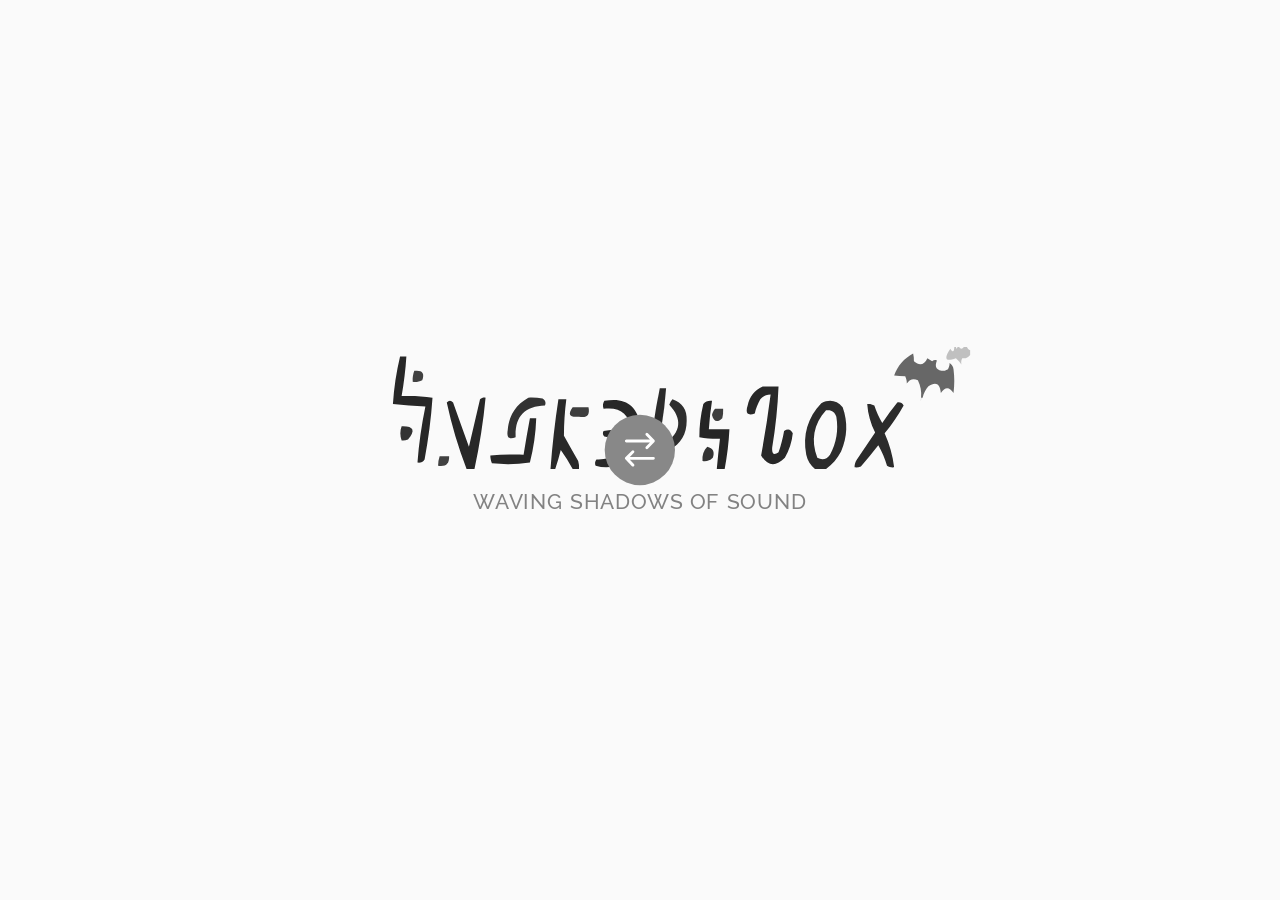
==== commit 3175761a: "Update index.html" ====
--- a/index.html
+++ b/index.html
@@ -3,7 +3,8 @@
   <head>
     <script src='js/libs/analytics.js'></script>
     <meta charset='utf-8'>
-    <title>Incredibox</title>
+    <title>Evadare</title>
+    <link rel="icon" href="favicon.ico" type="ico">
     <meta name='author' content='So Far So Good'>
     <meta name='copyright' content='http://www.sofarsogood.fr'>
     <meta name='format-detection' content='telephone=no'>
@@ -640,4 +641,4 @@
 </svg>
 </body>
 
-</html>+</html>
